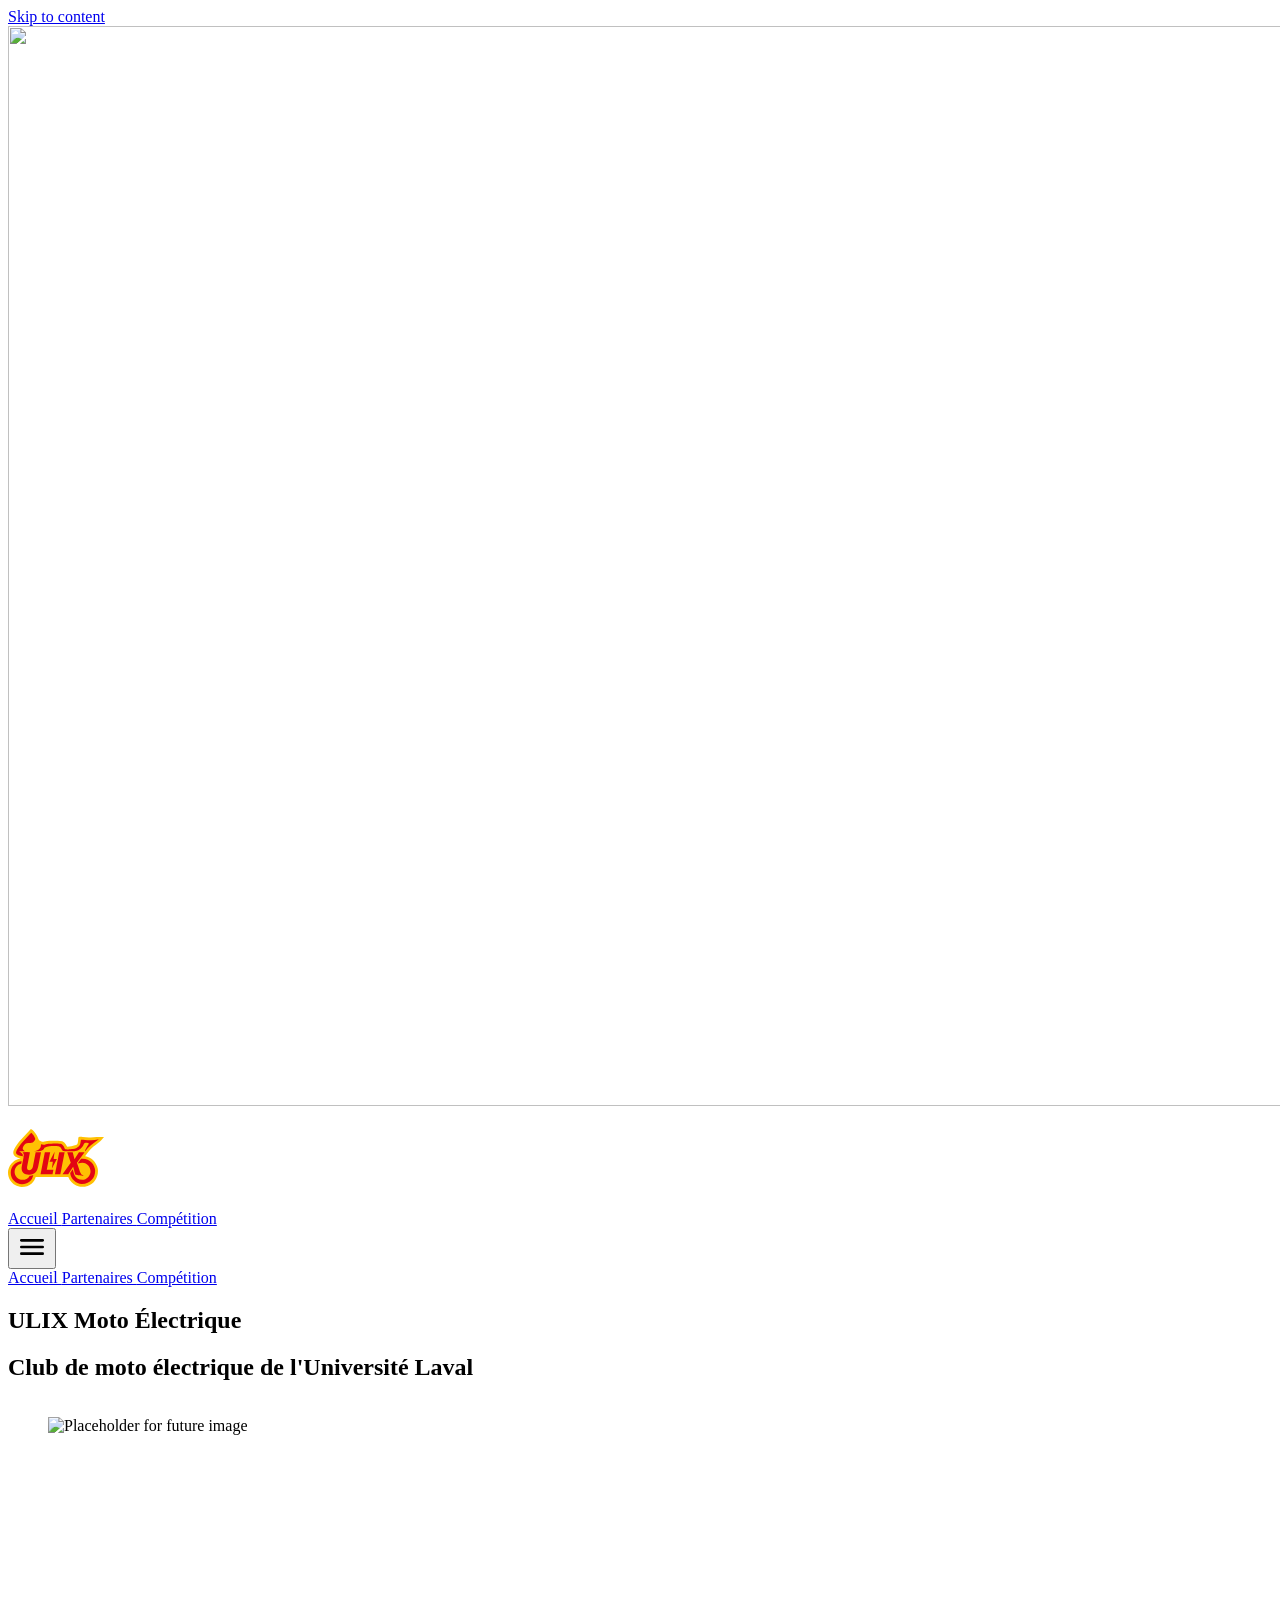
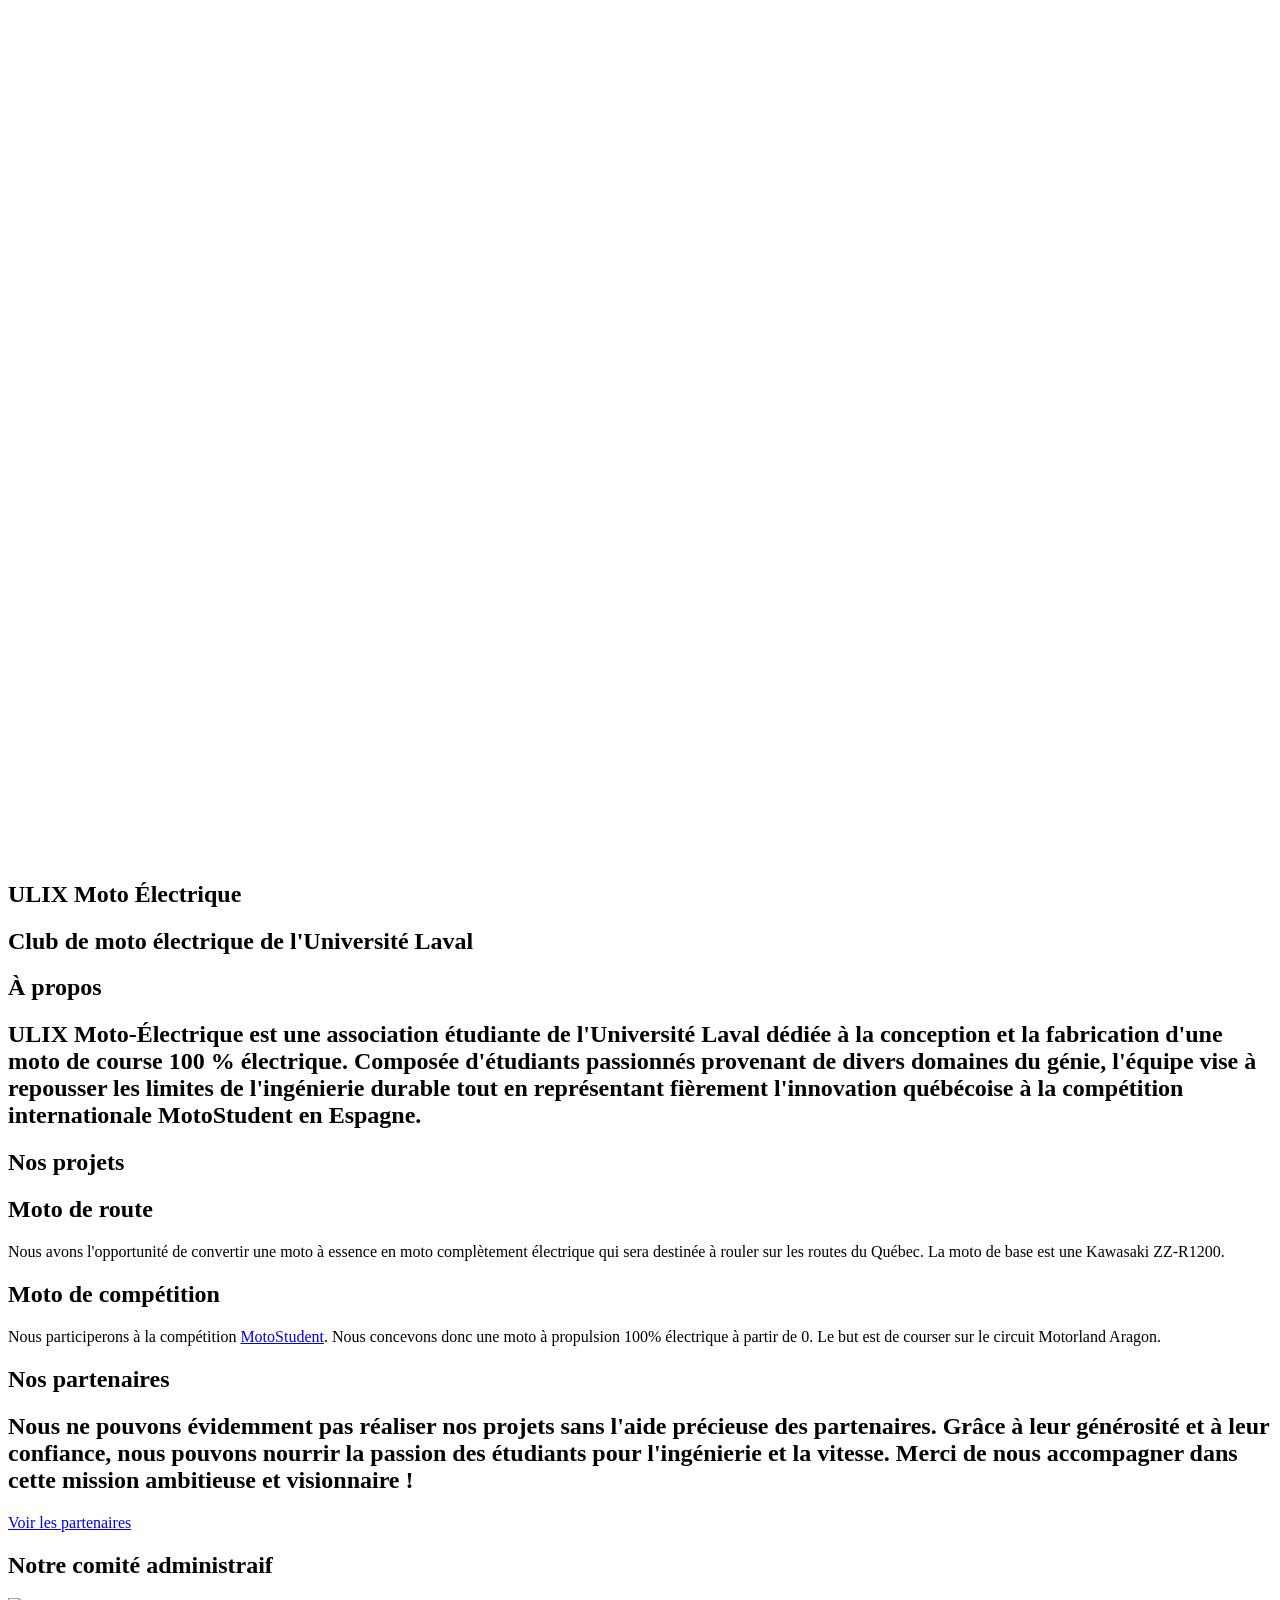
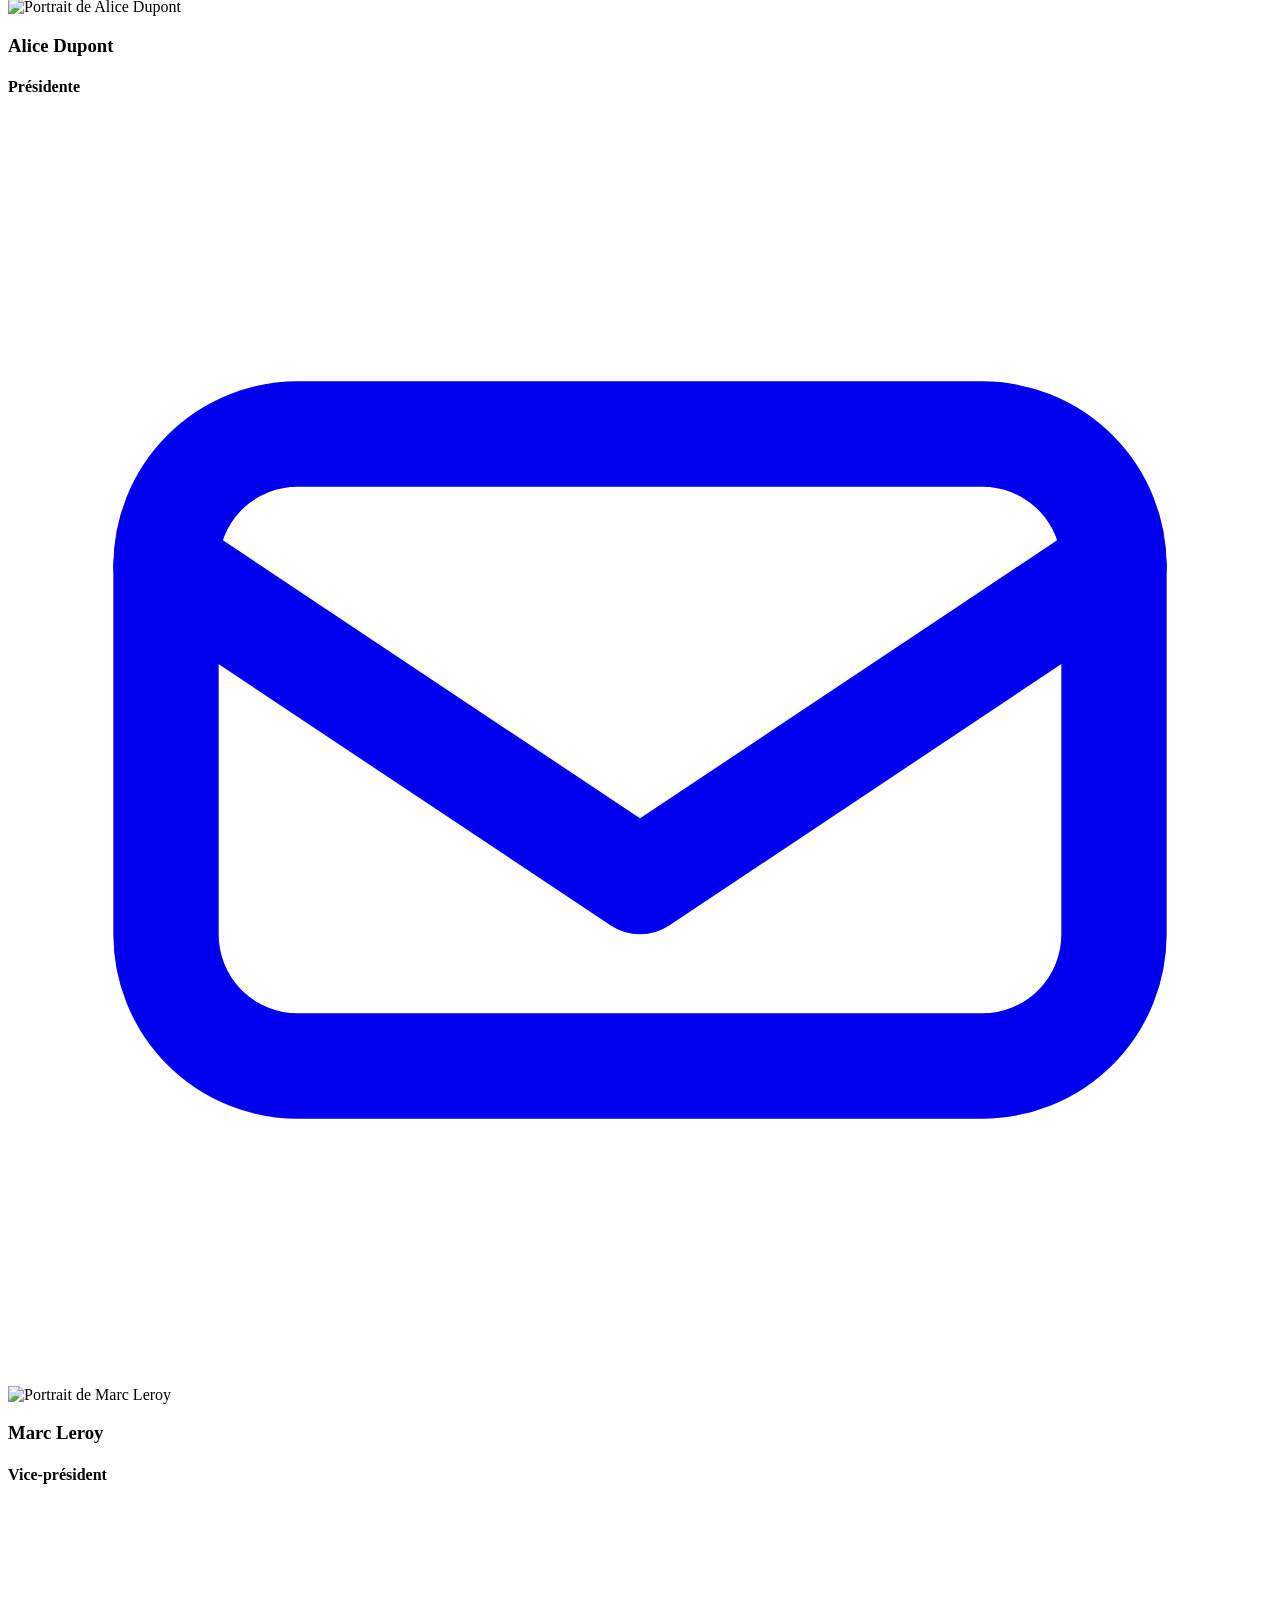
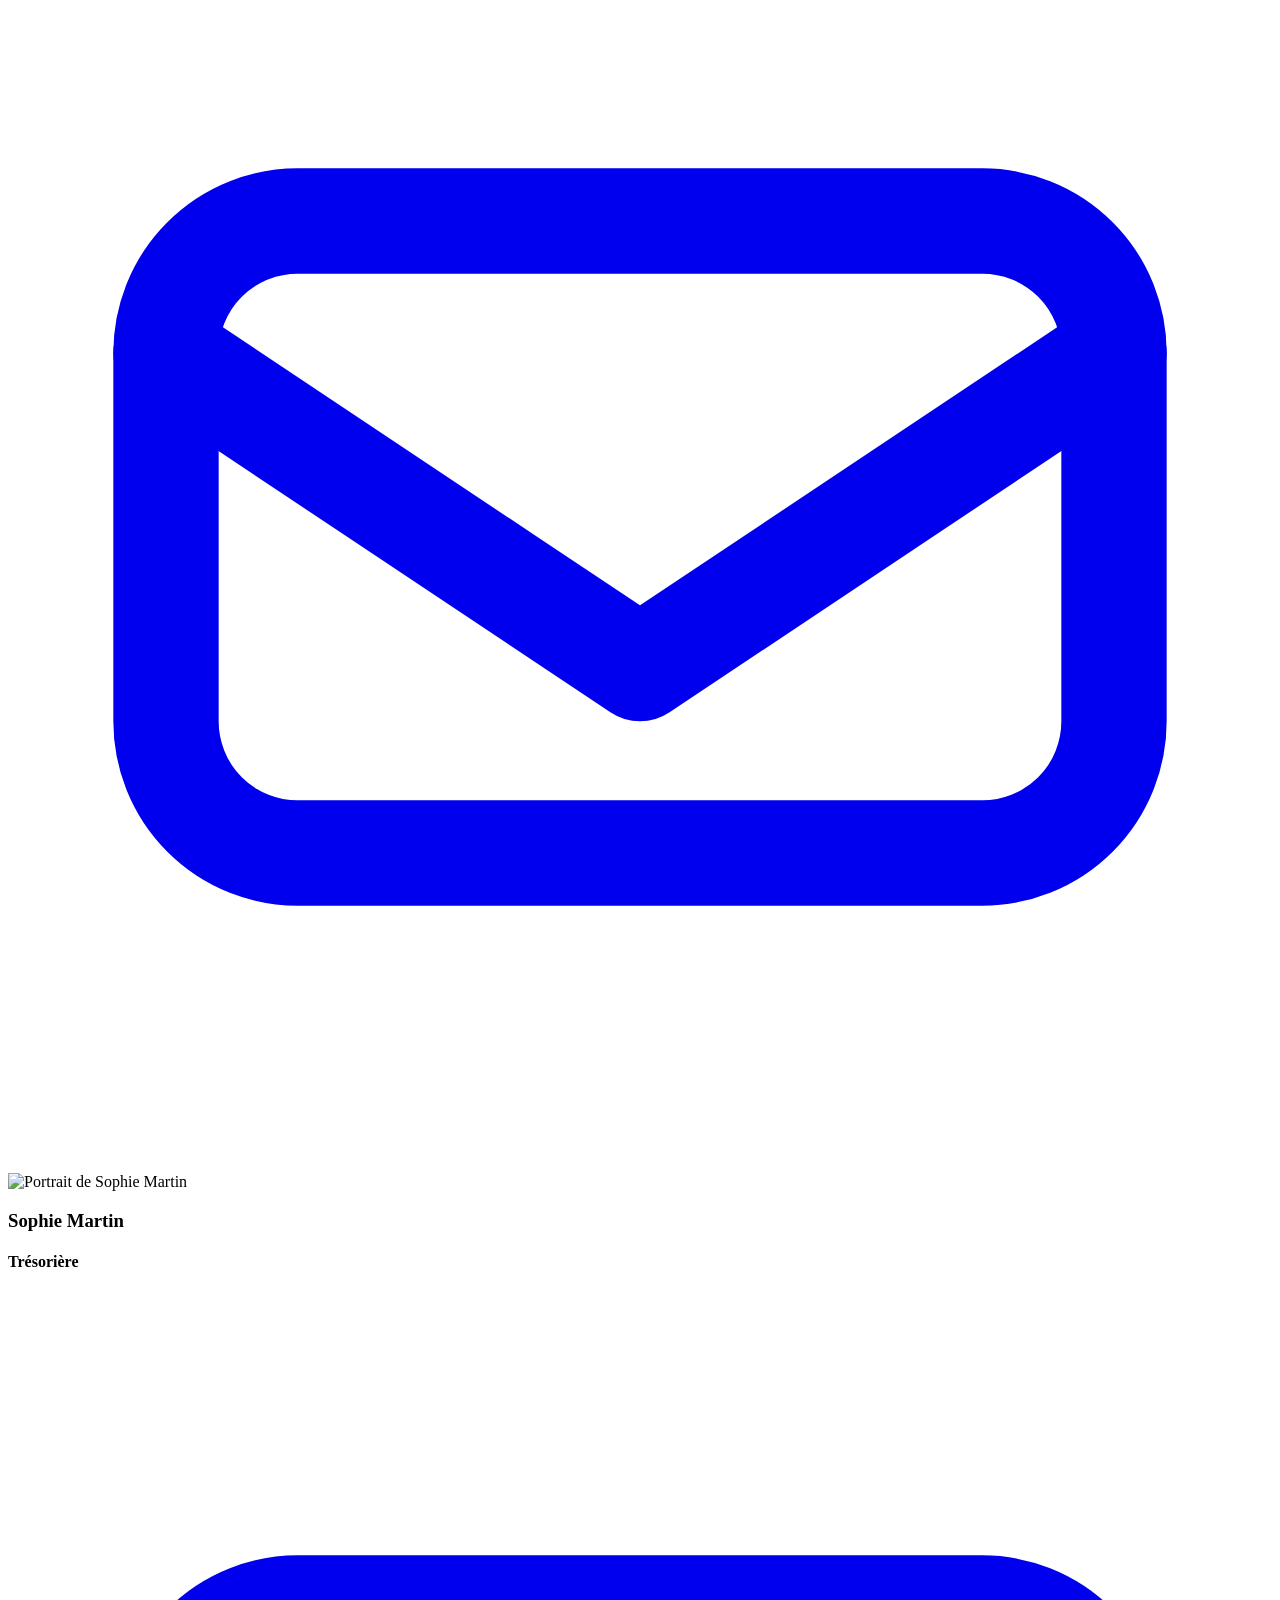
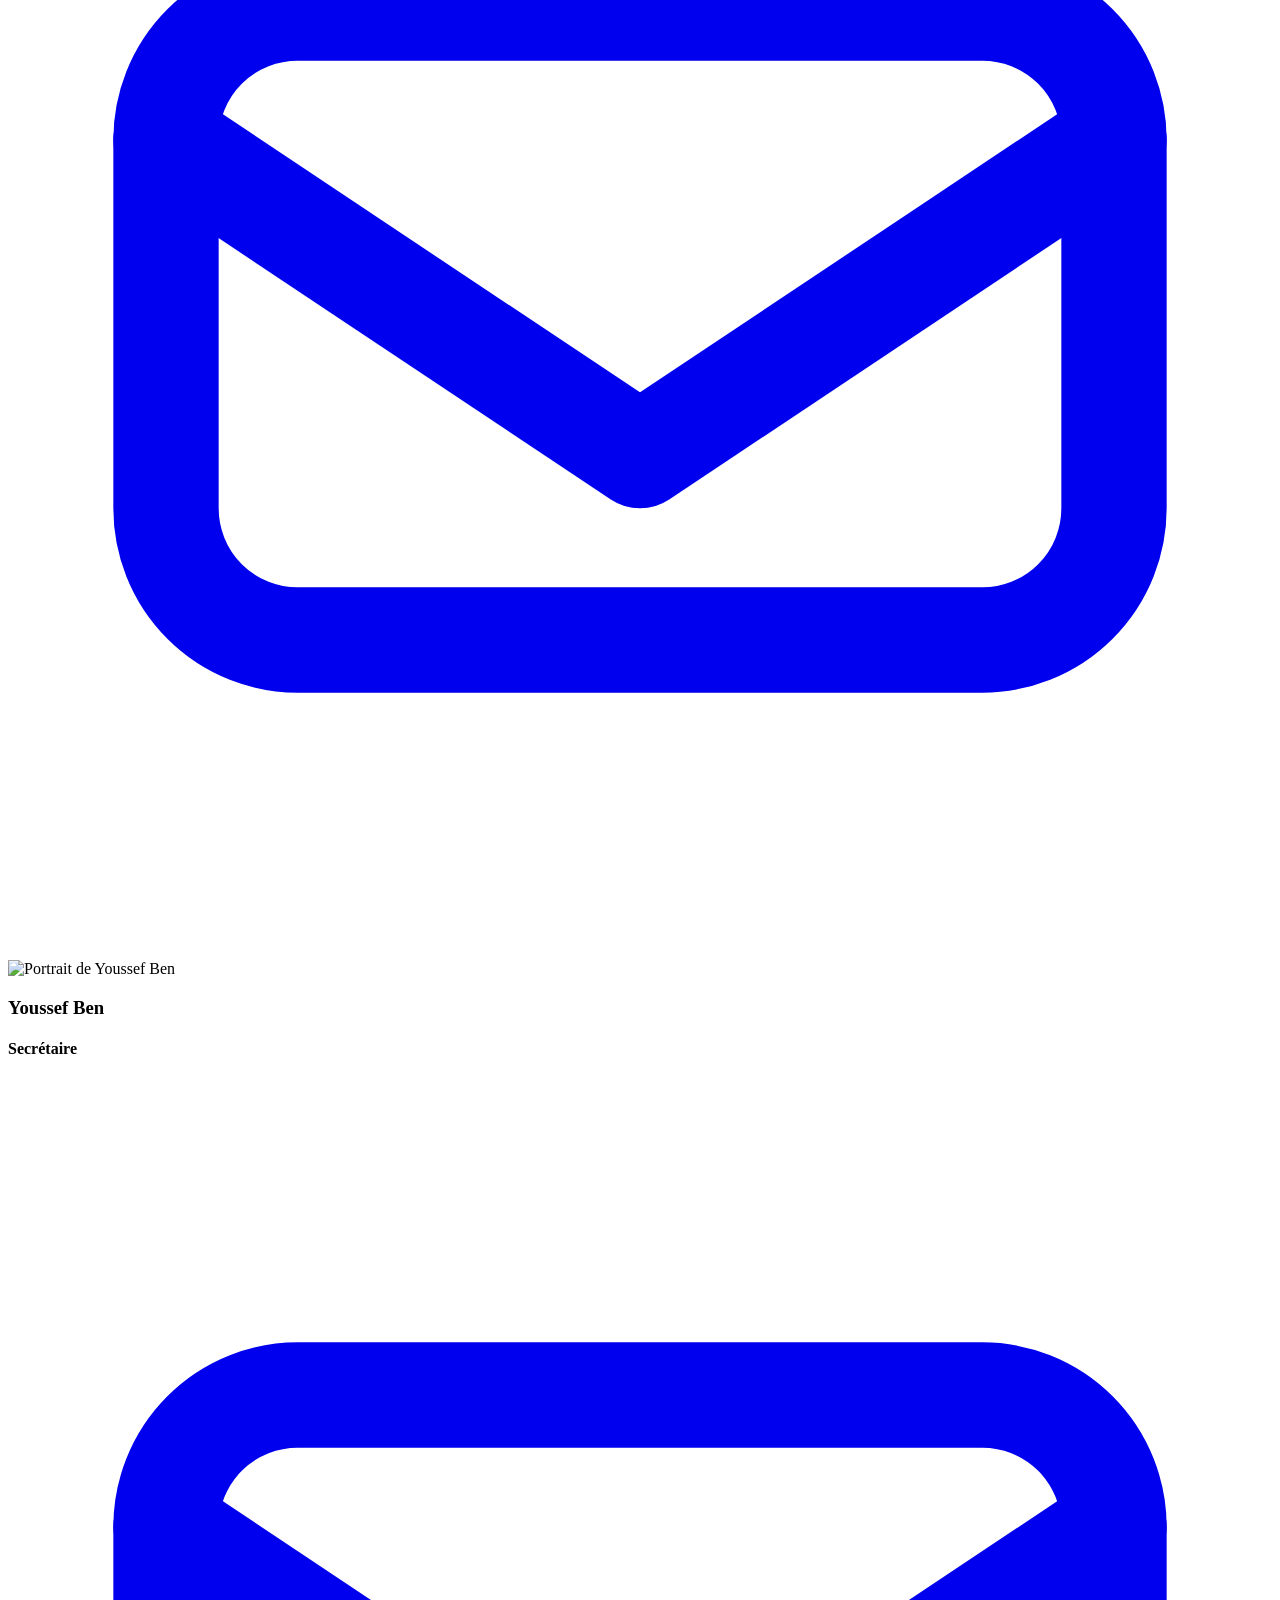
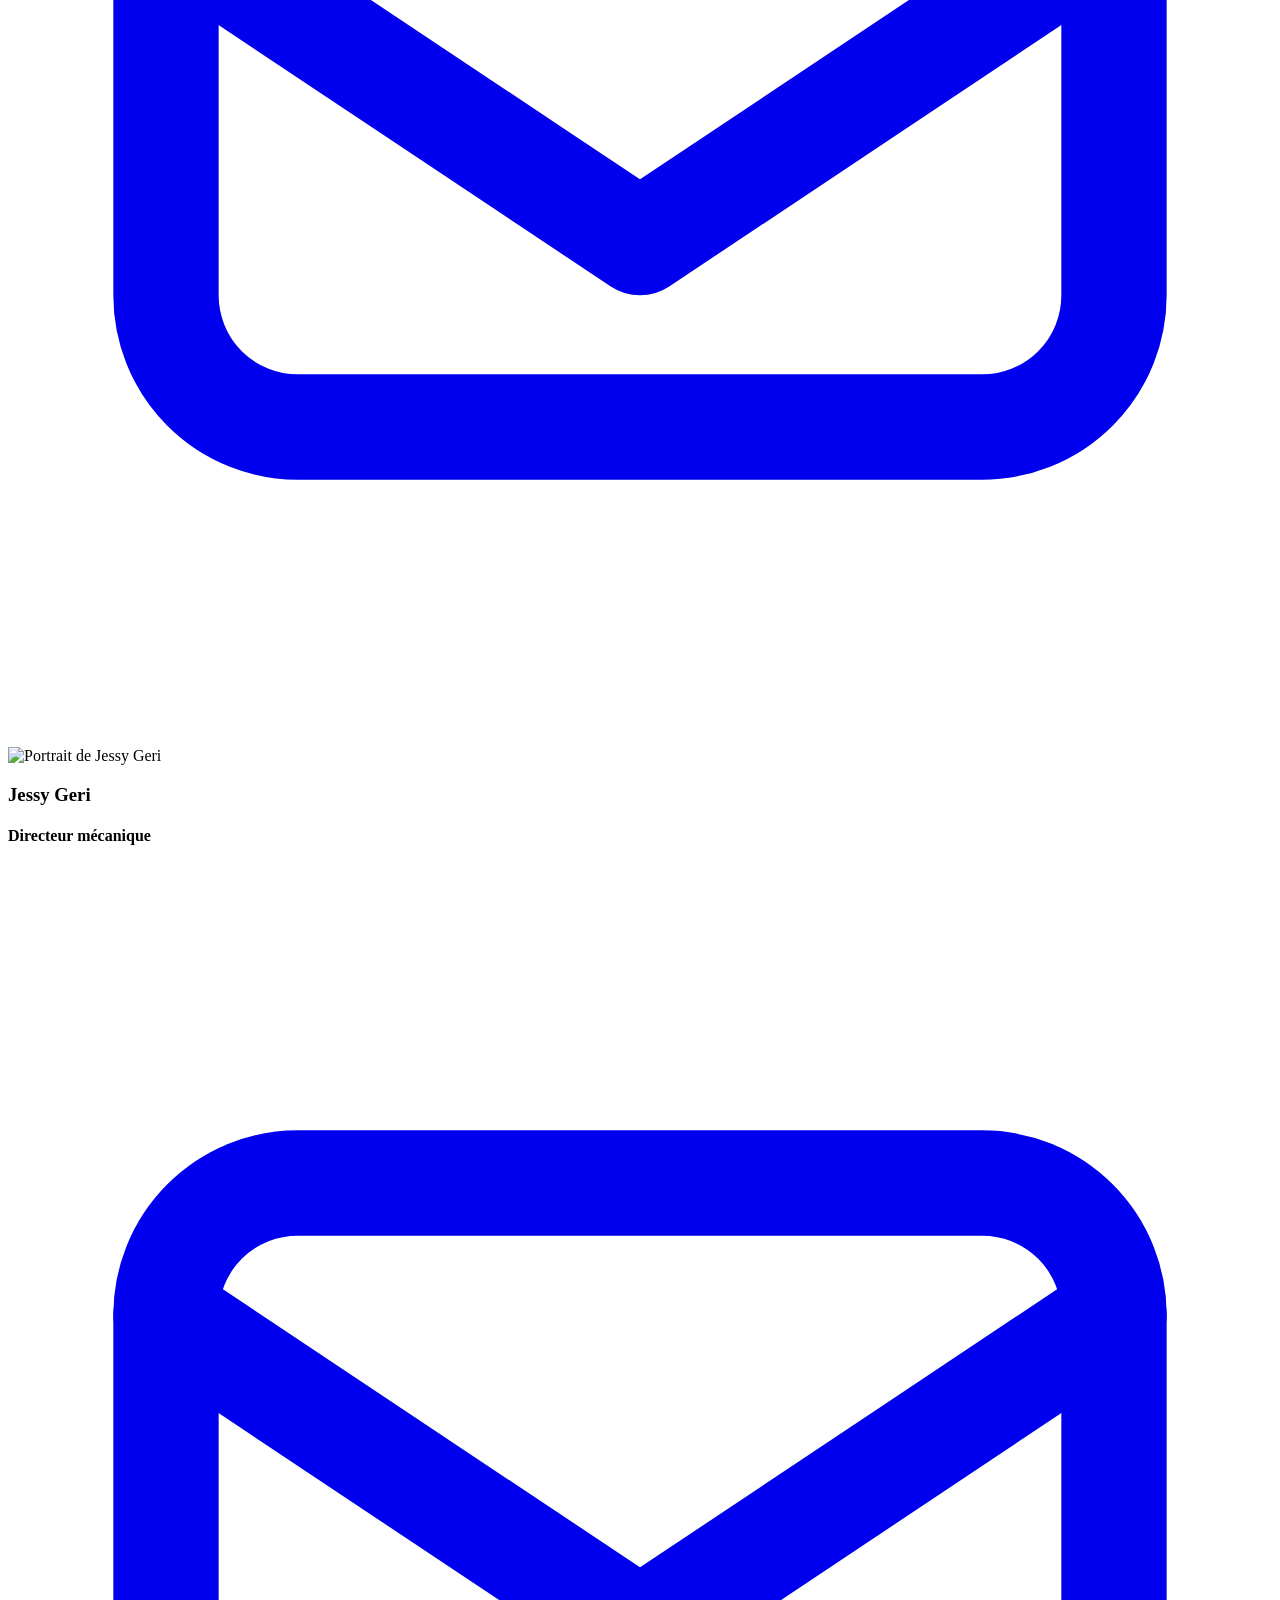
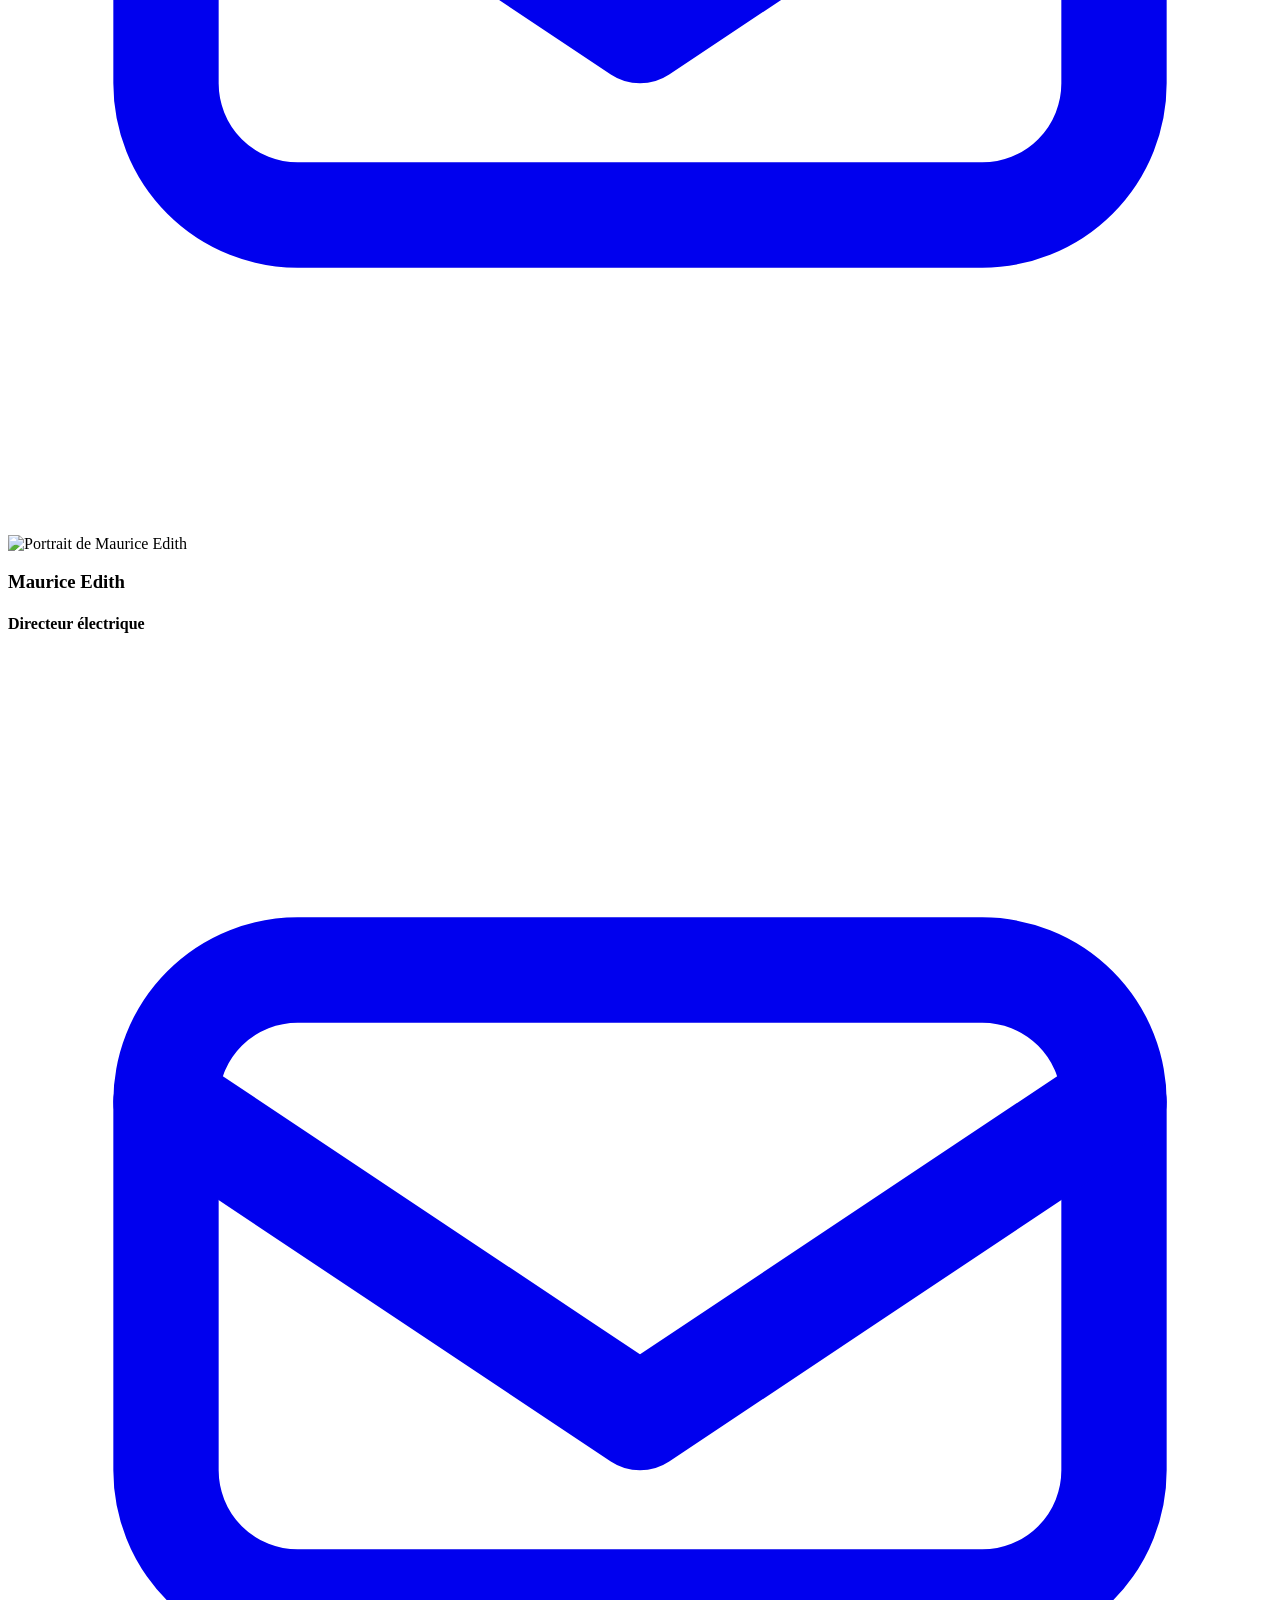
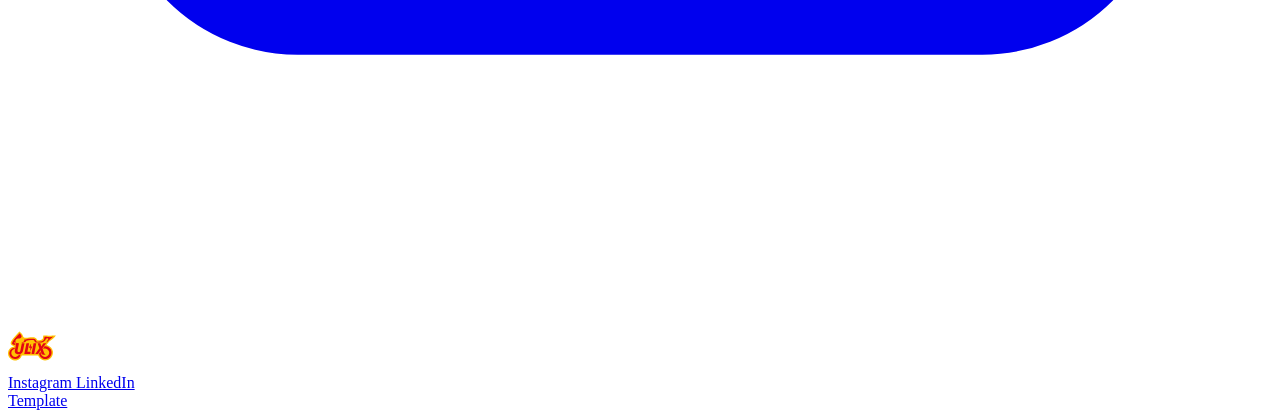
==== index.html @ 35c9d479 "Updates" ====
<!DOCTYPE html><html lang="en"> <head><meta charset="utf-8"><meta name="viewport" content="width=device-width"><title>ULIX</title><link rel="icon" type="image/svg+xml" href="/ulix-website/favicon.svg"><link rel="manifest" href="/ulix-website/manifest.json"><meta name="description" content="Site web du groupe ULIX"><meta name="theme-color" content="#18181b"><meta property="og:title" content="ULIX"><meta property="og:description" content="Site web du groupe ULIX"><meta property="og:image" content="/ulix-website/640x360.jpg"><style>@font-face{font-family:InterLocal-1905dcbe019de8d3;src:url("/ulix-website/_astro/fonts/2b28db8f2f7cea60.woff2") format("woff2");font-display:swap;font-weight:400;font-style:normal;}@font-face{font-family:InterLocal-1905dcbe019de8d3;src:url("/ulix-website/_astro/fonts/9314ce4b1e693e29.woff2") format("woff2");font-display:swap;font-weight:600;font-style:normal;}@font-face{font-family:InterLocal-1905dcbe019de8d3;src:url("/ulix-website/_astro/fonts/15742a89c4220b12.woff2") format("woff2");font-display:swap;font-weight:700;font-style:normal;}@font-face{font-family:"InterLocal-1905dcbe019de8d3 fallback: Arial";src:local("Arial");font-display:swap;font-weight:400;font-style:normal;size-adjust:107.1194%;ascent-override:90.4365%;descent-override:22.518%;line-gap-override:0%;}@font-face{font-family:"InterLocal-1905dcbe019de8d3 fallback: Arial";src:local("Arial");font-display:swap;font-weight:600;font-style:normal;size-adjust:107.1194%;ascent-override:90.4365%;descent-override:22.518%;line-gap-override:0%;}@font-face{font-family:"InterLocal-1905dcbe019de8d3 fallback: Arial";src:local("Arial");font-display:swap;font-weight:700;font-style:normal;size-adjust:107.1194%;ascent-override:90.4365%;descent-override:22.518%;line-gap-override:0%;}:root{--font-inter:InterLocal-1905dcbe019de8d3,"InterLocal-1905dcbe019de8d3 fallback: Arial",sans-serif;}</style><link rel="preload" href="/ulix-website/_astro/fonts/2b28db8f2f7cea60.woff2" as="font" type="font/woff2" crossorigin><link rel="preload" href="/ulix-website/_astro/fonts/9314ce4b1e693e29.woff2" as="font" type="font/woff2" crossorigin><link rel="preload" href="/ulix-website/_astro/fonts/15742a89c4220b12.woff2" as="font" type="font/woff2" crossorigin><style>@font-face{font-family:InterLocalDisplay-8c5dbcbd1c66ec4c;src:url("/ulix-website/_astro/fonts/52aec1e1d1821369.woff2") format("woff2");font-display:swap;font-weight:400;font-style:normal;}@font-face{font-family:InterLocalDisplay-8c5dbcbd1c66ec4c;src:url("/ulix-website/_astro/fonts/5f7fbb57d12138c1.woff2") format("woff2");font-display:swap;font-weight:500;font-style:normal;}@font-face{font-family:InterLocalDisplay-8c5dbcbd1c66ec4c;src:url("/ulix-website/_astro/fonts/e51edacfc299a083.woff2") format("woff2");font-display:swap;font-weight:600;font-style:normal;}@font-face{font-family:"InterLocalDisplay-8c5dbcbd1c66ec4c fallback: Arial";src:local("Arial");font-display:swap;font-weight:400;font-style:normal;size-adjust:97.6999%;ascent-override:99.1557%;descent-override:24.689%;line-gap-override:0%;}@font-face{font-family:"InterLocalDisplay-8c5dbcbd1c66ec4c fallback: Arial";src:local("Arial");font-display:swap;font-weight:500;font-style:normal;size-adjust:97.6999%;ascent-override:99.1557%;descent-override:24.689%;line-gap-override:0%;}@font-face{font-family:"InterLocalDisplay-8c5dbcbd1c66ec4c fallback: Arial";src:local("Arial");font-display:swap;font-weight:600;font-style:normal;size-adjust:97.6999%;ascent-override:99.1557%;descent-override:24.689%;line-gap-override:0%;}:root{--font-inter-display:InterLocalDisplay-8c5dbcbd1c66ec4c,"InterLocalDisplay-8c5dbcbd1c66ec4c fallback: Arial",sans-serif;}</style><link rel="preload" href="/ulix-website/_astro/fonts/52aec1e1d1821369.woff2" as="font" type="font/woff2" crossorigin><link rel="preload" href="/ulix-website/_astro/fonts/5f7fbb57d12138c1.woff2" as="font" type="font/woff2" crossorigin><link rel="preload" href="/ulix-website/_astro/fonts/e51edacfc299a083.woff2" as="font" type="font/woff2" crossorigin><style>:root{--swiper-theme-color: #007aff}:host{position:relative;display:block;margin-left:auto;margin-right:auto;z-index:1}.swiper{margin-left:auto;margin-right:auto;position:relative;overflow:hidden;list-style:none;padding:0;z-index:1;display:block}.swiper-vertical>.swiper-wrapper{flex-direction:column}.swiper-wrapper{position:relative;width:100%;height:100%;z-index:1;display:flex;transition-property:transform;transition-timing-function:var(--swiper-wrapper-transition-timing-function, initial);box-sizing:content-box}.swiper-android .swiper-slide,.swiper-ios .swiper-slide,.swiper-wrapper{transform:translateZ(0)}.swiper-horizontal{touch-action:pan-y}.swiper-vertical{touch-action:pan-x}.swiper-slide{flex-shrink:0;width:100%;height:100%;position:relative;transition-property:transform;display:block}.swiper-slide-invisible-blank{visibility:hidden}.swiper-autoheight,.swiper-autoheight .swiper-slide{height:auto}.swiper-autoheight .swiper-wrapper{align-items:flex-start;transition-property:transform,height}.swiper-backface-hidden .swiper-slide{transform:translateZ(0);backface-visibility:hidden}.swiper-3d.swiper-css-mode .swiper-wrapper{perspective:1200px}.swiper-3d .swiper-wrapper{transform-style:preserve-3d}.swiper-3d{perspective:1200px;.swiper-slide,.swiper-cube-shadow{transform-style:preserve-3d}}.swiper-css-mode{>.swiper-wrapper{overflow:auto;scrollbar-width:none;-ms-overflow-style:none;&::-webkit-scrollbar{display:none}}>.swiper-wrapper>.swiper-slide{scroll-snap-align:start start}&.swiper-horizontal{>.swiper-wrapper{scroll-snap-type:x mandatory}}&.swiper-vertical{>.swiper-wrapper{scroll-snap-type:y mandatory}}&.swiper-free-mode{>.swiper-wrapper{scroll-snap-type:none}>.swiper-wrapper>.swiper-slide{scroll-snap-align:none}}&.swiper-centered{>.swiper-wrapper:before{content:"";flex-shrink:0;order:9999}>.swiper-wrapper>.swiper-slide{scroll-snap-align:center center;scroll-snap-stop:always}}&.swiper-centered.swiper-horizontal{>.swiper-wrapper>.swiper-slide:first-child{margin-inline-start:var(--swiper-centered-offset-before)}>.swiper-wrapper:before{height:100%;min-height:1px;width:var(--swiper-centered-offset-after)}}&.swiper-centered.swiper-vertical{>.swiper-wrapper>.swiper-slide:first-child{margin-block-start:var(--swiper-centered-offset-before)}>.swiper-wrapper:before{width:100%;min-width:1px;height:var(--swiper-centered-offset-after)}}}.swiper-3d{.swiper-slide-shadow,.swiper-slide-shadow-left,.swiper-slide-shadow-right,.swiper-slide-shadow-top,.swiper-slide-shadow-bottom{position:absolute;left:0;top:0;width:100%;height:100%;pointer-events:none;z-index:10}.swiper-slide-shadow{background:#00000026}.swiper-slide-shadow-left{background-image:linear-gradient(to left,#00000080,#0000)}.swiper-slide-shadow-right{background-image:linear-gradient(to right,#00000080,#0000)}.swiper-slide-shadow-top{background-image:linear-gradient(to top,#00000080,#0000)}.swiper-slide-shadow-bottom{background-image:linear-gradient(to bottom,#00000080,#0000)}}.swiper-lazy-preloader{width:42px;height:42px;position:absolute;left:50%;top:50%;margin-left:-21px;margin-top:-21px;z-index:10;transform-origin:50%;box-sizing:border-box;border:4px solid var(--swiper-preloader-color, var(--swiper-theme-color));border-radius:50%;border-top-color:transparent}.swiper:not(.swiper-watch-progress),.swiper-watch-progress .swiper-slide-visible{.swiper-lazy-preloader{animation:swiper-preloader-spin 1s infinite linear}}.swiper-lazy-preloader-white{--swiper-preloader-color: #fff}.swiper-lazy-preloader-black{--swiper-preloader-color: #000}@keyframes swiper-preloader-spin{0%{transform:rotate(0)}to{transform:rotate(360deg)}}
</style>
<link rel="stylesheet" href="/ulix-website/_astro/competition.EFOGUo4A.css"></head> <body id="top"> <!-- Skip link --> <a class="fixed -top-20 focus-visible:top-0 p-3 bg-black/90 transition-all duration-300" href="#main">Skip to content</a> <!-- bg image --> <img src="/ulix-website/_astro/Boulons.BWTvTAVW_1C4K8M.webp" alt loading="eager" decoding="async" fetchpriority="auto" width="1920" height="1080" class="absolute min-h-svh object-cover inset-0 bottom-auto -z-1 w-full h-auto opacity-20 mask-b-from-50%"> <!-- Header --> <header class="wrapper bg-loop font-semibold" data-astro-cid-vxlbulin> <!-- Wrapper --> <div class="bs-container py-6 flex justify-between items-center" data-astro-cid-vxlbulin> <!-- Logo --> <a class="flex xl:min-w-32 group" href="/ulix-website/" aria-label="ULIX - Home" data-astro-cid-vxlbulin> <svg preserveAspectRatio="xMidYMid meet" data-bbox="0 0 175.192 105.483" viewBox="0 0 175.192 105.483" height="96" width="96" data-type="ugc" role="presentation" aria-hidden="true" aria-label class="group-hover:scale-80 transition-transform ease-bs-spring duration-1000" data-astro-cid-vxlbulin="true">
    <g>
        <path d="M41.346.235c-5.738 6.627-11.978 12.794-17.87 19.285-4.404 4.851-8.5 10.08-11.507 15.92-1.358 2.637-2.647 5.554-2.283 8.62.312 2.617 1.952 4.9 4.179 6.244 2.642 1.596 5.595 2.656 8.611 3.256 0 0-.176.61-.171.606-4.59.424-8.94 2.472-12.513 5.327C4.909 63.395 1.454 69.07.373 75.256c-1.119 6.403.311 13.148 3.838 18.59 4.455 6.874 12.324 11.453 20.56 11.63 6.656.142 13.481-1.891 18.492-6.375 3.513-3.143 5.954-7.374 7.214-11.888h59.525c2.578 6.845 7.956 12.508 14.445 15.774 6.42 3.23 14.128 2.989 20.838.722 5.543-1.873 10.552-5.472 13.754-10.432 3.974-6.158 6.034-13.717 4.743-21-1.714-9.664-8.733-18.297-18.048-21.548a30.7 30.7 0 0 0-4.992-1.291c3.001-4.36 6.028-8.968 9.898-12.76 3-2.94 6.589-5.194 9.794-7.899 3.715-3.135 7.776-5.916 10.932-9.652 1.28-1.515 2.552-3.03 3.826-4.55-4.425-.525-8.895-.422-13.32.035-4.698.486-9.375.859-14.107.6-3.823-.209-7.734-.8-11.604-.944-2.17-.08-4.374-.41-6.528.002-1.157.22-1.355 1.53-1.376 2.5a38.5 38.5 0 0 1-.564 5.705c-.302 1.748-.421 3.71-1.529 5.104-.926 1.164-2.54 1.593-3.943 2.033-4.405 1.38-8.992 2.127-13.596 2.488-2.125.167-2.457-6.745-9.554-9.701-2.584-1.077-5.461-1.147-8.228-1.26-4.83-.197-9.666.075-14.494.223-3.246.1-6.368 1.15-9.587 1.452-3.231.303-6.803-.128-9.399-2.19-1.47-1.168-1.998-3.116-2.725-4.79-1.196-2.758-2.475-5.5-4.34-7.876-2.223-2.83-4.644-5.624-7.763-7.476-.383-.228-.708-.803-1.19-.247" style="-inkscape-stroke:none" color="#000000" fill="#ffc103"></path>
        <path d="M60.214 27.773c.074 4.186-1.001 7.211-3.506 9.054-2.403 1.803-5.558 3.016-9.424 3.557 6.19.02 16.736 1.03 19.38-6.501 8.935-3.526 16.747-3.16 25.123-2.765 2.282.108 4.207 1.603 5.349 4.287 1.602 4.007 3.297 4.979 6.06 4.979h17.517c3.438 0 7.111-1.405 8.942-2.711 4.674-3.334 7.647-6.959 8.777-10.541s8.047-2.395 8.785-1.202-.359 1.9-2.544 5.569-5.269 9.114-3.726 9.114c2.944-4.306 6.35-7.992 10.236-11.077s8.774-6.751 14.644-11.018q-8.234 2.103-16.527 1.803c-8.293-.401-15.365-1.603-15.966-.802-.6.802-.6 9.115-3.906 11.92-3.225 2.824-6.668 4.615-10.893 5.105s-13.523.917-14.568-.33c-1.046-1.246-2.484-6.93-6.39-8.974-3.907-2.044-21.205-.802-24.043-.601-2.845.2-6.131 1.884-7.953 2.003s-3.688-.298-5.367-.87z" fill-rule="evenodd" fill="#e30513"></path>
        <path d="m42.407 6.613.009.007.007-.007zm.009.007c-5.238 5.659-5.246 5.667-13.234 14.075C21.17 29.12 14.246 39.54 14.68 43.442c.287 2.593 4.562 4.575 12.21 5.976.203-1.133.295-2.163-.013-3.216-.2-.685-.743-1.232-1.236-1.748-1.557-1.631-5.336-4.158-5.336-4.158s10.89.04 10.894.035c-1.165-.322-2.981-2.207-3.414-2.768-.44-.57-2.404-2.525 1.602-8.114 3.987-5.649 10.057-2.704 15.766-4.847 3.185-2.524 4.479-5.22 4.587-6.651s-3.16-7.823-7.323-11.33z" style="font-variation-settings:normal;-inkscape-stroke:none" fill="#e30513" stop-color="#000000"></path>
        <path style="font-variation-settings:normal;-inkscape-stroke:none" d="m85.12 41.427-9.455 18.01 6.19-.009-1.803 12.64 9.235-17.307-6.01-.07c.012-.802.6-5.249 1.803-13.262z" fill-rule="evenodd" fill="#e30513" stop-color="#000000"></path>
        <path style="font-variation-settings:normal;-inkscape-stroke:none" d="M81.275 82.184H59.423l7.787-39.907h9.756L70.758 74.18h12.096z" fill="#e30513" stop-color="#000000"></path>
        <path style="font-variation-settings:normal;-inkscape-stroke:none" d="M95.519 82.184h-9.814l7.787-39.907h9.814z" fill="#e30513" stop-color="#000000"></path>
        <g style="font-variation-settings:normal;-inkscape-stroke:none" stroke="#000000" stroke-width="0" stroke-linecap="square" stroke-linejoin="bevel" stroke-opacity="0">
            <path style="font-variation-settings:normal;-inkscape-stroke:none" d="M47.64 39.31a55 55 0 0 1-2.87 9.7q-1.784 4.499-4.85 7.85-3.067 3.352-7.63 5.25c-3.038 1.264-6.77 1.9-11.19 1.9-3.57 0-6.67-.44-9.31-1.32s-4.842-2.117-6.59-3.7q-2.627-2.38-3.91-5.6C.436 51.248 0 48.88 0 46.29c0-1.06.05-2.17.15-3.35.1-1.17.296-2.377.54-3.62L8.42 0h15.35l-7.53 38.26c-.197 1-.365 1.98-.5 2.95s-.2 1.87-.2 2.69c0 2.06.48 3.76 1.44 5.11s2.66 2.03 5.1 2.03c1.72 0 3.17-.34 4.36-1.01a8.9 8.9 0 0 0 2.97-2.73q1.186-1.721 1.98-4.06c.53-1.56.949-3.222 1.29-4.98L40.11 0h15.26z" fill="#e30513" transform="translate(24.85 42.284)scale(.63932)" stop-color="#000000" stroke="none"></path>
            <path style="font-variation-settings:normal;-inkscape-stroke:none" d="M20.14.14 0 0s8.984 1.021 5.454 14.421" fill="#e30513" transform="translate(24.964 42.195)scale(.63932)" stop-color="#000000" stroke="none"></path>
        </g>
        <g style="font-variation-settings:normal;-inkscape-stroke:none" stroke="#000000" stroke-width="0" stroke-linecap="square" stroke-linejoin="bevel" stroke-opacity="0">
            <path style="font-variation-settings:normal;-inkscape-stroke:none" d="m41.32 29.62 10.9 32.8H36.07l-5.65-21.34-14.17 21.34H0l23.58-32.71L13.58 0h15.65l5.05 19.57L46.96 0h16.05z" fill="#e30513" transform="translate(99.445 42.284)scale(.63932)" stop-color="#000000" stroke="none"></path>
            <path style="font-variation-settings:normal;-inkscape-stroke:none" d="M.37 5.48c.201.719 3.06 1.844 3.86 2.097 10.521 3.33 22.22 2.421 22.52 2.103.054-.205-9.138-1.012-11.83-9.017" fill="#e30513" transform="translate(122.269 78.687)scale(.63932)" stop-color="#000000" stroke="none"></path>
        </g>
        <path d="M136.107 53.999q-1.304-.028-2.658.076l-5.477 7.476.388 1.168c2.328-.901 4.781-1.043 7.236-1.216 9.355.4 14.814 8.133 14.944 15.325.157 8.673-7.068 15.583-14.784 15.625-6.893.038-10.721-2.853-13.542-6.791-1.368-1.91-2.03-4.135-2.455-6.417l-1.621-6.125-4.657 7.011c.437 10.172 11.5 20.383 21.418 20.167 15.761-.344 24.341-11.52 24.169-24.117-.156-11.381-9.496-21.89-22.96-22.182z" style="font-variation-settings:normal;-inkscape-stroke:none" fill="#e30513" stop-color="#000000"></path>
        <path d="M25.043 58.825c-10.883.557-19.975 9.382-20.074 20.763-.1 11.469 9.317 20.884 20.776 20.884 10.34 0 18.386-6.098 20.4-16.715-.754.307-1.572.579-2.462.792a21.6 21.6 0 0 1-3.903.544c-3.116 5.368-8.029 7.517-13.33 7.532-8.074.025-14.209-7.16-14.363-13.842-.167-7.208 4.379-13.883 12.048-15.338z" style="font-variation-settings:normal;-inkscape-stroke:none" fill="#e30513" stop-color="#000000"></path>
    </g>
</svg> </a> <!-- Desktop Nav + Mobile Burger --> <div class="col-span-6 flex items-center justify-end gap-2" data-astro-cid-vxlbulin> <!-- Desktop Links (hidden on small screens) --> <nav class="hidden md:flex justify-end lg:gap-2" data-astro-cid-vxlbulin> <a class="bs-btn bg-transparent! before:translate-y-full hover:before:translate-y-0" href="/ulix-website/" data-astro-cid-vxlbulin> Accueil </a><a class="bs-btn bg-transparent! before:translate-y-full hover:before:translate-y-0" href="/ulix-website/partenaires" data-astro-cid-vxlbulin> Partenaires </a><a class="bs-btn bg-transparent! before:translate-y-full hover:before:translate-y-0" href="/ulix-website/competition" data-astro-cid-vxlbulin> Compétition </a> </nav> <!-- Burger button (visible on small screens) --> <button id="burger-btn" class="md:hidden p-2 rounded focus:outline-none focus:ring-1" aria-controls="mobile-nav" aria-expanded="false" aria-label="Open menu" data-astro-cid-vxlbulin> <svg id="burger-icon" width="32" height="32" viewBox="0 0 24 24" fill="none" xmlns="http://www.w3.org/2000/svg" aria-hidden="true" data-astro-cid-vxlbulin> <path class="line line1" d="M4 7h16" stroke="currentColor" stroke-width="2" stroke-linecap="round" stroke-linejoin="round" data-astro-cid-vxlbulin></path> <path class="line line2" d="M4 12h16" stroke="currentColor" stroke-width="2" stroke-linecap="round" stroke-linejoin="round" data-astro-cid-vxlbulin></path> <path class="line line3" d="M4 17h16" stroke="currentColor" stroke-width="2" stroke-linecap="round" stroke-linejoin="round" data-astro-cid-vxlbulin></path> </svg> </button> </div> <!-- Mobile menu (hidden by default) --> <nav id="mobile-nav" class="md:hidden hidden fixed top-32 left-0 w-dvw h-dvh mt-3 py-3 z-50 bg-bs-surface-1 rounded" data-astro-cid-vxlbulin> <a class="block px-4 py-2 mb-4 text-lg" href="/ulix-website/" data-astro-cid-vxlbulin> Accueil </a><a class="block px-4 py-2 mb-4 text-lg" href="/ulix-website/partenaires" data-astro-cid-vxlbulin> Partenaires </a><a class="block px-4 py-2 mb-4 text-lg" href="/ulix-website/competition" data-astro-cid-vxlbulin> Compétition </a> </nav> </div> </header>  <script type="module">
  document.addEventListener('DOMContentLoaded', () => {
    const btn = document.getElementById('burger-btn');
    const menu = document.getElementById('mobile-nav');

    if (!btn || !menu) {
      console.warn('Burger button or mobile nav not found');
      return;
    }

    const TRANS_MS = 220;

    let previouslyFocused = null;

    const getFocusable = (root) => {
      return Array.from(root.querySelectorAll('a, button, input, textarea, select, [tabindex]:not([tabindex="-1"])'))
        .filter(el => !el.hasAttribute('disabled') && el.offsetParent !== null);
    };

    function openMenu() {
      previouslyFocused = document.activeElement;
      btn.setAttribute('aria-expanded', 'true');
      btn.classList.add('open');
      menu.classList.remove('hidden');

      // prepare animation start
      menu.style.opacity = '0';
      menu.style.transform = 'translateY(-8px) scale(0.98)';
      // force layout
      menu.getBoundingClientRect();
      requestAnimationFrame(() => {
        menu.style.transition = `opacity ${TRANS_MS}ms ease, transform ${TRANS_MS}ms ease`;
        menu.style.opacity = '1';
        menu.style.transform = 'translateY(0) scale(1)';
      });

      document.documentElement.style.overflow = 'hidden';

      // focus first focusable item
      const focusables = getFocusable(menu);
      if (focusables.length) focusables[0].focus();
    }

    function closeMenu() {
      btn.setAttribute('aria-expanded', 'false');
      btn.classList.remove('open');

      // animate out
      menu.style.opacity = '0';
      menu.style.transform = 'translateY(-8px) scale(0.98)';

      document.documentElement.style.overflow = '';

      // after transition, hide
      setTimeout(() => {
        menu.classList.add('hidden');
        menu.style.transition = '';
        menu.style.opacity = '';
        menu.style.transform = '';
      }, TRANS_MS + 10);

      // restore focus
      if (previouslyFocused && previouslyFocused.focus) previouslyFocused.focus();
    }

    btn.addEventListener('click', (e) => {
      e.stopPropagation();
      const isOpen = btn.getAttribute('aria-expanded') === 'true';
      if (isOpen) closeMenu(); else openMenu();
    });

    // Close on Escape + focus trap on Tab
    document.addEventListener('keydown', (e) => {
      if (e.key === 'Escape' && !menu.classList.contains('hidden')) {
        closeMenu();
      }

      if (e.key === 'Tab' && !menu.classList.contains('hidden')) {
        const focusables = getFocusable(menu);
        if (focusables.length === 0) {
          e.preventDefault();
          return;
        }
        const first = focusables[0];
        const last = focusables[focusables.length - 1];
        if (!e.shiftKey && document.activeElement === last) {
          e.preventDefault();
          first.focus();
        } else if (e.shiftKey && document.activeElement === first) {
          e.preventDefault();
          last.focus();
        }
      }
    });
  });
</script> <!-- Main slot --> <main id="main">  <section id="slider"> <div class="relative bs-container bs-mt-md max-w-4xl"> <!-- Small screens: title before slider (no background) --> <div class="md:hidden w-full text-center pb-4"> <div class="px-4"> <h1 class="bs-h1">ULIX Moto Électrique</h1> <h2 class="bs-h2 my-4">Club de moto électrique de l&#39;Université Laval</h2> </div> </div> <!-- Slides --> <div class="js-fc-swiper swiper select-none"> <div class="swiper-wrapper"> <div class="swiper-slide bg-bs-surface-0 border border-bs-surface-3 rounded-xl overflow-hidden h-auto!"> <figure class="relative flex flex-col gap-6 isolate w-full aspect-video"> <img src="/ulix-website/slider-images/blackspike-wallpaper-01.avif" alt="Placeholder for future image" loading="lazy" class="rounded-xl overflow-hidden w-full h-full object-cover object-left absolute inset-0" height="1024" width="768"> </figure> </div><div class="swiper-slide bg-bs-surface-0 border border-bs-surface-3 rounded-xl overflow-hidden h-auto!"> <figure class="relative flex flex-col gap-6 isolate w-full aspect-video"> <img src="/ulix-website/slider-images/blackspike-wallpaper-02.avif" alt="Placeholder for future image" loading="lazy" class="rounded-xl overflow-hidden w-full h-full object-cover object-left absolute inset-0" height="1024" width="768"> </figure> </div><div class="swiper-slide bg-bs-surface-0 border border-bs-surface-3 rounded-xl overflow-hidden h-auto!"> <figure class="relative flex flex-col gap-6 isolate w-full aspect-video"> <img src="/ulix-website/slider-images/blackspike-wallpaper-03.avif" alt="Placeholder for future image" loading="lazy" class="rounded-xl overflow-hidden w-full h-full object-cover object-left absolute inset-0" height="1024" width="768"> </figure> </div><div class="swiper-slide bg-bs-surface-0 border border-bs-surface-3 rounded-xl overflow-hidden h-auto!"> <figure class="relative flex flex-col gap-6 isolate w-full aspect-video"> <img src="/ulix-website/slider-images/blackspike-wallpaper-04.avif" alt="Placeholder for future image" loading="lazy" class="rounded-xl overflow-hidden w-full h-full object-cover object-left absolute inset-0" height="1024" width="768"> </figure> </div> </div> </div> <!-- Centered overlay title (visible on md+ with background) --> <div class="hidden md:flex pointer-events-none absolute inset-0 z-10 items-center justify-center"> <div class="bg-black/60 rounded-xl text-white px-8 py-5 mx-8 text-center"> <h1 class="bs-h1">ULIX Moto Électrique</h1> <h2 class="bs-h2">Club de moto électrique de l&#39;Université Laval</h2> </div> </div> </div> </section> <script type="module" src="/ulix-website/_astro/SliderAccueil.astro_astro_type_script_index_0_lang.B7fAdTWk.js"></script> <section id="about"> <!-- Content --> <div class="bs-container bs-mt-lg flex flex-col gap-6"> <!-- Title --> <h1 class="bs-h1">À propos</h1> <!-- Content --> <div class="bs-body-text xl:text-xl flex flex-col gap-4 [&_p]:last:text-bs-foreground-dark"> <h2>ULIX Moto-Électrique est une association étudiante de l'Université Laval dédiée à la conception et la fabrication d'une moto de course 100 % électrique. Composée d'étudiants passionnés provenant de divers domaines du génie, l'équipe vise à repousser les limites de l'ingénierie durable tout en représentant fièrement l'innovation québécoise à la compétition internationale MotoStudent en Espagne.</h2> </div>  </div> </section> <section id="projets"> <!-- Content --> <div class="bs-container bs-mt-lg flex flex-col gap-6"> <!-- Title --> <h1 class="bs-h1">Nos projets</h1> <!-- pricing --> <div class="mt-8 grid md:grid-cols-2 gap-8"> <!-- Item --> <article class="p-12 flex flex-col rounded-xl overflow-hidden bg-bs-surface-0/90"> <div class="relative">  <h2 class="bs-h2">Moto de route</h2>  <div class="text-xl grow mt-4 ">Nous avons l'opportunité de convertir une moto à essence en moto complètement électrique qui sera destinée à rouler sur les routes du Québec. La moto de base est une Kawasaki ZZ-R1200.</div> </div> </article><article class="p-12 flex flex-col rounded-xl overflow-hidden bg-white/90 text-black/90"> <div class="relative">  <h2 class="bs-h2">Moto de compétition</h2>  <div class="text-xl grow mt-4 ">Nous participerons à la compétition <a class='underline' href='/competition'>MotoStudent</a>. Nous concevons donc une moto à propulsion 100% électrique à partir de 0. Le but est de courser sur le circuit Motorland Aragon.</div> </div> </article> </div> </div> </section> <section id="about"> <!-- Content --> <div class="bs-container bs-mt-lg flex flex-col gap-6"> <!-- Title --> <h1 class="bs-h1">Nos partenaires</h1> <!-- Content --> <div class="bs-body-text xl:text-xl flex flex-col gap-4 [&_p]:last:text-bs-foreground-dark"> <h2>Nous ne pouvons évidemment pas réaliser nos projets sans l'aide précieuse des partenaires. Grâce à leur générosité et à leur confiance, nous pouvons nourrir la passion des étudiants pour l'ingénierie et la vitesse. Merci de nous accompagner dans cette mission ambitieuse et visionnaire !</h2> </div> <div class="flex items-center justify-center"> <a href="/ulix-website/partenaires" class="min-w-32 bs-btn">Voir les partenaires</a> </div> </div> </section> <section id="comite"> <!-- Content --> <div class="bs-container bs-mt-lg flex flex-col gap-6"> <!-- Title --> <h1 class="bs-h1">Notre comité administraif</h1> <div class="grid gap-6 md:grid-cols-2 lg:grid-cols-3"> <article class="flex items-start justify-center p-6"> <div class="flex flex-col items-center justify-center w-fit"> <img src="/ulix-website/photos-comite/alice.jpg" alt="Portrait de Alice Dupont" class="w-32 h-32 rounded-full object-cover mb-4 ring-2 ring-gray-300" loading="lazy">  <div class="flex flex-row items-center justify-around">  <div class="flex flex-col items-start"> <h3 class="bs-h3 font-bold">Alice Dupont</h3> <h4 class="bs-h4 text-gray-300">Présidente</h4> </div>  <a class="ms-5 inline-flex items-center justify-center w-10 h-10 rounded-full text-white hover:scale-80 transition-transform duration-200" href="mailto:alice.dupont@example.com" aria-label="Envoyer un courriel à Alice Dupont" title="Envoyer un courriel à Alice Dupont"> <svg xmlns="http://www.w3.org/2000/svg" viewBox="0 0 24 24" class="w-10 h-10" fill="none" stroke="currentColor" stroke-width="2"> <path stroke-linecap="round" stroke-linejoin="round" d="M3 8.5v7A2.5 2.5 0 0 0 5.5 18h13A2.5 2.5 0 0 0 21 15.5v-7A2.5 2.5 0 0 0 18.5 6h-13A2.5 2.5 0 0 0 3 8.5z"></path> <path stroke-linecap="round" stroke-linejoin="round" d="M21 8.5l-9 6-9-6"></path> </svg> </a> </div> </div> </article><article class="flex items-start justify-center p-6"> <div class="flex flex-col items-center justify-center w-fit"> <img src="/ulix-website/photos-comite/marc.jpg" alt="Portrait de Marc Leroy" class="w-32 h-32 rounded-full object-cover mb-4 ring-2 ring-gray-300" loading="lazy">  <div class="flex flex-row items-center justify-around">  <div class="flex flex-col items-start"> <h3 class="bs-h3 font-bold">Marc Leroy</h3> <h4 class="bs-h4 text-gray-300">Vice-président</h4> </div>  <a class="ms-5 inline-flex items-center justify-center w-10 h-10 rounded-full text-white hover:scale-80 transition-transform duration-200" href="mailto:marc.leroy@example.com" aria-label="Envoyer un courriel à Marc Leroy" title="Envoyer un courriel à Marc Leroy"> <svg xmlns="http://www.w3.org/2000/svg" viewBox="0 0 24 24" class="w-10 h-10" fill="none" stroke="currentColor" stroke-width="2"> <path stroke-linecap="round" stroke-linejoin="round" d="M3 8.5v7A2.5 2.5 0 0 0 5.5 18h13A2.5 2.5 0 0 0 21 15.5v-7A2.5 2.5 0 0 0 18.5 6h-13A2.5 2.5 0 0 0 3 8.5z"></path> <path stroke-linecap="round" stroke-linejoin="round" d="M21 8.5l-9 6-9-6"></path> </svg> </a> </div> </div> </article><article class="flex items-start justify-center p-6"> <div class="flex flex-col items-center justify-center w-fit"> <img src="/ulix-website/photos-comite/sophie.jpg" alt="Portrait de Sophie Martin" class="w-32 h-32 rounded-full object-cover mb-4 ring-2 ring-gray-300" loading="lazy">  <div class="flex flex-row items-center justify-around">  <div class="flex flex-col items-start"> <h3 class="bs-h3 font-bold">Sophie Martin</h3> <h4 class="bs-h4 text-gray-300">Trésorière</h4> </div>  <a class="ms-5 inline-flex items-center justify-center w-10 h-10 rounded-full text-white hover:scale-80 transition-transform duration-200" href="mailto:sophie.martin@example.com" aria-label="Envoyer un courriel à Sophie Martin" title="Envoyer un courriel à Sophie Martin"> <svg xmlns="http://www.w3.org/2000/svg" viewBox="0 0 24 24" class="w-10 h-10" fill="none" stroke="currentColor" stroke-width="2"> <path stroke-linecap="round" stroke-linejoin="round" d="M3 8.5v7A2.5 2.5 0 0 0 5.5 18h13A2.5 2.5 0 0 0 21 15.5v-7A2.5 2.5 0 0 0 18.5 6h-13A2.5 2.5 0 0 0 3 8.5z"></path> <path stroke-linecap="round" stroke-linejoin="round" d="M21 8.5l-9 6-9-6"></path> </svg> </a> </div> </div> </article><article class="flex items-start justify-center p-6"> <div class="flex flex-col items-center justify-center w-fit"> <img src="/ulix-website/photos-comite/youssef.jpg" alt="Portrait de Youssef Ben" class="w-32 h-32 rounded-full object-cover mb-4 ring-2 ring-gray-300" loading="lazy">  <div class="flex flex-row items-center justify-around">  <div class="flex flex-col items-start"> <h3 class="bs-h3 font-bold">Youssef Ben</h3> <h4 class="bs-h4 text-gray-300">Secrétaire</h4> </div>  <a class="ms-5 inline-flex items-center justify-center w-10 h-10 rounded-full text-white hover:scale-80 transition-transform duration-200" href="mailto:youssef.ben@example.com" aria-label="Envoyer un courriel à Youssef Ben" title="Envoyer un courriel à Youssef Ben"> <svg xmlns="http://www.w3.org/2000/svg" viewBox="0 0 24 24" class="w-10 h-10" fill="none" stroke="currentColor" stroke-width="2"> <path stroke-linecap="round" stroke-linejoin="round" d="M3 8.5v7A2.5 2.5 0 0 0 5.5 18h13A2.5 2.5 0 0 0 21 15.5v-7A2.5 2.5 0 0 0 18.5 6h-13A2.5 2.5 0 0 0 3 8.5z"></path> <path stroke-linecap="round" stroke-linejoin="round" d="M21 8.5l-9 6-9-6"></path> </svg> </a> </div> </div> </article><article class="flex items-start justify-center p-6"> <div class="flex flex-col items-center justify-center w-fit"> <img src="/ulix-website/photos-comite/jessy.jpg" alt="Portrait de Jessy Geri" class="w-32 h-32 rounded-full object-cover mb-4 ring-2 ring-gray-300" loading="lazy">  <div class="flex flex-row items-center justify-around">  <div class="flex flex-col items-start"> <h3 class="bs-h3 font-bold">Jessy Geri</h3> <h4 class="bs-h4 text-gray-300">Directeur mécanique</h4> </div>  <a class="ms-5 inline-flex items-center justify-center w-10 h-10 rounded-full text-white hover:scale-80 transition-transform duration-200" href="mailto:jessy.geri@example.com" aria-label="Envoyer un courriel à Jessy Geri" title="Envoyer un courriel à Jessy Geri"> <svg xmlns="http://www.w3.org/2000/svg" viewBox="0 0 24 24" class="w-10 h-10" fill="none" stroke="currentColor" stroke-width="2"> <path stroke-linecap="round" stroke-linejoin="round" d="M3 8.5v7A2.5 2.5 0 0 0 5.5 18h13A2.5 2.5 0 0 0 21 15.5v-7A2.5 2.5 0 0 0 18.5 6h-13A2.5 2.5 0 0 0 3 8.5z"></path> <path stroke-linecap="round" stroke-linejoin="round" d="M21 8.5l-9 6-9-6"></path> </svg> </a> </div> </div> </article><article class="flex items-start justify-center p-6"> <div class="flex flex-col items-center justify-center w-fit"> <img src="/ulix-website/photos-comite/maurice.jpg" alt="Portrait de Maurice Edith" class="w-32 h-32 rounded-full object-cover mb-4 ring-2 ring-gray-300" loading="lazy">  <div class="flex flex-row items-center justify-around">  <div class="flex flex-col items-start"> <h3 class="bs-h3 font-bold">Maurice Edith</h3> <h4 class="bs-h4 text-gray-300">Directeur électrique</h4> </div>  <a class="ms-5 inline-flex items-center justify-center w-10 h-10 rounded-full text-white hover:scale-80 transition-transform duration-200" href="mailto:maurice.edith@example.com" aria-label="Envoyer un courriel à Maurice Edith" title="Envoyer un courriel à Maurice Edith"> <svg xmlns="http://www.w3.org/2000/svg" viewBox="0 0 24 24" class="w-10 h-10" fill="none" stroke="currentColor" stroke-width="2"> <path stroke-linecap="round" stroke-linejoin="round" d="M3 8.5v7A2.5 2.5 0 0 0 5.5 18h13A2.5 2.5 0 0 0 21 15.5v-7A2.5 2.5 0 0 0 18.5 6h-13A2.5 2.5 0 0 0 3 8.5z"></path> <path stroke-linecap="round" stroke-linejoin="round" d="M21 8.5l-9 6-9-6"></path> </svg> </a> </div> </div> </article> </div> </div> </section>  </main> <!-- Footer --> <footer class="@container bs-container mt-24 mb-8 font-semibold text-bs-foreground-dark [&_a]:hover:text-bs-foreground-light [&_a]:transition-color [&_a]:duration-150" id="contact"> <!-- Wrapper --> <div class="bg-bs-surface-2 p-4 md:p-8 rounded-xl flex justify-between gap-8"> <!-- Left col --> <div class="w-max flex flex-col gap-8 md:gap-0 justify-between text-bs-foreground-light"> <!-- Logo --> <a class="flex group" href="#top" aria-label="Back to top"> <svg preserveAspectRatio="xMidYMid meet" data-bbox="0 0 175.192 105.483" viewBox="0 0 175.192 105.483" height="48" width="48" data-type="ugc" role="presentation" aria-hidden="true" aria-label class="group-hover:-rotate-180 group-hover:scale-80 transition-transform ease-bs-spring duration-1000">
    <g>
        <path d="M41.346.235c-5.738 6.627-11.978 12.794-17.87 19.285-4.404 4.851-8.5 10.08-11.507 15.92-1.358 2.637-2.647 5.554-2.283 8.62.312 2.617 1.952 4.9 4.179 6.244 2.642 1.596 5.595 2.656 8.611 3.256 0 0-.176.61-.171.606-4.59.424-8.94 2.472-12.513 5.327C4.909 63.395 1.454 69.07.373 75.256c-1.119 6.403.311 13.148 3.838 18.59 4.455 6.874 12.324 11.453 20.56 11.63 6.656.142 13.481-1.891 18.492-6.375 3.513-3.143 5.954-7.374 7.214-11.888h59.525c2.578 6.845 7.956 12.508 14.445 15.774 6.42 3.23 14.128 2.989 20.838.722 5.543-1.873 10.552-5.472 13.754-10.432 3.974-6.158 6.034-13.717 4.743-21-1.714-9.664-8.733-18.297-18.048-21.548a30.7 30.7 0 0 0-4.992-1.291c3.001-4.36 6.028-8.968 9.898-12.76 3-2.94 6.589-5.194 9.794-7.899 3.715-3.135 7.776-5.916 10.932-9.652 1.28-1.515 2.552-3.03 3.826-4.55-4.425-.525-8.895-.422-13.32.035-4.698.486-9.375.859-14.107.6-3.823-.209-7.734-.8-11.604-.944-2.17-.08-4.374-.41-6.528.002-1.157.22-1.355 1.53-1.376 2.5a38.5 38.5 0 0 1-.564 5.705c-.302 1.748-.421 3.71-1.529 5.104-.926 1.164-2.54 1.593-3.943 2.033-4.405 1.38-8.992 2.127-13.596 2.488-2.125.167-2.457-6.745-9.554-9.701-2.584-1.077-5.461-1.147-8.228-1.26-4.83-.197-9.666.075-14.494.223-3.246.1-6.368 1.15-9.587 1.452-3.231.303-6.803-.128-9.399-2.19-1.47-1.168-1.998-3.116-2.725-4.79-1.196-2.758-2.475-5.5-4.34-7.876-2.223-2.83-4.644-5.624-7.763-7.476-.383-.228-.708-.803-1.19-.247" style="-inkscape-stroke:none" color="#000000" fill="#ffc103"></path>
        <path d="M60.214 27.773c.074 4.186-1.001 7.211-3.506 9.054-2.403 1.803-5.558 3.016-9.424 3.557 6.19.02 16.736 1.03 19.38-6.501 8.935-3.526 16.747-3.16 25.123-2.765 2.282.108 4.207 1.603 5.349 4.287 1.602 4.007 3.297 4.979 6.06 4.979h17.517c3.438 0 7.111-1.405 8.942-2.711 4.674-3.334 7.647-6.959 8.777-10.541s8.047-2.395 8.785-1.202-.359 1.9-2.544 5.569-5.269 9.114-3.726 9.114c2.944-4.306 6.35-7.992 10.236-11.077s8.774-6.751 14.644-11.018q-8.234 2.103-16.527 1.803c-8.293-.401-15.365-1.603-15.966-.802-.6.802-.6 9.115-3.906 11.92-3.225 2.824-6.668 4.615-10.893 5.105s-13.523.917-14.568-.33c-1.046-1.246-2.484-6.93-6.39-8.974-3.907-2.044-21.205-.802-24.043-.601-2.845.2-6.131 1.884-7.953 2.003s-3.688-.298-5.367-.87z" fill-rule="evenodd" fill="#e30513"></path>
        <path d="m42.407 6.613.009.007.007-.007zm.009.007c-5.238 5.659-5.246 5.667-13.234 14.075C21.17 29.12 14.246 39.54 14.68 43.442c.287 2.593 4.562 4.575 12.21 5.976.203-1.133.295-2.163-.013-3.216-.2-.685-.743-1.232-1.236-1.748-1.557-1.631-5.336-4.158-5.336-4.158s10.89.04 10.894.035c-1.165-.322-2.981-2.207-3.414-2.768-.44-.57-2.404-2.525 1.602-8.114 3.987-5.649 10.057-2.704 15.766-4.847 3.185-2.524 4.479-5.22 4.587-6.651s-3.16-7.823-7.323-11.33z" style="font-variation-settings:normal;-inkscape-stroke:none" fill="#e30513" stop-color="#000000"></path>
        <path style="font-variation-settings:normal;-inkscape-stroke:none" d="m85.12 41.427-9.455 18.01 6.19-.009-1.803 12.64 9.235-17.307-6.01-.07c.012-.802.6-5.249 1.803-13.262z" fill-rule="evenodd" fill="#e30513" stop-color="#000000"></path>
        <path style="font-variation-settings:normal;-inkscape-stroke:none" d="M81.275 82.184H59.423l7.787-39.907h9.756L70.758 74.18h12.096z" fill="#e30513" stop-color="#000000"></path>
        <path style="font-variation-settings:normal;-inkscape-stroke:none" d="M95.519 82.184h-9.814l7.787-39.907h9.814z" fill="#e30513" stop-color="#000000"></path>
        <g style="font-variation-settings:normal;-inkscape-stroke:none" stroke="#000000" stroke-width="0" stroke-linecap="square" stroke-linejoin="bevel" stroke-opacity="0">
            <path style="font-variation-settings:normal;-inkscape-stroke:none" d="M47.64 39.31a55 55 0 0 1-2.87 9.7q-1.784 4.499-4.85 7.85-3.067 3.352-7.63 5.25c-3.038 1.264-6.77 1.9-11.19 1.9-3.57 0-6.67-.44-9.31-1.32s-4.842-2.117-6.59-3.7q-2.627-2.38-3.91-5.6C.436 51.248 0 48.88 0 46.29c0-1.06.05-2.17.15-3.35.1-1.17.296-2.377.54-3.62L8.42 0h15.35l-7.53 38.26c-.197 1-.365 1.98-.5 2.95s-.2 1.87-.2 2.69c0 2.06.48 3.76 1.44 5.11s2.66 2.03 5.1 2.03c1.72 0 3.17-.34 4.36-1.01a8.9 8.9 0 0 0 2.97-2.73q1.186-1.721 1.98-4.06c.53-1.56.949-3.222 1.29-4.98L40.11 0h15.26z" fill="#e30513" transform="translate(24.85 42.284)scale(.63932)" stop-color="#000000" stroke="none"></path>
            <path style="font-variation-settings:normal;-inkscape-stroke:none" d="M20.14.14 0 0s8.984 1.021 5.454 14.421" fill="#e30513" transform="translate(24.964 42.195)scale(.63932)" stop-color="#000000" stroke="none"></path>
        </g>
        <g style="font-variation-settings:normal;-inkscape-stroke:none" stroke="#000000" stroke-width="0" stroke-linecap="square" stroke-linejoin="bevel" stroke-opacity="0">
            <path style="font-variation-settings:normal;-inkscape-stroke:none" d="m41.32 29.62 10.9 32.8H36.07l-5.65-21.34-14.17 21.34H0l23.58-32.71L13.58 0h15.65l5.05 19.57L46.96 0h16.05z" fill="#e30513" transform="translate(99.445 42.284)scale(.63932)" stop-color="#000000" stroke="none"></path>
            <path style="font-variation-settings:normal;-inkscape-stroke:none" d="M.37 5.48c.201.719 3.06 1.844 3.86 2.097 10.521 3.33 22.22 2.421 22.52 2.103.054-.205-9.138-1.012-11.83-9.017" fill="#e30513" transform="translate(122.269 78.687)scale(.63932)" stop-color="#000000" stroke="none"></path>
        </g>
        <path d="M136.107 53.999q-1.304-.028-2.658.076l-5.477 7.476.388 1.168c2.328-.901 4.781-1.043 7.236-1.216 9.355.4 14.814 8.133 14.944 15.325.157 8.673-7.068 15.583-14.784 15.625-6.893.038-10.721-2.853-13.542-6.791-1.368-1.91-2.03-4.135-2.455-6.417l-1.621-6.125-4.657 7.011c.437 10.172 11.5 20.383 21.418 20.167 15.761-.344 24.341-11.52 24.169-24.117-.156-11.381-9.496-21.89-22.96-22.182z" style="font-variation-settings:normal;-inkscape-stroke:none" fill="#e30513" stop-color="#000000"></path>
        <path d="M25.043 58.825c-10.883.557-19.975 9.382-20.074 20.763-.1 11.469 9.317 20.884 20.776 20.884 10.34 0 18.386-6.098 20.4-16.715-.754.307-1.572.579-2.462.792a21.6 21.6 0 0 1-3.903.544c-3.116 5.368-8.029 7.517-13.33 7.532-8.074.025-14.209-7.16-14.363-13.842-.167-7.208 4.379-13.883 12.048-15.338z" style="font-variation-settings:normal;-inkscape-stroke:none" fill="#e30513" stop-color="#000000"></path>
    </g>
</svg> </a> </div> <!-- Right col --> <div class="flex gap-10 md:gap-2 lg:gap-20 md:justify-end [&_a]:block md:[&_a]:px-5 [&_a]:py-2"> <!-- Nav --> <!-- <nav class="flex flex-col">

          { settings.nav.sort((a,b) => a.title.localeCompare(b.title)).map( item =>

            <a href={ item.link }>
              { item.title }
            </a>

          )}

        </nav> --> <!-- Social links --> <nav class="flex flex-col"> <a href="https://www.instagram.com/ulix.motoelectrique/"> Instagram </a><a href="https://www.linkedin.com/company/ulix-moto-%C3%A9lectrique"> LinkedIn </a> </nav> <nav> <a href="https://astro-theme.blackspike.com/" class="self-end">Template</a> </nav> </div> </div> </footer> </body></html>
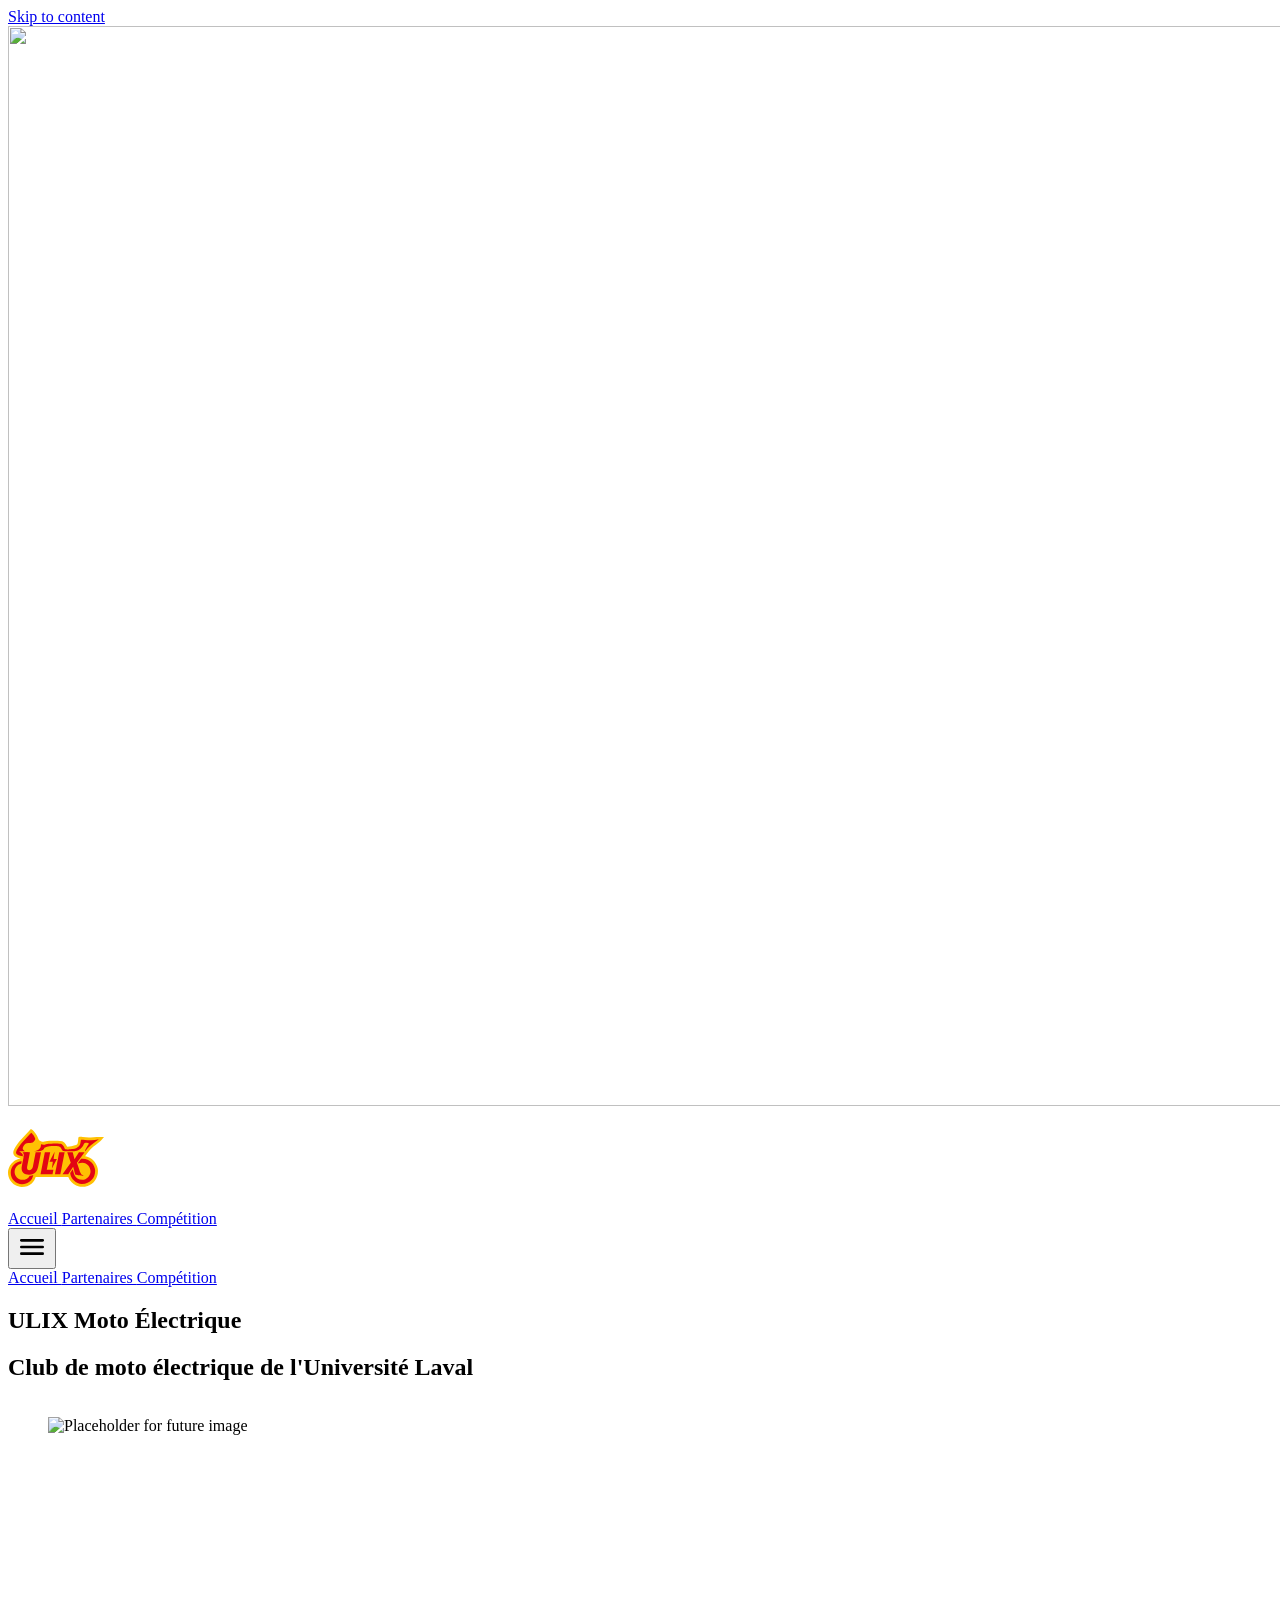
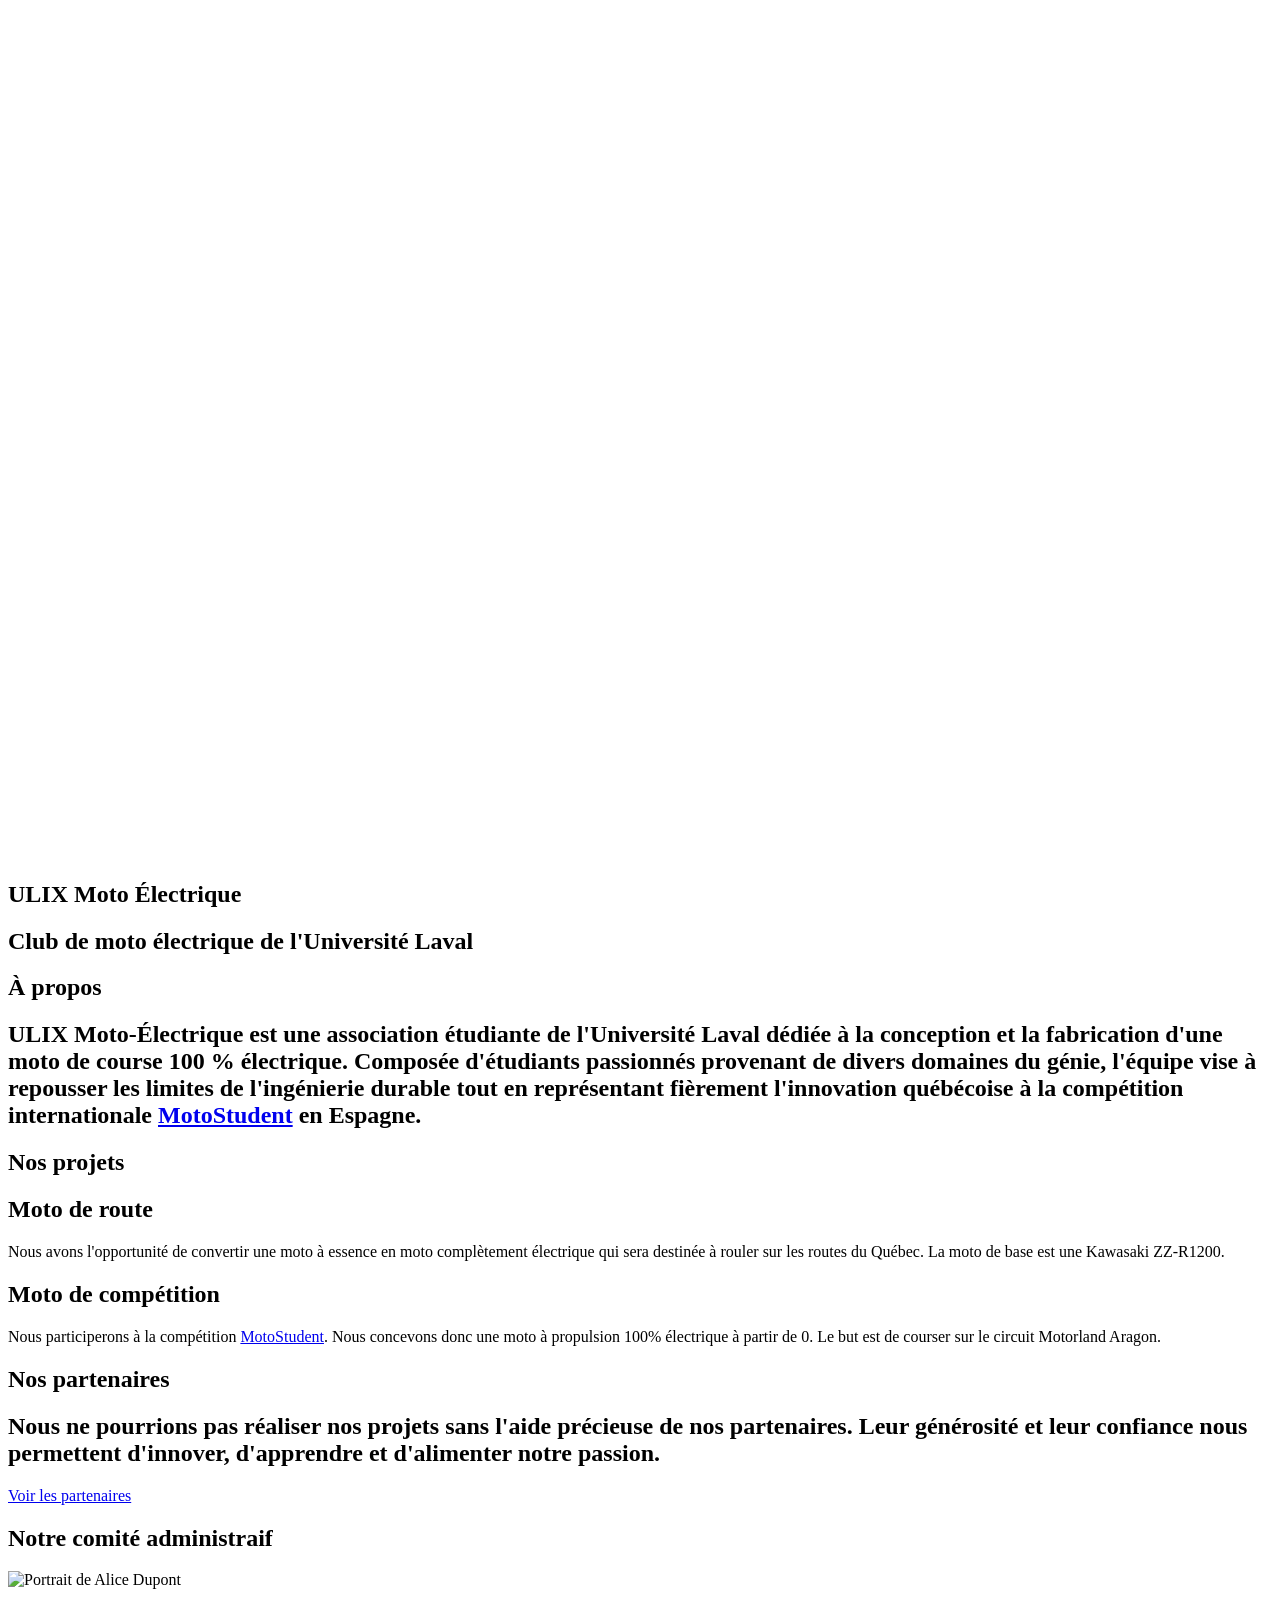
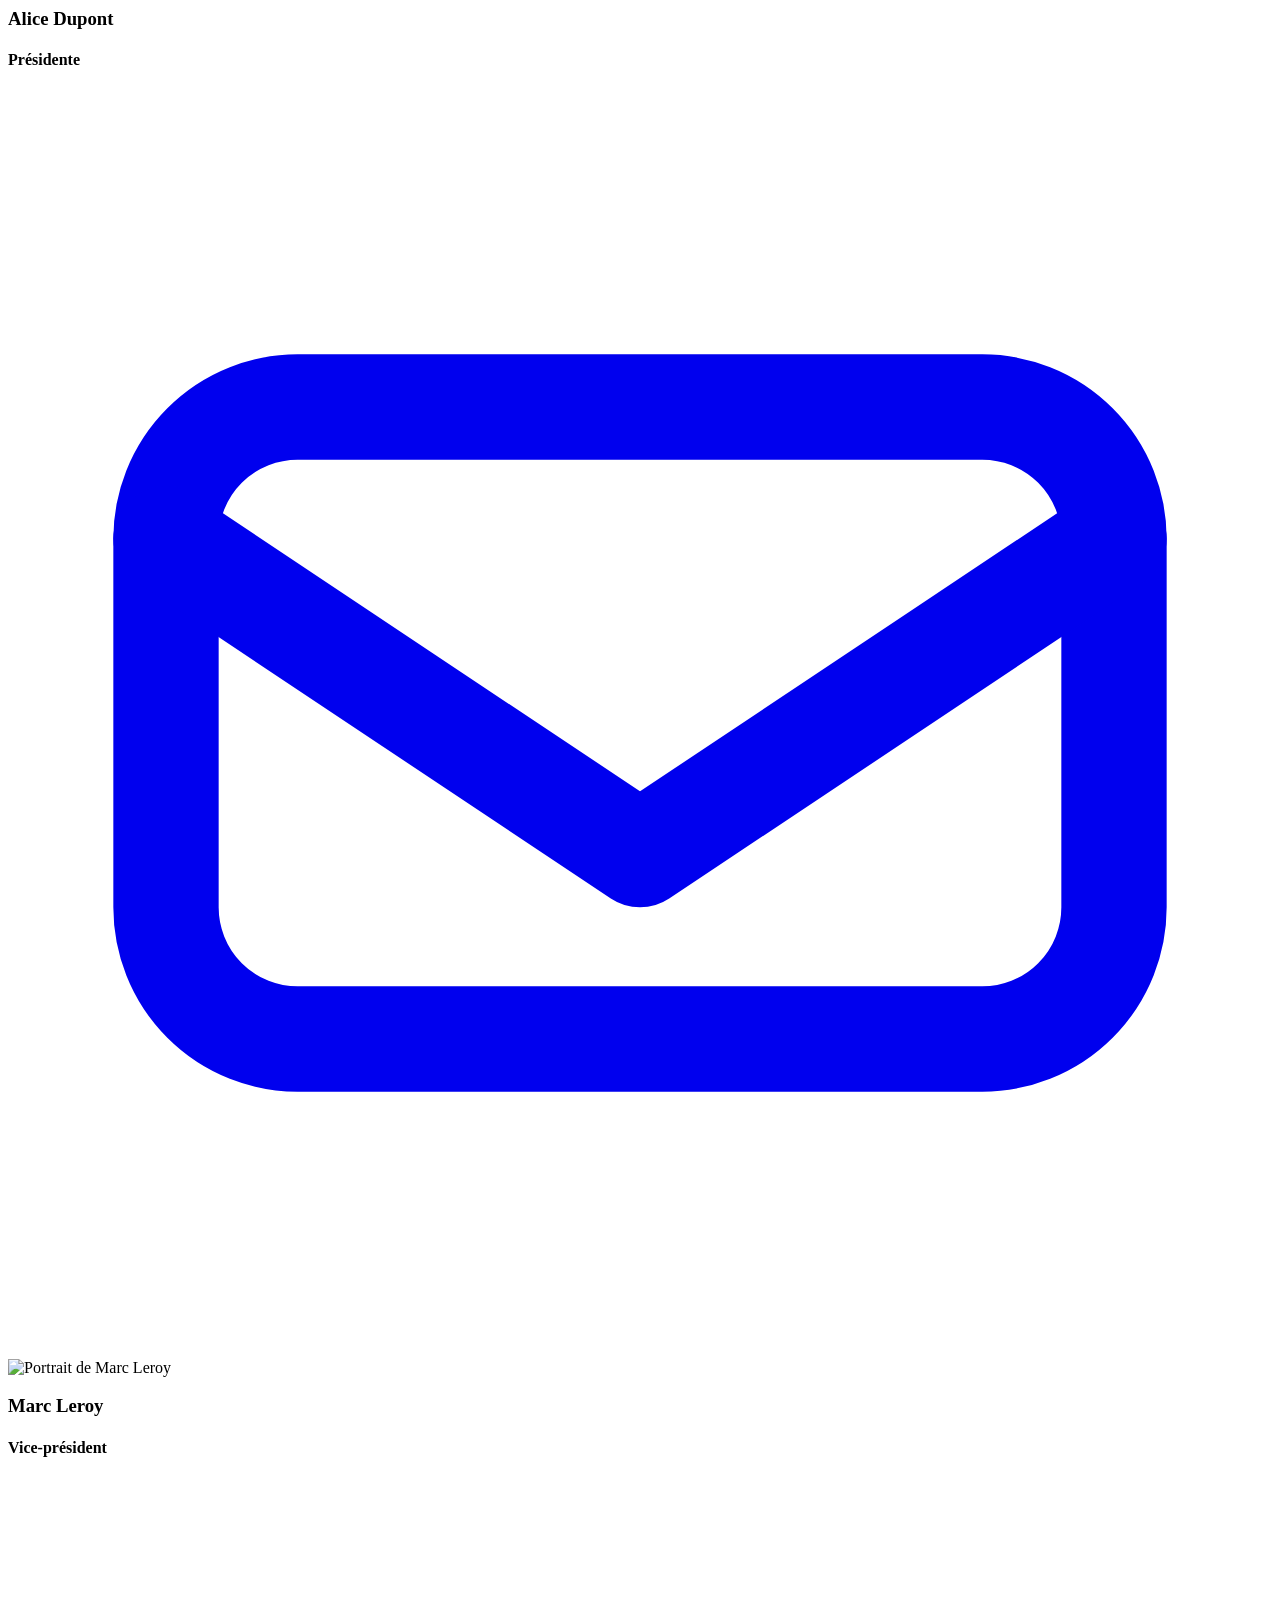
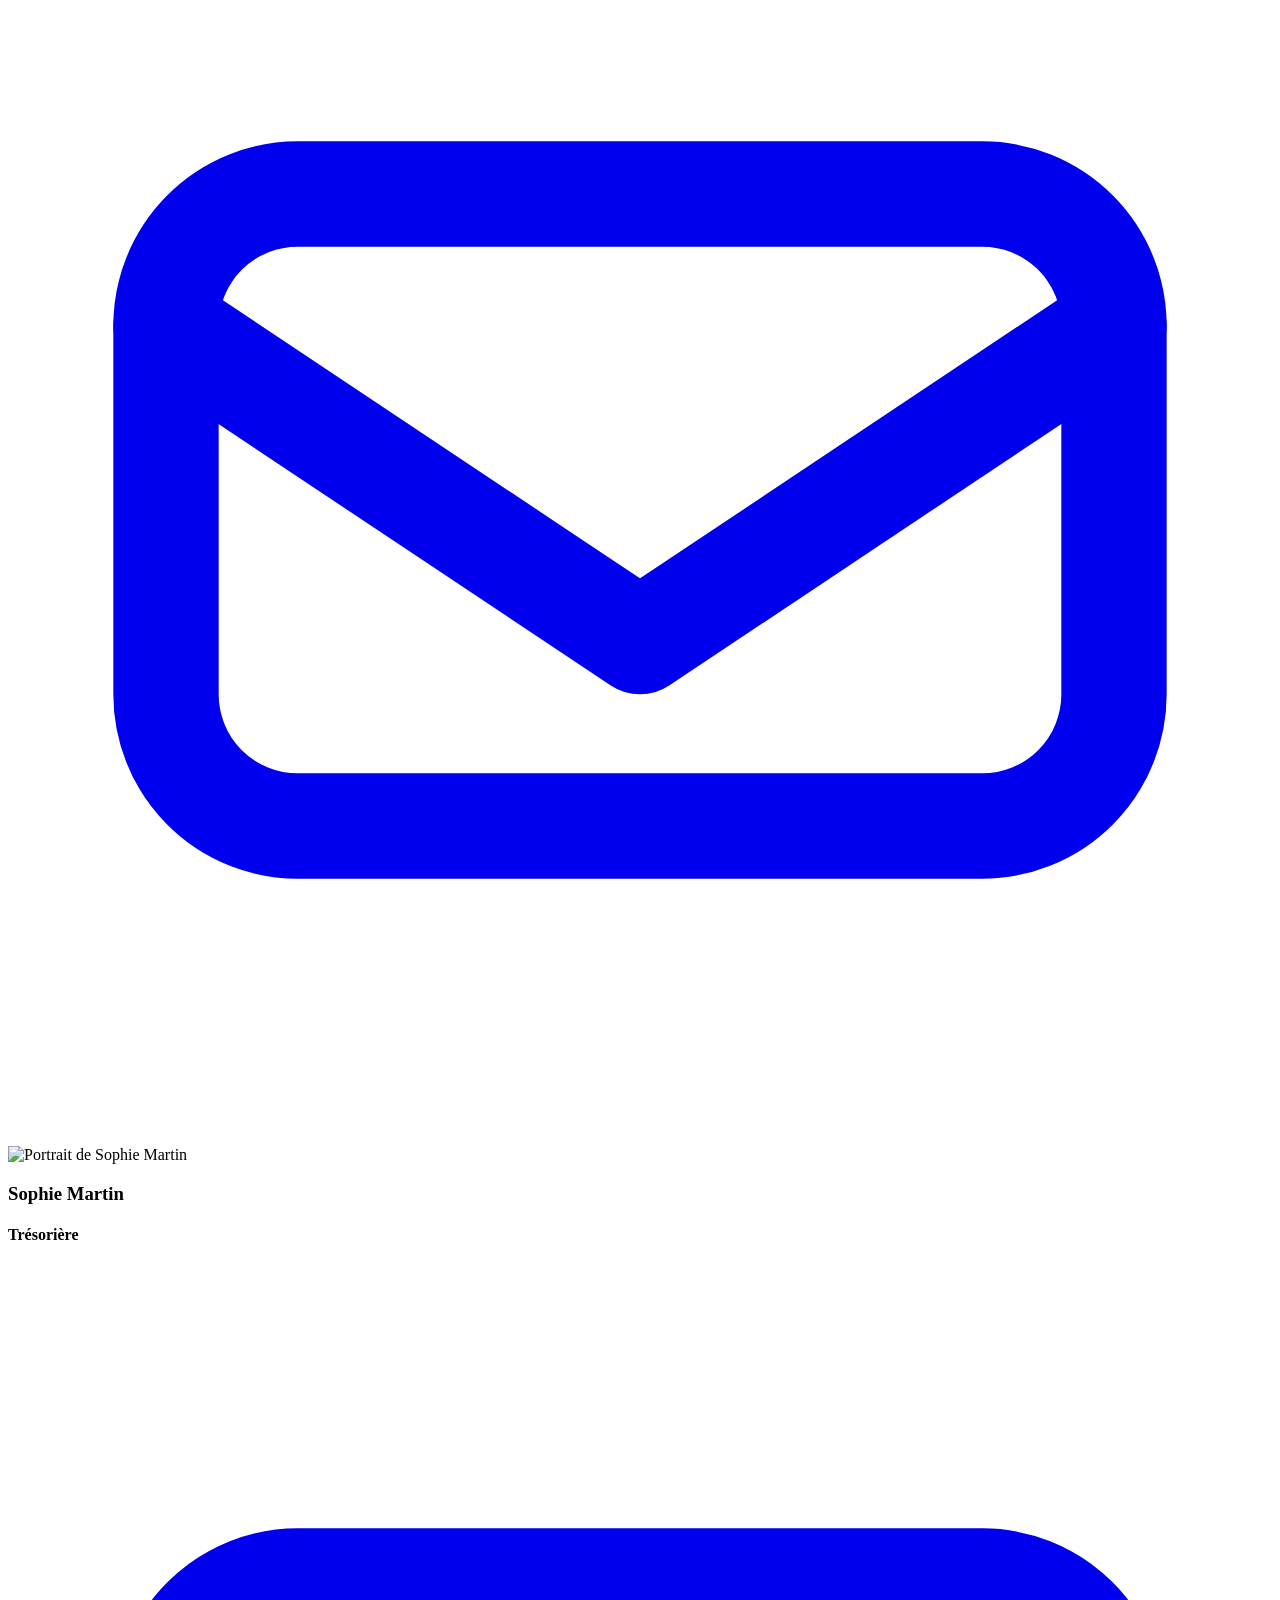
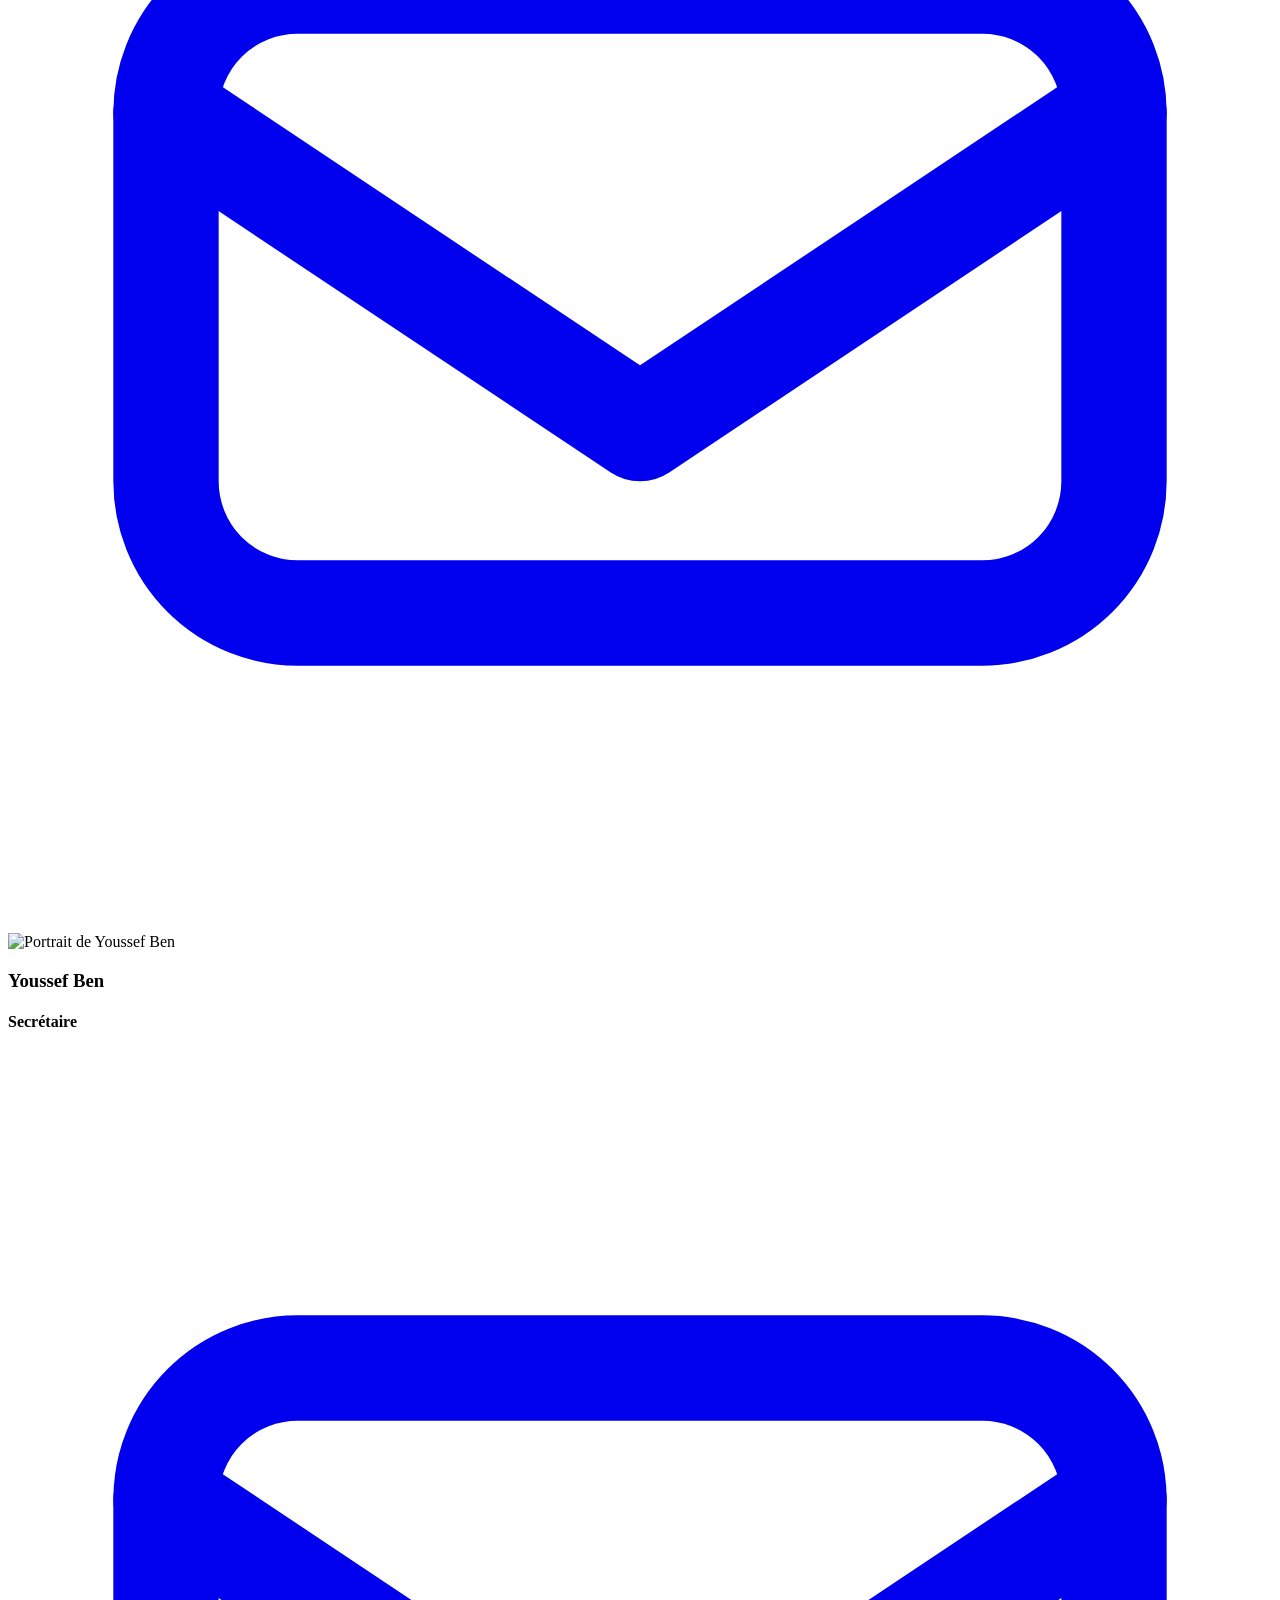
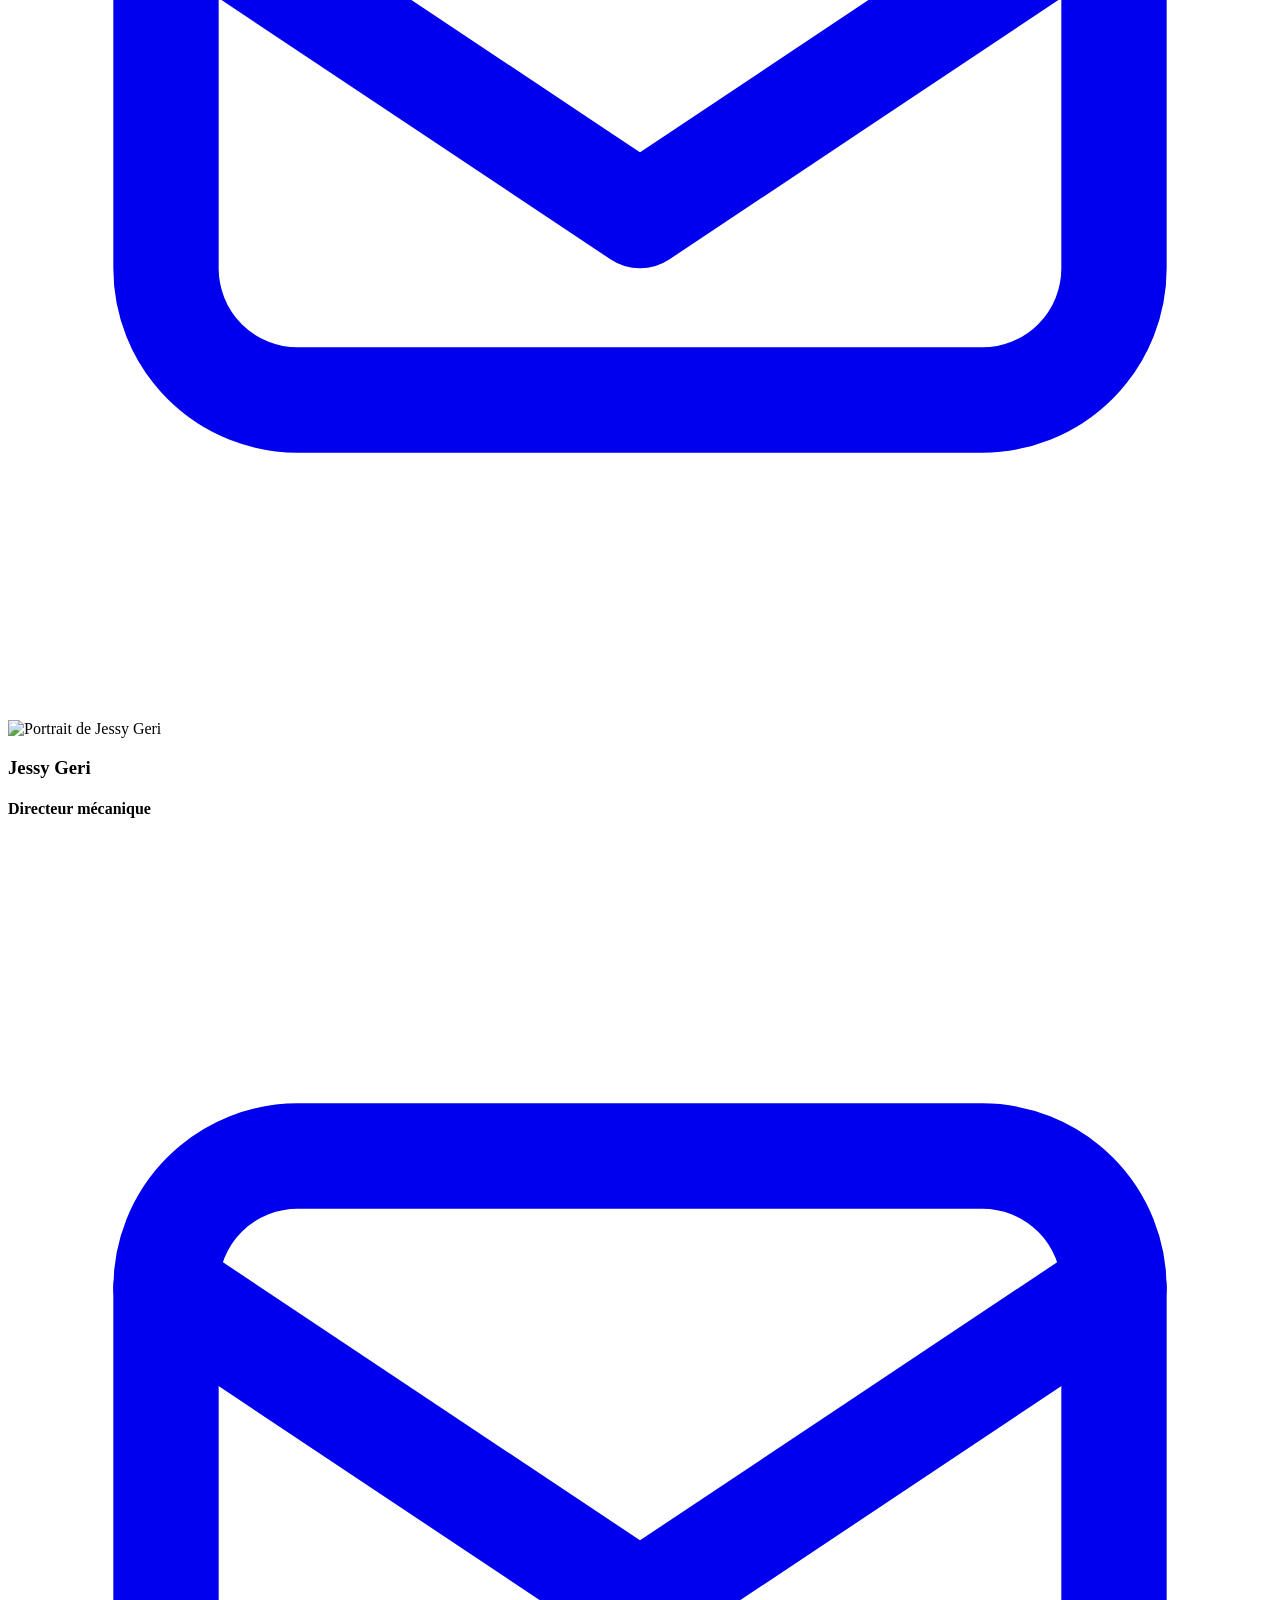
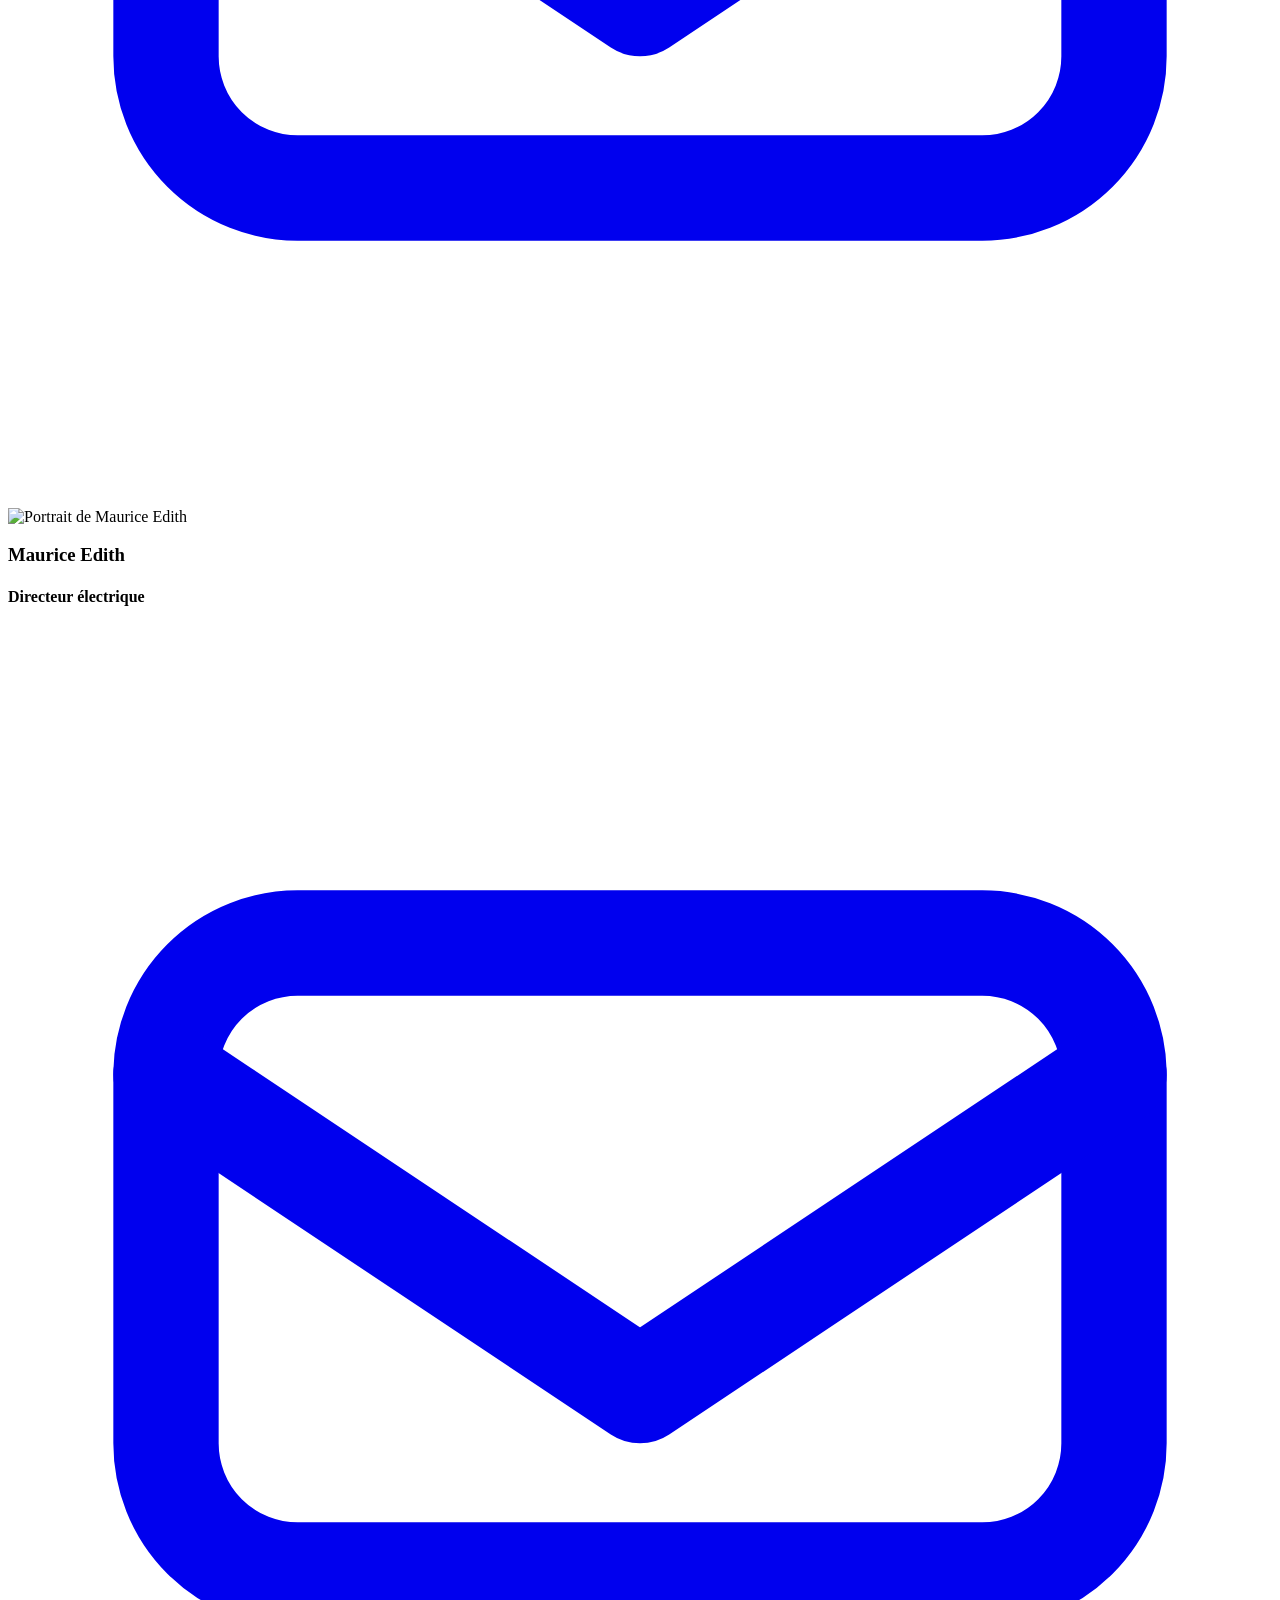
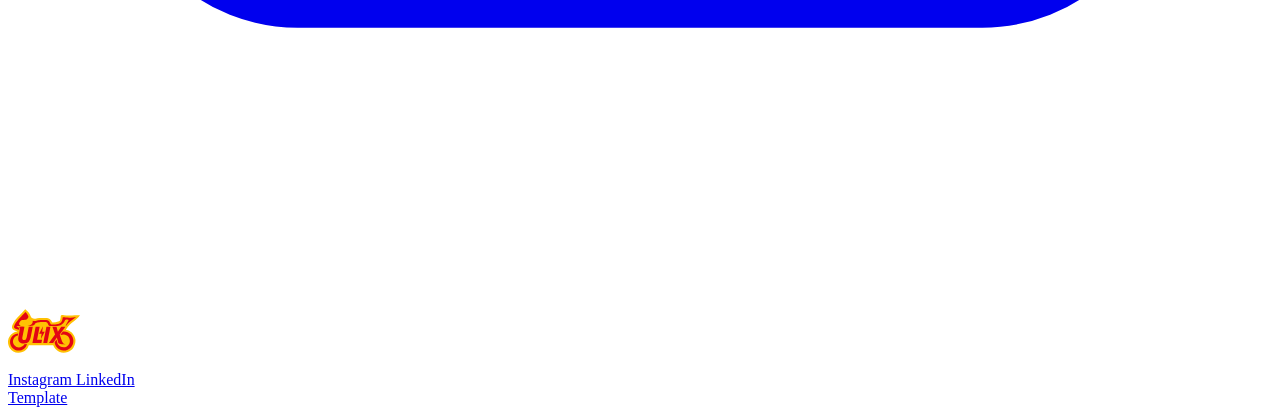
==== commit 9bf611d4: "Updates" ====
--- a/index.html
+++ b/index.html
@@ -1,6 +1,6 @@
-<!DOCTYPE html><html lang="en"> <head><meta charset="utf-8"><meta name="viewport" content="width=device-width"><title>ULIX</title><link rel="icon" type="image/svg+xml" href="/ulix-website/favicon.svg"><link rel="manifest" href="/ulix-website/manifest.json"><meta name="description" content="Site web du groupe ULIX"><meta name="theme-color" content="#18181b"><meta property="og:title" content="ULIX"><meta property="og:description" content="Site web du groupe ULIX"><meta property="og:image" content="/ulix-website/640x360.jpg"><style>@font-face{font-family:InterLocal-1905dcbe019de8d3;src:url("/ulix-website/_astro/fonts/2b28db8f2f7cea60.woff2") format("woff2");font-display:swap;font-weight:400;font-style:normal;}@font-face{font-family:InterLocal-1905dcbe019de8d3;src:url("/ulix-website/_astro/fonts/9314ce4b1e693e29.woff2") format("woff2");font-display:swap;font-weight:600;font-style:normal;}@font-face{font-family:InterLocal-1905dcbe019de8d3;src:url("/ulix-website/_astro/fonts/15742a89c4220b12.woff2") format("woff2");font-display:swap;font-weight:700;font-style:normal;}@font-face{font-family:"InterLocal-1905dcbe019de8d3 fallback: Arial";src:local("Arial");font-display:swap;font-weight:400;font-style:normal;size-adjust:107.1194%;ascent-override:90.4365%;descent-override:22.518%;line-gap-override:0%;}@font-face{font-family:"InterLocal-1905dcbe019de8d3 fallback: Arial";src:local("Arial");font-display:swap;font-weight:600;font-style:normal;size-adjust:107.1194%;ascent-override:90.4365%;descent-override:22.518%;line-gap-override:0%;}@font-face{font-family:"InterLocal-1905dcbe019de8d3 fallback: Arial";src:local("Arial");font-display:swap;font-weight:700;font-style:normal;size-adjust:107.1194%;ascent-override:90.4365%;descent-override:22.518%;line-gap-override:0%;}:root{--font-inter:InterLocal-1905dcbe019de8d3,"InterLocal-1905dcbe019de8d3 fallback: Arial",sans-serif;}</style><link rel="preload" href="/ulix-website/_astro/fonts/2b28db8f2f7cea60.woff2" as="font" type="font/woff2" crossorigin><link rel="preload" href="/ulix-website/_astro/fonts/9314ce4b1e693e29.woff2" as="font" type="font/woff2" crossorigin><link rel="preload" href="/ulix-website/_astro/fonts/15742a89c4220b12.woff2" as="font" type="font/woff2" crossorigin><style>@font-face{font-family:InterLocalDisplay-8c5dbcbd1c66ec4c;src:url("/ulix-website/_astro/fonts/52aec1e1d1821369.woff2") format("woff2");font-display:swap;font-weight:400;font-style:normal;}@font-face{font-family:InterLocalDisplay-8c5dbcbd1c66ec4c;src:url("/ulix-website/_astro/fonts/5f7fbb57d12138c1.woff2") format("woff2");font-display:swap;font-weight:500;font-style:normal;}@font-face{font-family:InterLocalDisplay-8c5dbcbd1c66ec4c;src:url("/ulix-website/_astro/fonts/e51edacfc299a083.woff2") format("woff2");font-display:swap;font-weight:600;font-style:normal;}@font-face{font-family:"InterLocalDisplay-8c5dbcbd1c66ec4c fallback: Arial";src:local("Arial");font-display:swap;font-weight:400;font-style:normal;size-adjust:97.6999%;ascent-override:99.1557%;descent-override:24.689%;line-gap-override:0%;}@font-face{font-family:"InterLocalDisplay-8c5dbcbd1c66ec4c fallback: Arial";src:local("Arial");font-display:swap;font-weight:500;font-style:normal;size-adjust:97.6999%;ascent-override:99.1557%;descent-override:24.689%;line-gap-override:0%;}@font-face{font-family:"InterLocalDisplay-8c5dbcbd1c66ec4c fallback: Arial";src:local("Arial");font-display:swap;font-weight:600;font-style:normal;size-adjust:97.6999%;ascent-override:99.1557%;descent-override:24.689%;line-gap-override:0%;}:root{--font-inter-display:InterLocalDisplay-8c5dbcbd1c66ec4c,"InterLocalDisplay-8c5dbcbd1c66ec4c fallback: Arial",sans-serif;}</style><link rel="preload" href="/ulix-website/_astro/fonts/52aec1e1d1821369.woff2" as="font" type="font/woff2" crossorigin><link rel="preload" href="/ulix-website/_astro/fonts/5f7fbb57d12138c1.woff2" as="font" type="font/woff2" crossorigin><link rel="preload" href="/ulix-website/_astro/fonts/e51edacfc299a083.woff2" as="font" type="font/woff2" crossorigin><style>:root{--swiper-theme-color: #007aff}:host{position:relative;display:block;margin-left:auto;margin-right:auto;z-index:1}.swiper{margin-left:auto;margin-right:auto;position:relative;overflow:hidden;list-style:none;padding:0;z-index:1;display:block}.swiper-vertical>.swiper-wrapper{flex-direction:column}.swiper-wrapper{position:relative;width:100%;height:100%;z-index:1;display:flex;transition-property:transform;transition-timing-function:var(--swiper-wrapper-transition-timing-function, initial);box-sizing:content-box}.swiper-android .swiper-slide,.swiper-ios .swiper-slide,.swiper-wrapper{transform:translateZ(0)}.swiper-horizontal{touch-action:pan-y}.swiper-vertical{touch-action:pan-x}.swiper-slide{flex-shrink:0;width:100%;height:100%;position:relative;transition-property:transform;display:block}.swiper-slide-invisible-blank{visibility:hidden}.swiper-autoheight,.swiper-autoheight .swiper-slide{height:auto}.swiper-autoheight .swiper-wrapper{align-items:flex-start;transition-property:transform,height}.swiper-backface-hidden .swiper-slide{transform:translateZ(0);backface-visibility:hidden}.swiper-3d.swiper-css-mode .swiper-wrapper{perspective:1200px}.swiper-3d .swiper-wrapper{transform-style:preserve-3d}.swiper-3d{perspective:1200px;.swiper-slide,.swiper-cube-shadow{transform-style:preserve-3d}}.swiper-css-mode{>.swiper-wrapper{overflow:auto;scrollbar-width:none;-ms-overflow-style:none;&::-webkit-scrollbar{display:none}}>.swiper-wrapper>.swiper-slide{scroll-snap-align:start start}&.swiper-horizontal{>.swiper-wrapper{scroll-snap-type:x mandatory}}&.swiper-vertical{>.swiper-wrapper{scroll-snap-type:y mandatory}}&.swiper-free-mode{>.swiper-wrapper{scroll-snap-type:none}>.swiper-wrapper>.swiper-slide{scroll-snap-align:none}}&.swiper-centered{>.swiper-wrapper:before{content:"";flex-shrink:0;order:9999}>.swiper-wrapper>.swiper-slide{scroll-snap-align:center center;scroll-snap-stop:always}}&.swiper-centered.swiper-horizontal{>.swiper-wrapper>.swiper-slide:first-child{margin-inline-start:var(--swiper-centered-offset-before)}>.swiper-wrapper:before{height:100%;min-height:1px;width:var(--swiper-centered-offset-after)}}&.swiper-centered.swiper-vertical{>.swiper-wrapper>.swiper-slide:first-child{margin-block-start:var(--swiper-centered-offset-before)}>.swiper-wrapper:before{width:100%;min-width:1px;height:var(--swiper-centered-offset-after)}}}.swiper-3d{.swiper-slide-shadow,.swiper-slide-shadow-left,.swiper-slide-shadow-right,.swiper-slide-shadow-top,.swiper-slide-shadow-bottom{position:absolute;left:0;top:0;width:100%;height:100%;pointer-events:none;z-index:10}.swiper-slide-shadow{background:#00000026}.swiper-slide-shadow-left{background-image:linear-gradient(to left,#00000080,#0000)}.swiper-slide-shadow-right{background-image:linear-gradient(to right,#00000080,#0000)}.swiper-slide-shadow-top{background-image:linear-gradient(to top,#00000080,#0000)}.swiper-slide-shadow-bottom{background-image:linear-gradient(to bottom,#00000080,#0000)}}.swiper-lazy-preloader{width:42px;height:42px;position:absolute;left:50%;top:50%;margin-left:-21px;margin-top:-21px;z-index:10;transform-origin:50%;box-sizing:border-box;border:4px solid var(--swiper-preloader-color, var(--swiper-theme-color));border-radius:50%;border-top-color:transparent}.swiper:not(.swiper-watch-progress),.swiper-watch-progress .swiper-slide-visible{.swiper-lazy-preloader{animation:swiper-preloader-spin 1s infinite linear}}.swiper-lazy-preloader-white{--swiper-preloader-color: #fff}.swiper-lazy-preloader-black{--swiper-preloader-color: #000}@keyframes swiper-preloader-spin{0%{transform:rotate(0)}to{transform:rotate(360deg)}}
+<!DOCTYPE html><html lang="en"> <head><meta charset="utf-8"><meta name="viewport" content="width=device-width"><title>ULIX</title><link rel="icon" type="image/svg+xml" href="/ulix-website/favicon.svg"><link rel="manifest" href="/ulix-website/manifest.json"><meta name="description" content="Site web du groupe ULIX"><meta name="theme-color" content="#18181b"><meta property="og:title" content="ULIX"><meta property="og:description" content="Site web du groupe ULIX"><meta property="og:image" content="/ulix-website/social-640x360.jpg"><style>@font-face{font-family:syneLocal-b2aa80f7800ee07e;src:url("/ulix-website/_astro/fonts/7a529937bcd4893d.woff2") format("woff2");font-display:swap;font-weight:400;font-style:normal;}@font-face{font-family:syneLocal-b2aa80f7800ee07e;src:url("/ulix-website/_astro/fonts/7a801b9673b8adce.woff2") format("woff2");font-display:swap;font-weight:600;font-style:normal;}@font-face{font-family:syneLocal-b2aa80f7800ee07e;src:url("/ulix-website/_astro/fonts/6edc3182f63c3741.woff2") format("woff2");font-display:swap;font-weight:700;font-style:normal;}@font-face{font-family:"syneLocal-b2aa80f7800ee07e fallback: Arial";src:local("Arial");font-display:swap;font-weight:400;font-style:normal;size-adjust:98.4745%;ascent-override:93.933%;descent-override:27.926%;line-gap-override:0%;}@font-face{font-family:"syneLocal-b2aa80f7800ee07e fallback: Arial";src:local("Arial");font-display:swap;font-weight:600;font-style:normal;size-adjust:98.4745%;ascent-override:93.933%;descent-override:27.926%;line-gap-override:0%;}@font-face{font-family:"syneLocal-b2aa80f7800ee07e fallback: Arial";src:local("Arial");font-display:swap;font-weight:700;font-style:normal;size-adjust:98.4745%;ascent-override:93.933%;descent-override:27.926%;line-gap-override:0%;}:root{--font-syne:syneLocal-b2aa80f7800ee07e,"syneLocal-b2aa80f7800ee07e fallback: Arial",sans-serif;}</style><link rel="preload" href="/ulix-website/_astro/fonts/7a529937bcd4893d.woff2" as="font" type="font/woff2" crossorigin><link rel="preload" href="/ulix-website/_astro/fonts/7a801b9673b8adce.woff2" as="font" type="font/woff2" crossorigin><link rel="preload" href="/ulix-website/_astro/fonts/6edc3182f63c3741.woff2" as="font" type="font/woff2" crossorigin><style>:root{--swiper-theme-color: #007aff}:host{position:relative;display:block;margin-left:auto;margin-right:auto;z-index:1}.swiper{margin-left:auto;margin-right:auto;position:relative;overflow:hidden;list-style:none;padding:0;z-index:1;display:block}.swiper-vertical>.swiper-wrapper{flex-direction:column}.swiper-wrapper{position:relative;width:100%;height:100%;z-index:1;display:flex;transition-property:transform;transition-timing-function:var(--swiper-wrapper-transition-timing-function, initial);box-sizing:content-box}.swiper-android .swiper-slide,.swiper-ios .swiper-slide,.swiper-wrapper{transform:translateZ(0)}.swiper-horizontal{touch-action:pan-y}.swiper-vertical{touch-action:pan-x}.swiper-slide{flex-shrink:0;width:100%;height:100%;position:relative;transition-property:transform;display:block}.swiper-slide-invisible-blank{visibility:hidden}.swiper-autoheight,.swiper-autoheight .swiper-slide{height:auto}.swiper-autoheight .swiper-wrapper{align-items:flex-start;transition-property:transform,height}.swiper-backface-hidden .swiper-slide{transform:translateZ(0);backface-visibility:hidden}.swiper-3d.swiper-css-mode .swiper-wrapper{perspective:1200px}.swiper-3d .swiper-wrapper{transform-style:preserve-3d}.swiper-3d{perspective:1200px;.swiper-slide,.swiper-cube-shadow{transform-style:preserve-3d}}.swiper-css-mode{>.swiper-wrapper{overflow:auto;scrollbar-width:none;-ms-overflow-style:none;&::-webkit-scrollbar{display:none}}>.swiper-wrapper>.swiper-slide{scroll-snap-align:start start}&.swiper-horizontal{>.swiper-wrapper{scroll-snap-type:x mandatory}}&.swiper-vertical{>.swiper-wrapper{scroll-snap-type:y mandatory}}&.swiper-free-mode{>.swiper-wrapper{scroll-snap-type:none}>.swiper-wrapper>.swiper-slide{scroll-snap-align:none}}&.swiper-centered{>.swiper-wrapper:before{content:"";flex-shrink:0;order:9999}>.swiper-wrapper>.swiper-slide{scroll-snap-align:center center;scroll-snap-stop:always}}&.swiper-centered.swiper-horizontal{>.swiper-wrapper>.swiper-slide:first-child{margin-inline-start:var(--swiper-centered-offset-before)}>.swiper-wrapper:before{height:100%;min-height:1px;width:var(--swiper-centered-offset-after)}}&.swiper-centered.swiper-vertical{>.swiper-wrapper>.swiper-slide:first-child{margin-block-start:var(--swiper-centered-offset-before)}>.swiper-wrapper:before{width:100%;min-width:1px;height:var(--swiper-centered-offset-after)}}}.swiper-3d{.swiper-slide-shadow,.swiper-slide-shadow-left,.swiper-slide-shadow-right,.swiper-slide-shadow-top,.swiper-slide-shadow-bottom{position:absolute;left:0;top:0;width:100%;height:100%;pointer-events:none;z-index:10}.swiper-slide-shadow{background:#00000026}.swiper-slide-shadow-left{background-image:linear-gradient(to left,#00000080,#0000)}.swiper-slide-shadow-right{background-image:linear-gradient(to right,#00000080,#0000)}.swiper-slide-shadow-top{background-image:linear-gradient(to top,#00000080,#0000)}.swiper-slide-shadow-bottom{background-image:linear-gradient(to bottom,#00000080,#0000)}}.swiper-lazy-preloader{width:42px;height:42px;position:absolute;left:50%;top:50%;margin-left:-21px;margin-top:-21px;z-index:10;transform-origin:50%;box-sizing:border-box;border:4px solid var(--swiper-preloader-color, var(--swiper-theme-color));border-radius:50%;border-top-color:transparent}.swiper:not(.swiper-watch-progress),.swiper-watch-progress .swiper-slide-visible{.swiper-lazy-preloader{animation:swiper-preloader-spin 1s infinite linear}}.swiper-lazy-preloader-white{--swiper-preloader-color: #fff}.swiper-lazy-preloader-black{--swiper-preloader-color: #000}@keyframes swiper-preloader-spin{0%{transform:rotate(0)}to{transform:rotate(360deg)}}
 </style>
-<link rel="stylesheet" href="/ulix-website/_astro/competition.EFOGUo4A.css"></head> <body id="top"> <!-- Skip link --> <a class="fixed -top-20 focus-visible:top-0 p-3 bg-black/90 transition-all duration-300" href="#main">Skip to content</a> <!-- bg image --> <img src="/ulix-website/_astro/Boulons.BWTvTAVW_1C4K8M.webp" alt loading="eager" decoding="async" fetchpriority="auto" width="1920" height="1080" class="absolute min-h-svh object-cover inset-0 bottom-auto -z-1 w-full h-auto opacity-20 mask-b-from-50%"> <!-- Header --> <header class="wrapper bg-loop font-semibold" data-astro-cid-vxlbulin> <!-- Wrapper --> <div class="bs-container py-6 flex justify-between items-center" data-astro-cid-vxlbulin> <!-- Logo --> <a class="flex xl:min-w-32 group" href="/ulix-website/" aria-label="ULIX - Home" data-astro-cid-vxlbulin> <svg preserveAspectRatio="xMidYMid meet" data-bbox="0 0 175.192 105.483" viewBox="0 0 175.192 105.483" height="96" width="96" data-type="ugc" role="presentation" aria-hidden="true" aria-label class="group-hover:scale-80 transition-transform ease-bs-spring duration-1000" data-astro-cid-vxlbulin="true">
+<link rel="stylesheet" href="/ulix-website/_astro/competition.BYd_vnVh.css"></head> <body id="top"> <!-- Skip link --> <a class="fixed -top-20 focus-visible:top-0 p-3 bg-black/90 transition-all duration-300" href="#main">Skip to content</a> <!-- bg image --> <img src="/ulix-website/_astro/Boulons.BWTvTAVW_1C4K8M.webp" alt loading="eager" decoding="async" fetchpriority="auto" width="1920" height="1080" class="absolute min-h-svh object-cover inset-0 bottom-auto -z-1 w-full h-auto opacity-20 mask-b-from-50%"> <!-- Header --> <header class="wrapper bg-loop font-semibold" data-astro-cid-vxlbulin> <!-- Wrapper --> <div class="bs-container py-6 flex justify-between items-center" data-astro-cid-vxlbulin> <!-- Logo --> <a class="flex xl:min-w-32 group" href="/ulix-website/" aria-label="ULIX - Home" data-astro-cid-vxlbulin> <svg preserveAspectRatio="xMidYMid meet" data-bbox="0 0 175.192 105.483" viewBox="0 0 175.192 105.483" height="96" width="96" data-type="ugc" role="presentation" aria-hidden="true" aria-label class="group-hover:scale-80 transition-transform ease-bs-spring duration-1000" data-astro-cid-vxlbulin="true">
     <g>
         <path d="M41.346.235c-5.738 6.627-11.978 12.794-17.87 19.285-4.404 4.851-8.5 10.08-11.507 15.92-1.358 2.637-2.647 5.554-2.283 8.62.312 2.617 1.952 4.9 4.179 6.244 2.642 1.596 5.595 2.656 8.611 3.256 0 0-.176.61-.171.606-4.59.424-8.94 2.472-12.513 5.327C4.909 63.395 1.454 69.07.373 75.256c-1.119 6.403.311 13.148 3.838 18.59 4.455 6.874 12.324 11.453 20.56 11.63 6.656.142 13.481-1.891 18.492-6.375 3.513-3.143 5.954-7.374 7.214-11.888h59.525c2.578 6.845 7.956 12.508 14.445 15.774 6.42 3.23 14.128 2.989 20.838.722 5.543-1.873 10.552-5.472 13.754-10.432 3.974-6.158 6.034-13.717 4.743-21-1.714-9.664-8.733-18.297-18.048-21.548a30.7 30.7 0 0 0-4.992-1.291c3.001-4.36 6.028-8.968 9.898-12.76 3-2.94 6.589-5.194 9.794-7.899 3.715-3.135 7.776-5.916 10.932-9.652 1.28-1.515 2.552-3.03 3.826-4.55-4.425-.525-8.895-.422-13.32.035-4.698.486-9.375.859-14.107.6-3.823-.209-7.734-.8-11.604-.944-2.17-.08-4.374-.41-6.528.002-1.157.22-1.355 1.53-1.376 2.5a38.5 38.5 0 0 1-.564 5.705c-.302 1.748-.421 3.71-1.529 5.104-.926 1.164-2.54 1.593-3.943 2.033-4.405 1.38-8.992 2.127-13.596 2.488-2.125.167-2.457-6.745-9.554-9.701-2.584-1.077-5.461-1.147-8.228-1.26-4.83-.197-9.666.075-14.494.223-3.246.1-6.368 1.15-9.587 1.452-3.231.303-6.803-.128-9.399-2.19-1.47-1.168-1.998-3.116-2.725-4.79-1.196-2.758-2.475-5.5-4.34-7.876-2.223-2.83-4.644-5.624-7.763-7.476-.383-.228-.708-.803-1.19-.247" style="-inkscape-stroke:none" color="#000000" fill="#ffc103"></path>
         <path d="M60.214 27.773c.074 4.186-1.001 7.211-3.506 9.054-2.403 1.803-5.558 3.016-9.424 3.557 6.19.02 16.736 1.03 19.38-6.501 8.935-3.526 16.747-3.16 25.123-2.765 2.282.108 4.207 1.603 5.349 4.287 1.602 4.007 3.297 4.979 6.06 4.979h17.517c3.438 0 7.111-1.405 8.942-2.711 4.674-3.334 7.647-6.959 8.777-10.541s8.047-2.395 8.785-1.202-.359 1.9-2.544 5.569-5.269 9.114-3.726 9.114c2.944-4.306 6.35-7.992 10.236-11.077s8.774-6.751 14.644-11.018q-8.234 2.103-16.527 1.803c-8.293-.401-15.365-1.603-15.966-.802-.6.802-.6 9.115-3.906 11.92-3.225 2.824-6.668 4.615-10.893 5.105s-13.523.917-14.568-.33c-1.046-1.246-2.484-6.93-6.39-8.974-3.907-2.044-21.205-.802-24.043-.601-2.845.2-6.131 1.884-7.953 2.003s-3.688-.298-5.367-.87z" fill-rule="evenodd" fill="#e30513"></path>
@@ -114,7 +114,7 @@
       }
     });
   });
-</script> <!-- Main slot --> <main id="main">  <section id="slider"> <div class="relative bs-container bs-mt-md max-w-4xl"> <!-- Small screens: title before slider (no background) --> <div class="md:hidden w-full text-center pb-4"> <div class="px-4"> <h1 class="bs-h1">ULIX Moto Électrique</h1> <h2 class="bs-h2 my-4">Club de moto électrique de l&#39;Université Laval</h2> </div> </div> <!-- Slides --> <div class="js-fc-swiper swiper select-none"> <div class="swiper-wrapper"> <div class="swiper-slide bg-bs-surface-0 border border-bs-surface-3 rounded-xl overflow-hidden h-auto!"> <figure class="relative flex flex-col gap-6 isolate w-full aspect-video"> <img src="/ulix-website/slider-images/blackspike-wallpaper-01.avif" alt="Placeholder for future image" loading="lazy" class="rounded-xl overflow-hidden w-full h-full object-cover object-left absolute inset-0" height="1024" width="768"> </figure> </div><div class="swiper-slide bg-bs-surface-0 border border-bs-surface-3 rounded-xl overflow-hidden h-auto!"> <figure class="relative flex flex-col gap-6 isolate w-full aspect-video"> <img src="/ulix-website/slider-images/blackspike-wallpaper-02.avif" alt="Placeholder for future image" loading="lazy" class="rounded-xl overflow-hidden w-full h-full object-cover object-left absolute inset-0" height="1024" width="768"> </figure> </div><div class="swiper-slide bg-bs-surface-0 border border-bs-surface-3 rounded-xl overflow-hidden h-auto!"> <figure class="relative flex flex-col gap-6 isolate w-full aspect-video"> <img src="/ulix-website/slider-images/blackspike-wallpaper-03.avif" alt="Placeholder for future image" loading="lazy" class="rounded-xl overflow-hidden w-full h-full object-cover object-left absolute inset-0" height="1024" width="768"> </figure> </div><div class="swiper-slide bg-bs-surface-0 border border-bs-surface-3 rounded-xl overflow-hidden h-auto!"> <figure class="relative flex flex-col gap-6 isolate w-full aspect-video"> <img src="/ulix-website/slider-images/blackspike-wallpaper-04.avif" alt="Placeholder for future image" loading="lazy" class="rounded-xl overflow-hidden w-full h-full object-cover object-left absolute inset-0" height="1024" width="768"> </figure> </div> </div> </div> <!-- Centered overlay title (visible on md+ with background) --> <div class="hidden md:flex pointer-events-none absolute inset-0 z-10 items-center justify-center"> <div class="bg-black/60 rounded-xl text-white px-8 py-5 mx-8 text-center"> <h1 class="bs-h1">ULIX Moto Électrique</h1> <h2 class="bs-h2">Club de moto électrique de l&#39;Université Laval</h2> </div> </div> </div> </section> <script type="module" src="/ulix-website/_astro/SliderAccueil.astro_astro_type_script_index_0_lang.B7fAdTWk.js"></script> <section id="about"> <!-- Content --> <div class="bs-container bs-mt-lg flex flex-col gap-6"> <!-- Title --> <h1 class="bs-h1">À propos</h1> <!-- Content --> <div class="bs-body-text xl:text-xl flex flex-col gap-4 [&_p]:last:text-bs-foreground-dark"> <h2>ULIX Moto-Électrique est une association étudiante de l'Université Laval dédiée à la conception et la fabrication d'une moto de course 100 % électrique. Composée d'étudiants passionnés provenant de divers domaines du génie, l'équipe vise à repousser les limites de l'ingénierie durable tout en représentant fièrement l'innovation québécoise à la compétition internationale MotoStudent en Espagne.</h2> </div>  </div> </section> <section id="projets"> <!-- Content --> <div class="bs-container bs-mt-lg flex flex-col gap-6"> <!-- Title --> <h1 class="bs-h1">Nos projets</h1> <!-- pricing --> <div class="mt-8 grid md:grid-cols-2 gap-8"> <!-- Item --> <article class="p-12 flex flex-col rounded-xl overflow-hidden bg-bs-surface-0/90"> <div class="relative">  <h2 class="bs-h2">Moto de route</h2>  <div class="text-xl grow mt-4 ">Nous avons l'opportunité de convertir une moto à essence en moto complètement électrique qui sera destinée à rouler sur les routes du Québec. La moto de base est une Kawasaki ZZ-R1200.</div> </div> </article><article class="p-12 flex flex-col rounded-xl overflow-hidden bg-white/90 text-black/90"> <div class="relative">  <h2 class="bs-h2">Moto de compétition</h2>  <div class="text-xl grow mt-4 ">Nous participerons à la compétition <a class='underline' href='/competition'>MotoStudent</a>. Nous concevons donc une moto à propulsion 100% électrique à partir de 0. Le but est de courser sur le circuit Motorland Aragon.</div> </div> </article> </div> </div> </section> <section id="about"> <!-- Content --> <div class="bs-container bs-mt-lg flex flex-col gap-6"> <!-- Title --> <h1 class="bs-h1">Nos partenaires</h1> <!-- Content --> <div class="bs-body-text xl:text-xl flex flex-col gap-4 [&_p]:last:text-bs-foreground-dark"> <h2>Nous ne pouvons évidemment pas réaliser nos projets sans l'aide précieuse des partenaires. Grâce à leur générosité et à leur confiance, nous pouvons nourrir la passion des étudiants pour l'ingénierie et la vitesse. Merci de nous accompagner dans cette mission ambitieuse et visionnaire !</h2> </div> <div class="flex items-center justify-center"> <a href="/ulix-website/partenaires" class="min-w-32 bs-btn">Voir les partenaires</a> </div> </div> </section> <section id="comite"> <!-- Content --> <div class="bs-container bs-mt-lg flex flex-col gap-6"> <!-- Title --> <h1 class="bs-h1">Notre comité administraif</h1> <div class="grid gap-6 md:grid-cols-2 lg:grid-cols-3"> <article class="flex items-start justify-center p-6"> <div class="flex flex-col items-center justify-center w-fit"> <img src="/ulix-website/photos-comite/alice.jpg" alt="Portrait de Alice Dupont" class="w-32 h-32 rounded-full object-cover mb-4 ring-2 ring-gray-300" loading="lazy">  <div class="flex flex-row items-center justify-around">  <div class="flex flex-col items-start"> <h3 class="bs-h3 font-bold">Alice Dupont</h3> <h4 class="bs-h4 text-gray-300">Présidente</h4> </div>  <a class="ms-5 inline-flex items-center justify-center w-10 h-10 rounded-full text-white hover:scale-80 transition-transform duration-200" href="mailto:alice.dupont@example.com" aria-label="Envoyer un courriel à Alice Dupont" title="Envoyer un courriel à Alice Dupont"> <svg xmlns="http://www.w3.org/2000/svg" viewBox="0 0 24 24" class="w-10 h-10" fill="none" stroke="currentColor" stroke-width="2"> <path stroke-linecap="round" stroke-linejoin="round" d="M3 8.5v7A2.5 2.5 0 0 0 5.5 18h13A2.5 2.5 0 0 0 21 15.5v-7A2.5 2.5 0 0 0 18.5 6h-13A2.5 2.5 0 0 0 3 8.5z"></path> <path stroke-linecap="round" stroke-linejoin="round" d="M21 8.5l-9 6-9-6"></path> </svg> </a> </div> </div> </article><article class="flex items-start justify-center p-6"> <div class="flex flex-col items-center justify-center w-fit"> <img src="/ulix-website/photos-comite/marc.jpg" alt="Portrait de Marc Leroy" class="w-32 h-32 rounded-full object-cover mb-4 ring-2 ring-gray-300" loading="lazy">  <div class="flex flex-row items-center justify-around">  <div class="flex flex-col items-start"> <h3 class="bs-h3 font-bold">Marc Leroy</h3> <h4 class="bs-h4 text-gray-300">Vice-président</h4> </div>  <a class="ms-5 inline-flex items-center justify-center w-10 h-10 rounded-full text-white hover:scale-80 transition-transform duration-200" href="mailto:marc.leroy@example.com" aria-label="Envoyer un courriel à Marc Leroy" title="Envoyer un courriel à Marc Leroy"> <svg xmlns="http://www.w3.org/2000/svg" viewBox="0 0 24 24" class="w-10 h-10" fill="none" stroke="currentColor" stroke-width="2"> <path stroke-linecap="round" stroke-linejoin="round" d="M3 8.5v7A2.5 2.5 0 0 0 5.5 18h13A2.5 2.5 0 0 0 21 15.5v-7A2.5 2.5 0 0 0 18.5 6h-13A2.5 2.5 0 0 0 3 8.5z"></path> <path stroke-linecap="round" stroke-linejoin="round" d="M21 8.5l-9 6-9-6"></path> </svg> </a> </div> </div> </article><article class="flex items-start justify-center p-6"> <div class="flex flex-col items-center justify-center w-fit"> <img src="/ulix-website/photos-comite/sophie.jpg" alt="Portrait de Sophie Martin" class="w-32 h-32 rounded-full object-cover mb-4 ring-2 ring-gray-300" loading="lazy">  <div class="flex flex-row items-center justify-around">  <div class="flex flex-col items-start"> <h3 class="bs-h3 font-bold">Sophie Martin</h3> <h4 class="bs-h4 text-gray-300">Trésorière</h4> </div>  <a class="ms-5 inline-flex items-center justify-center w-10 h-10 rounded-full text-white hover:scale-80 transition-transform duration-200" href="mailto:sophie.martin@example.com" aria-label="Envoyer un courriel à Sophie Martin" title="Envoyer un courriel à Sophie Martin"> <svg xmlns="http://www.w3.org/2000/svg" viewBox="0 0 24 24" class="w-10 h-10" fill="none" stroke="currentColor" stroke-width="2"> <path stroke-linecap="round" stroke-linejoin="round" d="M3 8.5v7A2.5 2.5 0 0 0 5.5 18h13A2.5 2.5 0 0 0 21 15.5v-7A2.5 2.5 0 0 0 18.5 6h-13A2.5 2.5 0 0 0 3 8.5z"></path> <path stroke-linecap="round" stroke-linejoin="round" d="M21 8.5l-9 6-9-6"></path> </svg> </a> </div> </div> </article><article class="flex items-start justify-center p-6"> <div class="flex flex-col items-center justify-center w-fit"> <img src="/ulix-website/photos-comite/youssef.jpg" alt="Portrait de Youssef Ben" class="w-32 h-32 rounded-full object-cover mb-4 ring-2 ring-gray-300" loading="lazy">  <div class="flex flex-row items-center justify-around">  <div class="flex flex-col items-start"> <h3 class="bs-h3 font-bold">Youssef Ben</h3> <h4 class="bs-h4 text-gray-300">Secrétaire</h4> </div>  <a class="ms-5 inline-flex items-center justify-center w-10 h-10 rounded-full text-white hover:scale-80 transition-transform duration-200" href="mailto:youssef.ben@example.com" aria-label="Envoyer un courriel à Youssef Ben" title="Envoyer un courriel à Youssef Ben"> <svg xmlns="http://www.w3.org/2000/svg" viewBox="0 0 24 24" class="w-10 h-10" fill="none" stroke="currentColor" stroke-width="2"> <path stroke-linecap="round" stroke-linejoin="round" d="M3 8.5v7A2.5 2.5 0 0 0 5.5 18h13A2.5 2.5 0 0 0 21 15.5v-7A2.5 2.5 0 0 0 18.5 6h-13A2.5 2.5 0 0 0 3 8.5z"></path> <path stroke-linecap="round" stroke-linejoin="round" d="M21 8.5l-9 6-9-6"></path> </svg> </a> </div> </div> </article><article class="flex items-start justify-center p-6"> <div class="flex flex-col items-center justify-center w-fit"> <img src="/ulix-website/photos-comite/jessy.jpg" alt="Portrait de Jessy Geri" class="w-32 h-32 rounded-full object-cover mb-4 ring-2 ring-gray-300" loading="lazy">  <div class="flex flex-row items-center justify-around">  <div class="flex flex-col items-start"> <h3 class="bs-h3 font-bold">Jessy Geri</h3> <h4 class="bs-h4 text-gray-300">Directeur mécanique</h4> </div>  <a class="ms-5 inline-flex items-center justify-center w-10 h-10 rounded-full text-white hover:scale-80 transition-transform duration-200" href="mailto:jessy.geri@example.com" aria-label="Envoyer un courriel à Jessy Geri" title="Envoyer un courriel à Jessy Geri"> <svg xmlns="http://www.w3.org/2000/svg" viewBox="0 0 24 24" class="w-10 h-10" fill="none" stroke="currentColor" stroke-width="2"> <path stroke-linecap="round" stroke-linejoin="round" d="M3 8.5v7A2.5 2.5 0 0 0 5.5 18h13A2.5 2.5 0 0 0 21 15.5v-7A2.5 2.5 0 0 0 18.5 6h-13A2.5 2.5 0 0 0 3 8.5z"></path> <path stroke-linecap="round" stroke-linejoin="round" d="M21 8.5l-9 6-9-6"></path> </svg> </a> </div> </div> </article><article class="flex items-start justify-center p-6"> <div class="flex flex-col items-center justify-center w-fit"> <img src="/ulix-website/photos-comite/maurice.jpg" alt="Portrait de Maurice Edith" class="w-32 h-32 rounded-full object-cover mb-4 ring-2 ring-gray-300" loading="lazy">  <div class="flex flex-row items-center justify-around">  <div class="flex flex-col items-start"> <h3 class="bs-h3 font-bold">Maurice Edith</h3> <h4 class="bs-h4 text-gray-300">Directeur électrique</h4> </div>  <a class="ms-5 inline-flex items-center justify-center w-10 h-10 rounded-full text-white hover:scale-80 transition-transform duration-200" href="mailto:maurice.edith@example.com" aria-label="Envoyer un courriel à Maurice Edith" title="Envoyer un courriel à Maurice Edith"> <svg xmlns="http://www.w3.org/2000/svg" viewBox="0 0 24 24" class="w-10 h-10" fill="none" stroke="currentColor" stroke-width="2"> <path stroke-linecap="round" stroke-linejoin="round" d="M3 8.5v7A2.5 2.5 0 0 0 5.5 18h13A2.5 2.5 0 0 0 21 15.5v-7A2.5 2.5 0 0 0 18.5 6h-13A2.5 2.5 0 0 0 3 8.5z"></path> <path stroke-linecap="round" stroke-linejoin="round" d="M21 8.5l-9 6-9-6"></path> </svg> </a> </div> </div> </article> </div> </div> </section>  </main> <!-- Footer --> <footer class="@container bs-container mt-24 mb-8 font-semibold text-bs-foreground-dark [&_a]:hover:text-bs-foreground-light [&_a]:transition-color [&_a]:duration-150" id="contact"> <!-- Wrapper --> <div class="bg-bs-surface-2 p-4 md:p-8 rounded-xl flex justify-between gap-8"> <!-- Left col --> <div class="w-max flex flex-col gap-8 md:gap-0 justify-between text-bs-foreground-light"> <!-- Logo --> <a class="flex group" href="#top" aria-label="Back to top"> <svg preserveAspectRatio="xMidYMid meet" data-bbox="0 0 175.192 105.483" viewBox="0 0 175.192 105.483" height="48" width="48" data-type="ugc" role="presentation" aria-hidden="true" aria-label class="group-hover:-rotate-180 group-hover:scale-80 transition-transform ease-bs-spring duration-1000">
+</script> <!-- Main slot --> <main id="main">  <section id="slider"> <div class="relative bs-container bs-mt-md max-w-4xl"> <!-- Small screens: title before slider (no background) --> <div class="md:hidden w-full text-center pb-4"> <div class="px-4"> <h1 class="bs-h1">ULIX Moto Électrique</h1> <h2 class="bs-h2 my-4">Club de moto électrique de l&#39;Université Laval</h2> </div> </div> <!-- Slides --> <div class="js-fc-swiper swiper select-none"> <div class="swiper-wrapper"> <div class="swiper-slide bg-bs-surface-0 border border-bs-surface-3 rounded-xl overflow-hidden h-auto!"> <figure class="relative flex flex-col gap-6 isolate w-full aspect-video"> <img src="/ulix-website/slider-images/blackspike-wallpaper-01.avif" alt="Placeholder for future image" loading="lazy" class="rounded-xl overflow-hidden w-full h-full object-cover object-left absolute inset-0" height="1024" width="768"> </figure> </div><div class="swiper-slide bg-bs-surface-0 border border-bs-surface-3 rounded-xl overflow-hidden h-auto!"> <figure class="relative flex flex-col gap-6 isolate w-full aspect-video"> <img src="/ulix-website/slider-images/blackspike-wallpaper-02.avif" alt="Placeholder for future image" loading="lazy" class="rounded-xl overflow-hidden w-full h-full object-cover object-left absolute inset-0" height="1024" width="768"> </figure> </div><div class="swiper-slide bg-bs-surface-0 border border-bs-surface-3 rounded-xl overflow-hidden h-auto!"> <figure class="relative flex flex-col gap-6 isolate w-full aspect-video"> <img src="/ulix-website/slider-images/blackspike-wallpaper-03.avif" alt="Placeholder for future image" loading="lazy" class="rounded-xl overflow-hidden w-full h-full object-cover object-left absolute inset-0" height="1024" width="768"> </figure> </div><div class="swiper-slide bg-bs-surface-0 border border-bs-surface-3 rounded-xl overflow-hidden h-auto!"> <figure class="relative flex flex-col gap-6 isolate w-full aspect-video"> <img src="/ulix-website/slider-images/blackspike-wallpaper-04.avif" alt="Placeholder for future image" loading="lazy" class="rounded-xl overflow-hidden w-full h-full object-cover object-left absolute inset-0" height="1024" width="768"> </figure> </div> </div> </div> <!-- Centered overlay title (visible on md+ with background) --> <div class="hidden md:flex pointer-events-none absolute inset-0 z-10 items-center justify-center"> <div class="bg-black/60 rounded-xl text-white px-8 py-5 mx-8 text-center"> <h1 class="bs-h1">ULIX Moto Électrique</h1> <h2 class="bs-h2">Club de moto électrique de l&#39;Université Laval</h2> </div> </div> </div> </section> <script type="module" src="/ulix-website/_astro/SliderAccueil.astro_astro_type_script_index_0_lang.B7fAdTWk.js"></script> <section id="about"> <!-- Content --> <div class="bs-container bs-mt-lg flex flex-col gap-6"> <!-- Title --> <h1 class="bs-h1 text-center">À propos</h1> <!-- Content --> <div class="bs-body-text text-center xl:text-xl flex flex-col gap-4 [&_p]:last:text-bs-foreground-dark"> <h2>ULIX Moto-Électrique est une association étudiante de l'Université Laval dédiée à la conception et la fabrication d'une moto de course 100 % électrique. Composée d'étudiants passionnés provenant de divers domaines du génie, l'équipe vise à repousser les limites de l'ingénierie durable tout en représentant fièrement l'innovation québécoise à la compétition internationale <a class='underline' href='./competition'>MotoStudent</a> en Espagne.</h2> </div>  </div> </section> <section id="projets"> <!-- Content --> <div class="bs-container bs-mt-lg flex flex-col gap-6"> <!-- Title --> <h1 class="bs-h1 text-center">Nos projets</h1> <!-- pricing --> <div class="mt-8 grid md:grid-cols-2 gap-8"> <!-- Item --> <article class="p-12 flex flex-col rounded-xl overflow-hidden bg-bs-surface-0/90"> <div class="relative">  <h2 class="bs-h2">Moto de route</h2>  <div class="text-xl grow mt-4 ">Nous avons l'opportunité de convertir une moto à essence en moto complètement électrique qui sera destinée à rouler sur les routes du Québec. La moto de base est une Kawasaki ZZ-R1200.</div> </div> </article><article class="p-12 flex flex-col rounded-xl overflow-hidden bg-white/90 text-black/90"> <div class="relative">  <h2 class="bs-h2">Moto de compétition</h2>  <div class="text-xl grow mt-4 ">Nous participerons à la compétition <a class='underline' href='./competition'>MotoStudent</a>. Nous concevons donc une moto à propulsion 100% électrique à partir de 0. Le but est de courser sur le circuit Motorland Aragon.</div> </div> </article> </div> </div> </section> <section id="about"> <!-- Content --> <div class="bs-container bs-mt-lg flex flex-col gap-6"> <!-- Title --> <h1 class="bs-h1 text-center">Nos partenaires</h1> <!-- Content --> <div class="bs-body-text text-center xl:text-xl flex flex-col gap-4 [&_p]:last:text-bs-foreground-dark"> <h2>Nous ne pourrions pas réaliser nos projets sans l'aide précieuse de nos partenaires. Leur générosité et leur confiance nous permettent d'innover, d'apprendre et d'alimenter notre passion.</h2> </div> <div class="flex items-center justify-center"> <a href="/ulix-website/partenaires" class="min-w-32 bs-btn">Voir les partenaires</a> </div> </div> </section> <section id="comite"> <!-- Content --> <div class="bs-container bs-mt-lg flex flex-col gap-6"> <!-- Title --> <h1 class="bs-h1 text-center">Notre comité administraif</h1> <div class="grid gap-6 md:grid-cols-2 lg:grid-cols-3"> <article class="flex items-start justify-center p-6"> <div class="flex flex-col items-center justify-center w-fit"> <img src="/ulix-website/photos-comite/alice.jpg" alt="Portrait de Alice Dupont" class="w-32 h-32 rounded-full object-cover mb-4 ring-2 ring-gray-300" loading="lazy">  <div class="flex flex-row items-center justify-around">  <div class="flex flex-col items-start"> <h3 class="bs-h3 font-bold">Alice Dupont</h3> <h4 class="bs-h4 text-gray-300">Présidente</h4> </div>  <a class="ms-5 inline-flex items-center justify-center w-10 h-10 rounded-full text-white hover:scale-80 transition-transform duration-200" href="mailto:alice.dupont@example.com" aria-label="Envoyer un courriel à Alice Dupont" title="Envoyer un courriel à Alice Dupont"> <svg xmlns="http://www.w3.org/2000/svg" viewBox="0 0 24 24" class="w-10 h-10" fill="none" stroke="currentColor" stroke-width="2"> <path stroke-linecap="round" stroke-linejoin="round" d="M3 8.5v7A2.5 2.5 0 0 0 5.5 18h13A2.5 2.5 0 0 0 21 15.5v-7A2.5 2.5 0 0 0 18.5 6h-13A2.5 2.5 0 0 0 3 8.5z"></path> <path stroke-linecap="round" stroke-linejoin="round" d="M21 8.5l-9 6-9-6"></path> </svg> </a> </div> </div> </article><article class="flex items-start justify-center p-6"> <div class="flex flex-col items-center justify-center w-fit"> <img src="/ulix-website/photos-comite/marc.jpg" alt="Portrait de Marc Leroy" class="w-32 h-32 rounded-full object-cover mb-4 ring-2 ring-gray-300" loading="lazy">  <div class="flex flex-row items-center justify-around">  <div class="flex flex-col items-start"> <h3 class="bs-h3 font-bold">Marc Leroy</h3> <h4 class="bs-h4 text-gray-300">Vice-président</h4> </div>  <a class="ms-5 inline-flex items-center justify-center w-10 h-10 rounded-full text-white hover:scale-80 transition-transform duration-200" href="mailto:marc.leroy@example.com" aria-label="Envoyer un courriel à Marc Leroy" title="Envoyer un courriel à Marc Leroy"> <svg xmlns="http://www.w3.org/2000/svg" viewBox="0 0 24 24" class="w-10 h-10" fill="none" stroke="currentColor" stroke-width="2"> <path stroke-linecap="round" stroke-linejoin="round" d="M3 8.5v7A2.5 2.5 0 0 0 5.5 18h13A2.5 2.5 0 0 0 21 15.5v-7A2.5 2.5 0 0 0 18.5 6h-13A2.5 2.5 0 0 0 3 8.5z"></path> <path stroke-linecap="round" stroke-linejoin="round" d="M21 8.5l-9 6-9-6"></path> </svg> </a> </div> </div> </article><article class="flex items-start justify-center p-6"> <div class="flex flex-col items-center justify-center w-fit"> <img src="/ulix-website/photos-comite/sophie.jpg" alt="Portrait de Sophie Martin" class="w-32 h-32 rounded-full object-cover mb-4 ring-2 ring-gray-300" loading="lazy">  <div class="flex flex-row items-center justify-around">  <div class="flex flex-col items-start"> <h3 class="bs-h3 font-bold">Sophie Martin</h3> <h4 class="bs-h4 text-gray-300">Trésorière</h4> </div>  <a class="ms-5 inline-flex items-center justify-center w-10 h-10 rounded-full text-white hover:scale-80 transition-transform duration-200" href="mailto:sophie.martin@example.com" aria-label="Envoyer un courriel à Sophie Martin" title="Envoyer un courriel à Sophie Martin"> <svg xmlns="http://www.w3.org/2000/svg" viewBox="0 0 24 24" class="w-10 h-10" fill="none" stroke="currentColor" stroke-width="2"> <path stroke-linecap="round" stroke-linejoin="round" d="M3 8.5v7A2.5 2.5 0 0 0 5.5 18h13A2.5 2.5 0 0 0 21 15.5v-7A2.5 2.5 0 0 0 18.5 6h-13A2.5 2.5 0 0 0 3 8.5z"></path> <path stroke-linecap="round" stroke-linejoin="round" d="M21 8.5l-9 6-9-6"></path> </svg> </a> </div> </div> </article><article class="flex items-start justify-center p-6"> <div class="flex flex-col items-center justify-center w-fit"> <img src="/ulix-website/photos-comite/youssef.jpg" alt="Portrait de Youssef Ben" class="w-32 h-32 rounded-full object-cover mb-4 ring-2 ring-gray-300" loading="lazy">  <div class="flex flex-row items-center justify-around">  <div class="flex flex-col items-start"> <h3 class="bs-h3 font-bold">Youssef Ben</h3> <h4 class="bs-h4 text-gray-300">Secrétaire</h4> </div>  <a class="ms-5 inline-flex items-center justify-center w-10 h-10 rounded-full text-white hover:scale-80 transition-transform duration-200" href="mailto:youssef.ben@example.com" aria-label="Envoyer un courriel à Youssef Ben" title="Envoyer un courriel à Youssef Ben"> <svg xmlns="http://www.w3.org/2000/svg" viewBox="0 0 24 24" class="w-10 h-10" fill="none" stroke="currentColor" stroke-width="2"> <path stroke-linecap="round" stroke-linejoin="round" d="M3 8.5v7A2.5 2.5 0 0 0 5.5 18h13A2.5 2.5 0 0 0 21 15.5v-7A2.5 2.5 0 0 0 18.5 6h-13A2.5 2.5 0 0 0 3 8.5z"></path> <path stroke-linecap="round" stroke-linejoin="round" d="M21 8.5l-9 6-9-6"></path> </svg> </a> </div> </div> </article><article class="flex items-start justify-center p-6"> <div class="flex flex-col items-center justify-center w-fit"> <img src="/ulix-website/photos-comite/jessy.jpg" alt="Portrait de Jessy Geri" class="w-32 h-32 rounded-full object-cover mb-4 ring-2 ring-gray-300" loading="lazy">  <div class="flex flex-row items-center justify-around">  <div class="flex flex-col items-start"> <h3 class="bs-h3 font-bold">Jessy Geri</h3> <h4 class="bs-h4 text-gray-300">Directeur mécanique</h4> </div>  <a class="ms-5 inline-flex items-center justify-center w-10 h-10 rounded-full text-white hover:scale-80 transition-transform duration-200" href="mailto:jessy.geri@example.com" aria-label="Envoyer un courriel à Jessy Geri" title="Envoyer un courriel à Jessy Geri"> <svg xmlns="http://www.w3.org/2000/svg" viewBox="0 0 24 24" class="w-10 h-10" fill="none" stroke="currentColor" stroke-width="2"> <path stroke-linecap="round" stroke-linejoin="round" d="M3 8.5v7A2.5 2.5 0 0 0 5.5 18h13A2.5 2.5 0 0 0 21 15.5v-7A2.5 2.5 0 0 0 18.5 6h-13A2.5 2.5 0 0 0 3 8.5z"></path> <path stroke-linecap="round" stroke-linejoin="round" d="M21 8.5l-9 6-9-6"></path> </svg> </a> </div> </div> </article><article class="flex items-start justify-center p-6"> <div class="flex flex-col items-center justify-center w-fit"> <img src="/ulix-website/photos-comite/maurice.jpg" alt="Portrait de Maurice Edith" class="w-32 h-32 rounded-full object-cover mb-4 ring-2 ring-gray-300" loading="lazy">  <div class="flex flex-row items-center justify-around">  <div class="flex flex-col items-start"> <h3 class="bs-h3 font-bold">Maurice Edith</h3> <h4 class="bs-h4 text-gray-300">Directeur électrique</h4> </div>  <a class="ms-5 inline-flex items-center justify-center w-10 h-10 rounded-full text-white hover:scale-80 transition-transform duration-200" href="mailto:maurice.edith@example.com" aria-label="Envoyer un courriel à Maurice Edith" title="Envoyer un courriel à Maurice Edith"> <svg xmlns="http://www.w3.org/2000/svg" viewBox="0 0 24 24" class="w-10 h-10" fill="none" stroke="currentColor" stroke-width="2"> <path stroke-linecap="round" stroke-linejoin="round" d="M3 8.5v7A2.5 2.5 0 0 0 5.5 18h13A2.5 2.5 0 0 0 21 15.5v-7A2.5 2.5 0 0 0 18.5 6h-13A2.5 2.5 0 0 0 3 8.5z"></path> <path stroke-linecap="round" stroke-linejoin="round" d="M21 8.5l-9 6-9-6"></path> </svg> </a> </div> </div> </article> </div> </div> </section>  </main> <!-- Footer --> <footer class="@container bs-container mt-24 mb-8 font-semibold text-bs-foreground-dark [&_a]:hover:text-bs-foreground-light [&_a]:transition-color [&_a]:duration-150" id="contact"> <!-- Wrapper --> <div class="bg-bs-surface-2 p-4 md:p-8 rounded-xl flex justify-between gap-8"> <!-- Left col --> <div class="w-max flex flex-col gap-8 md:gap-0 justify-between text-bs-foreground-light"> <!-- Logo --> <a class="flex group" href="#top" aria-label="Back to top"> <svg preserveAspectRatio="xMidYMid meet" data-bbox="0 0 175.192 105.483" viewBox="0 0 175.192 105.483" height="72" width="72" data-type="ugc" role="presentation" aria-hidden="true" aria-label class="group-hover:-rotate-180 group-hover:scale-80 transition-transform ease-bs-spring duration-1000">
     <g>
         <path d="M41.346.235c-5.738 6.627-11.978 12.794-17.87 19.285-4.404 4.851-8.5 10.08-11.507 15.92-1.358 2.637-2.647 5.554-2.283 8.62.312 2.617 1.952 4.9 4.179 6.244 2.642 1.596 5.595 2.656 8.611 3.256 0 0-.176.61-.171.606-4.59.424-8.94 2.472-12.513 5.327C4.909 63.395 1.454 69.07.373 75.256c-1.119 6.403.311 13.148 3.838 18.59 4.455 6.874 12.324 11.453 20.56 11.63 6.656.142 13.481-1.891 18.492-6.375 3.513-3.143 5.954-7.374 7.214-11.888h59.525c2.578 6.845 7.956 12.508 14.445 15.774 6.42 3.23 14.128 2.989 20.838.722 5.543-1.873 10.552-5.472 13.754-10.432 3.974-6.158 6.034-13.717 4.743-21-1.714-9.664-8.733-18.297-18.048-21.548a30.7 30.7 0 0 0-4.992-1.291c3.001-4.36 6.028-8.968 9.898-12.76 3-2.94 6.589-5.194 9.794-7.899 3.715-3.135 7.776-5.916 10.932-9.652 1.28-1.515 2.552-3.03 3.826-4.55-4.425-.525-8.895-.422-13.32.035-4.698.486-9.375.859-14.107.6-3.823-.209-7.734-.8-11.604-.944-2.17-.08-4.374-.41-6.528.002-1.157.22-1.355 1.53-1.376 2.5a38.5 38.5 0 0 1-.564 5.705c-.302 1.748-.421 3.71-1.529 5.104-.926 1.164-2.54 1.593-3.943 2.033-4.405 1.38-8.992 2.127-13.596 2.488-2.125.167-2.457-6.745-9.554-9.701-2.584-1.077-5.461-1.147-8.228-1.26-4.83-.197-9.666.075-14.494.223-3.246.1-6.368 1.15-9.587 1.452-3.231.303-6.803-.128-9.399-2.19-1.47-1.168-1.998-3.116-2.725-4.79-1.196-2.758-2.475-5.5-4.34-7.876-2.223-2.83-4.644-5.624-7.763-7.476-.383-.228-.708-.803-1.19-.247" style="-inkscape-stroke:none" color="#000000" fill="#ffc103"></path>
         <path d="M60.214 27.773c.074 4.186-1.001 7.211-3.506 9.054-2.403 1.803-5.558 3.016-9.424 3.557 6.19.02 16.736 1.03 19.38-6.501 8.935-3.526 16.747-3.16 25.123-2.765 2.282.108 4.207 1.603 5.349 4.287 1.602 4.007 3.297 4.979 6.06 4.979h17.517c3.438 0 7.111-1.405 8.942-2.711 4.674-3.334 7.647-6.959 8.777-10.541s8.047-2.395 8.785-1.202-.359 1.9-2.544 5.569-5.269 9.114-3.726 9.114c2.944-4.306 6.35-7.992 10.236-11.077s8.774-6.751 14.644-11.018q-8.234 2.103-16.527 1.803c-8.293-.401-15.365-1.603-15.966-.802-.6.802-.6 9.115-3.906 11.92-3.225 2.824-6.668 4.615-10.893 5.105s-13.523.917-14.568-.33c-1.046-1.246-2.484-6.93-6.39-8.974-3.907-2.044-21.205-.802-24.043-.601-2.845.2-6.131 1.884-7.953 2.003s-3.688-.298-5.367-.87z" fill-rule="evenodd" fill="#e30513"></path>
@@ -133,14 +133,4 @@
         <path d="M136.107 53.999q-1.304-.028-2.658.076l-5.477 7.476.388 1.168c2.328-.901 4.781-1.043 7.236-1.216 9.355.4 14.814 8.133 14.944 15.325.157 8.673-7.068 15.583-14.784 15.625-6.893.038-10.721-2.853-13.542-6.791-1.368-1.91-2.03-4.135-2.455-6.417l-1.621-6.125-4.657 7.011c.437 10.172 11.5 20.383 21.418 20.167 15.761-.344 24.341-11.52 24.169-24.117-.156-11.381-9.496-21.89-22.96-22.182z" style="font-variation-settings:normal;-inkscape-stroke:none" fill="#e30513" stop-color="#000000"></path>
         <path d="M25.043 58.825c-10.883.557-19.975 9.382-20.074 20.763-.1 11.469 9.317 20.884 20.776 20.884 10.34 0 18.386-6.098 20.4-16.715-.754.307-1.572.579-2.462.792a21.6 21.6 0 0 1-3.903.544c-3.116 5.368-8.029 7.517-13.33 7.532-8.074.025-14.209-7.16-14.363-13.842-.167-7.208 4.379-13.883 12.048-15.338z" style="font-variation-settings:normal;-inkscape-stroke:none" fill="#e30513" stop-color="#000000"></path>
     </g>
-</svg> </a> </div> <!-- Right col --> <div class="flex gap-10 md:gap-2 lg:gap-20 md:justify-end [&_a]:block md:[&_a]:px-5 [&_a]:py-2"> <!-- Nav --> <!-- <nav class="flex flex-col">
-
-          { settings.nav.sort((a,b) => a.title.localeCompare(b.title)).map( item =>
-
-            <a href={ item.link }>
-              { item.title }
-            </a>
-
-          )}
-
-        </nav> --> <!-- Social links --> <nav class="flex flex-col"> <a href="https://www.instagram.com/ulix.motoelectrique/"> Instagram </a><a href="https://www.linkedin.com/company/ulix-moto-%C3%A9lectrique"> LinkedIn </a> </nav> <nav> <a href="https://astro-theme.blackspike.com/" class="self-end">Template</a> </nav> </div> </div> </footer> </body></html>+</svg> </a> </div> <!-- Right col --> <div class="flex gap-10 md:gap-2 lg:gap-20 md:justify-end [&_a]:block md:[&_a]:px-5 [&_a]:py-2"> <!-- Social links --> <nav class="flex flex-col"> <a href="https://www.instagram.com/ulix.motoelectrique/"> Instagram </a><a href="https://www.linkedin.com/company/ulix-moto-%C3%A9lectrique"> LinkedIn </a> </nav> <nav> <a href="https://astro-theme.blackspike.com/" class="self-end">Template</a> </nav> </div> </div> </footer> </body></html>
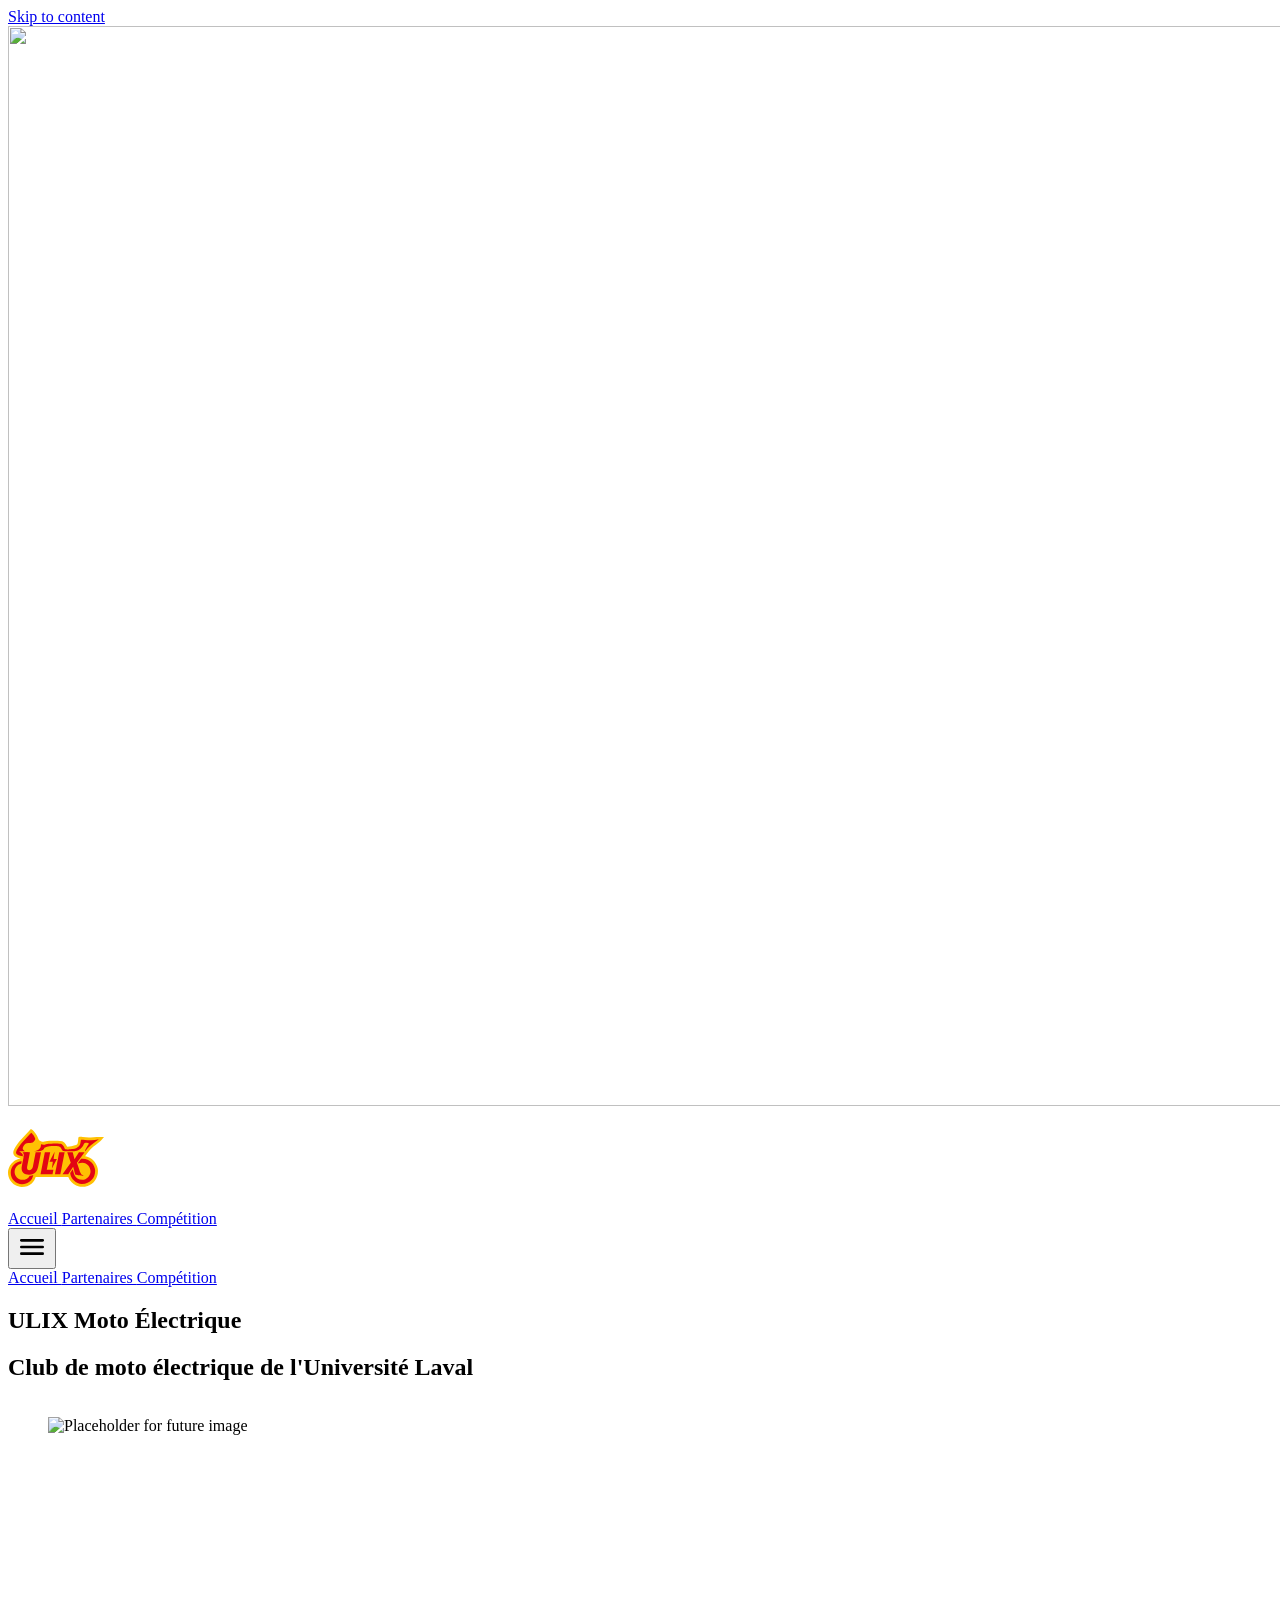
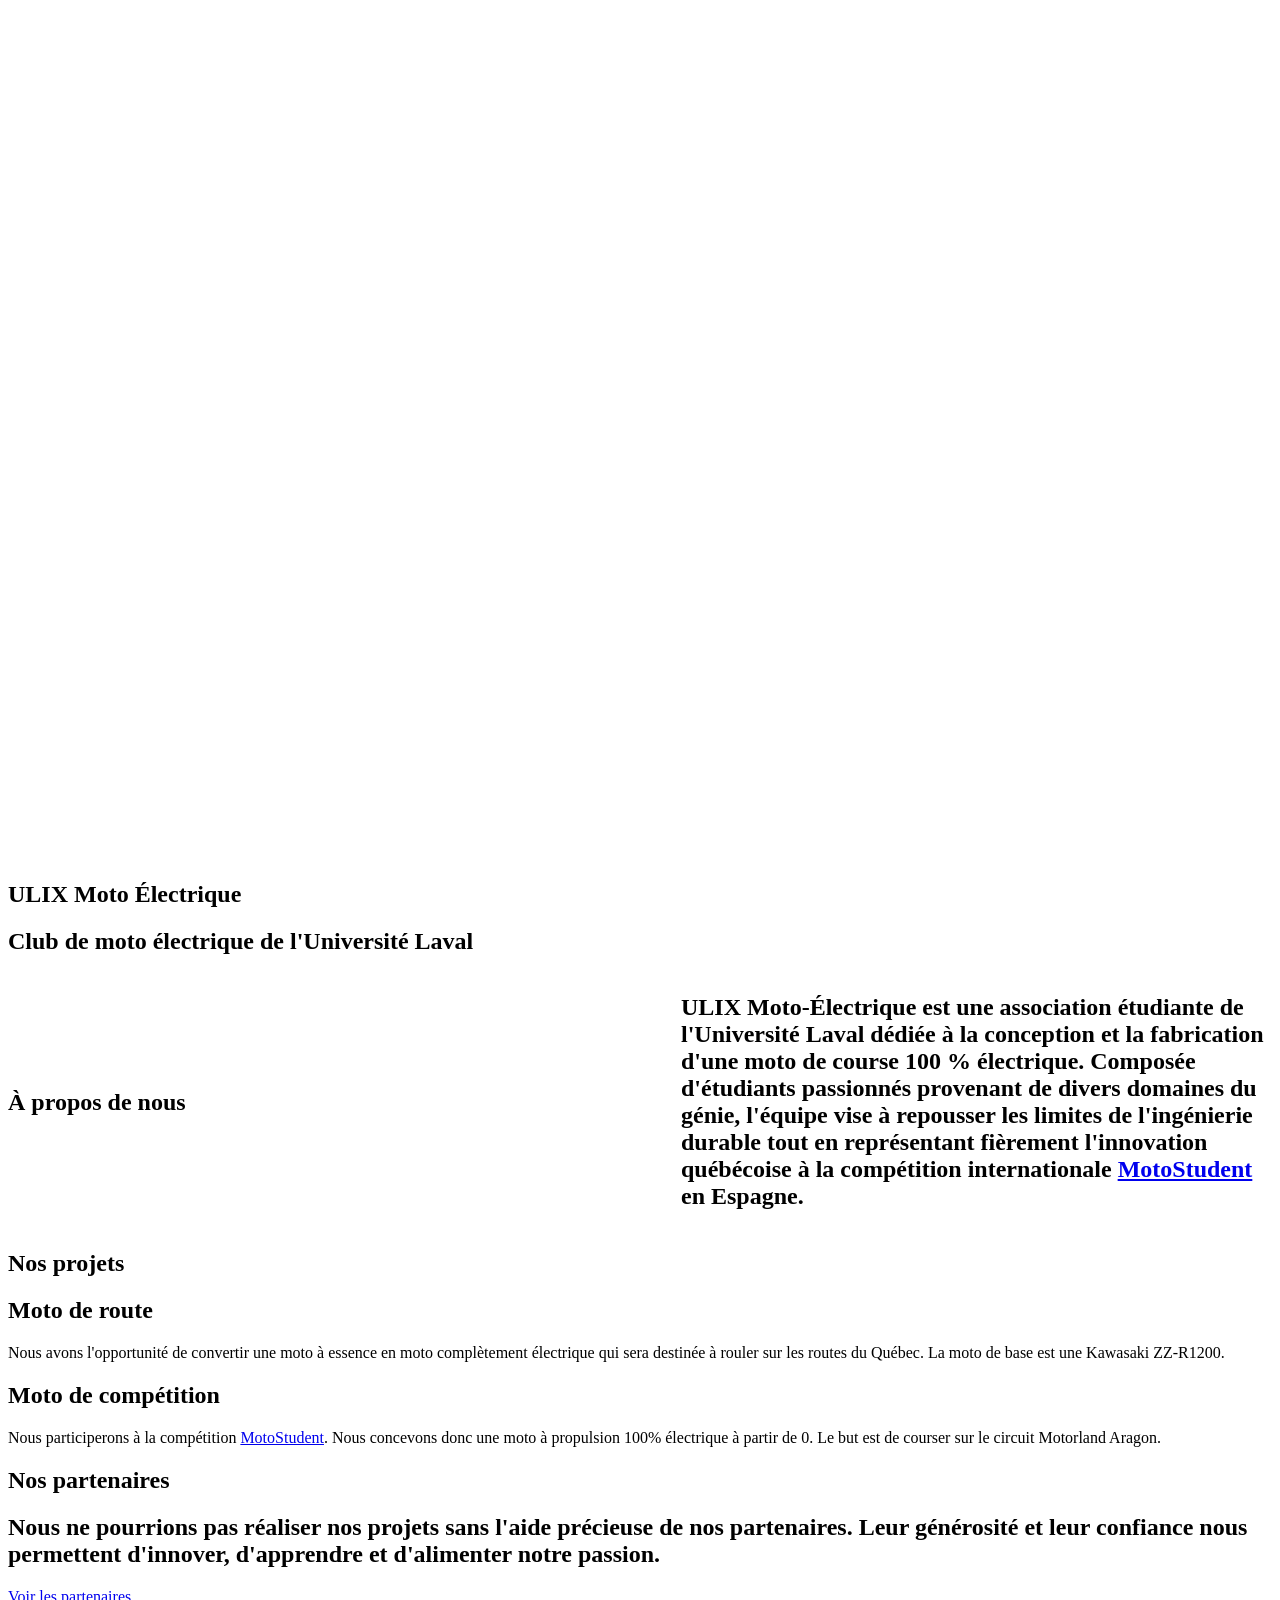
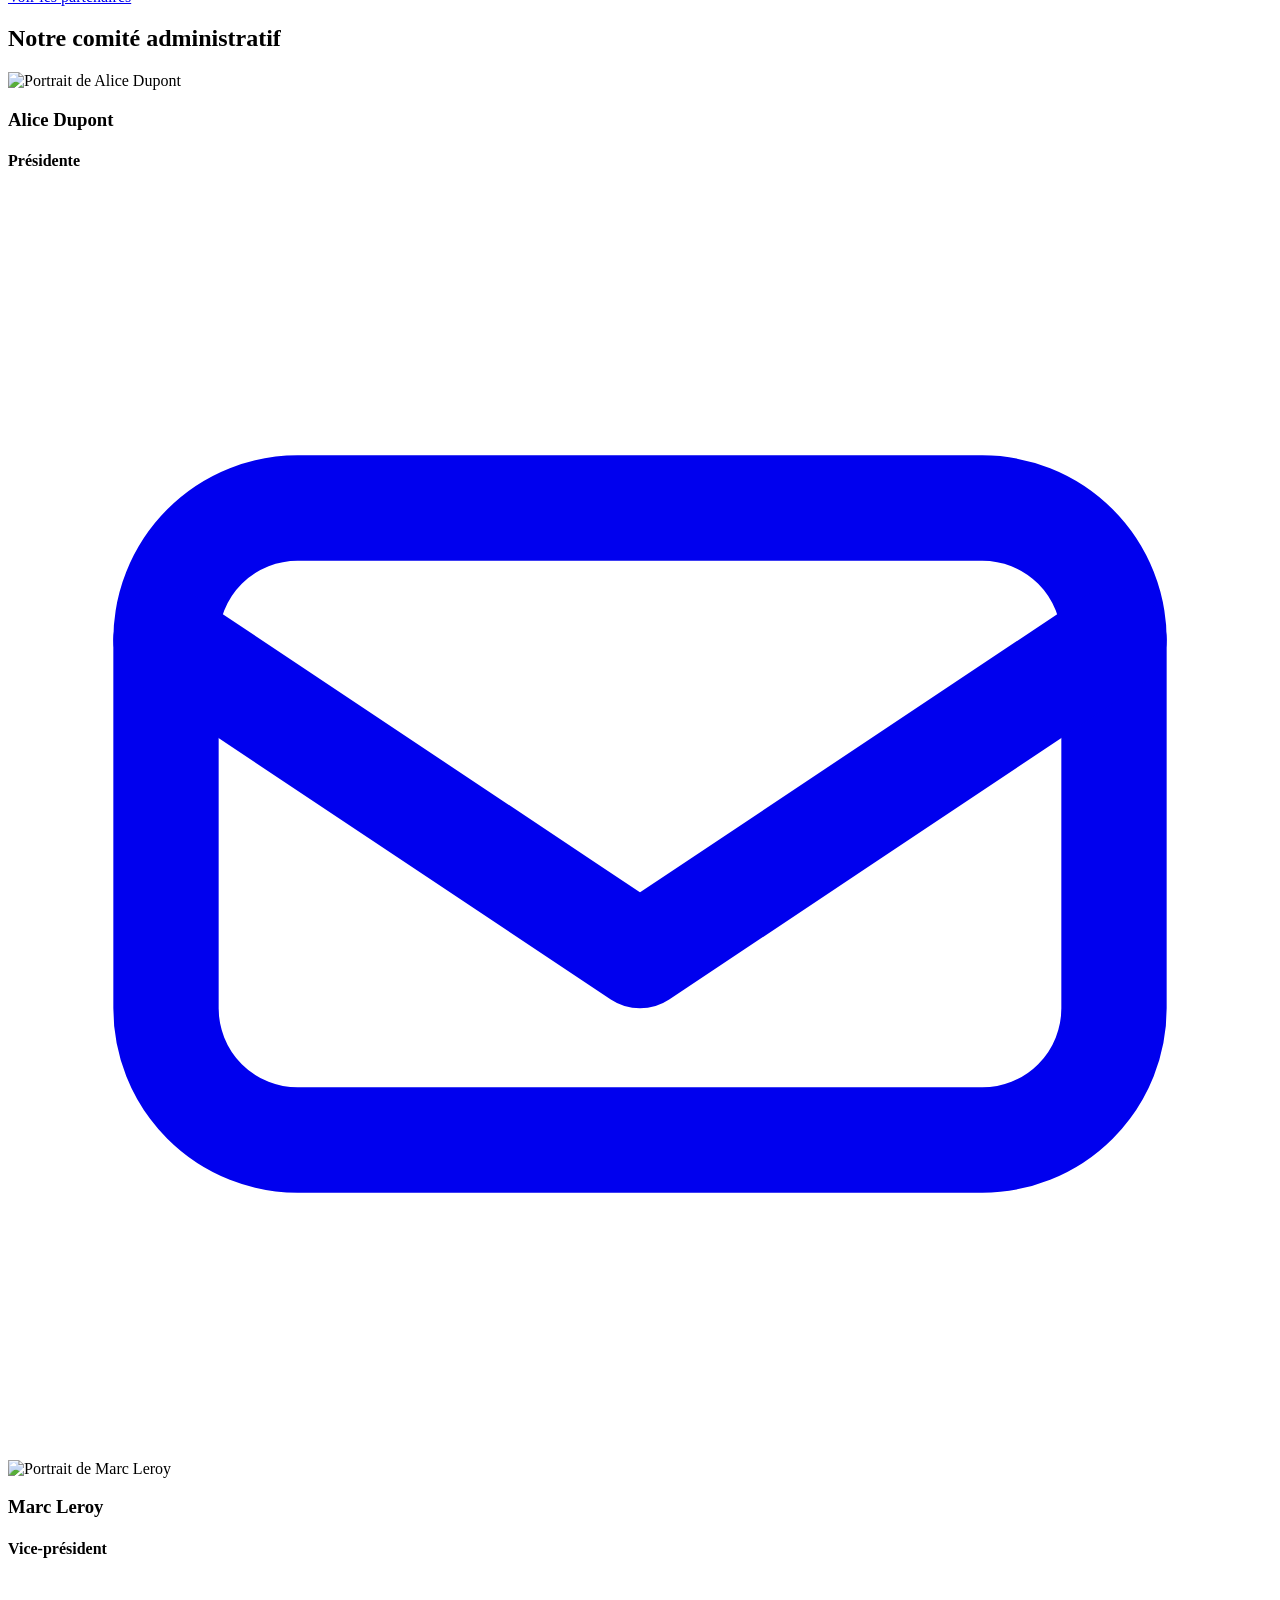
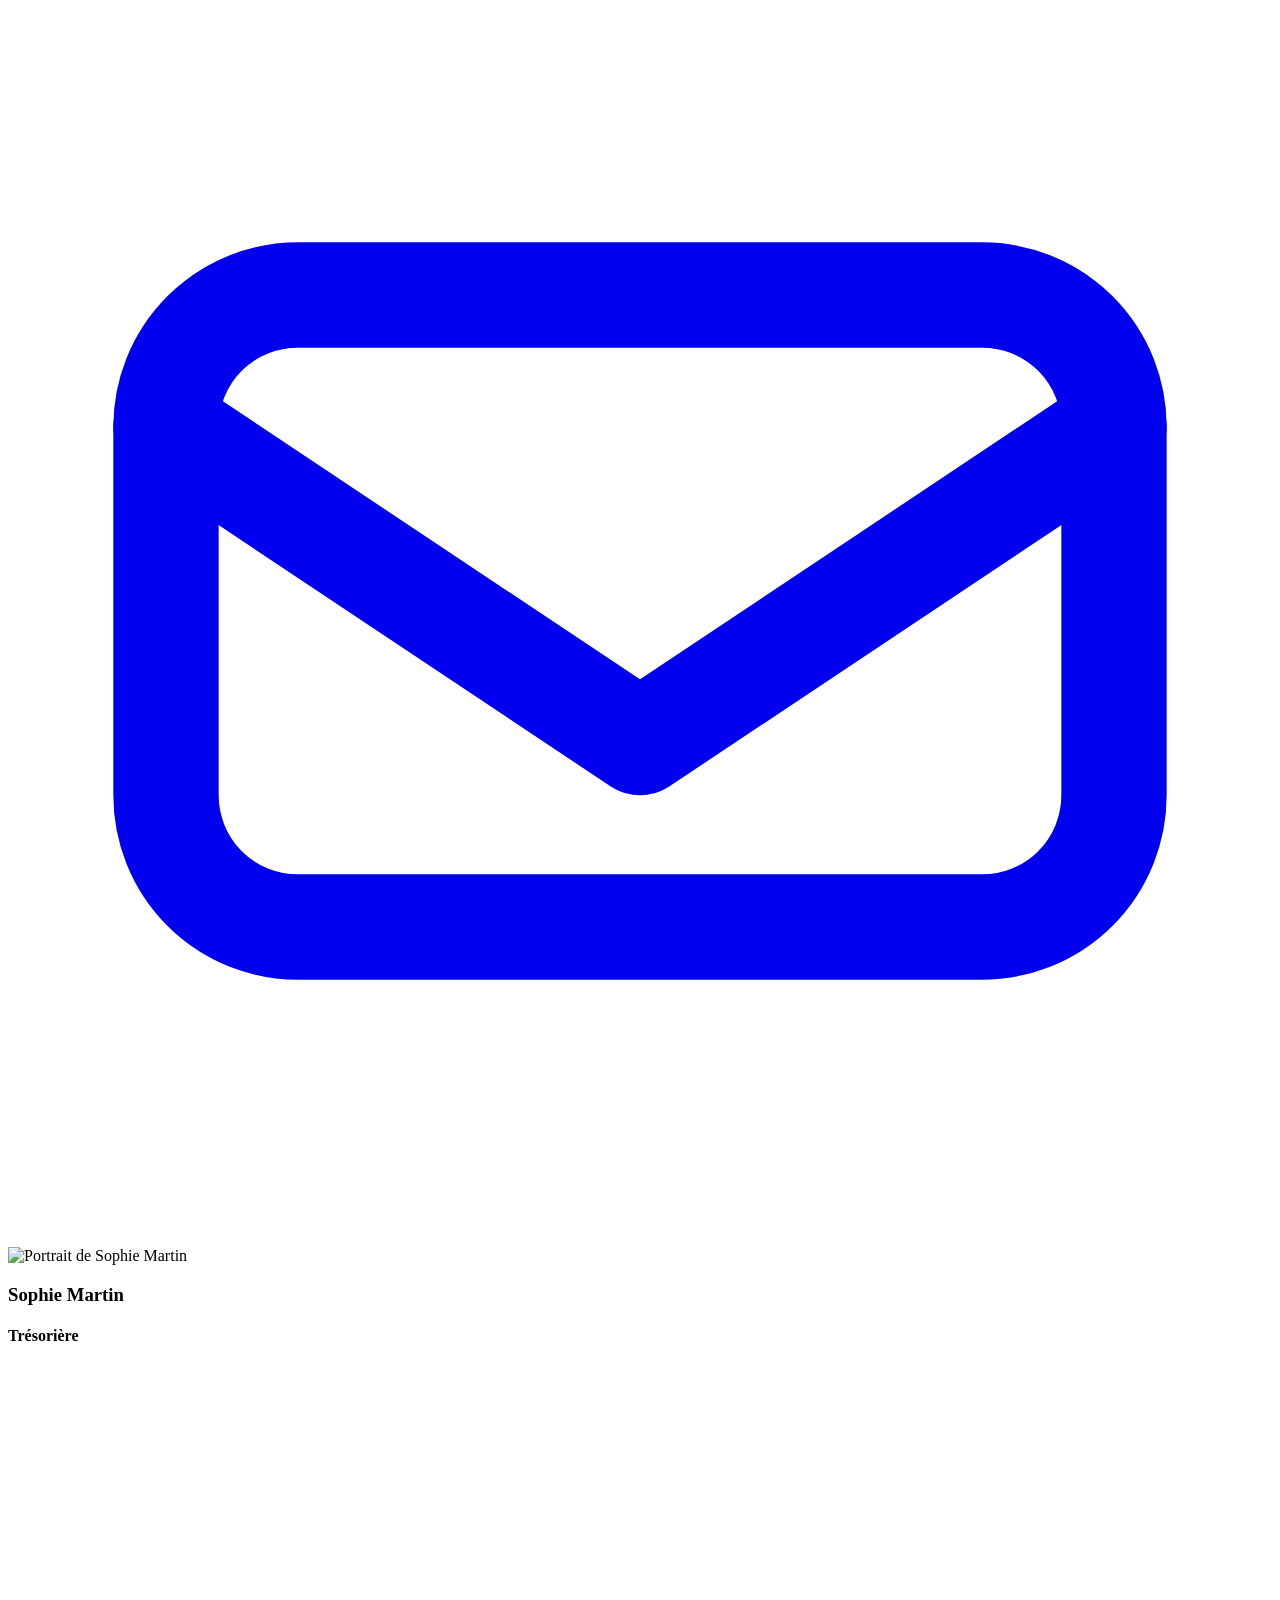
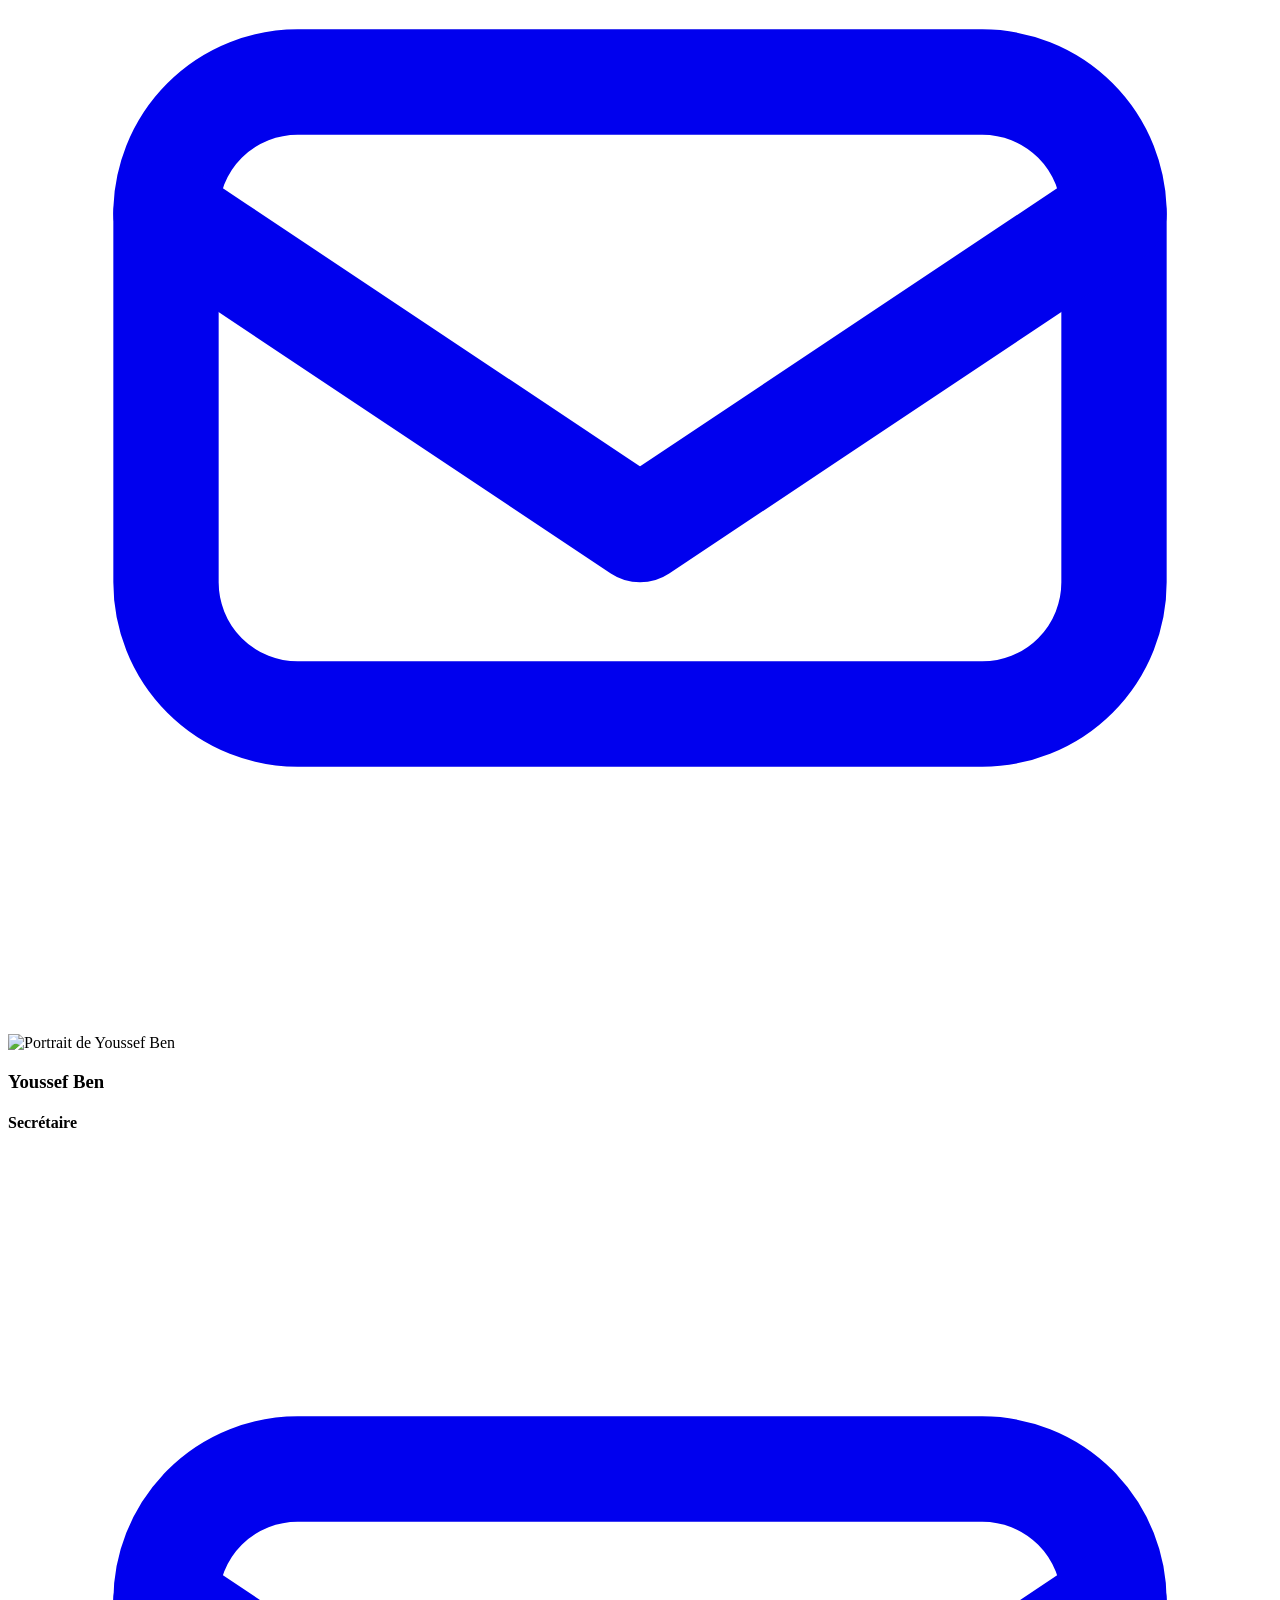
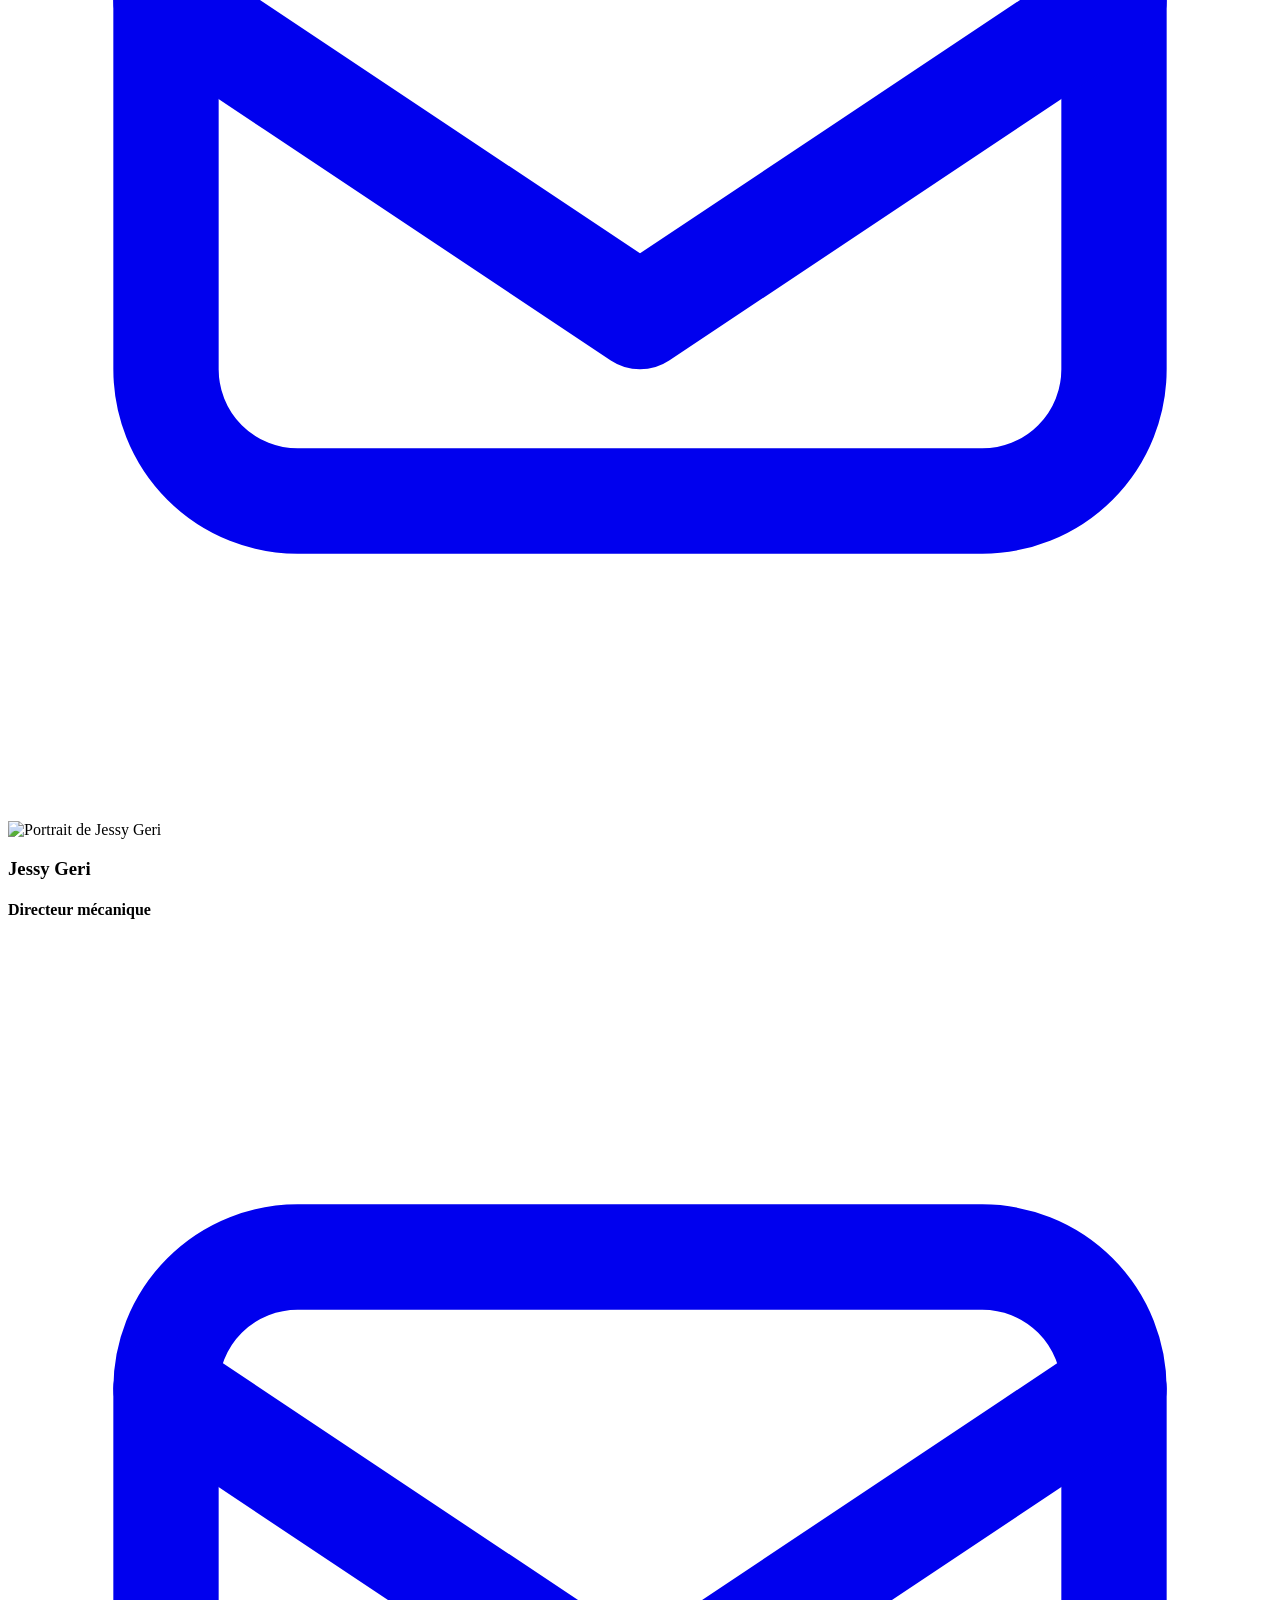
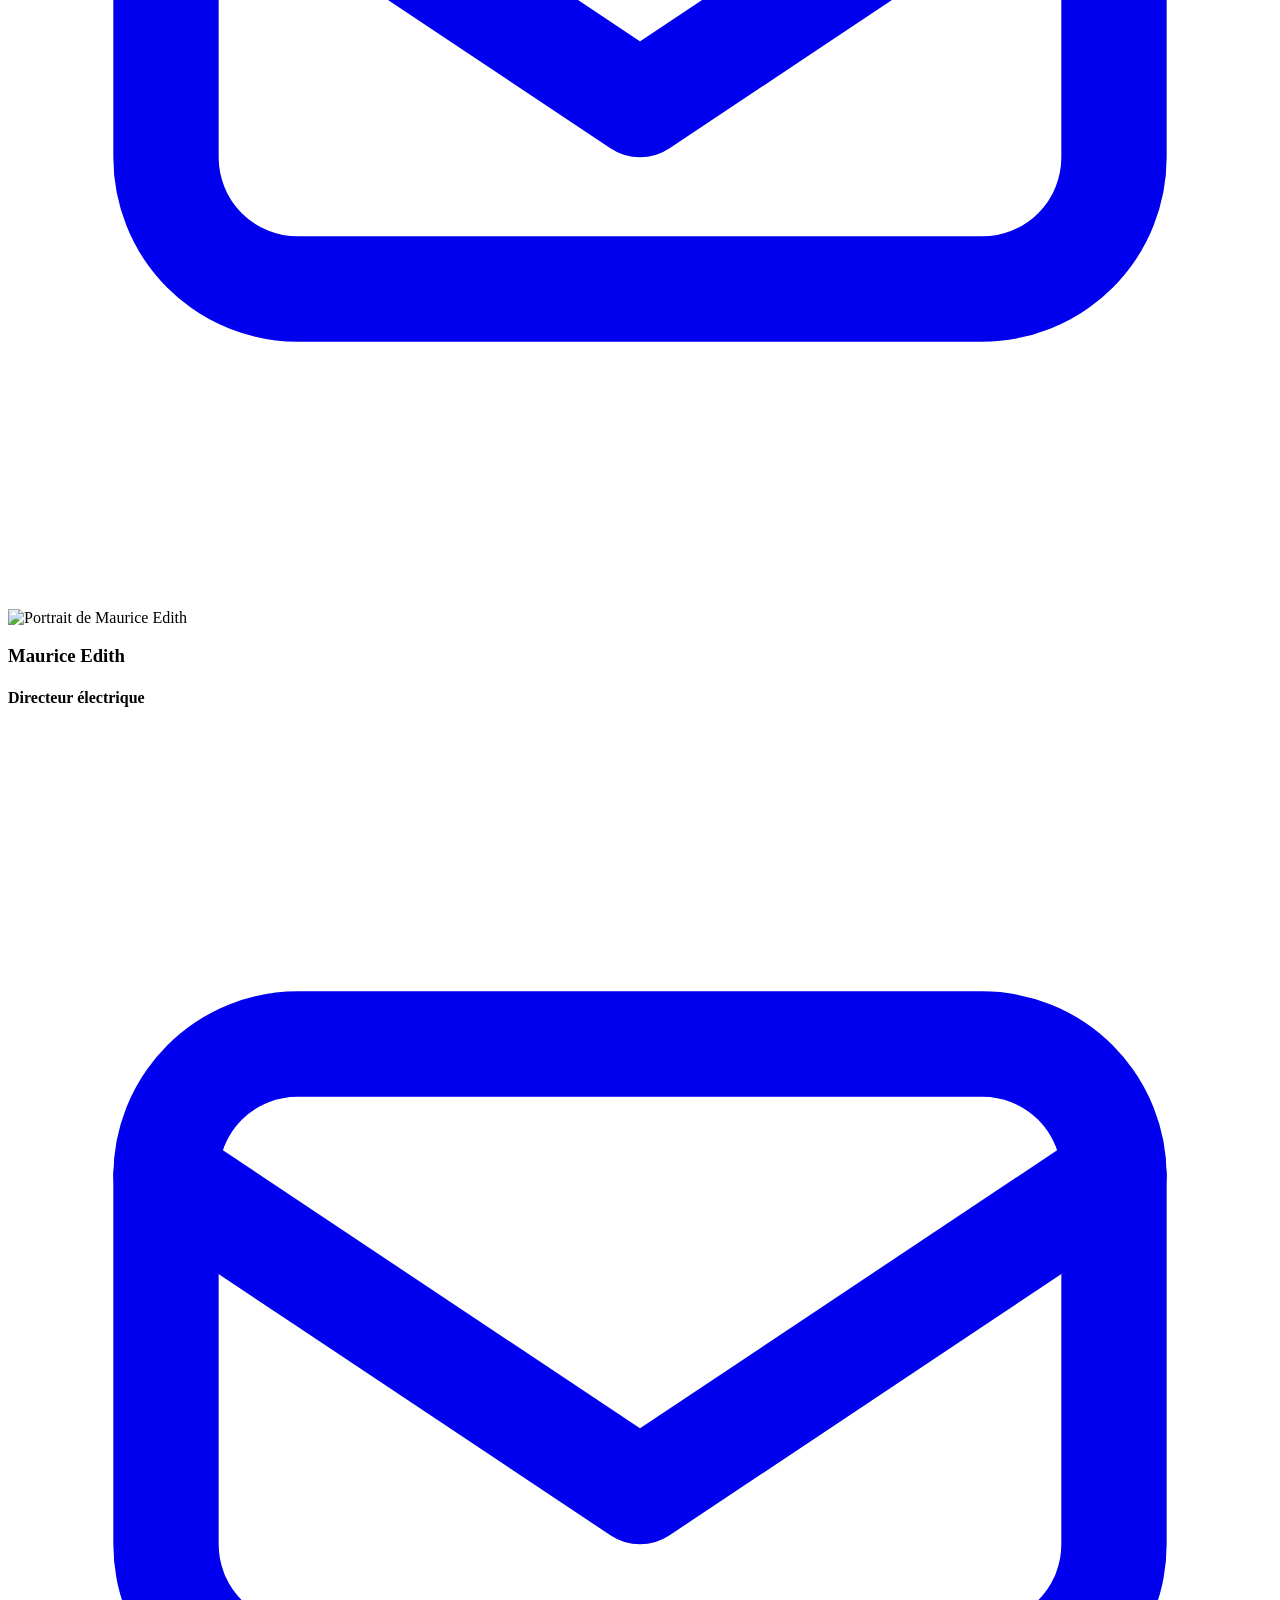
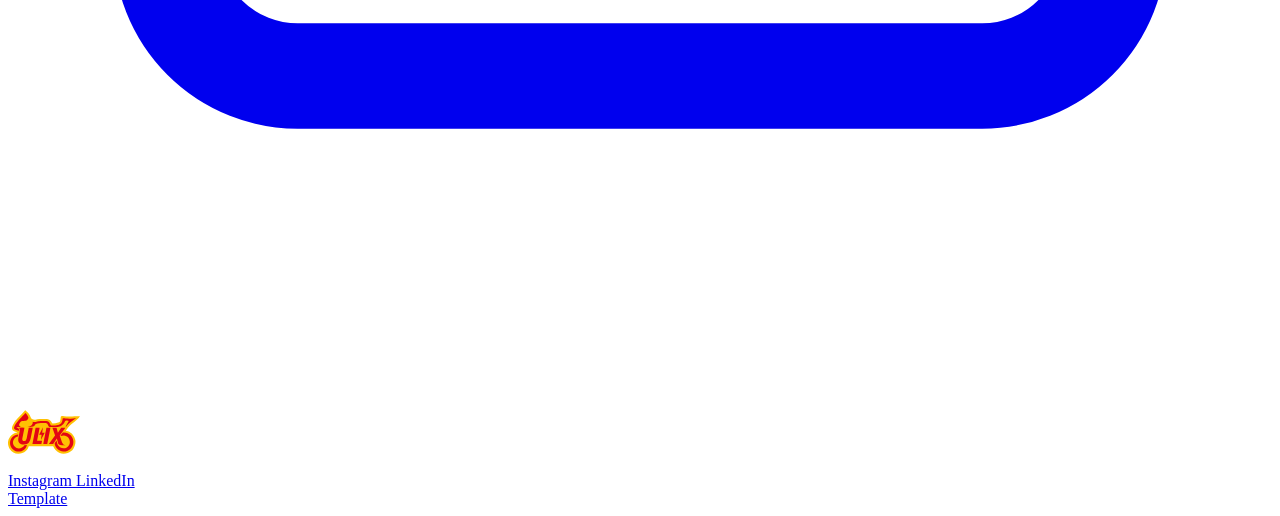
==== commit f48fa6f9: "Updates" ====
--- a/index.html
+++ b/index.html
@@ -1,6 +1,8 @@
 <!DOCTYPE html><html lang="en"> <head><meta charset="utf-8"><meta name="viewport" content="width=device-width"><title>ULIX</title><link rel="icon" type="image/svg+xml" href="/ulix-website/favicon.svg"><link rel="manifest" href="/ulix-website/manifest.json"><meta name="description" content="Site web du groupe ULIX"><meta name="theme-color" content="#18181b"><meta property="og:title" content="ULIX"><meta property="og:description" content="Site web du groupe ULIX"><meta property="og:image" content="/ulix-website/social-640x360.jpg"><style>@font-face{font-family:syneLocal-b2aa80f7800ee07e;src:url("/ulix-website/_astro/fonts/7a529937bcd4893d.woff2") format("woff2");font-display:swap;font-weight:400;font-style:normal;}@font-face{font-family:syneLocal-b2aa80f7800ee07e;src:url("/ulix-website/_astro/fonts/7a801b9673b8adce.woff2") format("woff2");font-display:swap;font-weight:600;font-style:normal;}@font-face{font-family:syneLocal-b2aa80f7800ee07e;src:url("/ulix-website/_astro/fonts/6edc3182f63c3741.woff2") format("woff2");font-display:swap;font-weight:700;font-style:normal;}@font-face{font-family:"syneLocal-b2aa80f7800ee07e fallback: Arial";src:local("Arial");font-display:swap;font-weight:400;font-style:normal;size-adjust:98.4745%;ascent-override:93.933%;descent-override:27.926%;line-gap-override:0%;}@font-face{font-family:"syneLocal-b2aa80f7800ee07e fallback: Arial";src:local("Arial");font-display:swap;font-weight:600;font-style:normal;size-adjust:98.4745%;ascent-override:93.933%;descent-override:27.926%;line-gap-override:0%;}@font-face{font-family:"syneLocal-b2aa80f7800ee07e fallback: Arial";src:local("Arial");font-display:swap;font-weight:700;font-style:normal;size-adjust:98.4745%;ascent-override:93.933%;descent-override:27.926%;line-gap-override:0%;}:root{--font-syne:syneLocal-b2aa80f7800ee07e,"syneLocal-b2aa80f7800ee07e fallback: Arial",sans-serif;}</style><link rel="preload" href="/ulix-website/_astro/fonts/7a529937bcd4893d.woff2" as="font" type="font/woff2" crossorigin><link rel="preload" href="/ulix-website/_astro/fonts/7a801b9673b8adce.woff2" as="font" type="font/woff2" crossorigin><link rel="preload" href="/ulix-website/_astro/fonts/6edc3182f63c3741.woff2" as="font" type="font/woff2" crossorigin><style>:root{--swiper-theme-color: #007aff}:host{position:relative;display:block;margin-left:auto;margin-right:auto;z-index:1}.swiper{margin-left:auto;margin-right:auto;position:relative;overflow:hidden;list-style:none;padding:0;z-index:1;display:block}.swiper-vertical>.swiper-wrapper{flex-direction:column}.swiper-wrapper{position:relative;width:100%;height:100%;z-index:1;display:flex;transition-property:transform;transition-timing-function:var(--swiper-wrapper-transition-timing-function, initial);box-sizing:content-box}.swiper-android .swiper-slide,.swiper-ios .swiper-slide,.swiper-wrapper{transform:translateZ(0)}.swiper-horizontal{touch-action:pan-y}.swiper-vertical{touch-action:pan-x}.swiper-slide{flex-shrink:0;width:100%;height:100%;position:relative;transition-property:transform;display:block}.swiper-slide-invisible-blank{visibility:hidden}.swiper-autoheight,.swiper-autoheight .swiper-slide{height:auto}.swiper-autoheight .swiper-wrapper{align-items:flex-start;transition-property:transform,height}.swiper-backface-hidden .swiper-slide{transform:translateZ(0);backface-visibility:hidden}.swiper-3d.swiper-css-mode .swiper-wrapper{perspective:1200px}.swiper-3d .swiper-wrapper{transform-style:preserve-3d}.swiper-3d{perspective:1200px;.swiper-slide,.swiper-cube-shadow{transform-style:preserve-3d}}.swiper-css-mode{>.swiper-wrapper{overflow:auto;scrollbar-width:none;-ms-overflow-style:none;&::-webkit-scrollbar{display:none}}>.swiper-wrapper>.swiper-slide{scroll-snap-align:start start}&.swiper-horizontal{>.swiper-wrapper{scroll-snap-type:x mandatory}}&.swiper-vertical{>.swiper-wrapper{scroll-snap-type:y mandatory}}&.swiper-free-mode{>.swiper-wrapper{scroll-snap-type:none}>.swiper-wrapper>.swiper-slide{scroll-snap-align:none}}&.swiper-centered{>.swiper-wrapper:before{content:"";flex-shrink:0;order:9999}>.swiper-wrapper>.swiper-slide{scroll-snap-align:center center;scroll-snap-stop:always}}&.swiper-centered.swiper-horizontal{>.swiper-wrapper>.swiper-slide:first-child{margin-inline-start:var(--swiper-centered-offset-before)}>.swiper-wrapper:before{height:100%;min-height:1px;width:var(--swiper-centered-offset-after)}}&.swiper-centered.swiper-vertical{>.swiper-wrapper>.swiper-slide:first-child{margin-block-start:var(--swiper-centered-offset-before)}>.swiper-wrapper:before{width:100%;min-width:1px;height:var(--swiper-centered-offset-after)}}}.swiper-3d{.swiper-slide-shadow,.swiper-slide-shadow-left,.swiper-slide-shadow-right,.swiper-slide-shadow-top,.swiper-slide-shadow-bottom{position:absolute;left:0;top:0;width:100%;height:100%;pointer-events:none;z-index:10}.swiper-slide-shadow{background:#00000026}.swiper-slide-shadow-left{background-image:linear-gradient(to left,#00000080,#0000)}.swiper-slide-shadow-right{background-image:linear-gradient(to right,#00000080,#0000)}.swiper-slide-shadow-top{background-image:linear-gradient(to top,#00000080,#0000)}.swiper-slide-shadow-bottom{background-image:linear-gradient(to bottom,#00000080,#0000)}}.swiper-lazy-preloader{width:42px;height:42px;position:absolute;left:50%;top:50%;margin-left:-21px;margin-top:-21px;z-index:10;transform-origin:50%;box-sizing:border-box;border:4px solid var(--swiper-preloader-color, var(--swiper-theme-color));border-radius:50%;border-top-color:transparent}.swiper:not(.swiper-watch-progress),.swiper-watch-progress .swiper-slide-visible{.swiper-lazy-preloader{animation:swiper-preloader-spin 1s infinite linear}}.swiper-lazy-preloader-white{--swiper-preloader-color: #fff}.swiper-lazy-preloader-black{--swiper-preloader-color: #000}@keyframes swiper-preloader-spin{0%{transform:rotate(0)}to{transform:rotate(360deg)}}
 </style>
-<link rel="stylesheet" href="/ulix-website/_astro/competition.BYd_vnVh.css"></head> <body id="top"> <!-- Skip link --> <a class="fixed -top-20 focus-visible:top-0 p-3 bg-black/90 transition-all duration-300" href="#main">Skip to content</a> <!-- bg image --> <img src="/ulix-website/_astro/Boulons.BWTvTAVW_1C4K8M.webp" alt loading="eager" decoding="async" fetchpriority="auto" width="1920" height="1080" class="absolute min-h-svh object-cover inset-0 bottom-auto -z-1 w-full h-auto opacity-20 mask-b-from-50%"> <!-- Header --> <header class="wrapper bg-loop font-semibold" data-astro-cid-vxlbulin> <!-- Wrapper --> <div class="bs-container py-6 flex justify-between items-center" data-astro-cid-vxlbulin> <!-- Logo --> <a class="flex xl:min-w-32 group" href="/ulix-website/" aria-label="ULIX - Home" data-astro-cid-vxlbulin> <svg preserveAspectRatio="xMidYMid meet" data-bbox="0 0 175.192 105.483" viewBox="0 0 175.192 105.483" height="96" width="96" data-type="ugc" role="presentation" aria-hidden="true" aria-label class="group-hover:scale-80 transition-transform ease-bs-spring duration-1000" data-astro-cid-vxlbulin="true">
+<link rel="stylesheet" href="/ulix-website/_astro/competition.BEJ862nm.css">
+<style>.section-layout-horizontal[data-astro-cid-tlsico4q]{display:flex;flex-direction:row;align-items:center;gap:1.5rem}.section-layout-horizontal[data-astro-cid-tlsico4q] .pane-left[data-astro-cid-tlsico4q],.section-layout-horizontal[data-astro-cid-tlsico4q] .pane-right[data-astro-cid-tlsico4q]{flex:1}.section-layout-horizontal[data-astro-cid-tlsico4q] .separator[data-astro-cid-tlsico4q]{position:relative;width:2px;align-self:stretch;margin:0 1rem}.section-layout-horizontal[data-astro-cid-tlsico4q] .separator[data-astro-cid-tlsico4q]:before{content:"";position:absolute;inset:10% 0;background:linear-gradient(to bottom,#fff0,#fff,#fff0)}@media(max-width:640px){.section-layout-horizontal[data-astro-cid-tlsico4q]{flex-direction:column;align-items:stretch;gap:1rem}.section-layout-horizontal[data-astro-cid-tlsico4q] .separator[data-astro-cid-tlsico4q]{width:100%;height:2px;align-self:auto;margin:.5rem 0}.section-layout-horizontal[data-astro-cid-tlsico4q] .separator[data-astro-cid-tlsico4q]:before{inset:0 10%;background:linear-gradient(to right,#fff0,#fff,#fff0)}}
+</style></head> <body id="top"> <!-- Skip link --> <a class="fixed -top-20 focus-visible:top-0 p-3 bg-black/90 transition-all duration-300" href="#main">Skip to content</a> <!-- bg image --> <img src="/ulix-website/_astro/Boulons.BWTvTAVW_1C4K8M.webp" alt loading="eager" decoding="async" fetchpriority="auto" width="1920" height="1080" class="absolute min-h-svh object-cover inset-0 bottom-auto -z-1 w-full h-auto opacity-20 mask-b-from-50%"> <!-- Header --> <header class="wrapper bg-loop font-semibold"> <!-- Wrapper --> <div class="bs-container py-6 flex justify-between items-center"> <!-- Logo --> <a class="flex xl:min-w-32 group" href="/ulix-website/" aria-label="ULIX - Home"> <svg preserveAspectRatio="xMidYMid meet" data-bbox="0 0 175.192 105.483" viewBox="0 0 175.192 105.483" height="96" width="96" data-type="ugc" role="presentation" aria-hidden="true" aria-label class="group-hover:scale-80 transition-transform ease-bs-spring duration-1000">
     <g>
         <path d="M41.346.235c-5.738 6.627-11.978 12.794-17.87 19.285-4.404 4.851-8.5 10.08-11.507 15.92-1.358 2.637-2.647 5.554-2.283 8.62.312 2.617 1.952 4.9 4.179 6.244 2.642 1.596 5.595 2.656 8.611 3.256 0 0-.176.61-.171.606-4.59.424-8.94 2.472-12.513 5.327C4.909 63.395 1.454 69.07.373 75.256c-1.119 6.403.311 13.148 3.838 18.59 4.455 6.874 12.324 11.453 20.56 11.63 6.656.142 13.481-1.891 18.492-6.375 3.513-3.143 5.954-7.374 7.214-11.888h59.525c2.578 6.845 7.956 12.508 14.445 15.774 6.42 3.23 14.128 2.989 20.838.722 5.543-1.873 10.552-5.472 13.754-10.432 3.974-6.158 6.034-13.717 4.743-21-1.714-9.664-8.733-18.297-18.048-21.548a30.7 30.7 0 0 0-4.992-1.291c3.001-4.36 6.028-8.968 9.898-12.76 3-2.94 6.589-5.194 9.794-7.899 3.715-3.135 7.776-5.916 10.932-9.652 1.28-1.515 2.552-3.03 3.826-4.55-4.425-.525-8.895-.422-13.32.035-4.698.486-9.375.859-14.107.6-3.823-.209-7.734-.8-11.604-.944-2.17-.08-4.374-.41-6.528.002-1.157.22-1.355 1.53-1.376 2.5a38.5 38.5 0 0 1-.564 5.705c-.302 1.748-.421 3.71-1.529 5.104-.926 1.164-2.54 1.593-3.943 2.033-4.405 1.38-8.992 2.127-13.596 2.488-2.125.167-2.457-6.745-9.554-9.701-2.584-1.077-5.461-1.147-8.228-1.26-4.83-.197-9.666.075-14.494.223-3.246.1-6.368 1.15-9.587 1.452-3.231.303-6.803-.128-9.399-2.19-1.47-1.168-1.998-3.116-2.725-4.79-1.196-2.758-2.475-5.5-4.34-7.876-2.223-2.83-4.644-5.624-7.763-7.476-.383-.228-.708-.803-1.19-.247" style="-inkscape-stroke:none" color="#000000" fill="#ffc103"></path>
         <path d="M60.214 27.773c.074 4.186-1.001 7.211-3.506 9.054-2.403 1.803-5.558 3.016-9.424 3.557 6.19.02 16.736 1.03 19.38-6.501 8.935-3.526 16.747-3.16 25.123-2.765 2.282.108 4.207 1.603 5.349 4.287 1.602 4.007 3.297 4.979 6.06 4.979h17.517c3.438 0 7.111-1.405 8.942-2.711 4.674-3.334 7.647-6.959 8.777-10.541s8.047-2.395 8.785-1.202-.359 1.9-2.544 5.569-5.269 9.114-3.726 9.114c2.944-4.306 6.35-7.992 10.236-11.077s8.774-6.751 14.644-11.018q-8.234 2.103-16.527 1.803c-8.293-.401-15.365-1.603-15.966-.802-.6.802-.6 9.115-3.906 11.92-3.225 2.824-6.668 4.615-10.893 5.105s-13.523.917-14.568-.33c-1.046-1.246-2.484-6.93-6.39-8.974-3.907-2.044-21.205-.802-24.043-.601-2.845.2-6.131 1.884-7.953 2.003s-3.688-.298-5.367-.87z" fill-rule="evenodd" fill="#e30513"></path>
@@ -19,7 +21,7 @@
         <path d="M136.107 53.999q-1.304-.028-2.658.076l-5.477 7.476.388 1.168c2.328-.901 4.781-1.043 7.236-1.216 9.355.4 14.814 8.133 14.944 15.325.157 8.673-7.068 15.583-14.784 15.625-6.893.038-10.721-2.853-13.542-6.791-1.368-1.91-2.03-4.135-2.455-6.417l-1.621-6.125-4.657 7.011c.437 10.172 11.5 20.383 21.418 20.167 15.761-.344 24.341-11.52 24.169-24.117-.156-11.381-9.496-21.89-22.96-22.182z" style="font-variation-settings:normal;-inkscape-stroke:none" fill="#e30513" stop-color="#000000"></path>
         <path d="M25.043 58.825c-10.883.557-19.975 9.382-20.074 20.763-.1 11.469 9.317 20.884 20.776 20.884 10.34 0 18.386-6.098 20.4-16.715-.754.307-1.572.579-2.462.792a21.6 21.6 0 0 1-3.903.544c-3.116 5.368-8.029 7.517-13.33 7.532-8.074.025-14.209-7.16-14.363-13.842-.167-7.208 4.379-13.883 12.048-15.338z" style="font-variation-settings:normal;-inkscape-stroke:none" fill="#e30513" stop-color="#000000"></path>
     </g>
-</svg> </a> <!-- Desktop Nav + Mobile Burger --> <div class="col-span-6 flex items-center justify-end gap-2" data-astro-cid-vxlbulin> <!-- Desktop Links (hidden on small screens) --> <nav class="hidden md:flex justify-end lg:gap-2" data-astro-cid-vxlbulin> <a class="bs-btn bg-transparent! before:translate-y-full hover:before:translate-y-0" href="/ulix-website/" data-astro-cid-vxlbulin> Accueil </a><a class="bs-btn bg-transparent! before:translate-y-full hover:before:translate-y-0" href="/ulix-website/partenaires" data-astro-cid-vxlbulin> Partenaires </a><a class="bs-btn bg-transparent! before:translate-y-full hover:before:translate-y-0" href="/ulix-website/competition" data-astro-cid-vxlbulin> Compétition </a> </nav> <!-- Burger button (visible on small screens) --> <button id="burger-btn" class="md:hidden p-2 rounded focus:outline-none focus:ring-1" aria-controls="mobile-nav" aria-expanded="false" aria-label="Open menu" data-astro-cid-vxlbulin> <svg id="burger-icon" width="32" height="32" viewBox="0 0 24 24" fill="none" xmlns="http://www.w3.org/2000/svg" aria-hidden="true" data-astro-cid-vxlbulin> <path class="line line1" d="M4 7h16" stroke="currentColor" stroke-width="2" stroke-linecap="round" stroke-linejoin="round" data-astro-cid-vxlbulin></path> <path class="line line2" d="M4 12h16" stroke="currentColor" stroke-width="2" stroke-linecap="round" stroke-linejoin="round" data-astro-cid-vxlbulin></path> <path class="line line3" d="M4 17h16" stroke="currentColor" stroke-width="2" stroke-linecap="round" stroke-linejoin="round" data-astro-cid-vxlbulin></path> </svg> </button> </div> <!-- Mobile menu (hidden by default) --> <nav id="mobile-nav" class="md:hidden hidden fixed top-32 left-0 w-dvw h-dvh mt-3 py-3 z-50 bg-bs-surface-1 rounded" data-astro-cid-vxlbulin> <a class="block px-4 py-2 mb-4 text-lg" href="/ulix-website/" data-astro-cid-vxlbulin> Accueil </a><a class="block px-4 py-2 mb-4 text-lg" href="/ulix-website/partenaires" data-astro-cid-vxlbulin> Partenaires </a><a class="block px-4 py-2 mb-4 text-lg" href="/ulix-website/competition" data-astro-cid-vxlbulin> Compétition </a> </nav> </div> </header>  <script type="module">
+</svg> </a> <!-- Desktop Nav + Mobile Burger --> <div class="col-span-6 flex items-center justify-end gap-2"> <!-- Desktop Links (hidden on small screens) --> <nav class="hidden md:flex justify-end lg:gap-2 bg-neutral-500/50 rounded-md"> <a class="bs-btn before:translate-y-full hover:before:translate-y-0" href="/ulix-website/" aria-current="page" style="background-color: var(--color-accent)"> Accueil </a><a class="bs-btn before:translate-y-full hover:before:translate-y-0" href="/ulix-website/partenaires" style="background-color: transparent"> Partenaires </a><a class="bs-btn before:translate-y-full hover:before:translate-y-0" href="/ulix-website/competition" style="background-color: transparent"> Compétition </a> </nav> <!-- Mobile Burger Menu --> <!-- Burger button (visible on small screens) + mobile menu --><div class="col-span-6 flex items-center justify-end gap-2" data-astro-cid-barybgjo> <!-- Burger button (visible on small screens) --> <button id="burger-btn" class="md:hidden p-2 rounded focus:outline-none focus:ring-1" aria-controls="mobile-nav" aria-expanded="false" aria-label="Open menu" data-astro-cid-barybgjo> <svg id="burger-icon" width="32" height="32" viewBox="0 0 24 24" fill="none" xmlns="http://www.w3.org/2000/svg" aria-hidden="true" data-astro-cid-barybgjo> <path class="line line1" d="M4 7h16" stroke="currentColor" stroke-width="2" stroke-linecap="round" stroke-linejoin="round" data-astro-cid-barybgjo></path> <path class="line line2" d="M4 12h16" stroke="currentColor" stroke-width="2" stroke-linecap="round" stroke-linejoin="round" data-astro-cid-barybgjo></path> <path class="line line3" d="M4 17h16" stroke="currentColor" stroke-width="2" stroke-linecap="round" stroke-linejoin="round" data-astro-cid-barybgjo></path> </svg> </button> </div> <!-- Mobile menu (hidden by default) --> <nav id="mobile-nav" aria-hidden="true" class="md:hidden hidden fixed top-32 left-0 w-dvw h-dvh mt-3 py-3 z-50 bg-bs-surface-1 rounded" data-astro-cid-barybgjo> <a class="block px-4 py-2 mb-4 text-lg rounded" href="/ulix-website/" aria-current="page" style="background-color: var(--color-accent)" data-astro-cid-barybgjo> Accueil </a><a class="block px-4 py-2 mb-4 text-lg rounded" href="/ulix-website/partenaires" style="background-color: transparent" data-astro-cid-barybgjo> Partenaires </a><a class="block px-4 py-2 mb-4 text-lg rounded" href="/ulix-website/competition" style="background-color: transparent" data-astro-cid-barybgjo> Compétition </a> </nav>  <script type="module">
   document.addEventListener('DOMContentLoaded', () => {
     const btn = document.getElementById('burger-btn');
     const menu = document.getElementById('mobile-nav');
@@ -29,13 +31,15 @@
       return;
     }
 
-    const TRANS_MS = 220;
+    // Read transition duration from CSS var if available
+    const cssTrans = getComputedStyle(document.documentElement).getPropertyValue('--menu-trans').trim();
+    const TRANS_MS = cssTrans ? parseInt(cssTrans.replace('ms', '')) : 220;
 
     let previouslyFocused = null;
 
     const getFocusable = (root) => {
       return Array.from(root.querySelectorAll('a, button, input, textarea, select, [tabindex]:not([tabindex="-1"])'))
-        .filter(el => !el.hasAttribute('disabled') && el.offsetParent !== null);
+        .filter(el => !el.hasAttribute('disabled') && el.getClientRects().length > 0);
     };
 
     function openMenu() {
@@ -43,6 +47,7 @@
       btn.setAttribute('aria-expanded', 'true');
       btn.classList.add('open');
       menu.classList.remove('hidden');
+      menu.setAttribute('aria-hidden', 'false');
 
       // prepare animation start
       menu.style.opacity = '0';
@@ -55,7 +60,7 @@
         menu.style.transform = 'translateY(0) scale(1)';
       });
 
-      document.documentElement.style.overflow = 'hidden';
+      document.body.style.overflow = 'hidden';
 
       // focus first focusable item
       const focusables = getFocusable(menu);
@@ -70,7 +75,8 @@
       menu.style.opacity = '0';
       menu.style.transform = 'translateY(-8px) scale(0.98)';
 
-      document.documentElement.style.overflow = '';
+      document.body.style.overflow = '';
+      menu.setAttribute('aria-hidden', 'true');
 
       // after transition, hide
       setTimeout(() => {
@@ -113,8 +119,22 @@
         }
       }
     });
+
+    // Close when clicking outside the menu
+    document.addEventListener('click', (e) => {
+      if (!menu.classList.contains('hidden') && !menu.contains(e.target) && !btn.contains(e.target)) {
+        closeMenu();
+      }
+    });
+
+    // Close the menu on viewport resize when crossing the md breakpoint
+    window.addEventListener('resize', () => {
+      if (window.innerWidth >= 768 && !menu.classList.contains('hidden')) {
+        closeMenu();
+      }
+    });
   });
-</script> <!-- Main slot --> <main id="main">  <section id="slider"> <div class="relative bs-container bs-mt-md max-w-4xl"> <!-- Small screens: title before slider (no background) --> <div class="md:hidden w-full text-center pb-4"> <div class="px-4"> <h1 class="bs-h1">ULIX Moto Électrique</h1> <h2 class="bs-h2 my-4">Club de moto électrique de l&#39;Université Laval</h2> </div> </div> <!-- Slides --> <div class="js-fc-swiper swiper select-none"> <div class="swiper-wrapper"> <div class="swiper-slide bg-bs-surface-0 border border-bs-surface-3 rounded-xl overflow-hidden h-auto!"> <figure class="relative flex flex-col gap-6 isolate w-full aspect-video"> <img src="/ulix-website/slider-images/blackspike-wallpaper-01.avif" alt="Placeholder for future image" loading="lazy" class="rounded-xl overflow-hidden w-full h-full object-cover object-left absolute inset-0" height="1024" width="768"> </figure> </div><div class="swiper-slide bg-bs-surface-0 border border-bs-surface-3 rounded-xl overflow-hidden h-auto!"> <figure class="relative flex flex-col gap-6 isolate w-full aspect-video"> <img src="/ulix-website/slider-images/blackspike-wallpaper-02.avif" alt="Placeholder for future image" loading="lazy" class="rounded-xl overflow-hidden w-full h-full object-cover object-left absolute inset-0" height="1024" width="768"> </figure> </div><div class="swiper-slide bg-bs-surface-0 border border-bs-surface-3 rounded-xl overflow-hidden h-auto!"> <figure class="relative flex flex-col gap-6 isolate w-full aspect-video"> <img src="/ulix-website/slider-images/blackspike-wallpaper-03.avif" alt="Placeholder for future image" loading="lazy" class="rounded-xl overflow-hidden w-full h-full object-cover object-left absolute inset-0" height="1024" width="768"> </figure> </div><div class="swiper-slide bg-bs-surface-0 border border-bs-surface-3 rounded-xl overflow-hidden h-auto!"> <figure class="relative flex flex-col gap-6 isolate w-full aspect-video"> <img src="/ulix-website/slider-images/blackspike-wallpaper-04.avif" alt="Placeholder for future image" loading="lazy" class="rounded-xl overflow-hidden w-full h-full object-cover object-left absolute inset-0" height="1024" width="768"> </figure> </div> </div> </div> <!-- Centered overlay title (visible on md+ with background) --> <div class="hidden md:flex pointer-events-none absolute inset-0 z-10 items-center justify-center"> <div class="bg-black/60 rounded-xl text-white px-8 py-5 mx-8 text-center"> <h1 class="bs-h1">ULIX Moto Électrique</h1> <h2 class="bs-h2">Club de moto électrique de l&#39;Université Laval</h2> </div> </div> </div> </section> <script type="module" src="/ulix-website/_astro/SliderAccueil.astro_astro_type_script_index_0_lang.B7fAdTWk.js"></script> <section id="about"> <!-- Content --> <div class="bs-container bs-mt-lg flex flex-col gap-6"> <!-- Title --> <h1 class="bs-h1 text-center">À propos</h1> <!-- Content --> <div class="bs-body-text text-center xl:text-xl flex flex-col gap-4 [&_p]:last:text-bs-foreground-dark"> <h2>ULIX Moto-Électrique est une association étudiante de l'Université Laval dédiée à la conception et la fabrication d'une moto de course 100 % électrique. Composée d'étudiants passionnés provenant de divers domaines du génie, l'équipe vise à repousser les limites de l'ingénierie durable tout en représentant fièrement l'innovation québécoise à la compétition internationale <a class='underline' href='./competition'>MotoStudent</a> en Espagne.</h2> </div>  </div> </section> <section id="projets"> <!-- Content --> <div class="bs-container bs-mt-lg flex flex-col gap-6"> <!-- Title --> <h1 class="bs-h1 text-center">Nos projets</h1> <!-- pricing --> <div class="mt-8 grid md:grid-cols-2 gap-8"> <!-- Item --> <article class="p-12 flex flex-col rounded-xl overflow-hidden bg-bs-surface-0/90"> <div class="relative">  <h2 class="bs-h2">Moto de route</h2>  <div class="text-xl grow mt-4 ">Nous avons l'opportunité de convertir une moto à essence en moto complètement électrique qui sera destinée à rouler sur les routes du Québec. La moto de base est une Kawasaki ZZ-R1200.</div> </div> </article><article class="p-12 flex flex-col rounded-xl overflow-hidden bg-white/90 text-black/90"> <div class="relative">  <h2 class="bs-h2">Moto de compétition</h2>  <div class="text-xl grow mt-4 ">Nous participerons à la compétition <a class='underline' href='./competition'>MotoStudent</a>. Nous concevons donc une moto à propulsion 100% électrique à partir de 0. Le but est de courser sur le circuit Motorland Aragon.</div> </div> </article> </div> </div> </section> <section id="about"> <!-- Content --> <div class="bs-container bs-mt-lg flex flex-col gap-6"> <!-- Title --> <h1 class="bs-h1 text-center">Nos partenaires</h1> <!-- Content --> <div class="bs-body-text text-center xl:text-xl flex flex-col gap-4 [&_p]:last:text-bs-foreground-dark"> <h2>Nous ne pourrions pas réaliser nos projets sans l'aide précieuse de nos partenaires. Leur générosité et leur confiance nous permettent d'innover, d'apprendre et d'alimenter notre passion.</h2> </div> <div class="flex items-center justify-center"> <a href="/ulix-website/partenaires" class="min-w-32 bs-btn">Voir les partenaires</a> </div> </div> </section> <section id="comite"> <!-- Content --> <div class="bs-container bs-mt-lg flex flex-col gap-6"> <!-- Title --> <h1 class="bs-h1 text-center">Notre comité administraif</h1> <div class="grid gap-6 md:grid-cols-2 lg:grid-cols-3"> <article class="flex items-start justify-center p-6"> <div class="flex flex-col items-center justify-center w-fit"> <img src="/ulix-website/photos-comite/alice.jpg" alt="Portrait de Alice Dupont" class="w-32 h-32 rounded-full object-cover mb-4 ring-2 ring-gray-300" loading="lazy">  <div class="flex flex-row items-center justify-around">  <div class="flex flex-col items-start"> <h3 class="bs-h3 font-bold">Alice Dupont</h3> <h4 class="bs-h4 text-gray-300">Présidente</h4> </div>  <a class="ms-5 inline-flex items-center justify-center w-10 h-10 rounded-full text-white hover:scale-80 transition-transform duration-200" href="mailto:alice.dupont@example.com" aria-label="Envoyer un courriel à Alice Dupont" title="Envoyer un courriel à Alice Dupont"> <svg xmlns="http://www.w3.org/2000/svg" viewBox="0 0 24 24" class="w-10 h-10" fill="none" stroke="currentColor" stroke-width="2"> <path stroke-linecap="round" stroke-linejoin="round" d="M3 8.5v7A2.5 2.5 0 0 0 5.5 18h13A2.5 2.5 0 0 0 21 15.5v-7A2.5 2.5 0 0 0 18.5 6h-13A2.5 2.5 0 0 0 3 8.5z"></path> <path stroke-linecap="round" stroke-linejoin="round" d="M21 8.5l-9 6-9-6"></path> </svg> </a> </div> </div> </article><article class="flex items-start justify-center p-6"> <div class="flex flex-col items-center justify-center w-fit"> <img src="/ulix-website/photos-comite/marc.jpg" alt="Portrait de Marc Leroy" class="w-32 h-32 rounded-full object-cover mb-4 ring-2 ring-gray-300" loading="lazy">  <div class="flex flex-row items-center justify-around">  <div class="flex flex-col items-start"> <h3 class="bs-h3 font-bold">Marc Leroy</h3> <h4 class="bs-h4 text-gray-300">Vice-président</h4> </div>  <a class="ms-5 inline-flex items-center justify-center w-10 h-10 rounded-full text-white hover:scale-80 transition-transform duration-200" href="mailto:marc.leroy@example.com" aria-label="Envoyer un courriel à Marc Leroy" title="Envoyer un courriel à Marc Leroy"> <svg xmlns="http://www.w3.org/2000/svg" viewBox="0 0 24 24" class="w-10 h-10" fill="none" stroke="currentColor" stroke-width="2"> <path stroke-linecap="round" stroke-linejoin="round" d="M3 8.5v7A2.5 2.5 0 0 0 5.5 18h13A2.5 2.5 0 0 0 21 15.5v-7A2.5 2.5 0 0 0 18.5 6h-13A2.5 2.5 0 0 0 3 8.5z"></path> <path stroke-linecap="round" stroke-linejoin="round" d="M21 8.5l-9 6-9-6"></path> </svg> </a> </div> </div> </article><article class="flex items-start justify-center p-6"> <div class="flex flex-col items-center justify-center w-fit"> <img src="/ulix-website/photos-comite/sophie.jpg" alt="Portrait de Sophie Martin" class="w-32 h-32 rounded-full object-cover mb-4 ring-2 ring-gray-300" loading="lazy">  <div class="flex flex-row items-center justify-around">  <div class="flex flex-col items-start"> <h3 class="bs-h3 font-bold">Sophie Martin</h3> <h4 class="bs-h4 text-gray-300">Trésorière</h4> </div>  <a class="ms-5 inline-flex items-center justify-center w-10 h-10 rounded-full text-white hover:scale-80 transition-transform duration-200" href="mailto:sophie.martin@example.com" aria-label="Envoyer un courriel à Sophie Martin" title="Envoyer un courriel à Sophie Martin"> <svg xmlns="http://www.w3.org/2000/svg" viewBox="0 0 24 24" class="w-10 h-10" fill="none" stroke="currentColor" stroke-width="2"> <path stroke-linecap="round" stroke-linejoin="round" d="M3 8.5v7A2.5 2.5 0 0 0 5.5 18h13A2.5 2.5 0 0 0 21 15.5v-7A2.5 2.5 0 0 0 18.5 6h-13A2.5 2.5 0 0 0 3 8.5z"></path> <path stroke-linecap="round" stroke-linejoin="round" d="M21 8.5l-9 6-9-6"></path> </svg> </a> </div> </div> </article><article class="flex items-start justify-center p-6"> <div class="flex flex-col items-center justify-center w-fit"> <img src="/ulix-website/photos-comite/youssef.jpg" alt="Portrait de Youssef Ben" class="w-32 h-32 rounded-full object-cover mb-4 ring-2 ring-gray-300" loading="lazy">  <div class="flex flex-row items-center justify-around">  <div class="flex flex-col items-start"> <h3 class="bs-h3 font-bold">Youssef Ben</h3> <h4 class="bs-h4 text-gray-300">Secrétaire</h4> </div>  <a class="ms-5 inline-flex items-center justify-center w-10 h-10 rounded-full text-white hover:scale-80 transition-transform duration-200" href="mailto:youssef.ben@example.com" aria-label="Envoyer un courriel à Youssef Ben" title="Envoyer un courriel à Youssef Ben"> <svg xmlns="http://www.w3.org/2000/svg" viewBox="0 0 24 24" class="w-10 h-10" fill="none" stroke="currentColor" stroke-width="2"> <path stroke-linecap="round" stroke-linejoin="round" d="M3 8.5v7A2.5 2.5 0 0 0 5.5 18h13A2.5 2.5 0 0 0 21 15.5v-7A2.5 2.5 0 0 0 18.5 6h-13A2.5 2.5 0 0 0 3 8.5z"></path> <path stroke-linecap="round" stroke-linejoin="round" d="M21 8.5l-9 6-9-6"></path> </svg> </a> </div> </div> </article><article class="flex items-start justify-center p-6"> <div class="flex flex-col items-center justify-center w-fit"> <img src="/ulix-website/photos-comite/jessy.jpg" alt="Portrait de Jessy Geri" class="w-32 h-32 rounded-full object-cover mb-4 ring-2 ring-gray-300" loading="lazy">  <div class="flex flex-row items-center justify-around">  <div class="flex flex-col items-start"> <h3 class="bs-h3 font-bold">Jessy Geri</h3> <h4 class="bs-h4 text-gray-300">Directeur mécanique</h4> </div>  <a class="ms-5 inline-flex items-center justify-center w-10 h-10 rounded-full text-white hover:scale-80 transition-transform duration-200" href="mailto:jessy.geri@example.com" aria-label="Envoyer un courriel à Jessy Geri" title="Envoyer un courriel à Jessy Geri"> <svg xmlns="http://www.w3.org/2000/svg" viewBox="0 0 24 24" class="w-10 h-10" fill="none" stroke="currentColor" stroke-width="2"> <path stroke-linecap="round" stroke-linejoin="round" d="M3 8.5v7A2.5 2.5 0 0 0 5.5 18h13A2.5 2.5 0 0 0 21 15.5v-7A2.5 2.5 0 0 0 18.5 6h-13A2.5 2.5 0 0 0 3 8.5z"></path> <path stroke-linecap="round" stroke-linejoin="round" d="M21 8.5l-9 6-9-6"></path> </svg> </a> </div> </div> </article><article class="flex items-start justify-center p-6"> <div class="flex flex-col items-center justify-center w-fit"> <img src="/ulix-website/photos-comite/maurice.jpg" alt="Portrait de Maurice Edith" class="w-32 h-32 rounded-full object-cover mb-4 ring-2 ring-gray-300" loading="lazy">  <div class="flex flex-row items-center justify-around">  <div class="flex flex-col items-start"> <h3 class="bs-h3 font-bold">Maurice Edith</h3> <h4 class="bs-h4 text-gray-300">Directeur électrique</h4> </div>  <a class="ms-5 inline-flex items-center justify-center w-10 h-10 rounded-full text-white hover:scale-80 transition-transform duration-200" href="mailto:maurice.edith@example.com" aria-label="Envoyer un courriel à Maurice Edith" title="Envoyer un courriel à Maurice Edith"> <svg xmlns="http://www.w3.org/2000/svg" viewBox="0 0 24 24" class="w-10 h-10" fill="none" stroke="currentColor" stroke-width="2"> <path stroke-linecap="round" stroke-linejoin="round" d="M3 8.5v7A2.5 2.5 0 0 0 5.5 18h13A2.5 2.5 0 0 0 21 15.5v-7A2.5 2.5 0 0 0 18.5 6h-13A2.5 2.5 0 0 0 3 8.5z"></path> <path stroke-linecap="round" stroke-linejoin="round" d="M21 8.5l-9 6-9-6"></path> </svg> </a> </div> </div> </article> </div> </div> </section>  </main> <!-- Footer --> <footer class="@container bs-container mt-24 mb-8 font-semibold text-bs-foreground-dark [&_a]:hover:text-bs-foreground-light [&_a]:transition-color [&_a]:duration-150" id="contact"> <!-- Wrapper --> <div class="bg-bs-surface-2 p-4 md:p-8 rounded-xl flex justify-between gap-8"> <!-- Left col --> <div class="w-max flex flex-col gap-8 md:gap-0 justify-between text-bs-foreground-light"> <!-- Logo --> <a class="flex group" href="#top" aria-label="Back to top"> <svg preserveAspectRatio="xMidYMid meet" data-bbox="0 0 175.192 105.483" viewBox="0 0 175.192 105.483" height="72" width="72" data-type="ugc" role="presentation" aria-hidden="true" aria-label class="group-hover:-rotate-180 group-hover:scale-80 transition-transform ease-bs-spring duration-1000">
+</script> </div> </div> </header> <!-- Main slot --> <main id="main">  <section id="slider"> <div class="relative bs-container bs-mt-md max-w-4xl"> <!-- Small screens: title before slider (no background) --> <div class="md:hidden w-full text-center pb-4"> <div class="px-4"> <h1 class="bs-h1">ULIX Moto Électrique</h1> <h2 class="bs-h2 my-4">Club de moto électrique de l&#39;Université Laval</h2> </div> </div> <!-- Slides --> <div class="js-fc-swiper swiper select-none"> <div class="swiper-wrapper"> <div class="swiper-slide bg-bs-surface-0 border border-bs-surface-3 rounded-xl overflow-hidden h-auto!"> <figure class="relative flex flex-col gap-6 isolate w-full aspect-video"> <img src="/ulix-website/slider-images/blackspike-wallpaper-01.avif" alt="Placeholder for future image" loading="lazy" class="rounded-xl overflow-hidden w-full h-full object-cover object-left absolute inset-0" height="1024" width="768"> </figure> </div><div class="swiper-slide bg-bs-surface-0 border border-bs-surface-3 rounded-xl overflow-hidden h-auto!"> <figure class="relative flex flex-col gap-6 isolate w-full aspect-video"> <img src="/ulix-website/slider-images/blackspike-wallpaper-02.avif" alt="Placeholder for future image" loading="lazy" class="rounded-xl overflow-hidden w-full h-full object-cover object-left absolute inset-0" height="1024" width="768"> </figure> </div><div class="swiper-slide bg-bs-surface-0 border border-bs-surface-3 rounded-xl overflow-hidden h-auto!"> <figure class="relative flex flex-col gap-6 isolate w-full aspect-video"> <img src="/ulix-website/slider-images/blackspike-wallpaper-03.avif" alt="Placeholder for future image" loading="lazy" class="rounded-xl overflow-hidden w-full h-full object-cover object-left absolute inset-0" height="1024" width="768"> </figure> </div><div class="swiper-slide bg-bs-surface-0 border border-bs-surface-3 rounded-xl overflow-hidden h-auto!"> <figure class="relative flex flex-col gap-6 isolate w-full aspect-video"> <img src="/ulix-website/slider-images/blackspike-wallpaper-04.avif" alt="Placeholder for future image" loading="lazy" class="rounded-xl overflow-hidden w-full h-full object-cover object-left absolute inset-0" height="1024" width="768"> </figure> </div> </div> </div> <!-- Centered overlay title (visible on md+ with background) --> <div class="hidden md:flex pointer-events-none absolute inset-0 z-10 items-center justify-center"> <div class="bg-black/60 rounded-xl text-white px-8 py-5 mx-8 text-center"> <h1 class="bs-h1">ULIX Moto Électrique</h1> <h2 class="bs-h2">Club de moto électrique de l&#39;Université Laval</h2> </div> </div> </div> </section> <script type="module" src="/ulix-website/_astro/SliderAccueil.astro_astro_type_script_index_0_lang.B7fAdTWk.js"></script> <section id="about" data-astro-cid-tlsico4q> <div class="bs-container bs-mt-lg flex gap-6 items-center section-layout-horizontal" data-astro-cid-tlsico4q> <div class="pane-left" data-astro-cid-tlsico4q> <h1 class="bs-h1 text-center" data-astro-cid-tlsico4q>À propos de nous</h1> </div> <div class="separator" aria-hidden="true" data-astro-cid-tlsico4q></div> <div class="pane-right" data-astro-cid-tlsico4q>  <div class="bs-body-text text-center xl:text-xl flex flex-col gap-4 [&_p]:last:text-bs-foreground-dark"> <h2>ULIX Moto-Électrique est une association étudiante de l'Université Laval dédiée à la conception et la fabrication d'une moto de course 100 % électrique. Composée d'étudiants passionnés provenant de divers domaines du génie, l'équipe vise à repousser les limites de l'ingénierie durable tout en représentant fièrement l'innovation québécoise à la compétition internationale <a class='underline' href='./competition'>MotoStudent</a> en Espagne.</h2> </div>  </div> </div> </section>  <section id="projets" data-astro-cid-tlsico4q> <div class="bs-container bs-mt-lg flex gap-6 flex-col" data-astro-cid-tlsico4q> <div class="pane-left" data-astro-cid-tlsico4q> <h1 class="bs-h1 text-center" data-astro-cid-tlsico4q>Nos projets</h1> </div>  <div class="pane-right" data-astro-cid-tlsico4q>  <div class="mt-8 grid md:grid-cols-2 gap-8"> <!-- Item --> <article class="p-12 flex flex-col rounded-xl overflow-hidden bg-white/90 text-black/90"> <div class="relative"> <h2 class="bs-h2">Moto de route</h2> <div class="text-xl grow mt-4 ">Nous avons l'opportunité de convertir une moto à essence en moto complètement électrique qui sera destinée à rouler sur les routes du Québec. La moto de base est une Kawasaki ZZ-R1200.</div> </div> </article><article class="p-12 flex flex-col rounded-xl overflow-hidden bg-white/90 text-black/90"> <div class="relative"> <h2 class="bs-h2">Moto de compétition</h2> <div class="text-xl grow mt-4 ">Nous participerons à la compétition <a class='underline' href='./competition'>MotoStudent</a>. Nous concevons donc une moto à propulsion 100% électrique à partir de 0. Le but est de courser sur le circuit Motorland Aragon.</div> </div> </article> </div>  </div> </div> </section>  <section id="about" data-astro-cid-tlsico4q> <div class="bs-container bs-mt-lg flex gap-6 flex-col" data-astro-cid-tlsico4q> <div class="pane-left" data-astro-cid-tlsico4q> <h1 class="bs-h1 text-center" data-astro-cid-tlsico4q>Nos partenaires</h1> </div>  <div class="pane-right" data-astro-cid-tlsico4q>  <div class="bs-body-text text-center xl:text-xl flex flex-col gap-4 [&_p]:last:text-bs-foreground-dark"> <h2>Nous ne pourrions pas réaliser nos projets sans l'aide précieuse de nos partenaires. Leur générosité et leur confiance nous permettent d'innover, d'apprendre et d'alimenter notre passion.</h2> </div> <div class="my-4"></div> <div class="flex items-center justify-center"> <a href="/ulix-website/partenaires" class="min-w-32 bs-btn">Voir les partenaires</a> </div>  </div> </div> </section>  <section id="comite" data-astro-cid-tlsico4q> <div class="bs-container bs-mt-lg flex gap-6 flex-col" data-astro-cid-tlsico4q> <div class="pane-left" data-astro-cid-tlsico4q> <h1 class="bs-h1 text-center" data-astro-cid-tlsico4q>Notre comité administratif</h1> </div>  <div class="pane-right" data-astro-cid-tlsico4q>  <div class="grid gap-6 md:grid-cols-2 lg:grid-cols-3"> <article class="flex items-start justify-center p-6"> <div class="flex flex-col items-center justify-center w-fit"> <img src="/ulix-website/photos-comite/alice.jpg" alt="Portrait de Alice Dupont" class="w-32 h-32 rounded-full object-cover mb-4 ring-2 ring-gray-300" loading="lazy">  <div class="flex flex-row items-center justify-around">  <div class="flex flex-col items-start"> <h3 class="bs-h3 font-bold">Alice Dupont</h3> <h4 class="bs-h4 text-gray-300">Présidente</h4> </div>  <a class="ms-5 inline-flex items-center justify-center w-10 h-10 rounded-full text-white hover:scale-80 transition-transform duration-200" href="mailto:alice.dupont@example.com" aria-label="Envoyer un courriel à Alice Dupont" title="Envoyer un courriel à Alice Dupont"> <svg xmlns="http://www.w3.org/2000/svg" viewBox="0 0 24 24" class="w-10 h-10" fill="none" stroke="currentColor" stroke-width="2"> <path stroke-linecap="round" stroke-linejoin="round" d="M3 8.5v7A2.5 2.5 0 0 0 5.5 18h13A2.5 2.5 0 0 0 21 15.5v-7A2.5 2.5 0 0 0 18.5 6h-13A2.5 2.5 0 0 0 3 8.5z"></path> <path stroke-linecap="round" stroke-linejoin="round" d="M21 8.5l-9 6-9-6"></path> </svg> </a> </div> </div> </article><article class="flex items-start justify-center p-6"> <div class="flex flex-col items-center justify-center w-fit"> <img src="/ulix-website/photos-comite/marc.jpg" alt="Portrait de Marc Leroy" class="w-32 h-32 rounded-full object-cover mb-4 ring-2 ring-gray-300" loading="lazy">  <div class="flex flex-row items-center justify-around">  <div class="flex flex-col items-start"> <h3 class="bs-h3 font-bold">Marc Leroy</h3> <h4 class="bs-h4 text-gray-300">Vice-président</h4> </div>  <a class="ms-5 inline-flex items-center justify-center w-10 h-10 rounded-full text-white hover:scale-80 transition-transform duration-200" href="mailto:marc.leroy@example.com" aria-label="Envoyer un courriel à Marc Leroy" title="Envoyer un courriel à Marc Leroy"> <svg xmlns="http://www.w3.org/2000/svg" viewBox="0 0 24 24" class="w-10 h-10" fill="none" stroke="currentColor" stroke-width="2"> <path stroke-linecap="round" stroke-linejoin="round" d="M3 8.5v7A2.5 2.5 0 0 0 5.5 18h13A2.5 2.5 0 0 0 21 15.5v-7A2.5 2.5 0 0 0 18.5 6h-13A2.5 2.5 0 0 0 3 8.5z"></path> <path stroke-linecap="round" stroke-linejoin="round" d="M21 8.5l-9 6-9-6"></path> </svg> </a> </div> </div> </article><article class="flex items-start justify-center p-6"> <div class="flex flex-col items-center justify-center w-fit"> <img src="/ulix-website/photos-comite/sophie.jpg" alt="Portrait de Sophie Martin" class="w-32 h-32 rounded-full object-cover mb-4 ring-2 ring-gray-300" loading="lazy">  <div class="flex flex-row items-center justify-around">  <div class="flex flex-col items-start"> <h3 class="bs-h3 font-bold">Sophie Martin</h3> <h4 class="bs-h4 text-gray-300">Trésorière</h4> </div>  <a class="ms-5 inline-flex items-center justify-center w-10 h-10 rounded-full text-white hover:scale-80 transition-transform duration-200" href="mailto:sophie.martin@example.com" aria-label="Envoyer un courriel à Sophie Martin" title="Envoyer un courriel à Sophie Martin"> <svg xmlns="http://www.w3.org/2000/svg" viewBox="0 0 24 24" class="w-10 h-10" fill="none" stroke="currentColor" stroke-width="2"> <path stroke-linecap="round" stroke-linejoin="round" d="M3 8.5v7A2.5 2.5 0 0 0 5.5 18h13A2.5 2.5 0 0 0 21 15.5v-7A2.5 2.5 0 0 0 18.5 6h-13A2.5 2.5 0 0 0 3 8.5z"></path> <path stroke-linecap="round" stroke-linejoin="round" d="M21 8.5l-9 6-9-6"></path> </svg> </a> </div> </div> </article><article class="flex items-start justify-center p-6"> <div class="flex flex-col items-center justify-center w-fit"> <img src="/ulix-website/photos-comite/youssef.jpg" alt="Portrait de Youssef Ben" class="w-32 h-32 rounded-full object-cover mb-4 ring-2 ring-gray-300" loading="lazy">  <div class="flex flex-row items-center justify-around">  <div class="flex flex-col items-start"> <h3 class="bs-h3 font-bold">Youssef Ben</h3> <h4 class="bs-h4 text-gray-300">Secrétaire</h4> </div>  <a class="ms-5 inline-flex items-center justify-center w-10 h-10 rounded-full text-white hover:scale-80 transition-transform duration-200" href="mailto:youssef.ben@example.com" aria-label="Envoyer un courriel à Youssef Ben" title="Envoyer un courriel à Youssef Ben"> <svg xmlns="http://www.w3.org/2000/svg" viewBox="0 0 24 24" class="w-10 h-10" fill="none" stroke="currentColor" stroke-width="2"> <path stroke-linecap="round" stroke-linejoin="round" d="M3 8.5v7A2.5 2.5 0 0 0 5.5 18h13A2.5 2.5 0 0 0 21 15.5v-7A2.5 2.5 0 0 0 18.5 6h-13A2.5 2.5 0 0 0 3 8.5z"></path> <path stroke-linecap="round" stroke-linejoin="round" d="M21 8.5l-9 6-9-6"></path> </svg> </a> </div> </div> </article><article class="flex items-start justify-center p-6"> <div class="flex flex-col items-center justify-center w-fit"> <img src="/ulix-website/photos-comite/jessy.jpg" alt="Portrait de Jessy Geri" class="w-32 h-32 rounded-full object-cover mb-4 ring-2 ring-gray-300" loading="lazy">  <div class="flex flex-row items-center justify-around">  <div class="flex flex-col items-start"> <h3 class="bs-h3 font-bold">Jessy Geri</h3> <h4 class="bs-h4 text-gray-300">Directeur mécanique</h4> </div>  <a class="ms-5 inline-flex items-center justify-center w-10 h-10 rounded-full text-white hover:scale-80 transition-transform duration-200" href="mailto:jessy.geri@example.com" aria-label="Envoyer un courriel à Jessy Geri" title="Envoyer un courriel à Jessy Geri"> <svg xmlns="http://www.w3.org/2000/svg" viewBox="0 0 24 24" class="w-10 h-10" fill="none" stroke="currentColor" stroke-width="2"> <path stroke-linecap="round" stroke-linejoin="round" d="M3 8.5v7A2.5 2.5 0 0 0 5.5 18h13A2.5 2.5 0 0 0 21 15.5v-7A2.5 2.5 0 0 0 18.5 6h-13A2.5 2.5 0 0 0 3 8.5z"></path> <path stroke-linecap="round" stroke-linejoin="round" d="M21 8.5l-9 6-9-6"></path> </svg> </a> </div> </div> </article><article class="flex items-start justify-center p-6"> <div class="flex flex-col items-center justify-center w-fit"> <img src="/ulix-website/photos-comite/maurice.jpg" alt="Portrait de Maurice Edith" class="w-32 h-32 rounded-full object-cover mb-4 ring-2 ring-gray-300" loading="lazy">  <div class="flex flex-row items-center justify-around">  <div class="flex flex-col items-start"> <h3 class="bs-h3 font-bold">Maurice Edith</h3> <h4 class="bs-h4 text-gray-300">Directeur électrique</h4> </div>  <a class="ms-5 inline-flex items-center justify-center w-10 h-10 rounded-full text-white hover:scale-80 transition-transform duration-200" href="mailto:maurice.edith@example.com" aria-label="Envoyer un courriel à Maurice Edith" title="Envoyer un courriel à Maurice Edith"> <svg xmlns="http://www.w3.org/2000/svg" viewBox="0 0 24 24" class="w-10 h-10" fill="none" stroke="currentColor" stroke-width="2"> <path stroke-linecap="round" stroke-linejoin="round" d="M3 8.5v7A2.5 2.5 0 0 0 5.5 18h13A2.5 2.5 0 0 0 21 15.5v-7A2.5 2.5 0 0 0 18.5 6h-13A2.5 2.5 0 0 0 3 8.5z"></path> <path stroke-linecap="round" stroke-linejoin="round" d="M21 8.5l-9 6-9-6"></path> </svg> </a> </div> </div> </article> </div>  </div> </div> </section>   </main> <!-- Footer --> <footer class="@container bs-container mt-24 mb-8 font-semibold text-bs-foreground-dark [&_a]:hover:text-bs-foreground-light [&_a]:transition-color [&_a]:duration-150" id="contact"> <!-- Wrapper --> <div class="bg-bs-surface-2 p-4 md:p-8 rounded-xl flex justify-between gap-8"> <!-- Left col --> <div class="w-max flex flex-col gap-8 md:gap-0 justify-between text-bs-foreground-light"> <!-- Logo --> <a class="flex group" href="#top" aria-label="Back to top"> <svg preserveAspectRatio="xMidYMid meet" data-bbox="0 0 175.192 105.483" viewBox="0 0 175.192 105.483" height="72" width="72" data-type="ugc" role="presentation" aria-hidden="true" aria-label class="group-hover:-rotate-180 group-hover:scale-80 transition-transform ease-bs-spring duration-1000">
     <g>
         <path d="M41.346.235c-5.738 6.627-11.978 12.794-17.87 19.285-4.404 4.851-8.5 10.08-11.507 15.92-1.358 2.637-2.647 5.554-2.283 8.62.312 2.617 1.952 4.9 4.179 6.244 2.642 1.596 5.595 2.656 8.611 3.256 0 0-.176.61-.171.606-4.59.424-8.94 2.472-12.513 5.327C4.909 63.395 1.454 69.07.373 75.256c-1.119 6.403.311 13.148 3.838 18.59 4.455 6.874 12.324 11.453 20.56 11.63 6.656.142 13.481-1.891 18.492-6.375 3.513-3.143 5.954-7.374 7.214-11.888h59.525c2.578 6.845 7.956 12.508 14.445 15.774 6.42 3.23 14.128 2.989 20.838.722 5.543-1.873 10.552-5.472 13.754-10.432 3.974-6.158 6.034-13.717 4.743-21-1.714-9.664-8.733-18.297-18.048-21.548a30.7 30.7 0 0 0-4.992-1.291c3.001-4.36 6.028-8.968 9.898-12.76 3-2.94 6.589-5.194 9.794-7.899 3.715-3.135 7.776-5.916 10.932-9.652 1.28-1.515 2.552-3.03 3.826-4.55-4.425-.525-8.895-.422-13.32.035-4.698.486-9.375.859-14.107.6-3.823-.209-7.734-.8-11.604-.944-2.17-.08-4.374-.41-6.528.002-1.157.22-1.355 1.53-1.376 2.5a38.5 38.5 0 0 1-.564 5.705c-.302 1.748-.421 3.71-1.529 5.104-.926 1.164-2.54 1.593-3.943 2.033-4.405 1.38-8.992 2.127-13.596 2.488-2.125.167-2.457-6.745-9.554-9.701-2.584-1.077-5.461-1.147-8.228-1.26-4.83-.197-9.666.075-14.494.223-3.246.1-6.368 1.15-9.587 1.452-3.231.303-6.803-.128-9.399-2.19-1.47-1.168-1.998-3.116-2.725-4.79-1.196-2.758-2.475-5.5-4.34-7.876-2.223-2.83-4.644-5.624-7.763-7.476-.383-.228-.708-.803-1.19-.247" style="-inkscape-stroke:none" color="#000000" fill="#ffc103"></path>
         <path d="M60.214 27.773c.074 4.186-1.001 7.211-3.506 9.054-2.403 1.803-5.558 3.016-9.424 3.557 6.19.02 16.736 1.03 19.38-6.501 8.935-3.526 16.747-3.16 25.123-2.765 2.282.108 4.207 1.603 5.349 4.287 1.602 4.007 3.297 4.979 6.06 4.979h17.517c3.438 0 7.111-1.405 8.942-2.711 4.674-3.334 7.647-6.959 8.777-10.541s8.047-2.395 8.785-1.202-.359 1.9-2.544 5.569-5.269 9.114-3.726 9.114c2.944-4.306 6.35-7.992 10.236-11.077s8.774-6.751 14.644-11.018q-8.234 2.103-16.527 1.803c-8.293-.401-15.365-1.603-15.966-.802-.6.802-.6 9.115-3.906 11.92-3.225 2.824-6.668 4.615-10.893 5.105s-13.523.917-14.568-.33c-1.046-1.246-2.484-6.93-6.39-8.974-3.907-2.044-21.205-.802-24.043-.601-2.845.2-6.131 1.884-7.953 2.003s-3.688-.298-5.367-.87z" fill-rule="evenodd" fill="#e30513"></path>
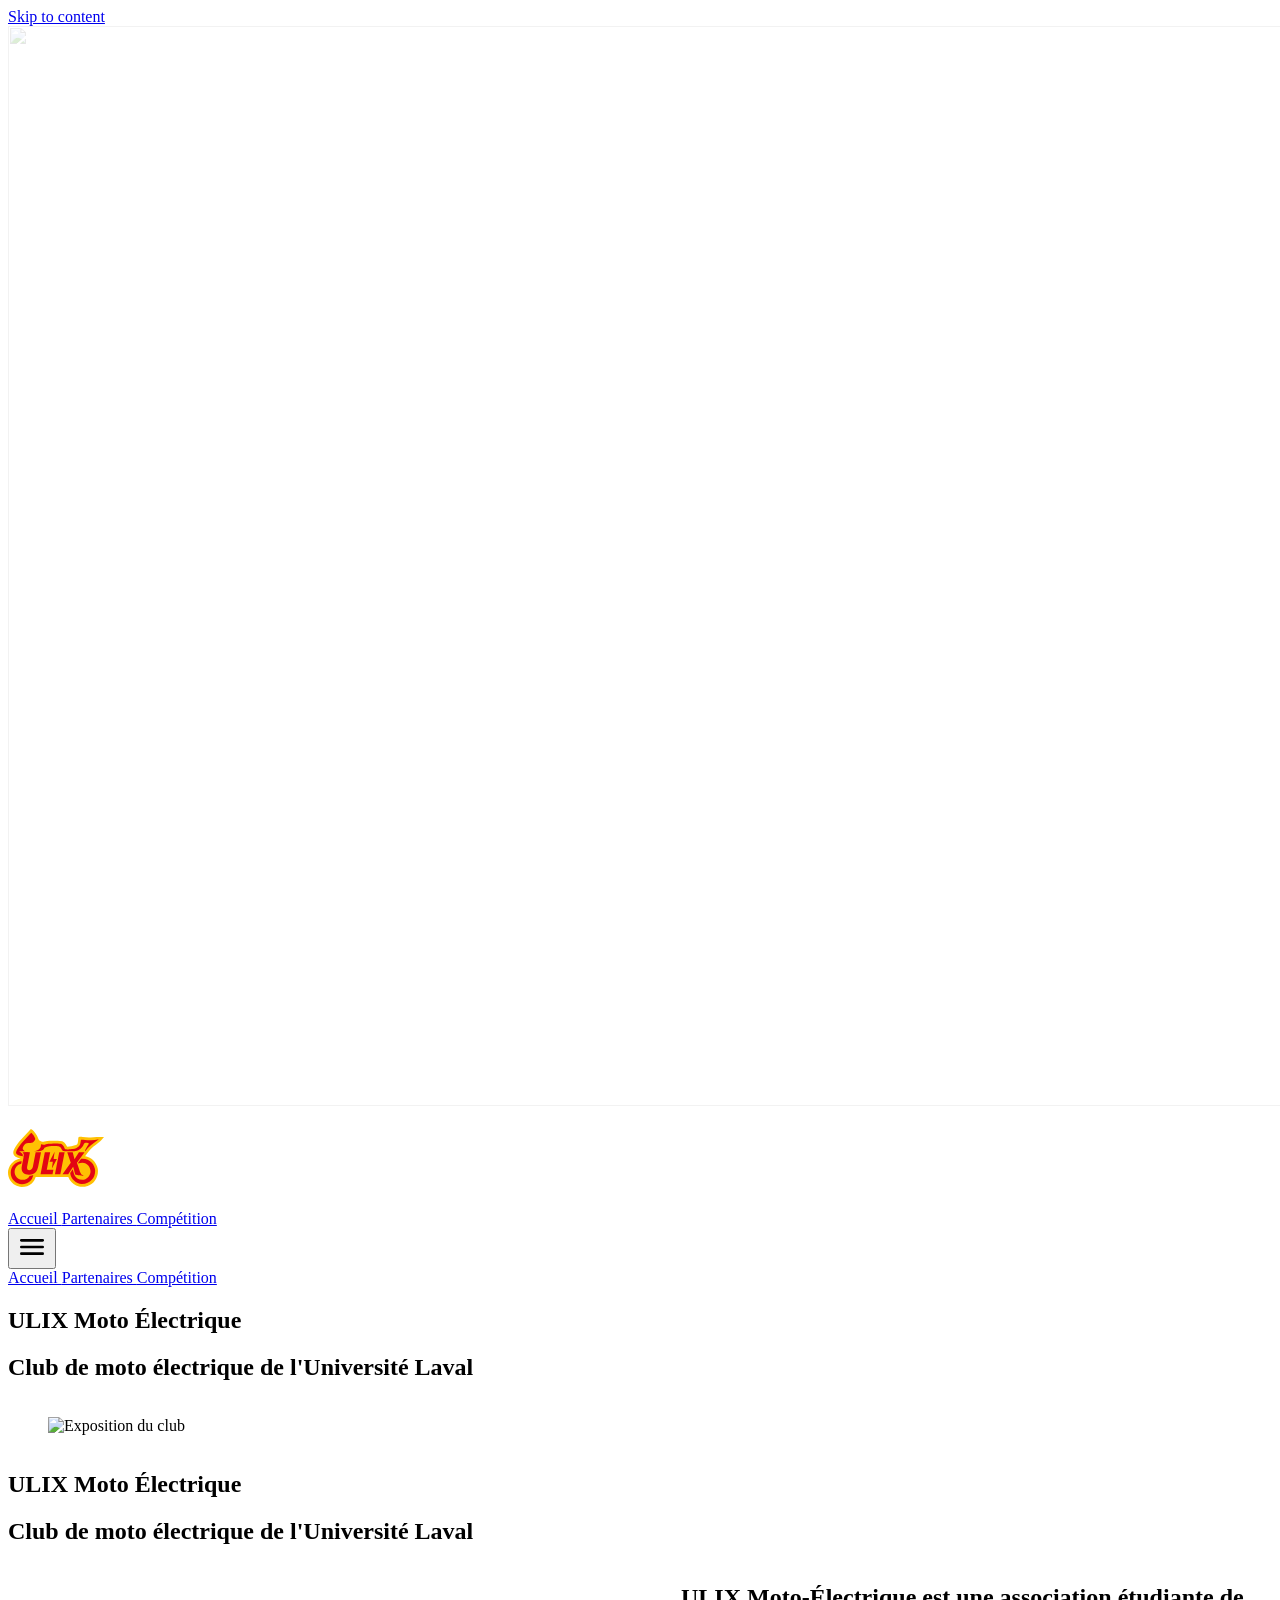
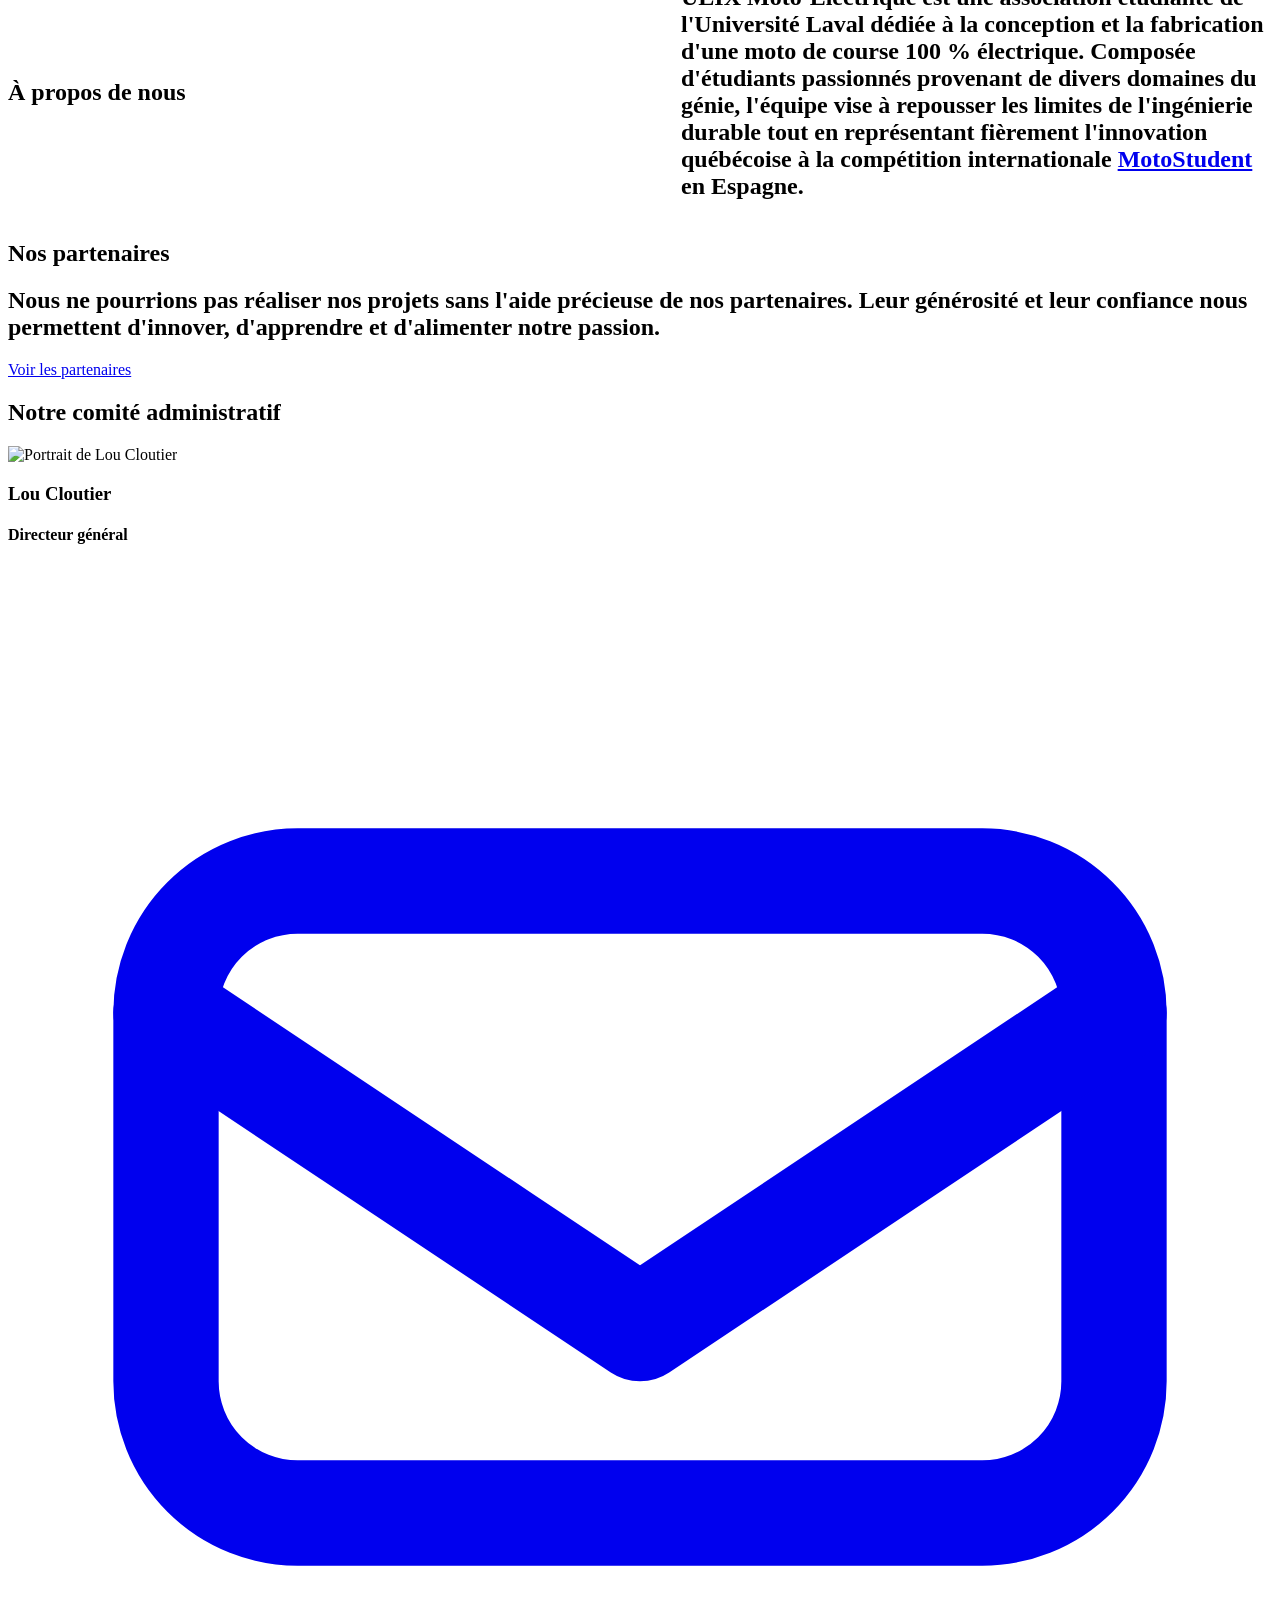
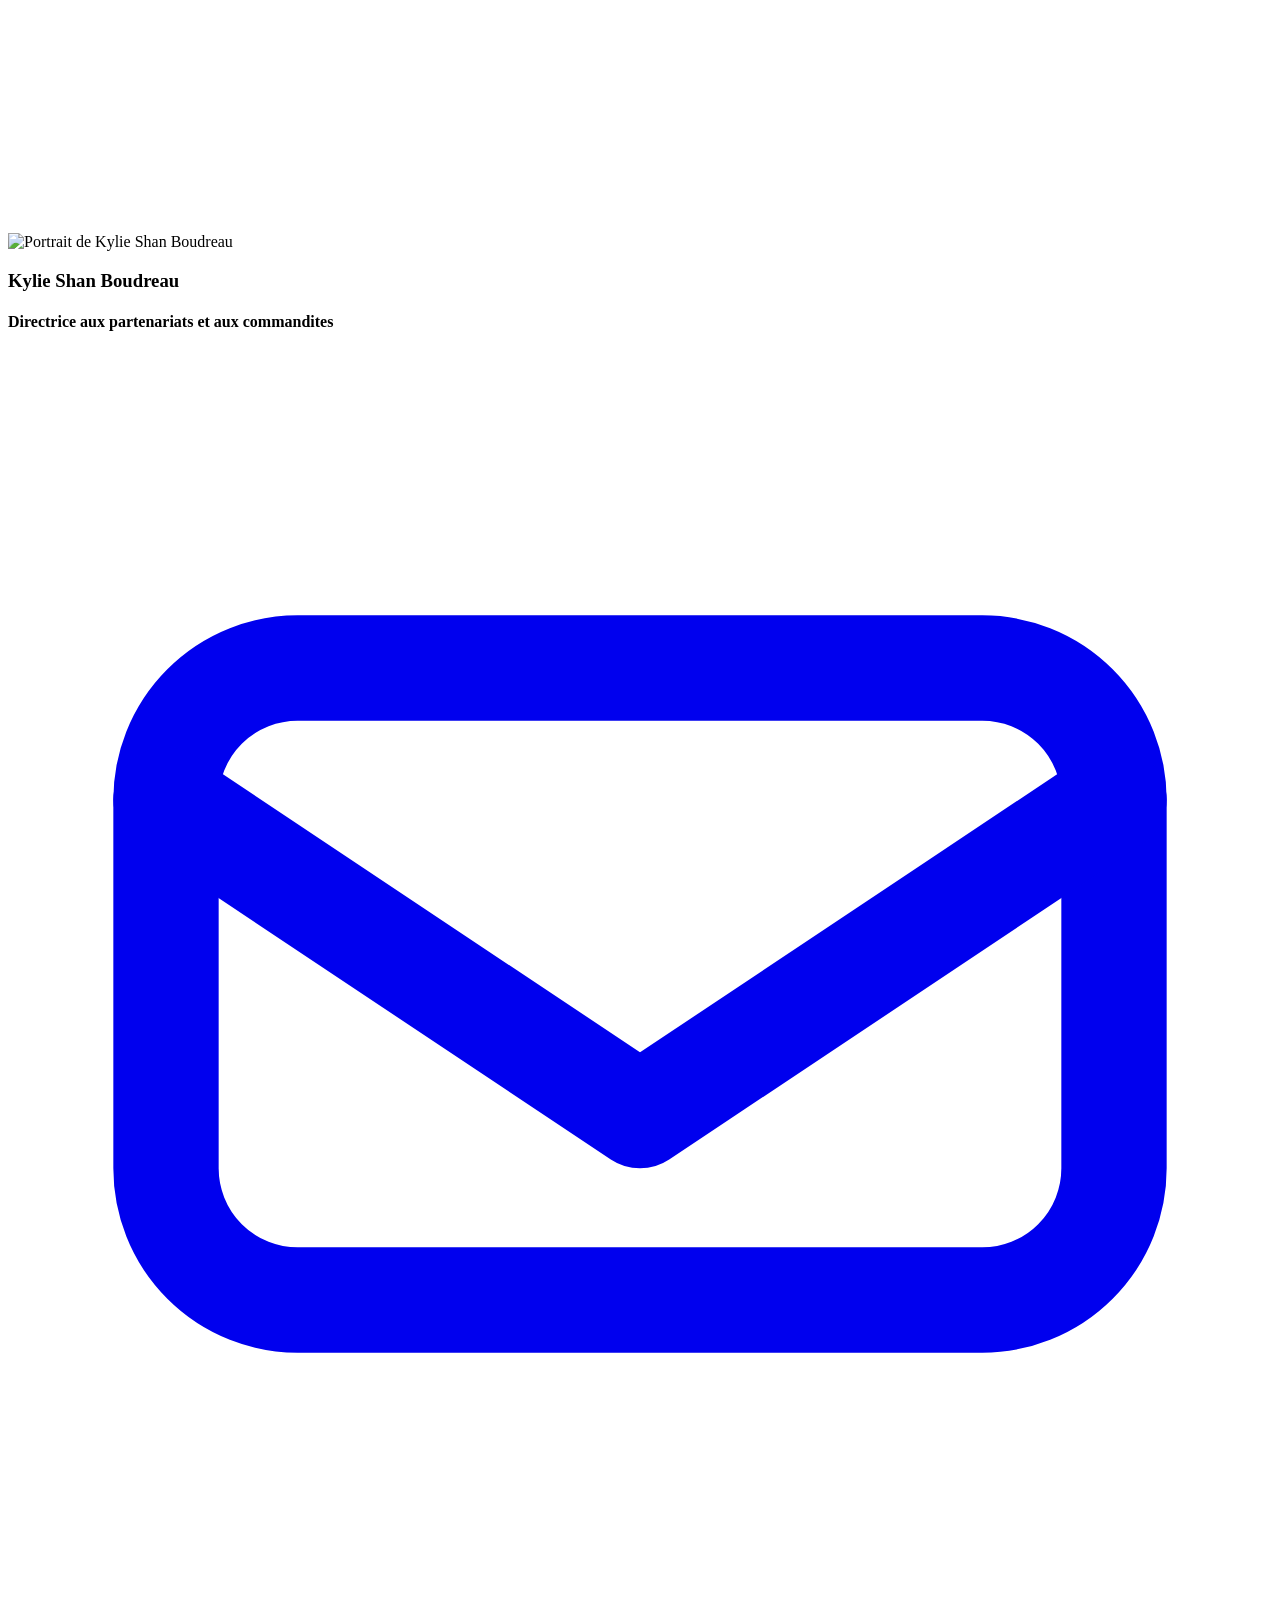
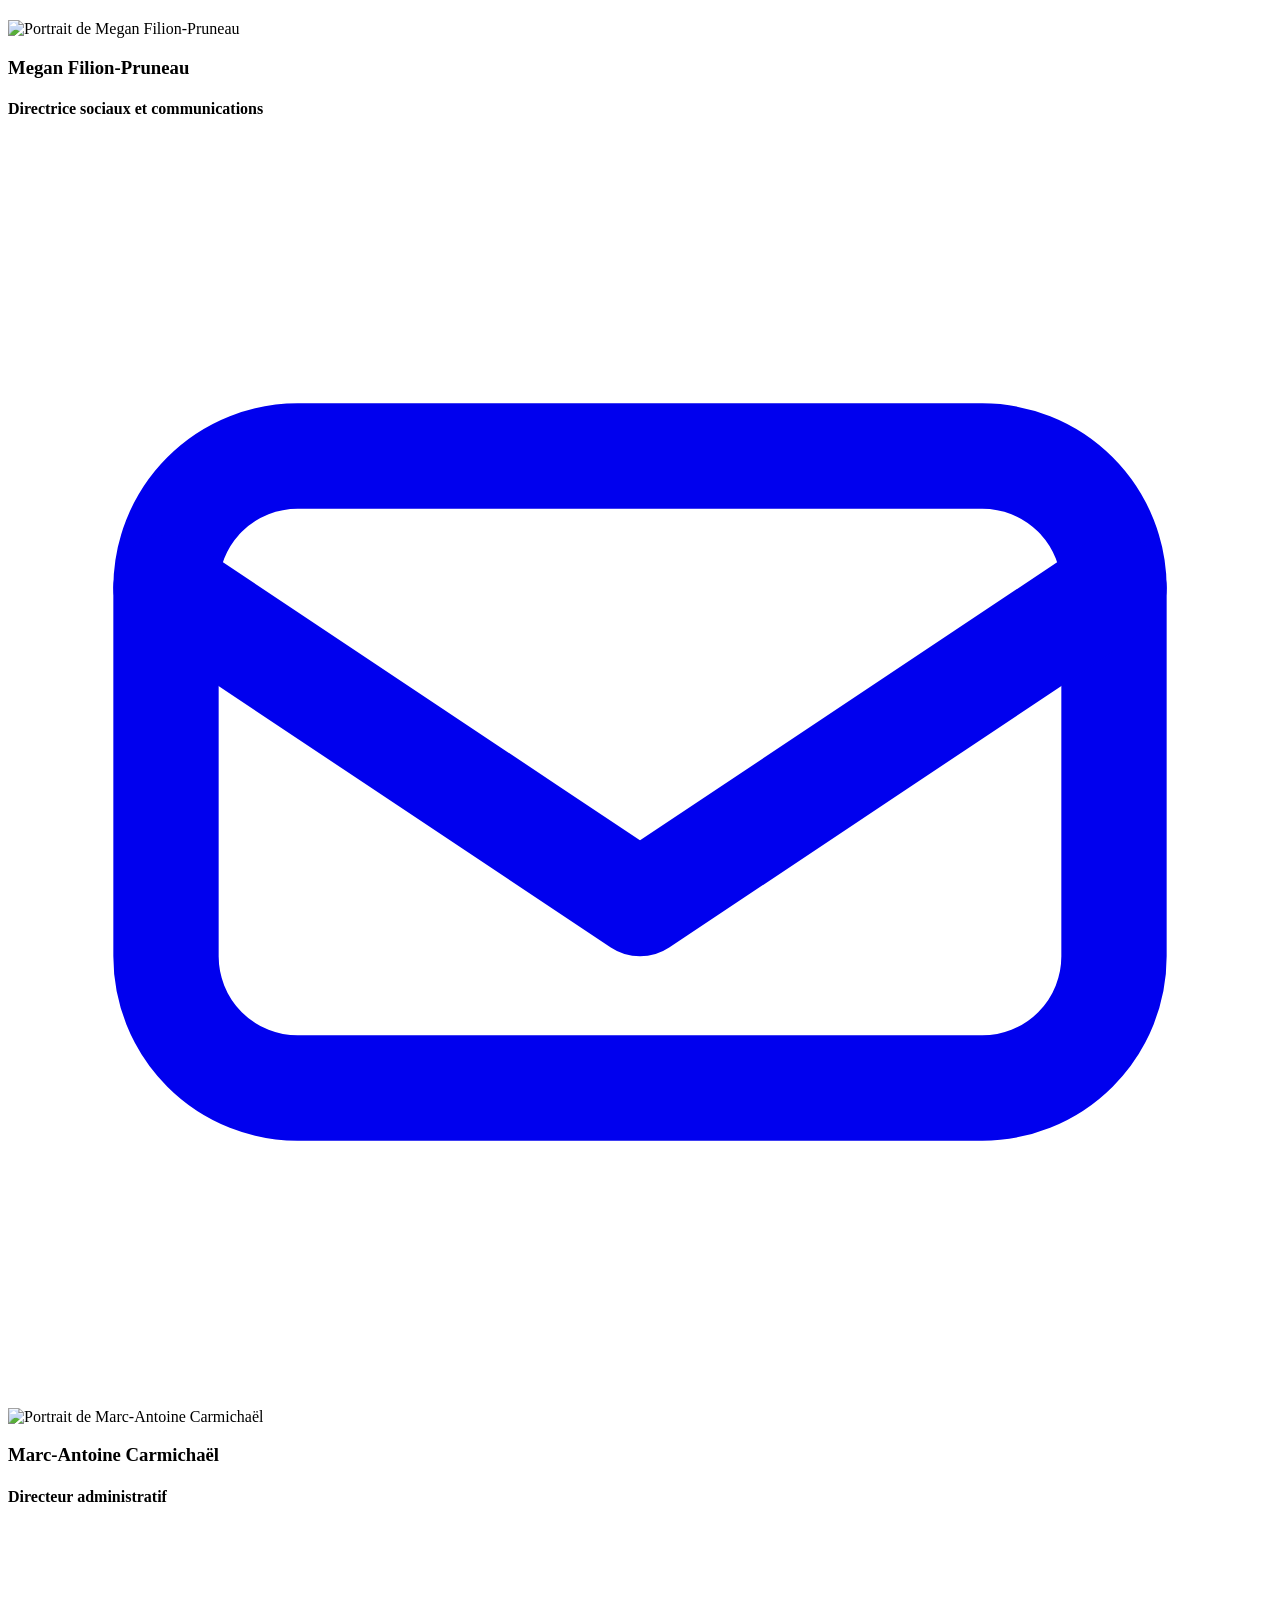
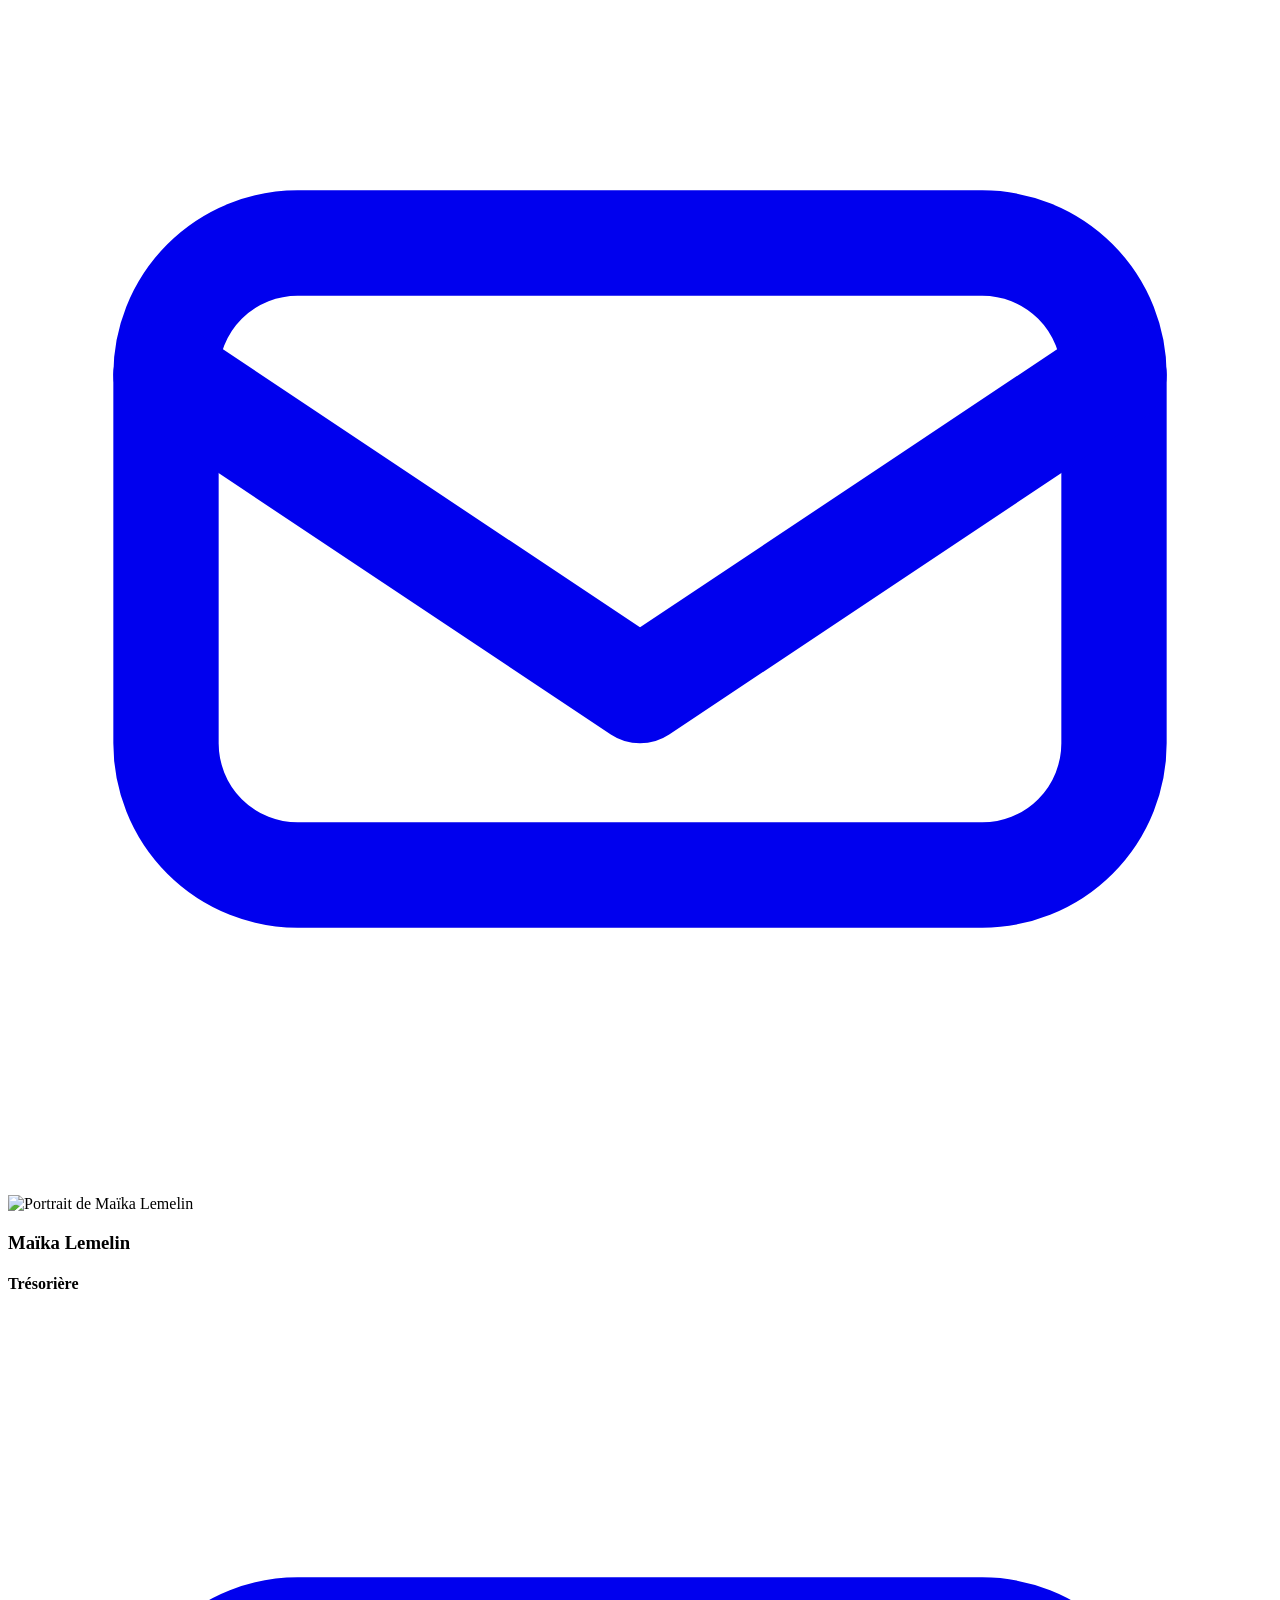
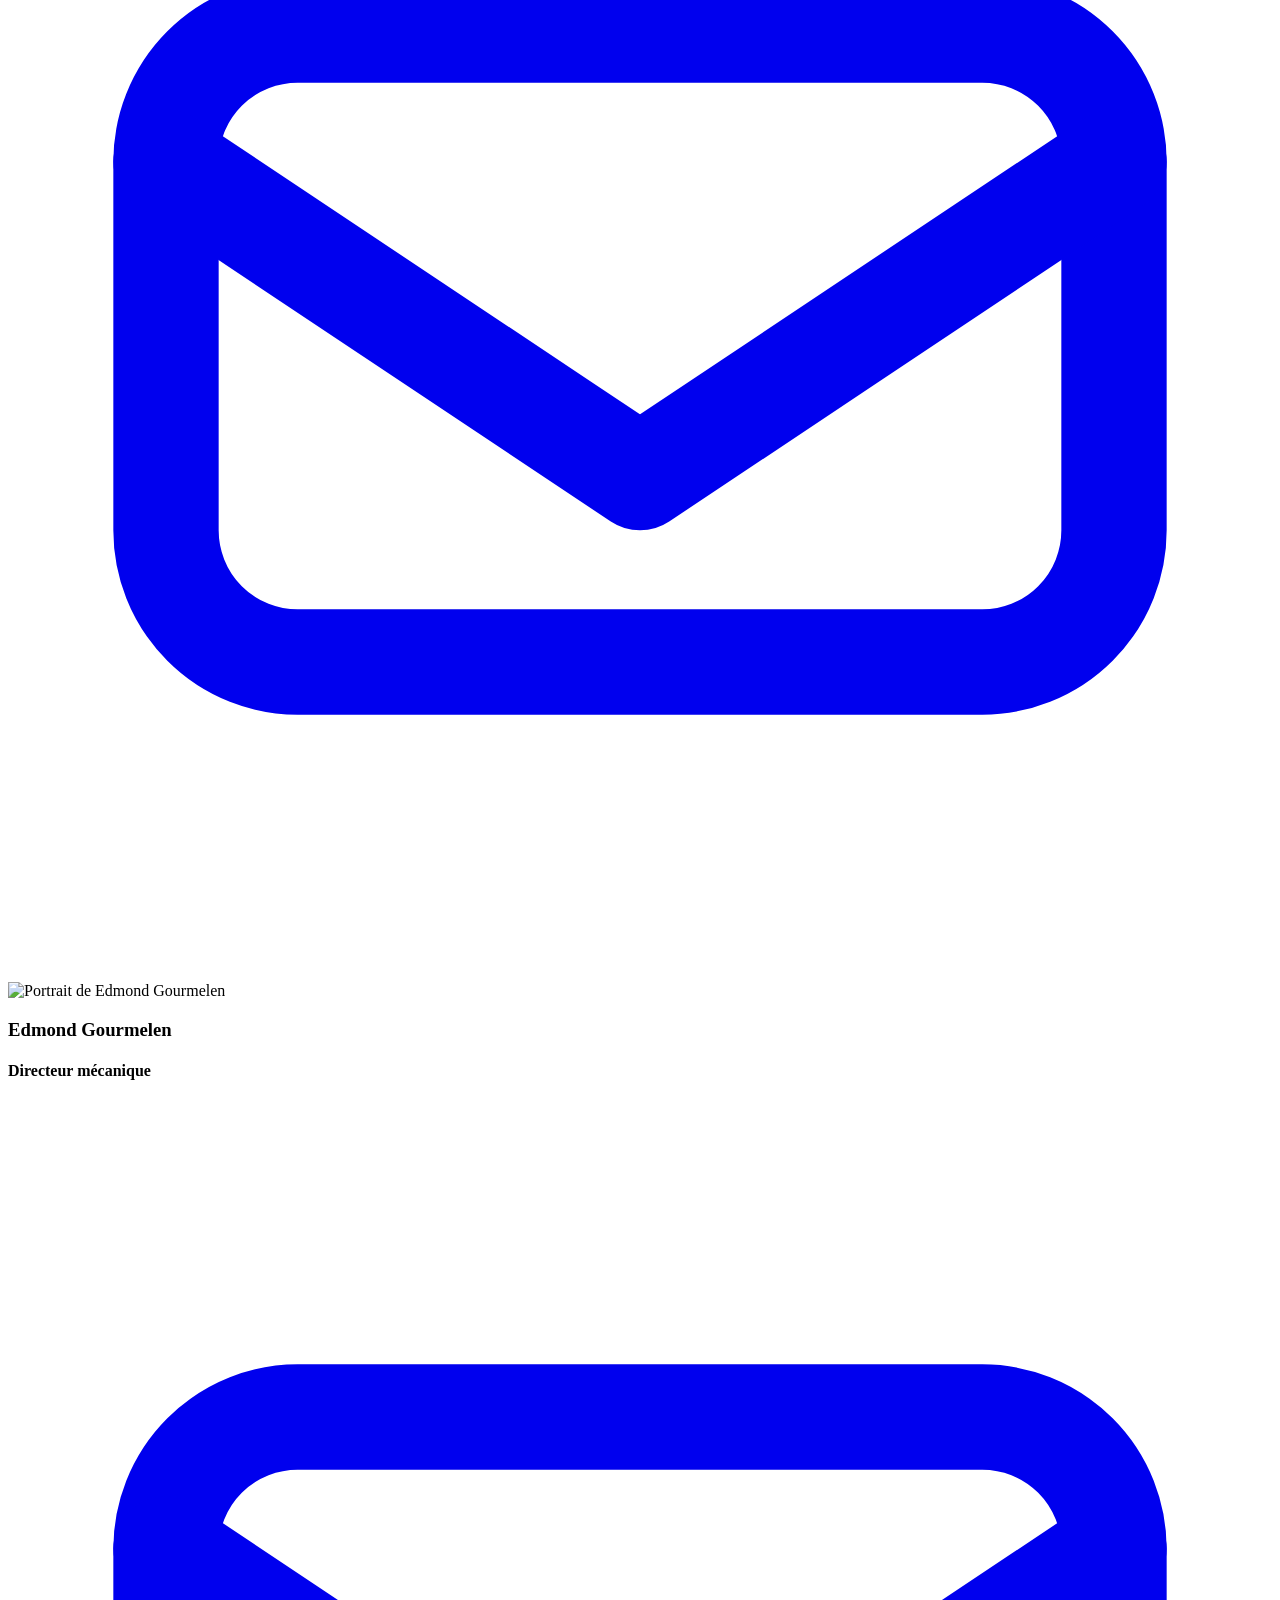
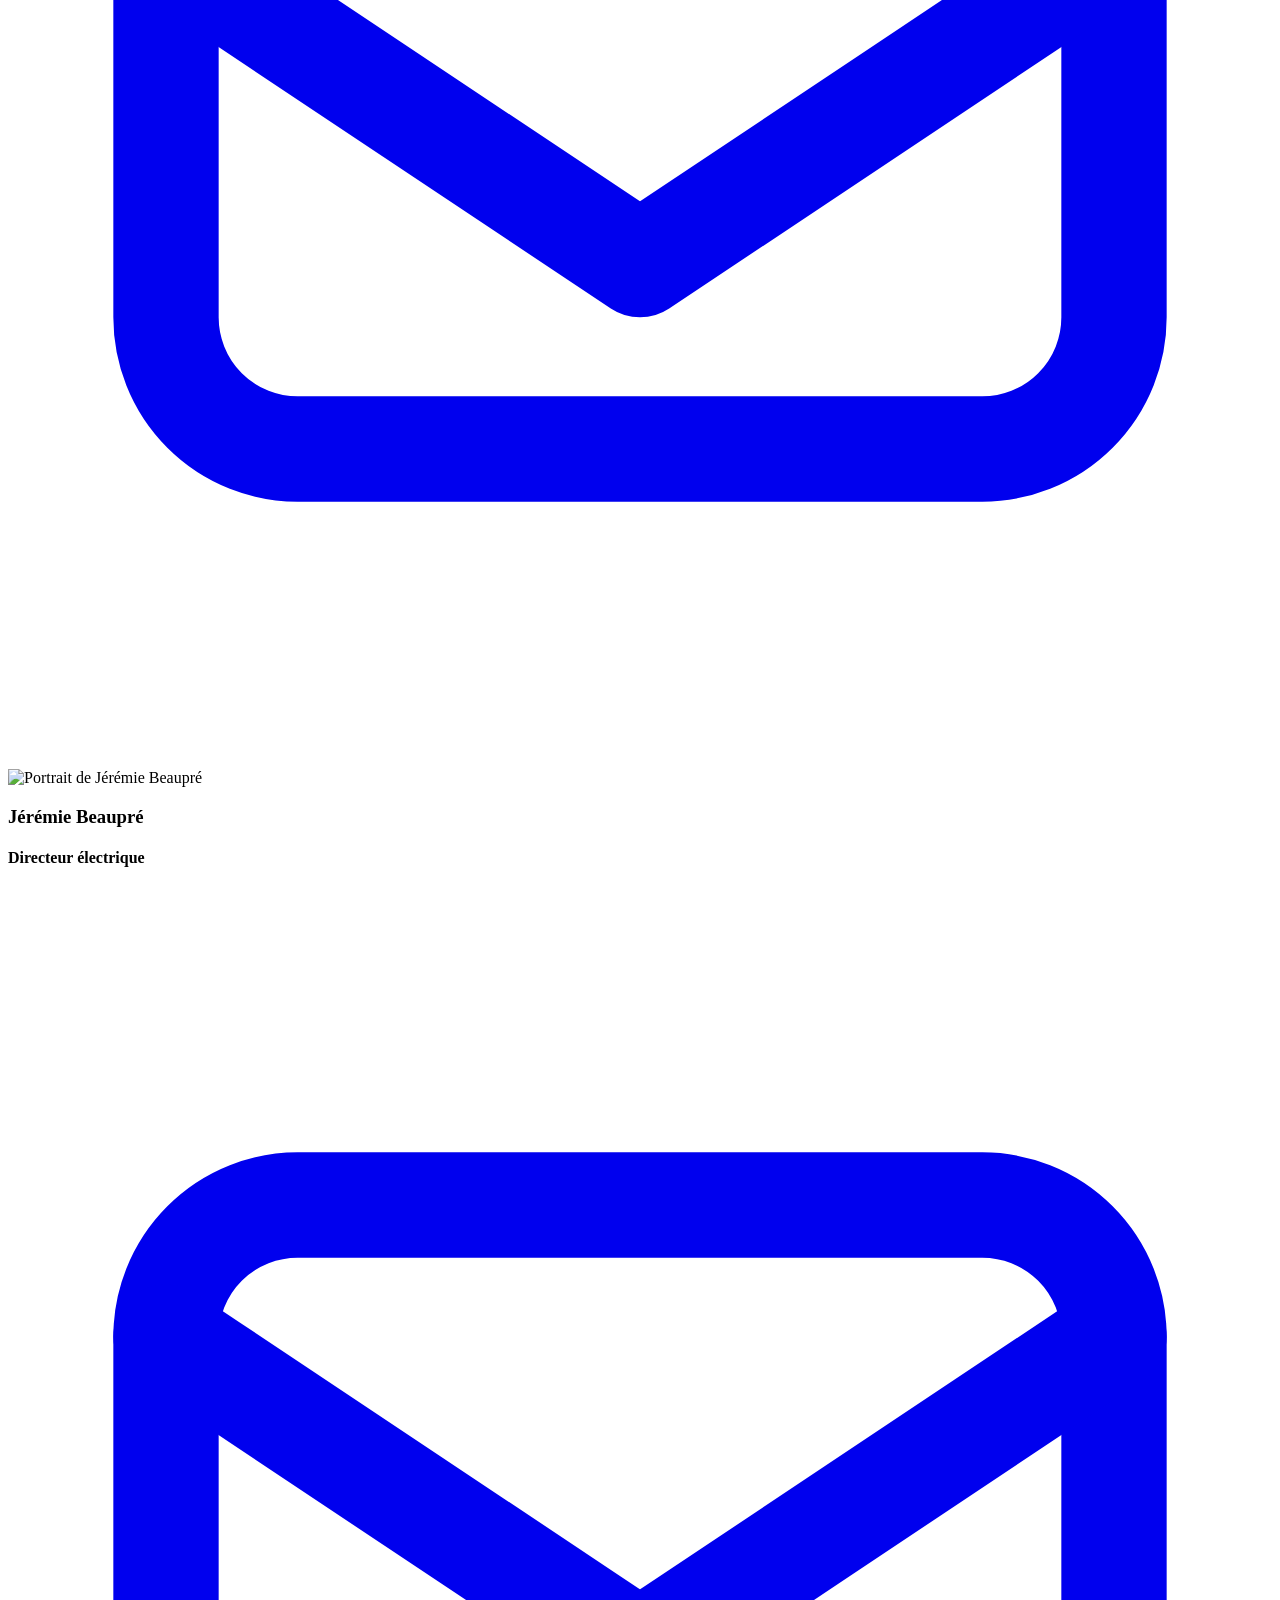
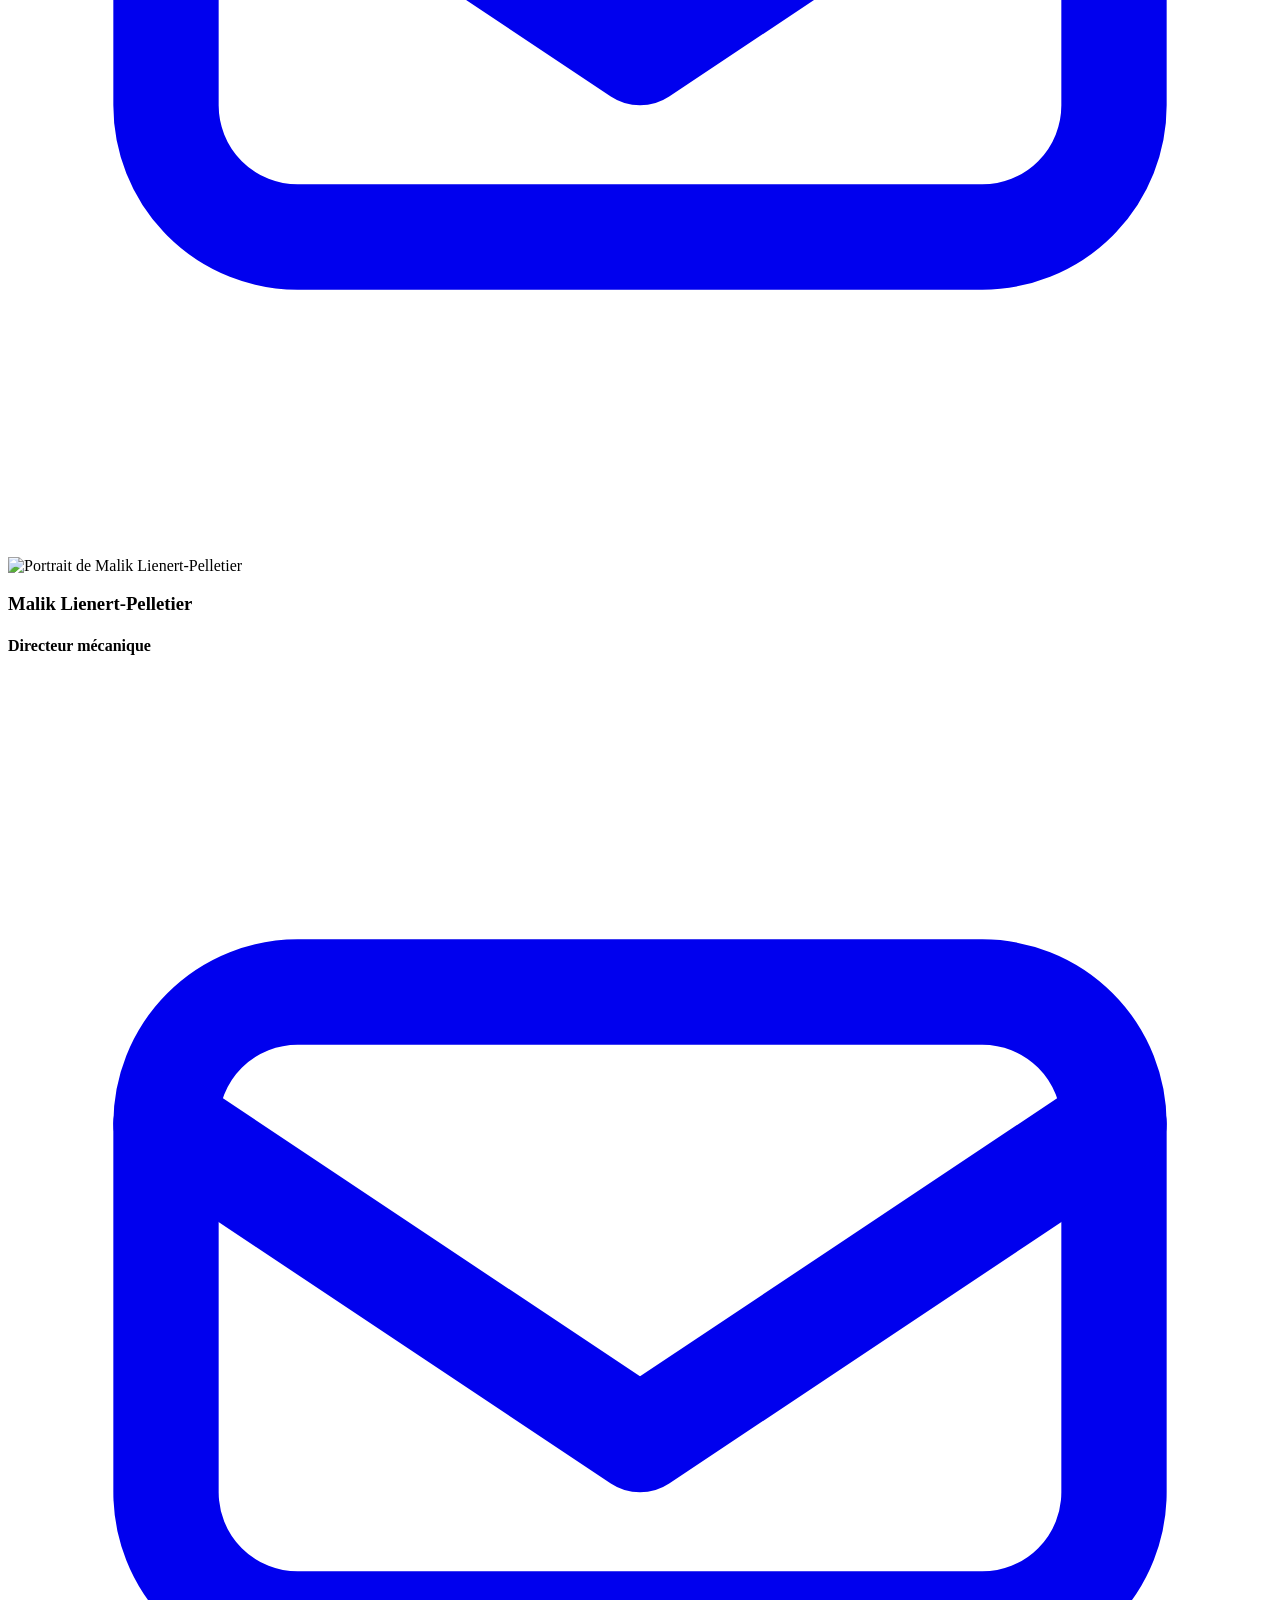
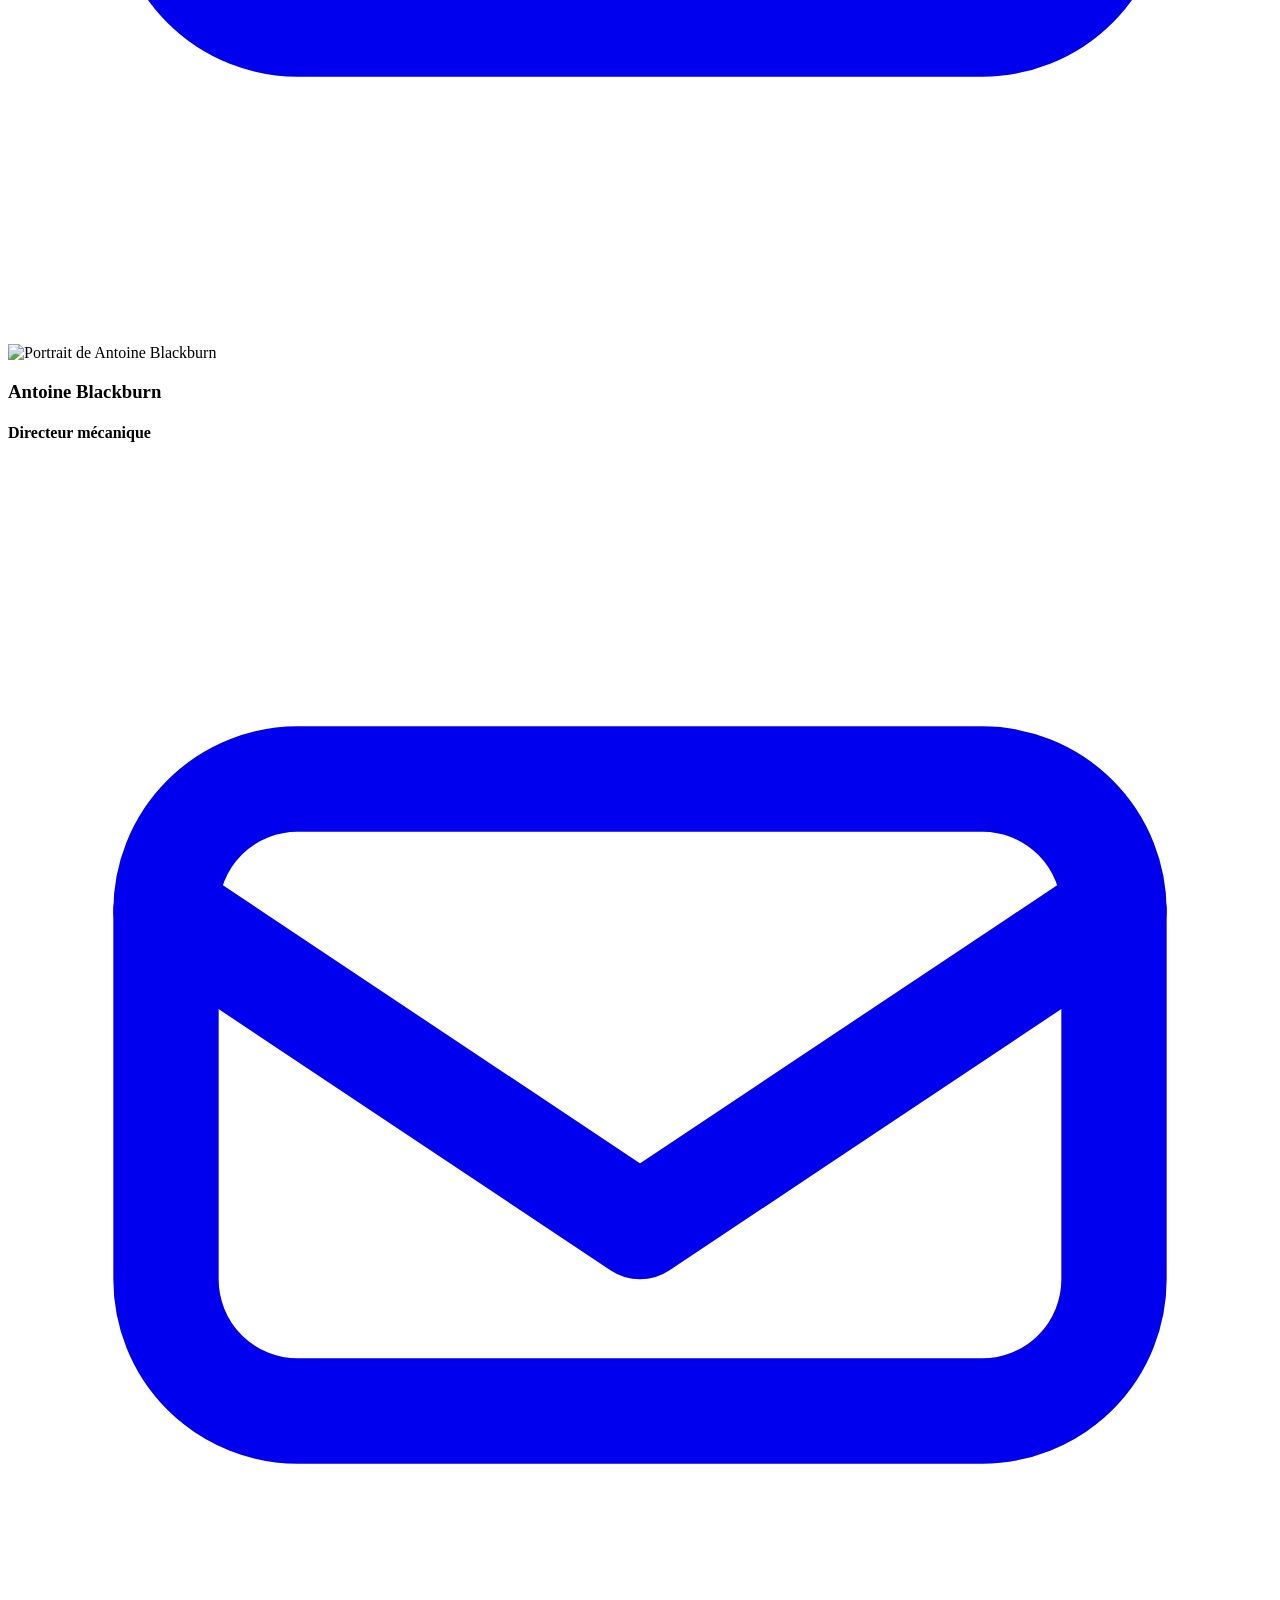
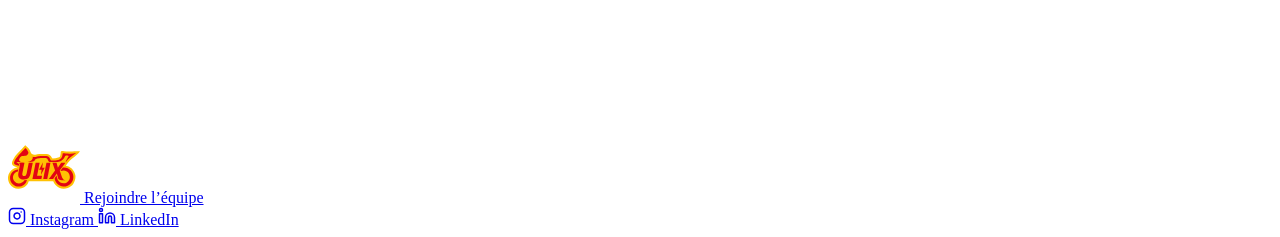
==== commit d9b07f55: "Updates" ====
--- a/index.html
+++ b/index.html
@@ -1,8 +1,8 @@
-<!DOCTYPE html><html lang="en"> <head><meta charset="utf-8"><meta name="viewport" content="width=device-width"><title>ULIX</title><link rel="icon" type="image/svg+xml" href="/ulix-website/favicon.svg"><link rel="manifest" href="/ulix-website/manifest.json"><meta name="description" content="Site web du groupe ULIX"><meta name="theme-color" content="#18181b"><meta property="og:title" content="ULIX"><meta property="og:description" content="Site web du groupe ULIX"><meta property="og:image" content="/ulix-website/social-640x360.jpg"><style>@font-face{font-family:syneLocal-b2aa80f7800ee07e;src:url("/ulix-website/_astro/fonts/7a529937bcd4893d.woff2") format("woff2");font-display:swap;font-weight:400;font-style:normal;}@font-face{font-family:syneLocal-b2aa80f7800ee07e;src:url("/ulix-website/_astro/fonts/7a801b9673b8adce.woff2") format("woff2");font-display:swap;font-weight:600;font-style:normal;}@font-face{font-family:syneLocal-b2aa80f7800ee07e;src:url("/ulix-website/_astro/fonts/6edc3182f63c3741.woff2") format("woff2");font-display:swap;font-weight:700;font-style:normal;}@font-face{font-family:"syneLocal-b2aa80f7800ee07e fallback: Arial";src:local("Arial");font-display:swap;font-weight:400;font-style:normal;size-adjust:98.4745%;ascent-override:93.933%;descent-override:27.926%;line-gap-override:0%;}@font-face{font-family:"syneLocal-b2aa80f7800ee07e fallback: Arial";src:local("Arial");font-display:swap;font-weight:600;font-style:normal;size-adjust:98.4745%;ascent-override:93.933%;descent-override:27.926%;line-gap-override:0%;}@font-face{font-family:"syneLocal-b2aa80f7800ee07e fallback: Arial";src:local("Arial");font-display:swap;font-weight:700;font-style:normal;size-adjust:98.4745%;ascent-override:93.933%;descent-override:27.926%;line-gap-override:0%;}:root{--font-syne:syneLocal-b2aa80f7800ee07e,"syneLocal-b2aa80f7800ee07e fallback: Arial",sans-serif;}</style><link rel="preload" href="/ulix-website/_astro/fonts/7a529937bcd4893d.woff2" as="font" type="font/woff2" crossorigin><link rel="preload" href="/ulix-website/_astro/fonts/7a801b9673b8adce.woff2" as="font" type="font/woff2" crossorigin><link rel="preload" href="/ulix-website/_astro/fonts/6edc3182f63c3741.woff2" as="font" type="font/woff2" crossorigin><style>:root{--swiper-theme-color: #007aff}:host{position:relative;display:block;margin-left:auto;margin-right:auto;z-index:1}.swiper{margin-left:auto;margin-right:auto;position:relative;overflow:hidden;list-style:none;padding:0;z-index:1;display:block}.swiper-vertical>.swiper-wrapper{flex-direction:column}.swiper-wrapper{position:relative;width:100%;height:100%;z-index:1;display:flex;transition-property:transform;transition-timing-function:var(--swiper-wrapper-transition-timing-function, initial);box-sizing:content-box}.swiper-android .swiper-slide,.swiper-ios .swiper-slide,.swiper-wrapper{transform:translateZ(0)}.swiper-horizontal{touch-action:pan-y}.swiper-vertical{touch-action:pan-x}.swiper-slide{flex-shrink:0;width:100%;height:100%;position:relative;transition-property:transform;display:block}.swiper-slide-invisible-blank{visibility:hidden}.swiper-autoheight,.swiper-autoheight .swiper-slide{height:auto}.swiper-autoheight .swiper-wrapper{align-items:flex-start;transition-property:transform,height}.swiper-backface-hidden .swiper-slide{transform:translateZ(0);backface-visibility:hidden}.swiper-3d.swiper-css-mode .swiper-wrapper{perspective:1200px}.swiper-3d .swiper-wrapper{transform-style:preserve-3d}.swiper-3d{perspective:1200px;.swiper-slide,.swiper-cube-shadow{transform-style:preserve-3d}}.swiper-css-mode{>.swiper-wrapper{overflow:auto;scrollbar-width:none;-ms-overflow-style:none;&::-webkit-scrollbar{display:none}}>.swiper-wrapper>.swiper-slide{scroll-snap-align:start start}&.swiper-horizontal{>.swiper-wrapper{scroll-snap-type:x mandatory}}&.swiper-vertical{>.swiper-wrapper{scroll-snap-type:y mandatory}}&.swiper-free-mode{>.swiper-wrapper{scroll-snap-type:none}>.swiper-wrapper>.swiper-slide{scroll-snap-align:none}}&.swiper-centered{>.swiper-wrapper:before{content:"";flex-shrink:0;order:9999}>.swiper-wrapper>.swiper-slide{scroll-snap-align:center center;scroll-snap-stop:always}}&.swiper-centered.swiper-horizontal{>.swiper-wrapper>.swiper-slide:first-child{margin-inline-start:var(--swiper-centered-offset-before)}>.swiper-wrapper:before{height:100%;min-height:1px;width:var(--swiper-centered-offset-after)}}&.swiper-centered.swiper-vertical{>.swiper-wrapper>.swiper-slide:first-child{margin-block-start:var(--swiper-centered-offset-before)}>.swiper-wrapper:before{width:100%;min-width:1px;height:var(--swiper-centered-offset-after)}}}.swiper-3d{.swiper-slide-shadow,.swiper-slide-shadow-left,.swiper-slide-shadow-right,.swiper-slide-shadow-top,.swiper-slide-shadow-bottom{position:absolute;left:0;top:0;width:100%;height:100%;pointer-events:none;z-index:10}.swiper-slide-shadow{background:#00000026}.swiper-slide-shadow-left{background-image:linear-gradient(to left,#00000080,#0000)}.swiper-slide-shadow-right{background-image:linear-gradient(to right,#00000080,#0000)}.swiper-slide-shadow-top{background-image:linear-gradient(to top,#00000080,#0000)}.swiper-slide-shadow-bottom{background-image:linear-gradient(to bottom,#00000080,#0000)}}.swiper-lazy-preloader{width:42px;height:42px;position:absolute;left:50%;top:50%;margin-left:-21px;margin-top:-21px;z-index:10;transform-origin:50%;box-sizing:border-box;border:4px solid var(--swiper-preloader-color, var(--swiper-theme-color));border-radius:50%;border-top-color:transparent}.swiper:not(.swiper-watch-progress),.swiper-watch-progress .swiper-slide-visible{.swiper-lazy-preloader{animation:swiper-preloader-spin 1s infinite linear}}.swiper-lazy-preloader-white{--swiper-preloader-color: #fff}.swiper-lazy-preloader-black{--swiper-preloader-color: #000}@keyframes swiper-preloader-spin{0%{transform:rotate(0)}to{transform:rotate(360deg)}}
+<!DOCTYPE html><html lang="fr" data-astro-cid-3zbxo6iv> <head><meta charset="utf-8"><meta name="viewport" content="width=device-width"><title>ULIX</title><link rel="icon" type="image/svg+xml" href="/ulix-website/favicon.svg"><link rel="manifest" href="/ulix-website/manifest.json"><meta name="description" content="Site web du groupe ULIX"><meta name="theme-color" content="#1b1818"><meta property="og:type" content="website"><meta property="og:title" content="ULIX"><meta property="og:description" content="Site web du groupe ULIX"><meta property="og:image" content="/ulix-website/social-640x360.jpg"><meta property="og:url" content="http://localhost:4321/ulix-website/"><style>@font-face{font-family:syneLocal-b2aa80f7800ee07e;src:url("/ulix-website/_astro/fonts/7a529937bcd4893d.woff2") format("woff2");font-display:swap;font-weight:400;font-style:normal;}@font-face{font-family:syneLocal-b2aa80f7800ee07e;src:url("/ulix-website/_astro/fonts/7a801b9673b8adce.woff2") format("woff2");font-display:swap;font-weight:600;font-style:normal;}@font-face{font-family:syneLocal-b2aa80f7800ee07e;src:url("/ulix-website/_astro/fonts/6edc3182f63c3741.woff2") format("woff2");font-display:swap;font-weight:700;font-style:normal;}@font-face{font-family:"syneLocal-b2aa80f7800ee07e fallback: Arial";src:local("Arial");font-display:swap;font-weight:400;font-style:normal;size-adjust:98.4745%;ascent-override:93.933%;descent-override:27.926%;line-gap-override:0%;}@font-face{font-family:"syneLocal-b2aa80f7800ee07e fallback: Arial";src:local("Arial");font-display:swap;font-weight:600;font-style:normal;size-adjust:98.4745%;ascent-override:93.933%;descent-override:27.926%;line-gap-override:0%;}@font-face{font-family:"syneLocal-b2aa80f7800ee07e fallback: Arial";src:local("Arial");font-display:swap;font-weight:700;font-style:normal;size-adjust:98.4745%;ascent-override:93.933%;descent-override:27.926%;line-gap-override:0%;}:root{--font-syne:syneLocal-b2aa80f7800ee07e,"syneLocal-b2aa80f7800ee07e fallback: Arial",sans-serif;}</style><link rel="preload" href="/ulix-website/_astro/fonts/7a529937bcd4893d.woff2" as="font" type="font/woff2" crossorigin><link rel="preload" href="/ulix-website/_astro/fonts/7a801b9673b8adce.woff2" as="font" type="font/woff2" crossorigin><link rel="preload" href="/ulix-website/_astro/fonts/6edc3182f63c3741.woff2" as="font" type="font/woff2" crossorigin><style>:root{--swiper-theme-color: #007aff}:host{position:relative;display:block;margin-left:auto;margin-right:auto;z-index:1}.swiper{margin-left:auto;margin-right:auto;position:relative;overflow:hidden;list-style:none;padding:0;z-index:1;display:block}.swiper-vertical>.swiper-wrapper{flex-direction:column}.swiper-wrapper{position:relative;width:100%;height:100%;z-index:1;display:flex;transition-property:transform;transition-timing-function:var(--swiper-wrapper-transition-timing-function, initial);box-sizing:content-box}.swiper-android .swiper-slide,.swiper-ios .swiper-slide,.swiper-wrapper{transform:translateZ(0)}.swiper-horizontal{touch-action:pan-y}.swiper-vertical{touch-action:pan-x}.swiper-slide{flex-shrink:0;width:100%;height:100%;position:relative;transition-property:transform;display:block}.swiper-slide-invisible-blank{visibility:hidden}.swiper-autoheight,.swiper-autoheight .swiper-slide{height:auto}.swiper-autoheight .swiper-wrapper{align-items:flex-start;transition-property:transform,height}.swiper-backface-hidden .swiper-slide{transform:translateZ(0);backface-visibility:hidden}.swiper-3d.swiper-css-mode .swiper-wrapper{perspective:1200px}.swiper-3d .swiper-wrapper{transform-style:preserve-3d}.swiper-3d{perspective:1200px;.swiper-slide,.swiper-cube-shadow{transform-style:preserve-3d}}.swiper-css-mode{>.swiper-wrapper{overflow:auto;scrollbar-width:none;-ms-overflow-style:none;&::-webkit-scrollbar{display:none}}>.swiper-wrapper>.swiper-slide{scroll-snap-align:start start}&.swiper-horizontal{>.swiper-wrapper{scroll-snap-type:x mandatory}}&.swiper-vertical{>.swiper-wrapper{scroll-snap-type:y mandatory}}&.swiper-free-mode{>.swiper-wrapper{scroll-snap-type:none}>.swiper-wrapper>.swiper-slide{scroll-snap-align:none}}&.swiper-centered{>.swiper-wrapper:before{content:"";flex-shrink:0;order:9999}>.swiper-wrapper>.swiper-slide{scroll-snap-align:center center;scroll-snap-stop:always}}&.swiper-centered.swiper-horizontal{>.swiper-wrapper>.swiper-slide:first-child{margin-inline-start:var(--swiper-centered-offset-before)}>.swiper-wrapper:before{height:100%;min-height:1px;width:var(--swiper-centered-offset-after)}}&.swiper-centered.swiper-vertical{>.swiper-wrapper>.swiper-slide:first-child{margin-block-start:var(--swiper-centered-offset-before)}>.swiper-wrapper:before{width:100%;min-width:1px;height:var(--swiper-centered-offset-after)}}}.swiper-3d{.swiper-slide-shadow,.swiper-slide-shadow-left,.swiper-slide-shadow-right,.swiper-slide-shadow-top,.swiper-slide-shadow-bottom{position:absolute;left:0;top:0;width:100%;height:100%;pointer-events:none;z-index:10}.swiper-slide-shadow{background:#00000026}.swiper-slide-shadow-left{background-image:linear-gradient(to left,#00000080,#0000)}.swiper-slide-shadow-right{background-image:linear-gradient(to right,#00000080,#0000)}.swiper-slide-shadow-top{background-image:linear-gradient(to top,#00000080,#0000)}.swiper-slide-shadow-bottom{background-image:linear-gradient(to bottom,#00000080,#0000)}}.swiper-lazy-preloader{width:42px;height:42px;position:absolute;left:50%;top:50%;margin-left:-21px;margin-top:-21px;z-index:10;transform-origin:50%;box-sizing:border-box;border:4px solid var(--swiper-preloader-color, var(--swiper-theme-color));border-radius:50%;border-top-color:transparent}.swiper:not(.swiper-watch-progress),.swiper-watch-progress .swiper-slide-visible{.swiper-lazy-preloader{animation:swiper-preloader-spin 1s infinite linear}}.swiper-lazy-preloader-white{--swiper-preloader-color: #fff}.swiper-lazy-preloader-black{--swiper-preloader-color: #000}@keyframes swiper-preloader-spin{0%{transform:rotate(0)}to{transform:rotate(360deg)}}
 </style>
-<link rel="stylesheet" href="/ulix-website/_astro/competition.BEJ862nm.css">
-<style>.section-layout-horizontal[data-astro-cid-tlsico4q]{display:flex;flex-direction:row;align-items:center;gap:1.5rem}.section-layout-horizontal[data-astro-cid-tlsico4q] .pane-left[data-astro-cid-tlsico4q],.section-layout-horizontal[data-astro-cid-tlsico4q] .pane-right[data-astro-cid-tlsico4q]{flex:1}.section-layout-horizontal[data-astro-cid-tlsico4q] .separator[data-astro-cid-tlsico4q]{position:relative;width:2px;align-self:stretch;margin:0 1rem}.section-layout-horizontal[data-astro-cid-tlsico4q] .separator[data-astro-cid-tlsico4q]:before{content:"";position:absolute;inset:10% 0;background:linear-gradient(to bottom,#fff0,#fff,#fff0)}@media(max-width:640px){.section-layout-horizontal[data-astro-cid-tlsico4q]{flex-direction:column;align-items:stretch;gap:1rem}.section-layout-horizontal[data-astro-cid-tlsico4q] .separator[data-astro-cid-tlsico4q]{width:100%;height:2px;align-self:auto;margin:.5rem 0}.section-layout-horizontal[data-astro-cid-tlsico4q] .separator[data-astro-cid-tlsico4q]:before{inset:0 10%;background:linear-gradient(to right,#fff0,#fff,#fff0)}}
-</style></head> <body id="top"> <!-- Skip link --> <a class="fixed -top-20 focus-visible:top-0 p-3 bg-black/90 transition-all duration-300" href="#main">Skip to content</a> <!-- bg image --> <img src="/ulix-website/_astro/Boulons.BWTvTAVW_1C4K8M.webp" alt loading="eager" decoding="async" fetchpriority="auto" width="1920" height="1080" class="absolute min-h-svh object-cover inset-0 bottom-auto -z-1 w-full h-auto opacity-20 mask-b-from-50%"> <!-- Header --> <header class="wrapper bg-loop font-semibold"> <!-- Wrapper --> <div class="bs-container py-6 flex justify-between items-center"> <!-- Logo --> <a class="flex xl:min-w-32 group" href="/ulix-website/" aria-label="ULIX - Home"> <svg preserveAspectRatio="xMidYMid meet" data-bbox="0 0 175.192 105.483" viewBox="0 0 175.192 105.483" height="96" width="96" data-type="ugc" role="presentation" aria-hidden="true" aria-label class="group-hover:scale-80 transition-transform ease-bs-spring duration-1000">
+<link rel="stylesheet" href="/ulix-website/_astro/competition.B7ROCu5r.css">
+<style>.section-layout-horizontal[data-astro-cid-5b6nd35f]{display:flex;flex-direction:row;align-items:center;gap:1.5rem}.section-layout-horizontal[data-astro-cid-5b6nd35f] .pane-left[data-astro-cid-5b6nd35f],.section-layout-horizontal[data-astro-cid-5b6nd35f] .pane-right[data-astro-cid-5b6nd35f]{flex:1}.section-layout-horizontal[data-astro-cid-5b6nd35f] .separator[data-astro-cid-5b6nd35f]{position:relative;width:2px;align-self:stretch;margin:0 1rem}.section-layout-horizontal[data-astro-cid-5b6nd35f] .separator[data-astro-cid-5b6nd35f]:before{content:"";position:absolute;inset:10% 0;background:linear-gradient(to bottom,#fff0,#fff,#fff0)}@media(max-width:640px){.section-layout-horizontal[data-astro-cid-5b6nd35f]{flex-direction:column;align-items:stretch;gap:1rem}.section-layout-horizontal[data-astro-cid-5b6nd35f] .separator[data-astro-cid-5b6nd35f]{width:100%;height:2px;align-self:auto;margin:.5rem 0}.section-layout-horizontal[data-astro-cid-5b6nd35f] .separator[data-astro-cid-5b6nd35f]:before{inset:0 10%;background:linear-gradient(to right,#fff0,#fff,#fff0)}}
+</style></head> <body id="top" data-astro-cid-3zbxo6iv> <!-- Skip link --> <a class="fixed -top-20 focus-visible:top-0 p-3 bg-black/90 transition-all duration-300" href="#main" data-astro-cid-3zbxo6iv>Skip to content</a> <!-- bg image (lazy + fade-in) --> <div id="bg-vomdxba" class="bg-image absolute inset-0 -z-1 w-full h-full object-cover mask-b-from-50%" style="object-position: top center;"> <img src="/ulix-website/_astro/Boulons.BWTvTAVW_1C4K8M.webp" alt style="object-position: top center;;opacity:0;transition:opacity .3s ease;" loading="lazy" onload="this.style.opacity='0.2'" onerror="this.style.opacity='0.2'" decoding="async" fetchpriority="auto" width="1920" height="1080" class="w-full h-full object-cover"> </div> <!-- Header --> <header class="wrapper bg-loop font-semibold"> <!-- Wrapper --> <div class="ulix-container py-6 flex justify-between items-center"> <!-- Logo --> <a class="flex xl:min-w-32 group" href="/ulix-website/" aria-label="ULIX - Home"> <svg preserveAspectRatio="xMidYMid meet" data-bbox="0 0 175.192 105.483" viewBox="0 0 175.192 105.483" height="96" width="96" data-type="ugc" role="presentation" aria-hidden="true" aria-label class="group-hover:scale-80 transition-transform ease-spring duration-1000">
     <g>
         <path d="M41.346.235c-5.738 6.627-11.978 12.794-17.87 19.285-4.404 4.851-8.5 10.08-11.507 15.92-1.358 2.637-2.647 5.554-2.283 8.62.312 2.617 1.952 4.9 4.179 6.244 2.642 1.596 5.595 2.656 8.611 3.256 0 0-.176.61-.171.606-4.59.424-8.94 2.472-12.513 5.327C4.909 63.395 1.454 69.07.373 75.256c-1.119 6.403.311 13.148 3.838 18.59 4.455 6.874 12.324 11.453 20.56 11.63 6.656.142 13.481-1.891 18.492-6.375 3.513-3.143 5.954-7.374 7.214-11.888h59.525c2.578 6.845 7.956 12.508 14.445 15.774 6.42 3.23 14.128 2.989 20.838.722 5.543-1.873 10.552-5.472 13.754-10.432 3.974-6.158 6.034-13.717 4.743-21-1.714-9.664-8.733-18.297-18.048-21.548a30.7 30.7 0 0 0-4.992-1.291c3.001-4.36 6.028-8.968 9.898-12.76 3-2.94 6.589-5.194 9.794-7.899 3.715-3.135 7.776-5.916 10.932-9.652 1.28-1.515 2.552-3.03 3.826-4.55-4.425-.525-8.895-.422-13.32.035-4.698.486-9.375.859-14.107.6-3.823-.209-7.734-.8-11.604-.944-2.17-.08-4.374-.41-6.528.002-1.157.22-1.355 1.53-1.376 2.5a38.5 38.5 0 0 1-.564 5.705c-.302 1.748-.421 3.71-1.529 5.104-.926 1.164-2.54 1.593-3.943 2.033-4.405 1.38-8.992 2.127-13.596 2.488-2.125.167-2.457-6.745-9.554-9.701-2.584-1.077-5.461-1.147-8.228-1.26-4.83-.197-9.666.075-14.494.223-3.246.1-6.368 1.15-9.587 1.452-3.231.303-6.803-.128-9.399-2.19-1.47-1.168-1.998-3.116-2.725-4.79-1.196-2.758-2.475-5.5-4.34-7.876-2.223-2.83-4.644-5.624-7.763-7.476-.383-.228-.708-.803-1.19-.247" style="-inkscape-stroke:none" color="#000000" fill="#ffc103"></path>
         <path d="M60.214 27.773c.074 4.186-1.001 7.211-3.506 9.054-2.403 1.803-5.558 3.016-9.424 3.557 6.19.02 16.736 1.03 19.38-6.501 8.935-3.526 16.747-3.16 25.123-2.765 2.282.108 4.207 1.603 5.349 4.287 1.602 4.007 3.297 4.979 6.06 4.979h17.517c3.438 0 7.111-1.405 8.942-2.711 4.674-3.334 7.647-6.959 8.777-10.541s8.047-2.395 8.785-1.202-.359 1.9-2.544 5.569-5.269 9.114-3.726 9.114c2.944-4.306 6.35-7.992 10.236-11.077s8.774-6.751 14.644-11.018q-8.234 2.103-16.527 1.803c-8.293-.401-15.365-1.603-15.966-.802-.6.802-.6 9.115-3.906 11.92-3.225 2.824-6.668 4.615-10.893 5.105s-13.523.917-14.568-.33c-1.046-1.246-2.484-6.93-6.39-8.974-3.907-2.044-21.205-.802-24.043-.601-2.845.2-6.131 1.884-7.953 2.003s-3.688-.298-5.367-.87z" fill-rule="evenodd" fill="#e30513"></path>
@@ -21,7 +21,7 @@
         <path d="M136.107 53.999q-1.304-.028-2.658.076l-5.477 7.476.388 1.168c2.328-.901 4.781-1.043 7.236-1.216 9.355.4 14.814 8.133 14.944 15.325.157 8.673-7.068 15.583-14.784 15.625-6.893.038-10.721-2.853-13.542-6.791-1.368-1.91-2.03-4.135-2.455-6.417l-1.621-6.125-4.657 7.011c.437 10.172 11.5 20.383 21.418 20.167 15.761-.344 24.341-11.52 24.169-24.117-.156-11.381-9.496-21.89-22.96-22.182z" style="font-variation-settings:normal;-inkscape-stroke:none" fill="#e30513" stop-color="#000000"></path>
         <path d="M25.043 58.825c-10.883.557-19.975 9.382-20.074 20.763-.1 11.469 9.317 20.884 20.776 20.884 10.34 0 18.386-6.098 20.4-16.715-.754.307-1.572.579-2.462.792a21.6 21.6 0 0 1-3.903.544c-3.116 5.368-8.029 7.517-13.33 7.532-8.074.025-14.209-7.16-14.363-13.842-.167-7.208 4.379-13.883 12.048-15.338z" style="font-variation-settings:normal;-inkscape-stroke:none" fill="#e30513" stop-color="#000000"></path>
     </g>
-</svg> </a> <!-- Desktop Nav + Mobile Burger --> <div class="col-span-6 flex items-center justify-end gap-2"> <!-- Desktop Links (hidden on small screens) --> <nav class="hidden md:flex justify-end lg:gap-2 bg-neutral-500/50 rounded-md"> <a class="bs-btn before:translate-y-full hover:before:translate-y-0" href="/ulix-website/" aria-current="page" style="background-color: var(--color-accent)"> Accueil </a><a class="bs-btn before:translate-y-full hover:before:translate-y-0" href="/ulix-website/partenaires" style="background-color: transparent"> Partenaires </a><a class="bs-btn before:translate-y-full hover:before:translate-y-0" href="/ulix-website/competition" style="background-color: transparent"> Compétition </a> </nav> <!-- Mobile Burger Menu --> <!-- Burger button (visible on small screens) + mobile menu --><div class="col-span-6 flex items-center justify-end gap-2" data-astro-cid-barybgjo> <!-- Burger button (visible on small screens) --> <button id="burger-btn" class="md:hidden p-2 rounded focus:outline-none focus:ring-1" aria-controls="mobile-nav" aria-expanded="false" aria-label="Open menu" data-astro-cid-barybgjo> <svg id="burger-icon" width="32" height="32" viewBox="0 0 24 24" fill="none" xmlns="http://www.w3.org/2000/svg" aria-hidden="true" data-astro-cid-barybgjo> <path class="line line1" d="M4 7h16" stroke="currentColor" stroke-width="2" stroke-linecap="round" stroke-linejoin="round" data-astro-cid-barybgjo></path> <path class="line line2" d="M4 12h16" stroke="currentColor" stroke-width="2" stroke-linecap="round" stroke-linejoin="round" data-astro-cid-barybgjo></path> <path class="line line3" d="M4 17h16" stroke="currentColor" stroke-width="2" stroke-linecap="round" stroke-linejoin="round" data-astro-cid-barybgjo></path> </svg> </button> </div> <!-- Mobile menu (hidden by default) --> <nav id="mobile-nav" aria-hidden="true" class="md:hidden hidden fixed top-32 left-0 w-dvw h-dvh mt-3 py-3 z-50 bg-bs-surface-1 rounded" data-astro-cid-barybgjo> <a class="block px-4 py-2 mb-4 text-lg rounded" href="/ulix-website/" aria-current="page" style="background-color: var(--color-accent)" data-astro-cid-barybgjo> Accueil </a><a class="block px-4 py-2 mb-4 text-lg rounded" href="/ulix-website/partenaires" style="background-color: transparent" data-astro-cid-barybgjo> Partenaires </a><a class="block px-4 py-2 mb-4 text-lg rounded" href="/ulix-website/competition" style="background-color: transparent" data-astro-cid-barybgjo> Compétition </a> </nav>  <script type="module">
+</svg> </a> <!-- Desktop Nav + Mobile Burger --> <div class="col-span-6 flex items-center justify-end gap-2"> <!-- Desktop Links (hidden on small screens) --> <nav class="hidden md:flex justify-end lg:gap-2 bg-neutral-500/50 rounded-md"> <a class="ulix-btn before:translate-y-full hover:before:translate-y-0" href="/ulix-website/" aria-current="page" style="background-color: var(--color-accent-0)"> Accueil </a><a class="ulix-btn before:translate-y-full hover:before:translate-y-0" href="/ulix-website/partenaires" style="background-color: transparent"> Partenaires </a><a class="ulix-btn before:translate-y-full hover:before:translate-y-0" href="/ulix-website/competition" style="background-color: transparent"> Compétition </a> </nav> <!-- Mobile Burger Menu --> <!-- Burger button (visible on small screens) + mobile menu --><div class="col-span-6 flex items-center justify-end gap-2" data-astro-cid-barybgjo> <!-- Burger button (visible on small screens) --> <button id="burger-btn" class="md:hidden p-2 rounded focus:outline-none focus:ring-1" aria-controls="mobile-nav" aria-expanded="false" aria-label="Open menu" data-astro-cid-barybgjo> <svg id="burger-icon" width="32" height="32" viewBox="0 0 24 24" fill="none" xmlns="http://www.w3.org/2000/svg" aria-hidden="true" data-astro-cid-barybgjo> <path class="line line1" d="M4 7h16" stroke="currentColor" stroke-width="2" stroke-linecap="round" stroke-linejoin="round" data-astro-cid-barybgjo></path> <path class="line line2" d="M4 12h16" stroke="currentColor" stroke-width="2" stroke-linecap="round" stroke-linejoin="round" data-astro-cid-barybgjo></path> <path class="line line3" d="M4 17h16" stroke="currentColor" stroke-width="2" stroke-linecap="round" stroke-linejoin="round" data-astro-cid-barybgjo></path> </svg> </button> </div> <!-- Mobile menu (hidden by default) --> <nav id="mobile-nav" aria-hidden="true" class="md:hidden hidden fixed top-32 left-0 w-dvw h-dvh mt-3 py-3 z-50 bg-surface-1 rounded" data-astro-cid-barybgjo> <a class="block px-4 py-2 mb-4 text-lg rounded" href="/ulix-website/" aria-current="page" style="background-color: var(--color-accent-0)" data-astro-cid-barybgjo> Accueil </a><a class="block px-4 py-2 mb-4 text-lg rounded" href="/ulix-website/partenaires" style="background-color: transparent" data-astro-cid-barybgjo> Partenaires </a><a class="block px-4 py-2 mb-4 text-lg rounded" href="/ulix-website/competition" style="background-color: transparent" data-astro-cid-barybgjo> Compétition </a> </nav>  <script type="module">
   document.addEventListener('DOMContentLoaded', () => {
     const btn = document.getElementById('burger-btn');
     const menu = document.getElementById('mobile-nav');
@@ -134,7 +134,7 @@
       }
     });
   });
-</script> </div> </div> </header> <!-- Main slot --> <main id="main">  <section id="slider"> <div class="relative bs-container bs-mt-md max-w-4xl"> <!-- Small screens: title before slider (no background) --> <div class="md:hidden w-full text-center pb-4"> <div class="px-4"> <h1 class="bs-h1">ULIX Moto Électrique</h1> <h2 class="bs-h2 my-4">Club de moto électrique de l&#39;Université Laval</h2> </div> </div> <!-- Slides --> <div class="js-fc-swiper swiper select-none"> <div class="swiper-wrapper"> <div class="swiper-slide bg-bs-surface-0 border border-bs-surface-3 rounded-xl overflow-hidden h-auto!"> <figure class="relative flex flex-col gap-6 isolate w-full aspect-video"> <img src="/ulix-website/slider-images/blackspike-wallpaper-01.avif" alt="Placeholder for future image" loading="lazy" class="rounded-xl overflow-hidden w-full h-full object-cover object-left absolute inset-0" height="1024" width="768"> </figure> </div><div class="swiper-slide bg-bs-surface-0 border border-bs-surface-3 rounded-xl overflow-hidden h-auto!"> <figure class="relative flex flex-col gap-6 isolate w-full aspect-video"> <img src="/ulix-website/slider-images/blackspike-wallpaper-02.avif" alt="Placeholder for future image" loading="lazy" class="rounded-xl overflow-hidden w-full h-full object-cover object-left absolute inset-0" height="1024" width="768"> </figure> </div><div class="swiper-slide bg-bs-surface-0 border border-bs-surface-3 rounded-xl overflow-hidden h-auto!"> <figure class="relative flex flex-col gap-6 isolate w-full aspect-video"> <img src="/ulix-website/slider-images/blackspike-wallpaper-03.avif" alt="Placeholder for future image" loading="lazy" class="rounded-xl overflow-hidden w-full h-full object-cover object-left absolute inset-0" height="1024" width="768"> </figure> </div><div class="swiper-slide bg-bs-surface-0 border border-bs-surface-3 rounded-xl overflow-hidden h-auto!"> <figure class="relative flex flex-col gap-6 isolate w-full aspect-video"> <img src="/ulix-website/slider-images/blackspike-wallpaper-04.avif" alt="Placeholder for future image" loading="lazy" class="rounded-xl overflow-hidden w-full h-full object-cover object-left absolute inset-0" height="1024" width="768"> </figure> </div> </div> </div> <!-- Centered overlay title (visible on md+ with background) --> <div class="hidden md:flex pointer-events-none absolute inset-0 z-10 items-center justify-center"> <div class="bg-black/60 rounded-xl text-white px-8 py-5 mx-8 text-center"> <h1 class="bs-h1">ULIX Moto Électrique</h1> <h2 class="bs-h2">Club de moto électrique de l&#39;Université Laval</h2> </div> </div> </div> </section> <script type="module" src="/ulix-website/_astro/SliderAccueil.astro_astro_type_script_index_0_lang.B7fAdTWk.js"></script> <section id="about" data-astro-cid-tlsico4q> <div class="bs-container bs-mt-lg flex gap-6 items-center section-layout-horizontal" data-astro-cid-tlsico4q> <div class="pane-left" data-astro-cid-tlsico4q> <h1 class="bs-h1 text-center" data-astro-cid-tlsico4q>À propos de nous</h1> </div> <div class="separator" aria-hidden="true" data-astro-cid-tlsico4q></div> <div class="pane-right" data-astro-cid-tlsico4q>  <div class="bs-body-text text-center xl:text-xl flex flex-col gap-4 [&_p]:last:text-bs-foreground-dark"> <h2>ULIX Moto-Électrique est une association étudiante de l'Université Laval dédiée à la conception et la fabrication d'une moto de course 100 % électrique. Composée d'étudiants passionnés provenant de divers domaines du génie, l'équipe vise à repousser les limites de l'ingénierie durable tout en représentant fièrement l'innovation québécoise à la compétition internationale <a class='underline' href='./competition'>MotoStudent</a> en Espagne.</h2> </div>  </div> </div> </section>  <section id="projets" data-astro-cid-tlsico4q> <div class="bs-container bs-mt-lg flex gap-6 flex-col" data-astro-cid-tlsico4q> <div class="pane-left" data-astro-cid-tlsico4q> <h1 class="bs-h1 text-center" data-astro-cid-tlsico4q>Nos projets</h1> </div>  <div class="pane-right" data-astro-cid-tlsico4q>  <div class="mt-8 grid md:grid-cols-2 gap-8"> <!-- Item --> <article class="p-12 flex flex-col rounded-xl overflow-hidden bg-white/90 text-black/90"> <div class="relative"> <h2 class="bs-h2">Moto de route</h2> <div class="text-xl grow mt-4 ">Nous avons l'opportunité de convertir une moto à essence en moto complètement électrique qui sera destinée à rouler sur les routes du Québec. La moto de base est une Kawasaki ZZ-R1200.</div> </div> </article><article class="p-12 flex flex-col rounded-xl overflow-hidden bg-white/90 text-black/90"> <div class="relative"> <h2 class="bs-h2">Moto de compétition</h2> <div class="text-xl grow mt-4 ">Nous participerons à la compétition <a class='underline' href='./competition'>MotoStudent</a>. Nous concevons donc une moto à propulsion 100% électrique à partir de 0. Le but est de courser sur le circuit Motorland Aragon.</div> </div> </article> </div>  </div> </div> </section>  <section id="about" data-astro-cid-tlsico4q> <div class="bs-container bs-mt-lg flex gap-6 flex-col" data-astro-cid-tlsico4q> <div class="pane-left" data-astro-cid-tlsico4q> <h1 class="bs-h1 text-center" data-astro-cid-tlsico4q>Nos partenaires</h1> </div>  <div class="pane-right" data-astro-cid-tlsico4q>  <div class="bs-body-text text-center xl:text-xl flex flex-col gap-4 [&_p]:last:text-bs-foreground-dark"> <h2>Nous ne pourrions pas réaliser nos projets sans l'aide précieuse de nos partenaires. Leur générosité et leur confiance nous permettent d'innover, d'apprendre et d'alimenter notre passion.</h2> </div> <div class="my-4"></div> <div class="flex items-center justify-center"> <a href="/ulix-website/partenaires" class="min-w-32 bs-btn">Voir les partenaires</a> </div>  </div> </div> </section>  <section id="comite" data-astro-cid-tlsico4q> <div class="bs-container bs-mt-lg flex gap-6 flex-col" data-astro-cid-tlsico4q> <div class="pane-left" data-astro-cid-tlsico4q> <h1 class="bs-h1 text-center" data-astro-cid-tlsico4q>Notre comité administratif</h1> </div>  <div class="pane-right" data-astro-cid-tlsico4q>  <div class="grid gap-6 md:grid-cols-2 lg:grid-cols-3"> <article class="flex items-start justify-center p-6"> <div class="flex flex-col items-center justify-center w-fit"> <img src="/ulix-website/photos-comite/alice.jpg" alt="Portrait de Alice Dupont" class="w-32 h-32 rounded-full object-cover mb-4 ring-2 ring-gray-300" loading="lazy">  <div class="flex flex-row items-center justify-around">  <div class="flex flex-col items-start"> <h3 class="bs-h3 font-bold">Alice Dupont</h3> <h4 class="bs-h4 text-gray-300">Présidente</h4> </div>  <a class="ms-5 inline-flex items-center justify-center w-10 h-10 rounded-full text-white hover:scale-80 transition-transform duration-200" href="mailto:alice.dupont@example.com" aria-label="Envoyer un courriel à Alice Dupont" title="Envoyer un courriel à Alice Dupont"> <svg xmlns="http://www.w3.org/2000/svg" viewBox="0 0 24 24" class="w-10 h-10" fill="none" stroke="currentColor" stroke-width="2"> <path stroke-linecap="round" stroke-linejoin="round" d="M3 8.5v7A2.5 2.5 0 0 0 5.5 18h13A2.5 2.5 0 0 0 21 15.5v-7A2.5 2.5 0 0 0 18.5 6h-13A2.5 2.5 0 0 0 3 8.5z"></path> <path stroke-linecap="round" stroke-linejoin="round" d="M21 8.5l-9 6-9-6"></path> </svg> </a> </div> </div> </article><article class="flex items-start justify-center p-6"> <div class="flex flex-col items-center justify-center w-fit"> <img src="/ulix-website/photos-comite/marc.jpg" alt="Portrait de Marc Leroy" class="w-32 h-32 rounded-full object-cover mb-4 ring-2 ring-gray-300" loading="lazy">  <div class="flex flex-row items-center justify-around">  <div class="flex flex-col items-start"> <h3 class="bs-h3 font-bold">Marc Leroy</h3> <h4 class="bs-h4 text-gray-300">Vice-président</h4> </div>  <a class="ms-5 inline-flex items-center justify-center w-10 h-10 rounded-full text-white hover:scale-80 transition-transform duration-200" href="mailto:marc.leroy@example.com" aria-label="Envoyer un courriel à Marc Leroy" title="Envoyer un courriel à Marc Leroy"> <svg xmlns="http://www.w3.org/2000/svg" viewBox="0 0 24 24" class="w-10 h-10" fill="none" stroke="currentColor" stroke-width="2"> <path stroke-linecap="round" stroke-linejoin="round" d="M3 8.5v7A2.5 2.5 0 0 0 5.5 18h13A2.5 2.5 0 0 0 21 15.5v-7A2.5 2.5 0 0 0 18.5 6h-13A2.5 2.5 0 0 0 3 8.5z"></path> <path stroke-linecap="round" stroke-linejoin="round" d="M21 8.5l-9 6-9-6"></path> </svg> </a> </div> </div> </article><article class="flex items-start justify-center p-6"> <div class="flex flex-col items-center justify-center w-fit"> <img src="/ulix-website/photos-comite/sophie.jpg" alt="Portrait de Sophie Martin" class="w-32 h-32 rounded-full object-cover mb-4 ring-2 ring-gray-300" loading="lazy">  <div class="flex flex-row items-center justify-around">  <div class="flex flex-col items-start"> <h3 class="bs-h3 font-bold">Sophie Martin</h3> <h4 class="bs-h4 text-gray-300">Trésorière</h4> </div>  <a class="ms-5 inline-flex items-center justify-center w-10 h-10 rounded-full text-white hover:scale-80 transition-transform duration-200" href="mailto:sophie.martin@example.com" aria-label="Envoyer un courriel à Sophie Martin" title="Envoyer un courriel à Sophie Martin"> <svg xmlns="http://www.w3.org/2000/svg" viewBox="0 0 24 24" class="w-10 h-10" fill="none" stroke="currentColor" stroke-width="2"> <path stroke-linecap="round" stroke-linejoin="round" d="M3 8.5v7A2.5 2.5 0 0 0 5.5 18h13A2.5 2.5 0 0 0 21 15.5v-7A2.5 2.5 0 0 0 18.5 6h-13A2.5 2.5 0 0 0 3 8.5z"></path> <path stroke-linecap="round" stroke-linejoin="round" d="M21 8.5l-9 6-9-6"></path> </svg> </a> </div> </div> </article><article class="flex items-start justify-center p-6"> <div class="flex flex-col items-center justify-center w-fit"> <img src="/ulix-website/photos-comite/youssef.jpg" alt="Portrait de Youssef Ben" class="w-32 h-32 rounded-full object-cover mb-4 ring-2 ring-gray-300" loading="lazy">  <div class="flex flex-row items-center justify-around">  <div class="flex flex-col items-start"> <h3 class="bs-h3 font-bold">Youssef Ben</h3> <h4 class="bs-h4 text-gray-300">Secrétaire</h4> </div>  <a class="ms-5 inline-flex items-center justify-center w-10 h-10 rounded-full text-white hover:scale-80 transition-transform duration-200" href="mailto:youssef.ben@example.com" aria-label="Envoyer un courriel à Youssef Ben" title="Envoyer un courriel à Youssef Ben"> <svg xmlns="http://www.w3.org/2000/svg" viewBox="0 0 24 24" class="w-10 h-10" fill="none" stroke="currentColor" stroke-width="2"> <path stroke-linecap="round" stroke-linejoin="round" d="M3 8.5v7A2.5 2.5 0 0 0 5.5 18h13A2.5 2.5 0 0 0 21 15.5v-7A2.5 2.5 0 0 0 18.5 6h-13A2.5 2.5 0 0 0 3 8.5z"></path> <path stroke-linecap="round" stroke-linejoin="round" d="M21 8.5l-9 6-9-6"></path> </svg> </a> </div> </div> </article><article class="flex items-start justify-center p-6"> <div class="flex flex-col items-center justify-center w-fit"> <img src="/ulix-website/photos-comite/jessy.jpg" alt="Portrait de Jessy Geri" class="w-32 h-32 rounded-full object-cover mb-4 ring-2 ring-gray-300" loading="lazy">  <div class="flex flex-row items-center justify-around">  <div class="flex flex-col items-start"> <h3 class="bs-h3 font-bold">Jessy Geri</h3> <h4 class="bs-h4 text-gray-300">Directeur mécanique</h4> </div>  <a class="ms-5 inline-flex items-center justify-center w-10 h-10 rounded-full text-white hover:scale-80 transition-transform duration-200" href="mailto:jessy.geri@example.com" aria-label="Envoyer un courriel à Jessy Geri" title="Envoyer un courriel à Jessy Geri"> <svg xmlns="http://www.w3.org/2000/svg" viewBox="0 0 24 24" class="w-10 h-10" fill="none" stroke="currentColor" stroke-width="2"> <path stroke-linecap="round" stroke-linejoin="round" d="M3 8.5v7A2.5 2.5 0 0 0 5.5 18h13A2.5 2.5 0 0 0 21 15.5v-7A2.5 2.5 0 0 0 18.5 6h-13A2.5 2.5 0 0 0 3 8.5z"></path> <path stroke-linecap="round" stroke-linejoin="round" d="M21 8.5l-9 6-9-6"></path> </svg> </a> </div> </div> </article><article class="flex items-start justify-center p-6"> <div class="flex flex-col items-center justify-center w-fit"> <img src="/ulix-website/photos-comite/maurice.jpg" alt="Portrait de Maurice Edith" class="w-32 h-32 rounded-full object-cover mb-4 ring-2 ring-gray-300" loading="lazy">  <div class="flex flex-row items-center justify-around">  <div class="flex flex-col items-start"> <h3 class="bs-h3 font-bold">Maurice Edith</h3> <h4 class="bs-h4 text-gray-300">Directeur électrique</h4> </div>  <a class="ms-5 inline-flex items-center justify-center w-10 h-10 rounded-full text-white hover:scale-80 transition-transform duration-200" href="mailto:maurice.edith@example.com" aria-label="Envoyer un courriel à Maurice Edith" title="Envoyer un courriel à Maurice Edith"> <svg xmlns="http://www.w3.org/2000/svg" viewBox="0 0 24 24" class="w-10 h-10" fill="none" stroke="currentColor" stroke-width="2"> <path stroke-linecap="round" stroke-linejoin="round" d="M3 8.5v7A2.5 2.5 0 0 0 5.5 18h13A2.5 2.5 0 0 0 21 15.5v-7A2.5 2.5 0 0 0 18.5 6h-13A2.5 2.5 0 0 0 3 8.5z"></path> <path stroke-linecap="round" stroke-linejoin="round" d="M21 8.5l-9 6-9-6"></path> </svg> </a> </div> </div> </article> </div>  </div> </div> </section>   </main> <!-- Footer --> <footer class="@container bs-container mt-24 mb-8 font-semibold text-bs-foreground-dark [&_a]:hover:text-bs-foreground-light [&_a]:transition-color [&_a]:duration-150" id="contact"> <!-- Wrapper --> <div class="bg-bs-surface-2 p-4 md:p-8 rounded-xl flex justify-between gap-8"> <!-- Left col --> <div class="w-max flex flex-col gap-8 md:gap-0 justify-between text-bs-foreground-light"> <!-- Logo --> <a class="flex group" href="#top" aria-label="Back to top"> <svg preserveAspectRatio="xMidYMid meet" data-bbox="0 0 175.192 105.483" viewBox="0 0 175.192 105.483" height="72" width="72" data-type="ugc" role="presentation" aria-hidden="true" aria-label class="group-hover:-rotate-180 group-hover:scale-80 transition-transform ease-bs-spring duration-1000">
+</script> </div> </div> </header> <!-- Main slot --> <main id="main" class="page-enter" data-astro-cid-3zbxo6iv>  <section id="slider"> <div class="relative ulix-container ulix-mt-md max-w-4xl"> <!-- Small screens: title before slider (no background) --> <div class="md:hidden w-full text-center pb-4"> <div class="px-4"> <h1 class="ulix-h1">ULIX Moto Électrique</h1> <h2 class="ulix-h2 my-4">Club de moto électrique de l&#39;Université Laval</h2> </div> </div> <!-- Slides --> <div class="js-fc-swiper swiper select-none"> <div class="swiper-wrapper"> <div class="swiper-slide bg-surface-0 border border-surface-2 rounded-xl overflow-hidden h-auto!"> <figure class="relative flex flex-col gap-6 isolate w-full aspect-video"> <img src="/ulix-website/slider-images/stand.jpg" alt="Exposition du club" loading="lazy" class="rounded-xl overflow-hidden w-full h-full object-cover object-left absolute inset-0" height="1024" width="768"> </figure> </div><div class="swiper-slide bg-surface-0 border border-surface-2 rounded-xl overflow-hidden h-auto!"> <figure class="relative flex flex-col gap-6 isolate w-full aspect-video"> <img src="/ulix-website/slider-images/frame1.jpg" alt="Photo du frame de la moto" loading="lazy" class="rounded-xl overflow-hidden w-full h-full object-cover object-left absolute inset-0" height="1024" width="768"> </figure> </div><div class="swiper-slide bg-surface-0 border border-surface-2 rounded-xl overflow-hidden h-auto!"> <figure class="relative flex flex-col gap-6 isolate w-full aspect-video"> <img src="/ulix-website/slider-images/frame2.jpg" alt="Photo du frame de la moto" loading="lazy" class="rounded-xl overflow-hidden w-full h-full object-cover object-left absolute inset-0" height="1024" width="768"> </figure> </div> </div> </div> <!-- Centered overlay title (visible on md+ with background) --> <div class="hidden md:flex pointer-events-none absolute inset-0 z-10 items-center justify-center"> <div class="bg-black/60 rounded-xl text-white px-8 py-5 mx-8 text-center"> <h1 class="ulix-h1">ULIX Moto Électrique</h1> <h2 class="ulix-h2">Club de moto électrique de l&#39;Université Laval</h2> </div> </div> </div> </section> <script type="module" src="/ulix-website/_astro/SliderAccueil.astro_astro_type_script_index_0_lang.B7fAdTWk.js"></script> <section id="about" data-astro-cid-5b6nd35f> <div class="ulix-container ulix-mt-lg flex gap-6 items-center section-layout-horizontal" data-astro-cid-5b6nd35f> <div class="pane-left" data-astro-cid-5b6nd35f> <h1 class="ulix-h1 text-center" data-astro-cid-5b6nd35f>À propos de nous</h1> </div> <div class="separator" aria-hidden="true" data-astro-cid-5b6nd35f></div> <div class="pane-right" data-astro-cid-5b6nd35f>  <div class="ulix-body-text text-center xl:text-xl flex flex-col gap-4 [&_p]:last:text-foreground-dark"> <h2>ULIX Moto-Électrique est une association étudiante de l'Université Laval dédiée à la conception et la fabrication d'une moto de course 100 % électrique. Composée d'étudiants passionnés provenant de divers domaines du génie, l'équipe vise à repousser les limites de l'ingénierie durable tout en représentant fièrement l'innovation québécoise à la compétition internationale <a class='underline' href='./competition'>MotoStudent</a> en Espagne.</h2> </div>  </div> </div> </section>  <section id="about" data-astro-cid-5b6nd35f> <div class="ulix-container ulix-mt-lg flex gap-6 flex-col" data-astro-cid-5b6nd35f> <div class="pane-left" data-astro-cid-5b6nd35f> <h1 class="ulix-h1 text-center" data-astro-cid-5b6nd35f>Nos partenaires</h1> </div>  <div class="pane-right" data-astro-cid-5b6nd35f>  <div class="ulix-body-text text-center xl:text-xl flex flex-col gap-4 [&_p]:last:text-foreground-dark"> <h2>Nous ne pourrions pas réaliser nos projets sans l'aide précieuse de nos partenaires. Leur générosité et leur confiance nous permettent d'innover, d'apprendre et d'alimenter notre passion.</h2> </div> <div class="my-4"></div> <div class="flex items-center justify-center"> <a href="/ulix-website/partenaires" class="min-w-32 ulix-btn">Voir les partenaires</a> </div>  </div> </div> </section>  <section id="comite" data-astro-cid-5b6nd35f> <div class="ulix-container ulix-mt-lg flex gap-6 flex-col" data-astro-cid-5b6nd35f> <div class="pane-left" data-astro-cid-5b6nd35f> <h1 class="ulix-h1 text-center" data-astro-cid-5b6nd35f>Notre comité administratif</h1> </div>  <div class="pane-right" data-astro-cid-5b6nd35f>  <div class="grid gap-6 md:grid-cols-2 lg:grid-cols-3"> <article class="flex items-start justify-center p-6"> <div class="flex flex-col items-center justify-center w-full"> <img src="/ulix-website/photos-comite/Lou.jpg" alt="Portrait de Lou Cloutier" class="w-32 h-32 rounded-full object-cover mb-4 ring-2 ring-gray-300" loading="lazy">  <div class="flex flex-row items-start justify-between w-full gap-4">  <div class="flex flex-col items-start"> <h3 class="ulix-h3 font-bold leading-tight" style="hyphens: none;">Lou Cloutier</h3> <h4 class="ulix-h4 text-gray-300 leading-tight" style="hyphens: none;">Directeur général</h4> </div>  <a class="inline-flex items-center justify-center w-10 h-10 shrink-0 rounded-full text-white hover:scale-95 transition-transform duration-200 self-start mt-1" href="mailto:lou.cloutier.1@ulaval.ca" aria-label="Envoyer un courriel à Lou Cloutier" title="Envoyer un courriel à Lou Cloutier"> <svg xmlns="http://www.w3.org/2000/svg" viewBox="0 0 24 24" class="w-8 h-8" fill="none" stroke="currentColor" stroke-width="2"> <path stroke-linecap="round" stroke-linejoin="round" d="M3 8.5v7A2.5 2.5 0 0 0 5.5 18h13A2.5 2.5 0 0 0 21 15.5v-7A2.5 2.5 0 0 0 18.5 6h-13A2.5 2.5 0 0 0 3 8.5z"></path> <path stroke-linecap="round" stroke-linejoin="round" d="M21 8.5l-9 6-9-6"></path> </svg> </a> </div> </div> </article><article class="flex items-start justify-center p-6"> <div class="flex flex-col items-center justify-center w-full"> <img src="/ulix-website/photos-comite/Kylie.jpg" alt="Portrait de Kylie Shan Boudreau" class="w-32 h-32 rounded-full object-cover mb-4 ring-2 ring-gray-300" loading="lazy">  <div class="flex flex-row items-start justify-between w-full gap-4">  <div class="flex flex-col items-start"> <h3 class="ulix-h3 font-bold leading-tight" style="hyphens: none;">Kylie Shan Boudreau</h3> <h4 class="ulix-h4 text-gray-300 leading-tight" style="hyphens: none;">Directrice aux partenariats et aux commandites</h4> </div>  <a class="inline-flex items-center justify-center w-10 h-10 shrink-0 rounded-full text-white hover:scale-95 transition-transform duration-200 self-start mt-1" href="mailto:ksbou3@ulaval.ca" aria-label="Envoyer un courriel à Kylie Shan Boudreau" title="Envoyer un courriel à Kylie Shan Boudreau"> <svg xmlns="http://www.w3.org/2000/svg" viewBox="0 0 24 24" class="w-8 h-8" fill="none" stroke="currentColor" stroke-width="2"> <path stroke-linecap="round" stroke-linejoin="round" d="M3 8.5v7A2.5 2.5 0 0 0 5.5 18h13A2.5 2.5 0 0 0 21 15.5v-7A2.5 2.5 0 0 0 18.5 6h-13A2.5 2.5 0 0 0 3 8.5z"></path> <path stroke-linecap="round" stroke-linejoin="round" d="M21 8.5l-9 6-9-6"></path> </svg> </a> </div> </div> </article><article class="flex items-start justify-center p-6"> <div class="flex flex-col items-center justify-center w-full"> <img src="/ulix-website/photos-comite/Megan.jpg" alt="Portrait de Megan Filion-Pruneau" class="w-32 h-32 rounded-full object-cover mb-4 ring-2 ring-gray-300" loading="lazy">  <div class="flex flex-row items-start justify-between w-full gap-4">  <div class="flex flex-col items-start"> <h3 class="ulix-h3 font-bold leading-tight" style="hyphens: none;">Megan Filion-Pruneau</h3> <h4 class="ulix-h4 text-gray-300 leading-tight" style="hyphens: none;">Directrice sociaux et communications</h4> </div>  <a class="inline-flex items-center justify-center w-10 h-10 shrink-0 rounded-full text-white hover:scale-95 transition-transform duration-200 self-start mt-1" href="mailto:mefip@ulaval.ca" aria-label="Envoyer un courriel à Megan Filion-Pruneau" title="Envoyer un courriel à Megan Filion-Pruneau"> <svg xmlns="http://www.w3.org/2000/svg" viewBox="0 0 24 24" class="w-8 h-8" fill="none" stroke="currentColor" stroke-width="2"> <path stroke-linecap="round" stroke-linejoin="round" d="M3 8.5v7A2.5 2.5 0 0 0 5.5 18h13A2.5 2.5 0 0 0 21 15.5v-7A2.5 2.5 0 0 0 18.5 6h-13A2.5 2.5 0 0 0 3 8.5z"></path> <path stroke-linecap="round" stroke-linejoin="round" d="M21 8.5l-9 6-9-6"></path> </svg> </a> </div> </div> </article><article class="flex items-start justify-center p-6"> <div class="flex flex-col items-center justify-center w-full"> <img src="/ulix-website/photos-comite/Marco.jpg" alt="Portrait de Marc-Antoine Carmichaël" class="w-32 h-32 rounded-full object-cover mb-4 ring-2 ring-gray-300" loading="lazy">  <div class="flex flex-row items-start justify-between w-full gap-4">  <div class="flex flex-col items-start"> <h3 class="ulix-h3 font-bold leading-tight" style="hyphens: none;">Marc-Antoine Carmichaël</h3> <h4 class="ulix-h4 text-gray-300 leading-tight" style="hyphens: none;">Directeur administratif</h4> </div>  <a class="inline-flex items-center justify-center w-10 h-10 shrink-0 rounded-full text-white hover:scale-95 transition-transform duration-200 self-start mt-1" href="mailto:marc-antoine.carmichael.1@ulaval.ca" aria-label="Envoyer un courriel à Marc-Antoine Carmichaël" title="Envoyer un courriel à Marc-Antoine Carmichaël"> <svg xmlns="http://www.w3.org/2000/svg" viewBox="0 0 24 24" class="w-8 h-8" fill="none" stroke="currentColor" stroke-width="2"> <path stroke-linecap="round" stroke-linejoin="round" d="M3 8.5v7A2.5 2.5 0 0 0 5.5 18h13A2.5 2.5 0 0 0 21 15.5v-7A2.5 2.5 0 0 0 18.5 6h-13A2.5 2.5 0 0 0 3 8.5z"></path> <path stroke-linecap="round" stroke-linejoin="round" d="M21 8.5l-9 6-9-6"></path> </svg> </a> </div> </div> </article><article class="flex items-start justify-center p-6"> <div class="flex flex-col items-center justify-center w-full"> <img src="/ulix-website/photos-comite/Maika.jpg" alt="Portrait de Maïka Lemelin" class="w-32 h-32 rounded-full object-cover mb-4 ring-2 ring-gray-300" loading="lazy">  <div class="flex flex-row items-start justify-between w-full gap-4">  <div class="flex flex-col items-start"> <h3 class="ulix-h3 font-bold leading-tight" style="hyphens: none;">Maïka Lemelin</h3> <h4 class="ulix-h4 text-gray-300 leading-tight" style="hyphens: none;">Trésorière</h4> </div>  <a class="inline-flex items-center justify-center w-10 h-10 shrink-0 rounded-full text-white hover:scale-95 transition-transform duration-200 self-start mt-1" href="mailto:maika.lemelin.1@ulaval.ca" aria-label="Envoyer un courriel à Maïka Lemelin" title="Envoyer un courriel à Maïka Lemelin"> <svg xmlns="http://www.w3.org/2000/svg" viewBox="0 0 24 24" class="w-8 h-8" fill="none" stroke="currentColor" stroke-width="2"> <path stroke-linecap="round" stroke-linejoin="round" d="M3 8.5v7A2.5 2.5 0 0 0 5.5 18h13A2.5 2.5 0 0 0 21 15.5v-7A2.5 2.5 0 0 0 18.5 6h-13A2.5 2.5 0 0 0 3 8.5z"></path> <path stroke-linecap="round" stroke-linejoin="round" d="M21 8.5l-9 6-9-6"></path> </svg> </a> </div> </div> </article><article class="flex items-start justify-center p-6"> <div class="flex flex-col items-center justify-center w-full"> <img src="/ulix-website/photos-comite/Edmond.jpg" alt="Portrait de Edmond Gourmelen" class="w-32 h-32 rounded-full object-cover mb-4 ring-2 ring-gray-300" loading="lazy">  <div class="flex flex-row items-start justify-between w-full gap-4">  <div class="flex flex-col items-start"> <h3 class="ulix-h3 font-bold leading-tight" style="hyphens: none;">Edmond Gourmelen</h3> <h4 class="ulix-h4 text-gray-300 leading-tight" style="hyphens: none;">Directeur mécanique</h4> </div>  <a class="inline-flex items-center justify-center w-10 h-10 shrink-0 rounded-full text-white hover:scale-95 transition-transform duration-200 self-start mt-1" href="mailto:edmond.gourmelen.1@ulaval.ca" aria-label="Envoyer un courriel à Edmond Gourmelen" title="Envoyer un courriel à Edmond Gourmelen"> <svg xmlns="http://www.w3.org/2000/svg" viewBox="0 0 24 24" class="w-8 h-8" fill="none" stroke="currentColor" stroke-width="2"> <path stroke-linecap="round" stroke-linejoin="round" d="M3 8.5v7A2.5 2.5 0 0 0 5.5 18h13A2.5 2.5 0 0 0 21 15.5v-7A2.5 2.5 0 0 0 18.5 6h-13A2.5 2.5 0 0 0 3 8.5z"></path> <path stroke-linecap="round" stroke-linejoin="round" d="M21 8.5l-9 6-9-6"></path> </svg> </a> </div> </div> </article><article class="flex items-start justify-center p-6"> <div class="flex flex-col items-center justify-center w-full"> <img src="/ulix-website/photos-comite/empty.jpg" alt="Portrait de Jérémie Beaupré" class="w-32 h-32 rounded-full object-cover mb-4 ring-2 ring-gray-300" loading="lazy">  <div class="flex flex-row items-start justify-between w-full gap-4">  <div class="flex flex-col items-start"> <h3 class="ulix-h3 font-bold leading-tight" style="hyphens: none;">Jérémie Beaupré</h3> <h4 class="ulix-h4 text-gray-300 leading-tight" style="hyphens: none;">Directeur électrique</h4> </div>  <a class="inline-flex items-center justify-center w-10 h-10 shrink-0 rounded-full text-white hover:scale-95 transition-transform duration-200 self-start mt-1" href="mailto:jeremie.beaupre.1@ulaval.ca" aria-label="Envoyer un courriel à Jérémie Beaupré" title="Envoyer un courriel à Jérémie Beaupré"> <svg xmlns="http://www.w3.org/2000/svg" viewBox="0 0 24 24" class="w-8 h-8" fill="none" stroke="currentColor" stroke-width="2"> <path stroke-linecap="round" stroke-linejoin="round" d="M3 8.5v7A2.5 2.5 0 0 0 5.5 18h13A2.5 2.5 0 0 0 21 15.5v-7A2.5 2.5 0 0 0 18.5 6h-13A2.5 2.5 0 0 0 3 8.5z"></path> <path stroke-linecap="round" stroke-linejoin="round" d="M21 8.5l-9 6-9-6"></path> </svg> </a> </div> </div> </article><article class="flex items-start justify-center p-6"> <div class="flex flex-col items-center justify-center w-full"> <img src="/ulix-website/photos-comite/Malik.jpg" alt="Portrait de Malik Lienert-Pelletier" class="w-32 h-32 rounded-full object-cover mb-4 ring-2 ring-gray-300" loading="lazy">  <div class="flex flex-row items-start justify-between w-full gap-4">  <div class="flex flex-col items-start"> <h3 class="ulix-h3 font-bold leading-tight" style="hyphens: none;">Malik Lienert-Pelletier</h3> <h4 class="ulix-h4 text-gray-300 leading-tight" style="hyphens: none;">Directeur mécanique</h4> </div>  <a class="inline-flex items-center justify-center w-10 h-10 shrink-0 rounded-full text-white hover:scale-95 transition-transform duration-200 self-start mt-1" href="mailto:malik.lienert-pelletier.1@ulaval.ca" aria-label="Envoyer un courriel à Malik Lienert-Pelletier" title="Envoyer un courriel à Malik Lienert-Pelletier"> <svg xmlns="http://www.w3.org/2000/svg" viewBox="0 0 24 24" class="w-8 h-8" fill="none" stroke="currentColor" stroke-width="2"> <path stroke-linecap="round" stroke-linejoin="round" d="M3 8.5v7A2.5 2.5 0 0 0 5.5 18h13A2.5 2.5 0 0 0 21 15.5v-7A2.5 2.5 0 0 0 18.5 6h-13A2.5 2.5 0 0 0 3 8.5z"></path> <path stroke-linecap="round" stroke-linejoin="round" d="M21 8.5l-9 6-9-6"></path> </svg> </a> </div> </div> </article><article class="flex items-start justify-center p-6"> <div class="flex flex-col items-center justify-center w-full"> <img src="/ulix-website/photos-comite/Antoine.jpg" alt="Portrait de Antoine Blackburn" class="w-32 h-32 rounded-full object-cover mb-4 ring-2 ring-gray-300" loading="lazy">  <div class="flex flex-row items-start justify-between w-full gap-4">  <div class="flex flex-col items-start"> <h3 class="ulix-h3 font-bold leading-tight" style="hyphens: none;">Antoine Blackburn</h3> <h4 class="ulix-h4 text-gray-300 leading-tight" style="hyphens: none;">Directeur mécanique</h4> </div>  <a class="inline-flex items-center justify-center w-10 h-10 shrink-0 rounded-full text-white hover:scale-95 transition-transform duration-200 self-start mt-1" href="mailto:antoine.blackburn.2@ulaval.ca" aria-label="Envoyer un courriel à Antoine Blackburn" title="Envoyer un courriel à Antoine Blackburn"> <svg xmlns="http://www.w3.org/2000/svg" viewBox="0 0 24 24" class="w-8 h-8" fill="none" stroke="currentColor" stroke-width="2"> <path stroke-linecap="round" stroke-linejoin="round" d="M3 8.5v7A2.5 2.5 0 0 0 5.5 18h13A2.5 2.5 0 0 0 21 15.5v-7A2.5 2.5 0 0 0 18.5 6h-13A2.5 2.5 0 0 0 3 8.5z"></path> <path stroke-linecap="round" stroke-linejoin="round" d="M21 8.5l-9 6-9-6"></path> </svg> </a> </div> </div> </article> </div>  </div> </div> </section>   </main> <!-- Footer --> <footer class="@container ulix-container mt-24 mb-8 font-semibold text-foreground-dark [&_a]:hover:text-foreground-light [&_a]:transition-color [&_a]:duration-150" id="contact"> <div class="bg-surface-3/10 p-4 md:p-8 rounded-xl flex justify-between gap-8"> <!-- Left col --> <div class="flex flex-col md:flex-row items-start md:items-center gap-4 md:gap-15 text-foreground-light"> <a class="flex group" href="#top" aria-label="Back to top"> <svg preserveAspectRatio="xMidYMid meet" data-bbox="0 0 175.192 105.483" viewBox="0 0 175.192 105.483" height="72" width="72" data-type="ugc" role="presentation" aria-hidden="true" aria-label class="group-hover:-rotate-180 group-hover:scale-80 transition-transform ease-spring duration-1000">
     <g>
         <path d="M41.346.235c-5.738 6.627-11.978 12.794-17.87 19.285-4.404 4.851-8.5 10.08-11.507 15.92-1.358 2.637-2.647 5.554-2.283 8.62.312 2.617 1.952 4.9 4.179 6.244 2.642 1.596 5.595 2.656 8.611 3.256 0 0-.176.61-.171.606-4.59.424-8.94 2.472-12.513 5.327C4.909 63.395 1.454 69.07.373 75.256c-1.119 6.403.311 13.148 3.838 18.59 4.455 6.874 12.324 11.453 20.56 11.63 6.656.142 13.481-1.891 18.492-6.375 3.513-3.143 5.954-7.374 7.214-11.888h59.525c2.578 6.845 7.956 12.508 14.445 15.774 6.42 3.23 14.128 2.989 20.838.722 5.543-1.873 10.552-5.472 13.754-10.432 3.974-6.158 6.034-13.717 4.743-21-1.714-9.664-8.733-18.297-18.048-21.548a30.7 30.7 0 0 0-4.992-1.291c3.001-4.36 6.028-8.968 9.898-12.76 3-2.94 6.589-5.194 9.794-7.899 3.715-3.135 7.776-5.916 10.932-9.652 1.28-1.515 2.552-3.03 3.826-4.55-4.425-.525-8.895-.422-13.32.035-4.698.486-9.375.859-14.107.6-3.823-.209-7.734-.8-11.604-.944-2.17-.08-4.374-.41-6.528.002-1.157.22-1.355 1.53-1.376 2.5a38.5 38.5 0 0 1-.564 5.705c-.302 1.748-.421 3.71-1.529 5.104-.926 1.164-2.54 1.593-3.943 2.033-4.405 1.38-8.992 2.127-13.596 2.488-2.125.167-2.457-6.745-9.554-9.701-2.584-1.077-5.461-1.147-8.228-1.26-4.83-.197-9.666.075-14.494.223-3.246.1-6.368 1.15-9.587 1.452-3.231.303-6.803-.128-9.399-2.19-1.47-1.168-1.998-3.116-2.725-4.79-1.196-2.758-2.475-5.5-4.34-7.876-2.223-2.83-4.644-5.624-7.763-7.476-.383-.228-.708-.803-1.19-.247" style="-inkscape-stroke:none" color="#000000" fill="#ffc103"></path>
         <path d="M60.214 27.773c.074 4.186-1.001 7.211-3.506 9.054-2.403 1.803-5.558 3.016-9.424 3.557 6.19.02 16.736 1.03 19.38-6.501 8.935-3.526 16.747-3.16 25.123-2.765 2.282.108 4.207 1.603 5.349 4.287 1.602 4.007 3.297 4.979 6.06 4.979h17.517c3.438 0 7.111-1.405 8.942-2.711 4.674-3.334 7.647-6.959 8.777-10.541s8.047-2.395 8.785-1.202-.359 1.9-2.544 5.569-5.269 9.114-3.726 9.114c2.944-4.306 6.35-7.992 10.236-11.077s8.774-6.751 14.644-11.018q-8.234 2.103-16.527 1.803c-8.293-.401-15.365-1.603-15.966-.802-.6.802-.6 9.115-3.906 11.92-3.225 2.824-6.668 4.615-10.893 5.105s-13.523.917-14.568-.33c-1.046-1.246-2.484-6.93-6.39-8.974-3.907-2.044-21.205-.802-24.043-.601-2.845.2-6.131 1.884-7.953 2.003s-3.688-.298-5.367-.87z" fill-rule="evenodd" fill="#e30513"></path>
@@ -153,4 +153,6 @@
         <path d="M136.107 53.999q-1.304-.028-2.658.076l-5.477 7.476.388 1.168c2.328-.901 4.781-1.043 7.236-1.216 9.355.4 14.814 8.133 14.944 15.325.157 8.673-7.068 15.583-14.784 15.625-6.893.038-10.721-2.853-13.542-6.791-1.368-1.91-2.03-4.135-2.455-6.417l-1.621-6.125-4.657 7.011c.437 10.172 11.5 20.383 21.418 20.167 15.761-.344 24.341-11.52 24.169-24.117-.156-11.381-9.496-21.89-22.96-22.182z" style="font-variation-settings:normal;-inkscape-stroke:none" fill="#e30513" stop-color="#000000"></path>
         <path d="M25.043 58.825c-10.883.557-19.975 9.382-20.074 20.763-.1 11.469 9.317 20.884 20.776 20.884 10.34 0 18.386-6.098 20.4-16.715-.754.307-1.572.579-2.462.792a21.6 21.6 0 0 1-3.903.544c-3.116 5.368-8.029 7.517-13.33 7.532-8.074.025-14.209-7.16-14.363-13.842-.167-7.208 4.379-13.883 12.048-15.338z" style="font-variation-settings:normal;-inkscape-stroke:none" fill="#e30513" stop-color="#000000"></path>
     </g>
-</svg> </a> </div> <!-- Right col --> <div class="flex gap-10 md:gap-2 lg:gap-20 md:justify-end [&_a]:block md:[&_a]:px-5 [&_a]:py-2"> <!-- Social links --> <nav class="flex flex-col"> <a href="https://www.instagram.com/ulix.motoelectrique/"> Instagram </a><a href="https://www.linkedin.com/company/ulix-moto-%C3%A9lectrique"> LinkedIn </a> </nav> <nav> <a href="https://astro-theme.blackspike.com/" class="self-end">Template</a> </nav> </div> </div> </footer> </body></html>+</svg> </a> <a href="#" class="inline-flex items-center gap-2 px-5 py-2.5 rounded-lg bg-accent-0 text-background font-semibold text-sm shadow-md shadow-accent-0/20 transition-all duration-200 ease-out hover:bg-accent-0/90 hover:shadow-lg hover:shadow-accent-0/30 hover:-translate-y-0.5 focus:outline-none focus-visible:ring-2 focus-visible:ring-accent-0 focus-visible:ring-offset-2 focus-visible:ring-offset-white/10">
+Rejoindre l’équipe
+</a> </div> <!-- Right col --> <div class="flex flex-wrap gap-4 md:justify-end"> <nav class="flex flex-col gap-1 items-end"> <a href="https://www.instagram.com/ulix.motoelectrique/" class="group flex! items-center gap-3 rounded-md px-3 py-2 text-foreground-light transition-all duration-200 hover:bg-surface-2"> <svg width="18" height="18" viewBox="0 0 24 24" fill="none" stroke="currentColor" stroke-width="2" stroke-linecap="round" stroke-linejoin="round" class="opacity-70 transition-all duration-200 group-hover:opacity-100 group-hover:scale-110 flex items-center justify-center"><rect width="20" height="20" x="2" y="2" rx="5" ry="5" /><path d="M16 11.37A4 4 0 1 1 12.63 8 4 4 0 0 1 16 11.37z" /><line x1="17.5" y1="6.5" x2="17.51" y2="6.5" /></svg> <span>Instagram</span> </a><a href="https://www.linkedin.com/company/ulix-moto-%C3%A9lectrique" class="group flex! items-center gap-3 rounded-md px-3 py-2 text-foreground-light transition-all duration-200 hover:bg-surface-2"> <svg width="18" height="18" viewBox="0 0 24 24" fill="none" stroke="currentColor" stroke-width="2" stroke-linecap="round" stroke-linejoin="round" class="opacity-70 transition-all duration-200 group-hover:opacity-100 group-hover:scale-110 flex items-center justify-center"><path d="M16 8a6 6 0 0 1 6 6v7h-4v-7a2 2 0 0 0-2-2 2 2 0 0 0-2 2v7h-4v-7a6 6 0 0 1 6-6z" /><rect width="4" height="12" x="2" y="9" /><circle cx="4" cy="4" r="2" /></svg> <span>LinkedIn</span> </a> </nav> </div> </div> </footer> </body></html>
